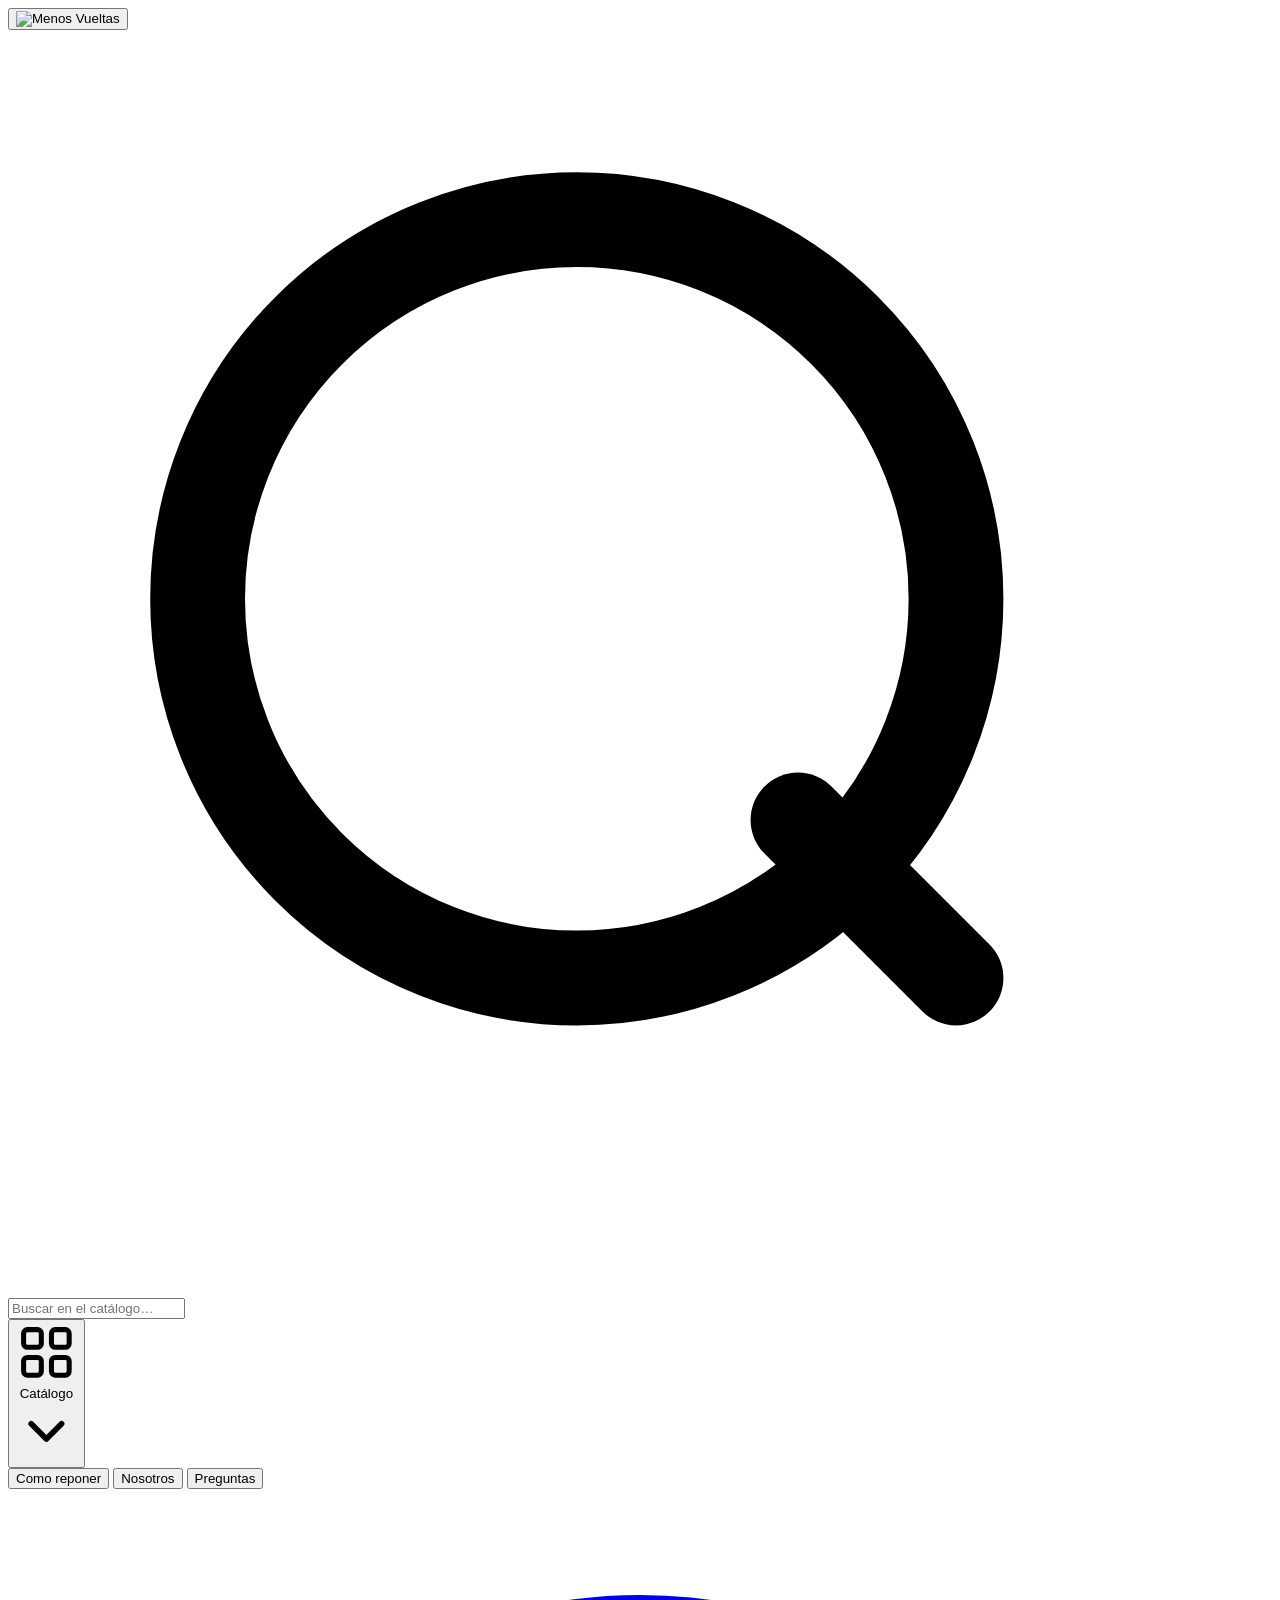
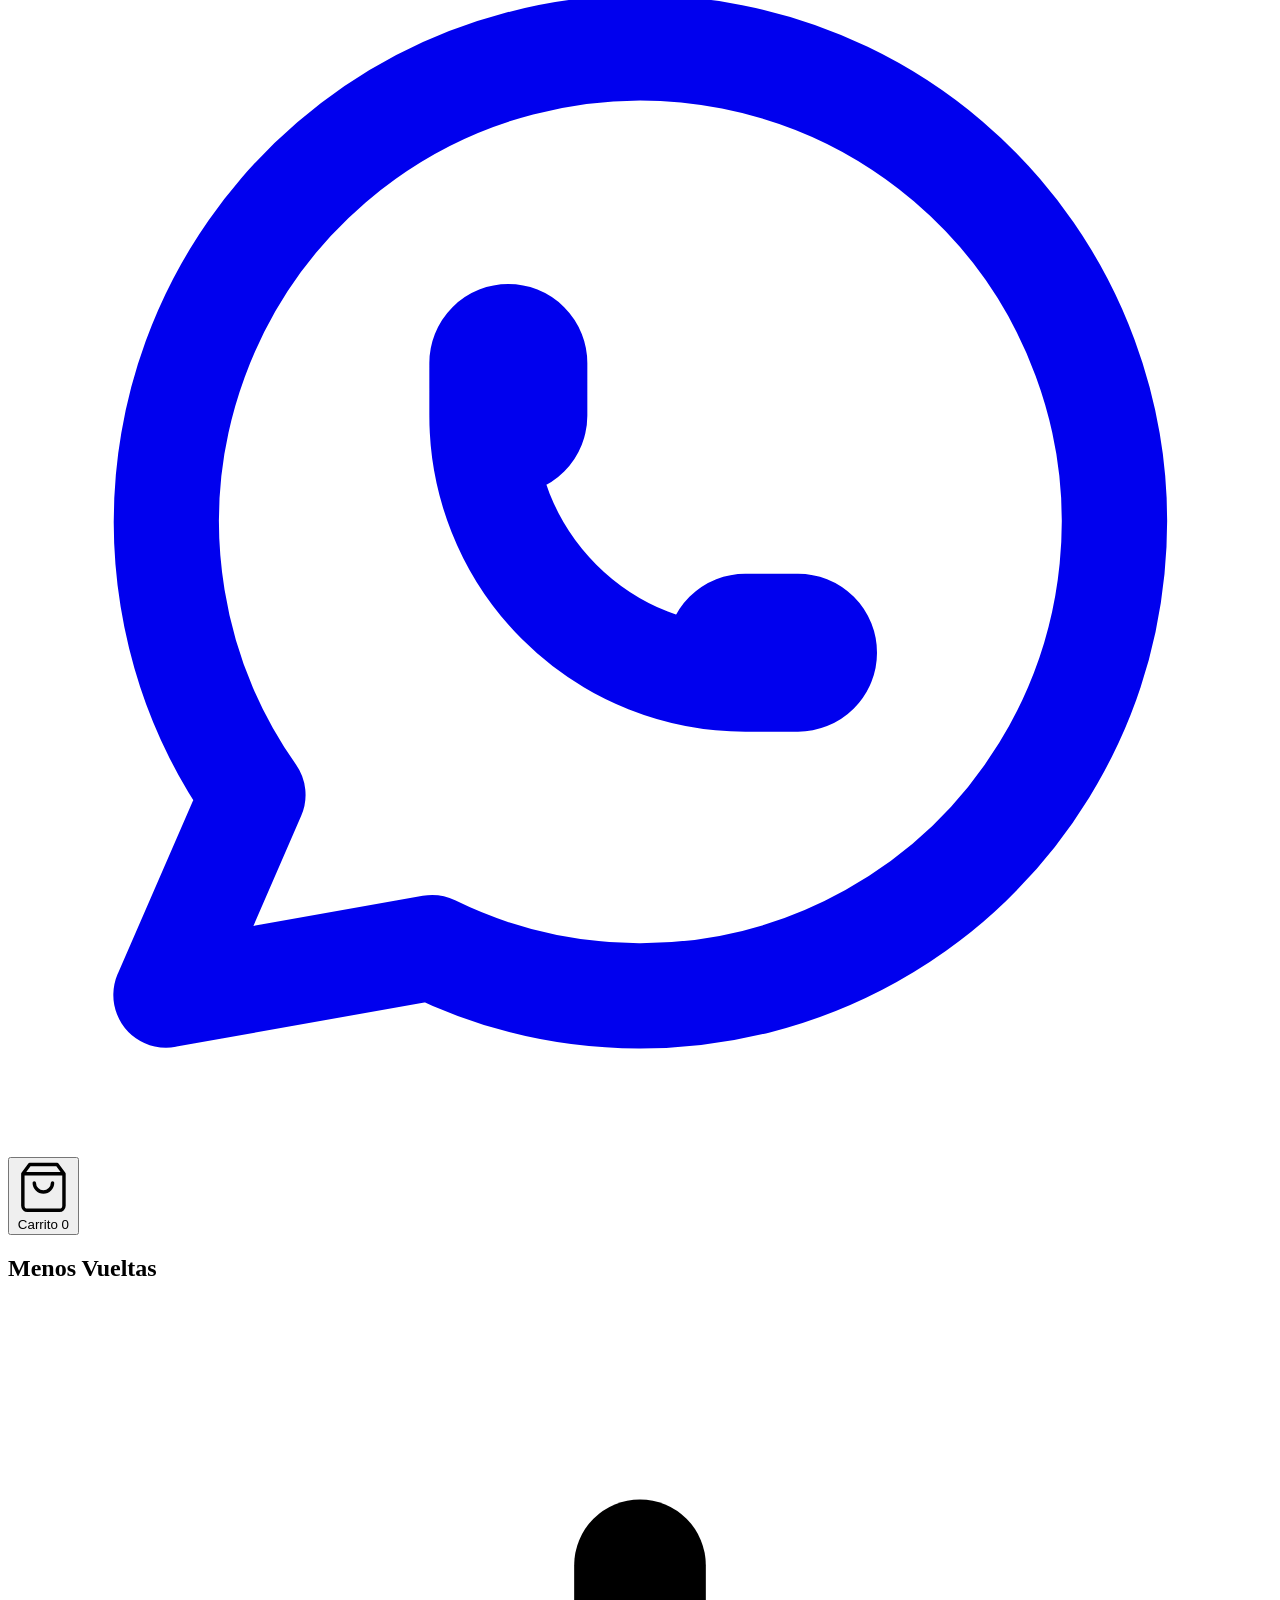
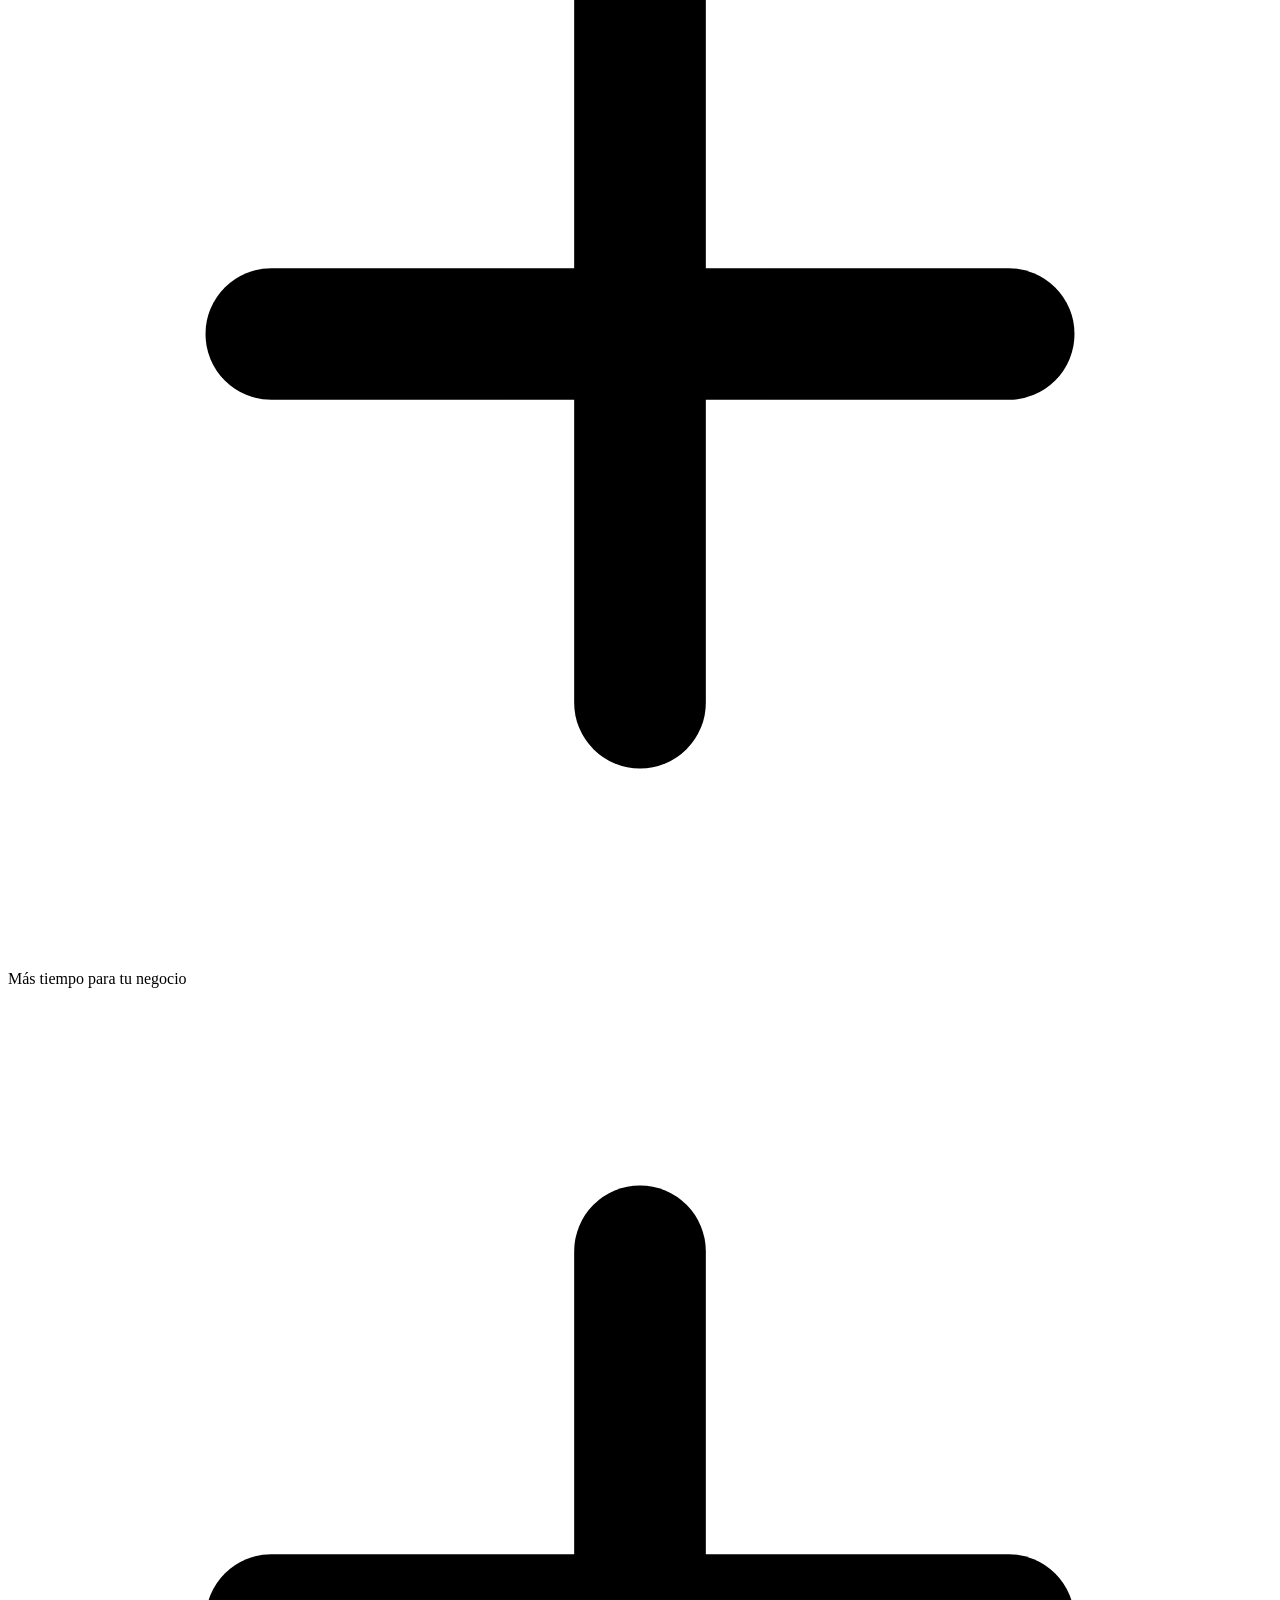
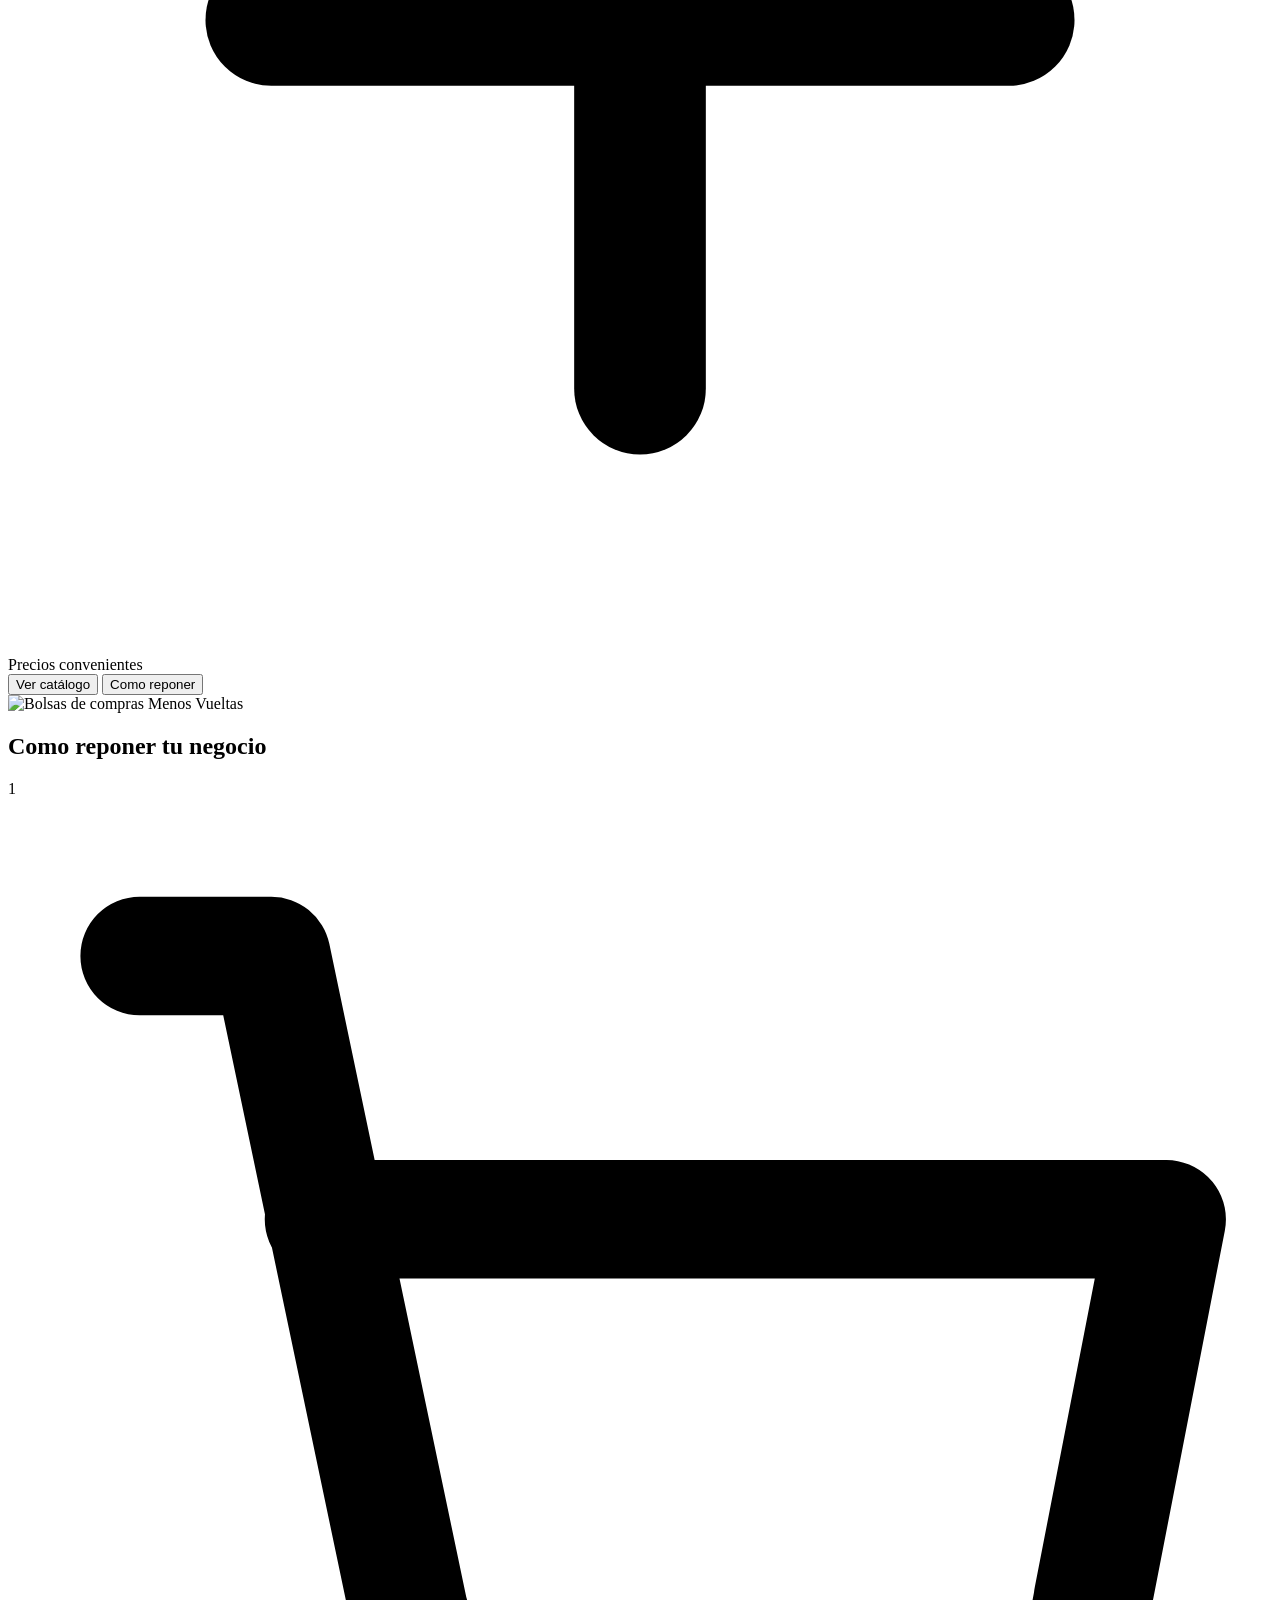
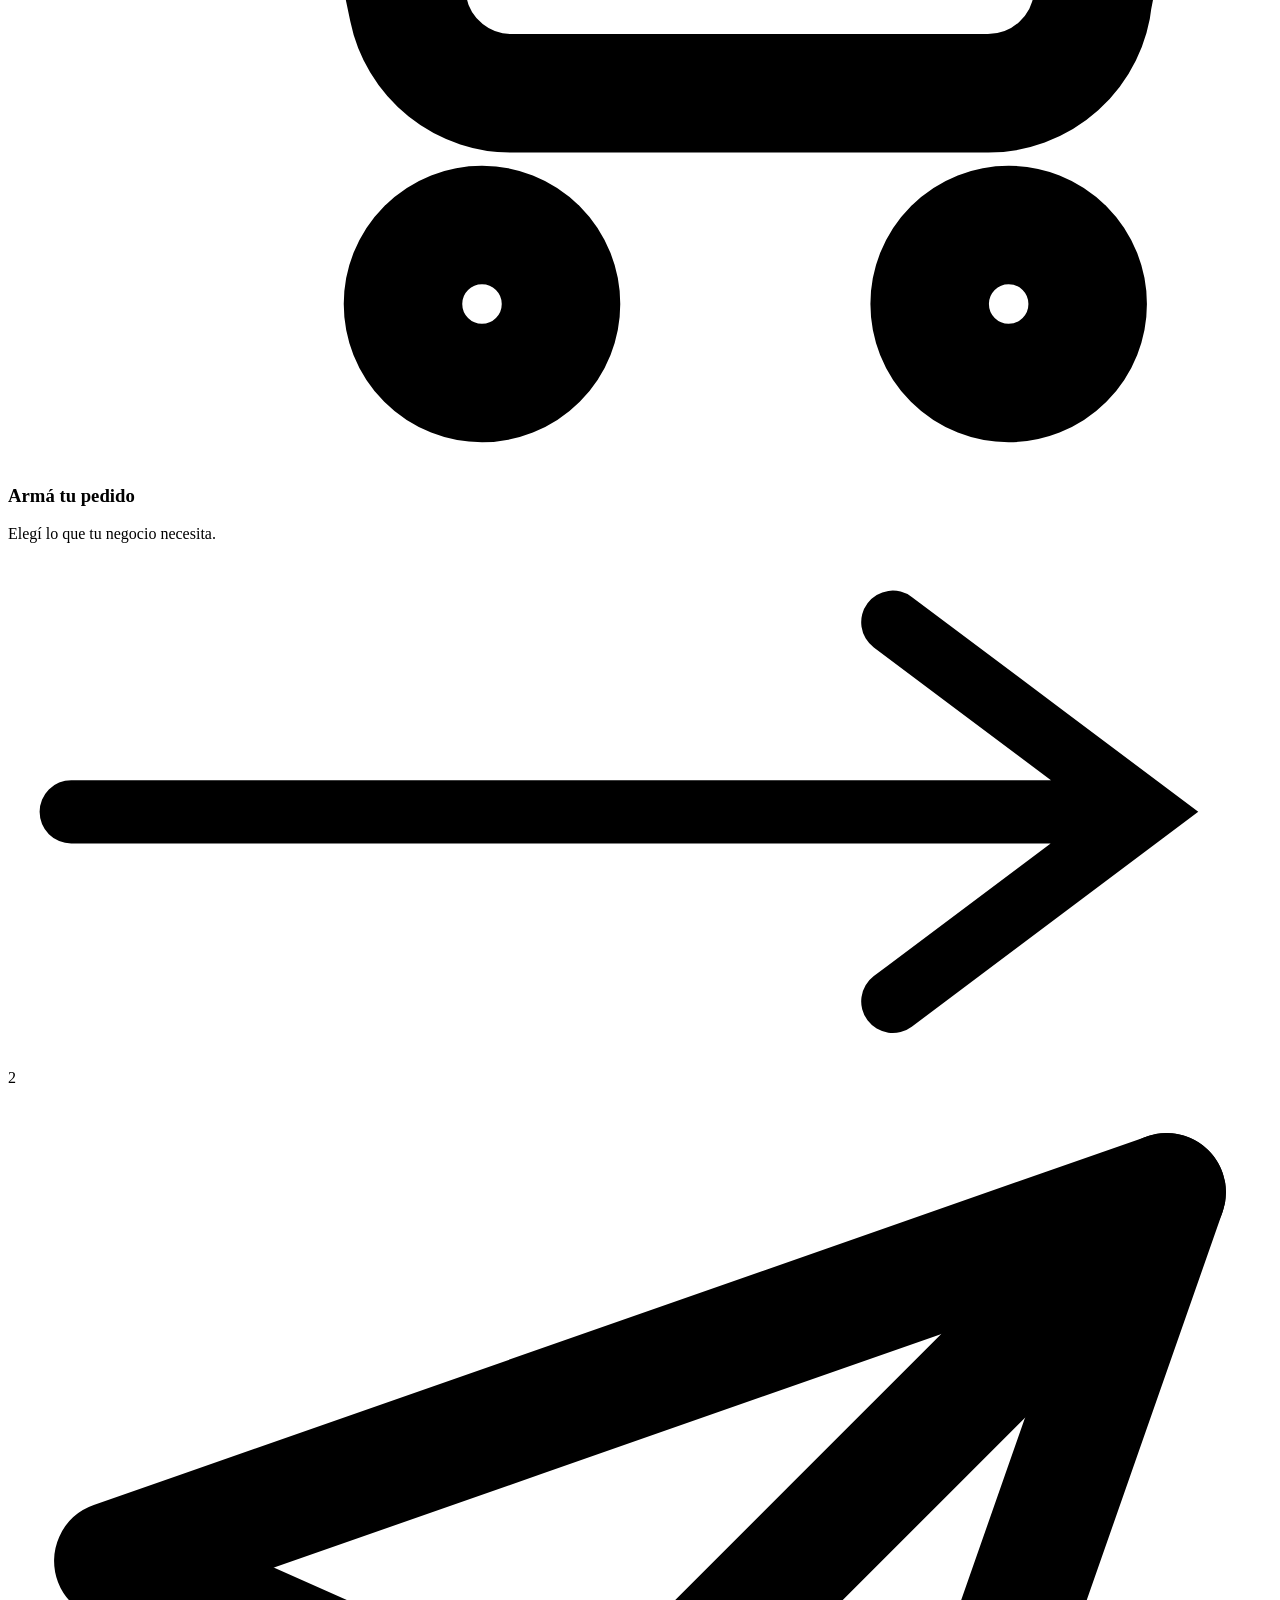
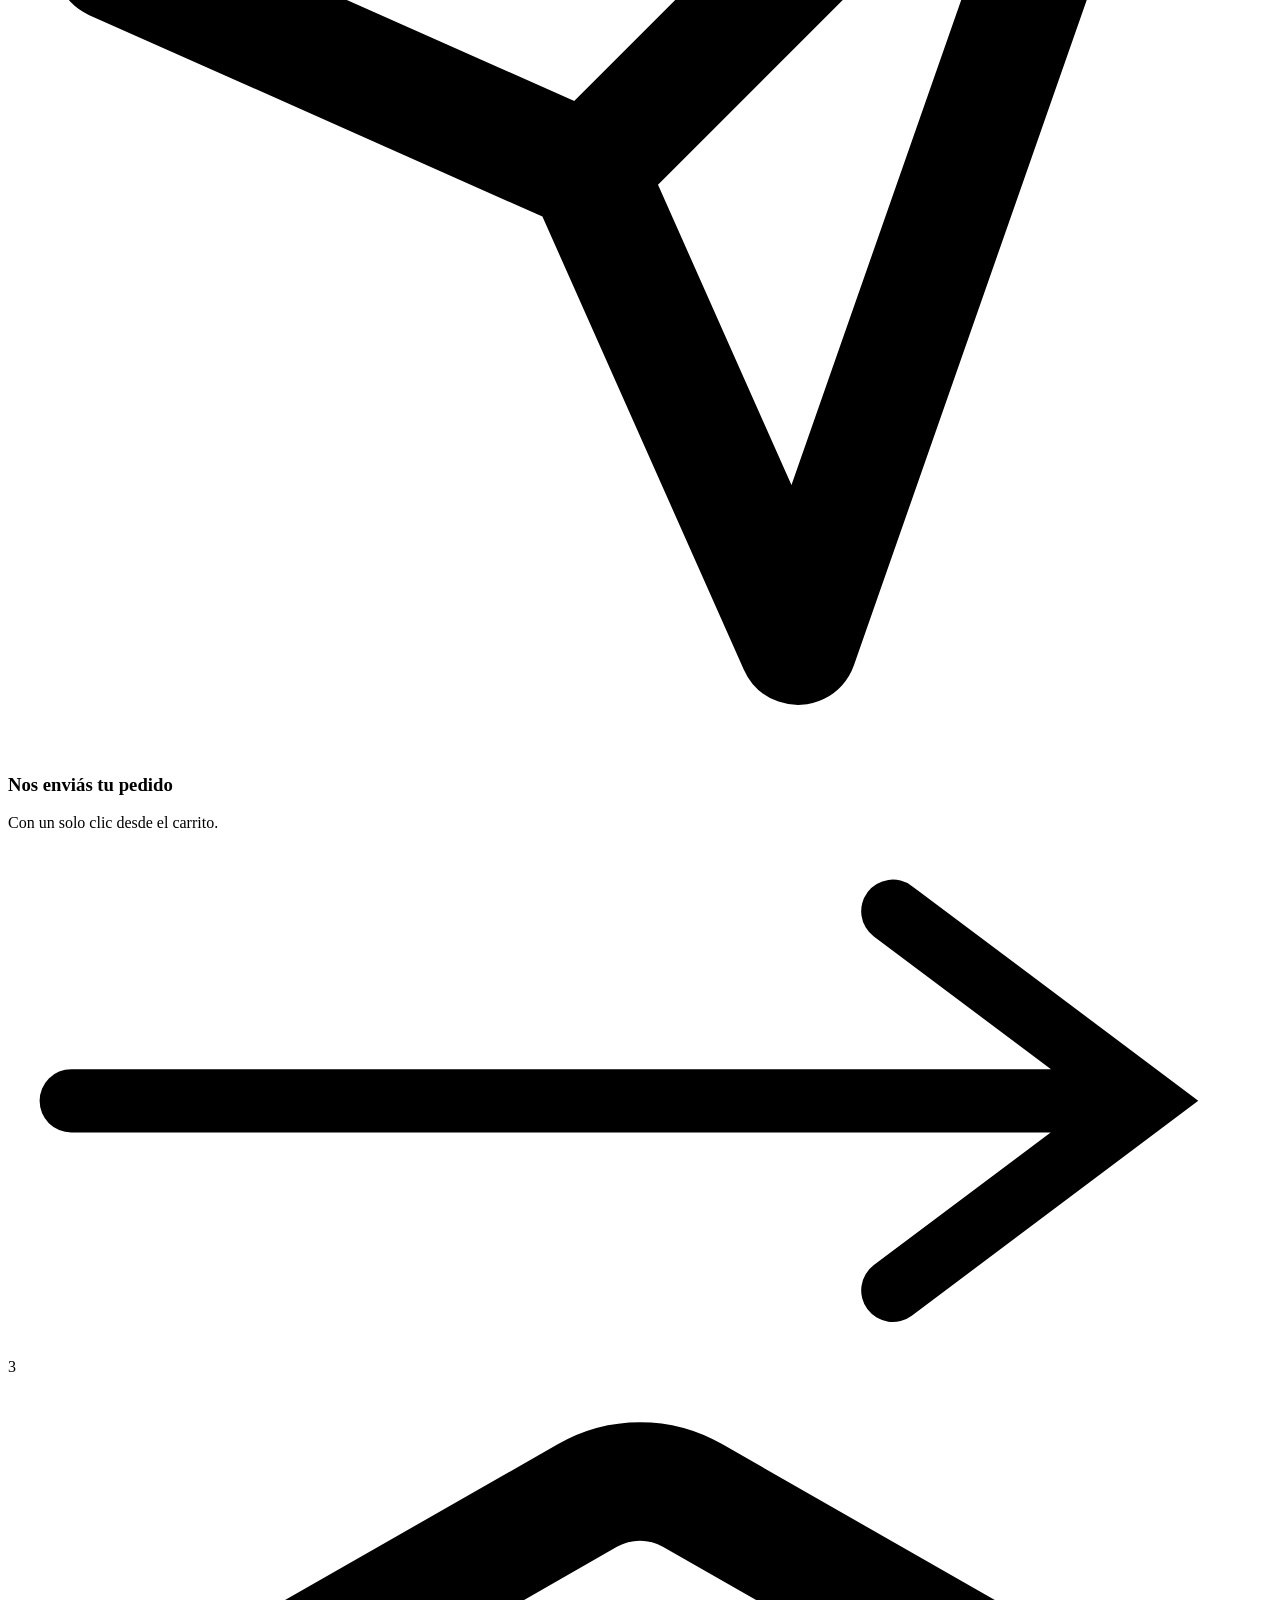
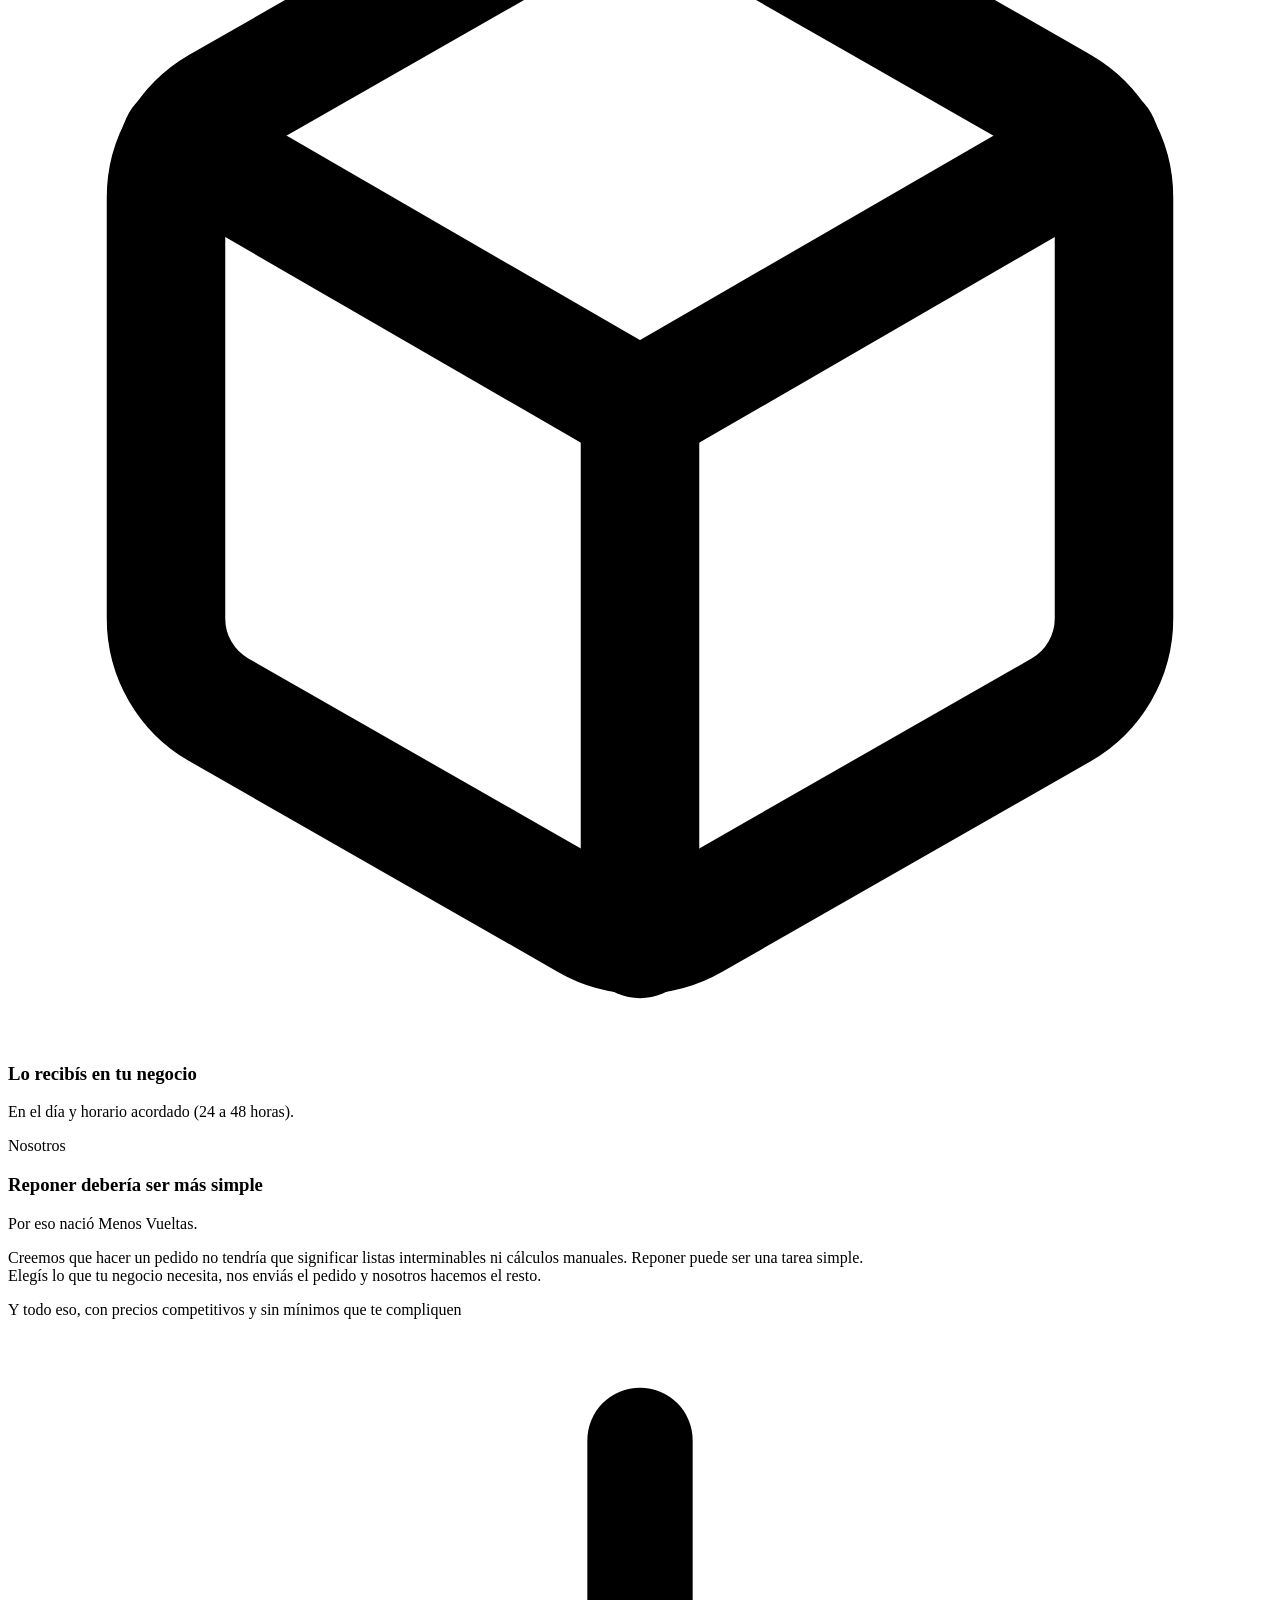
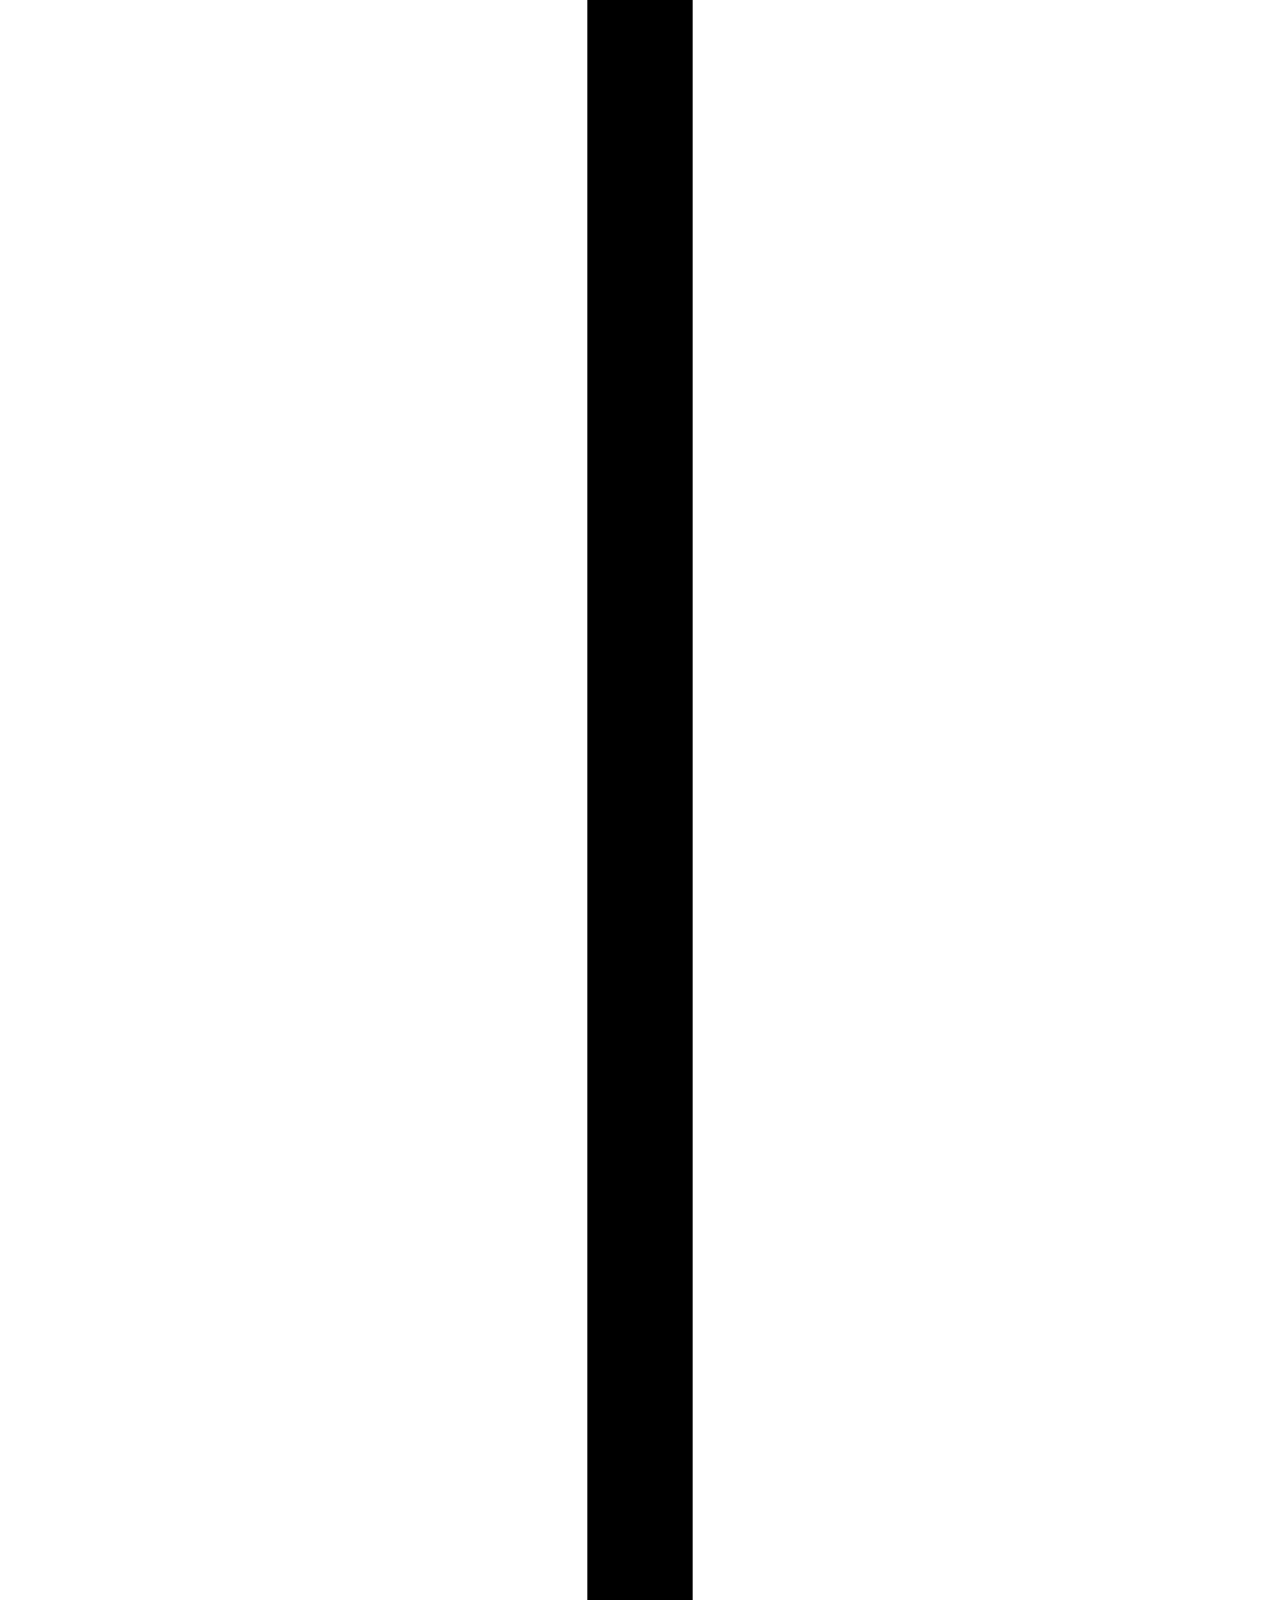
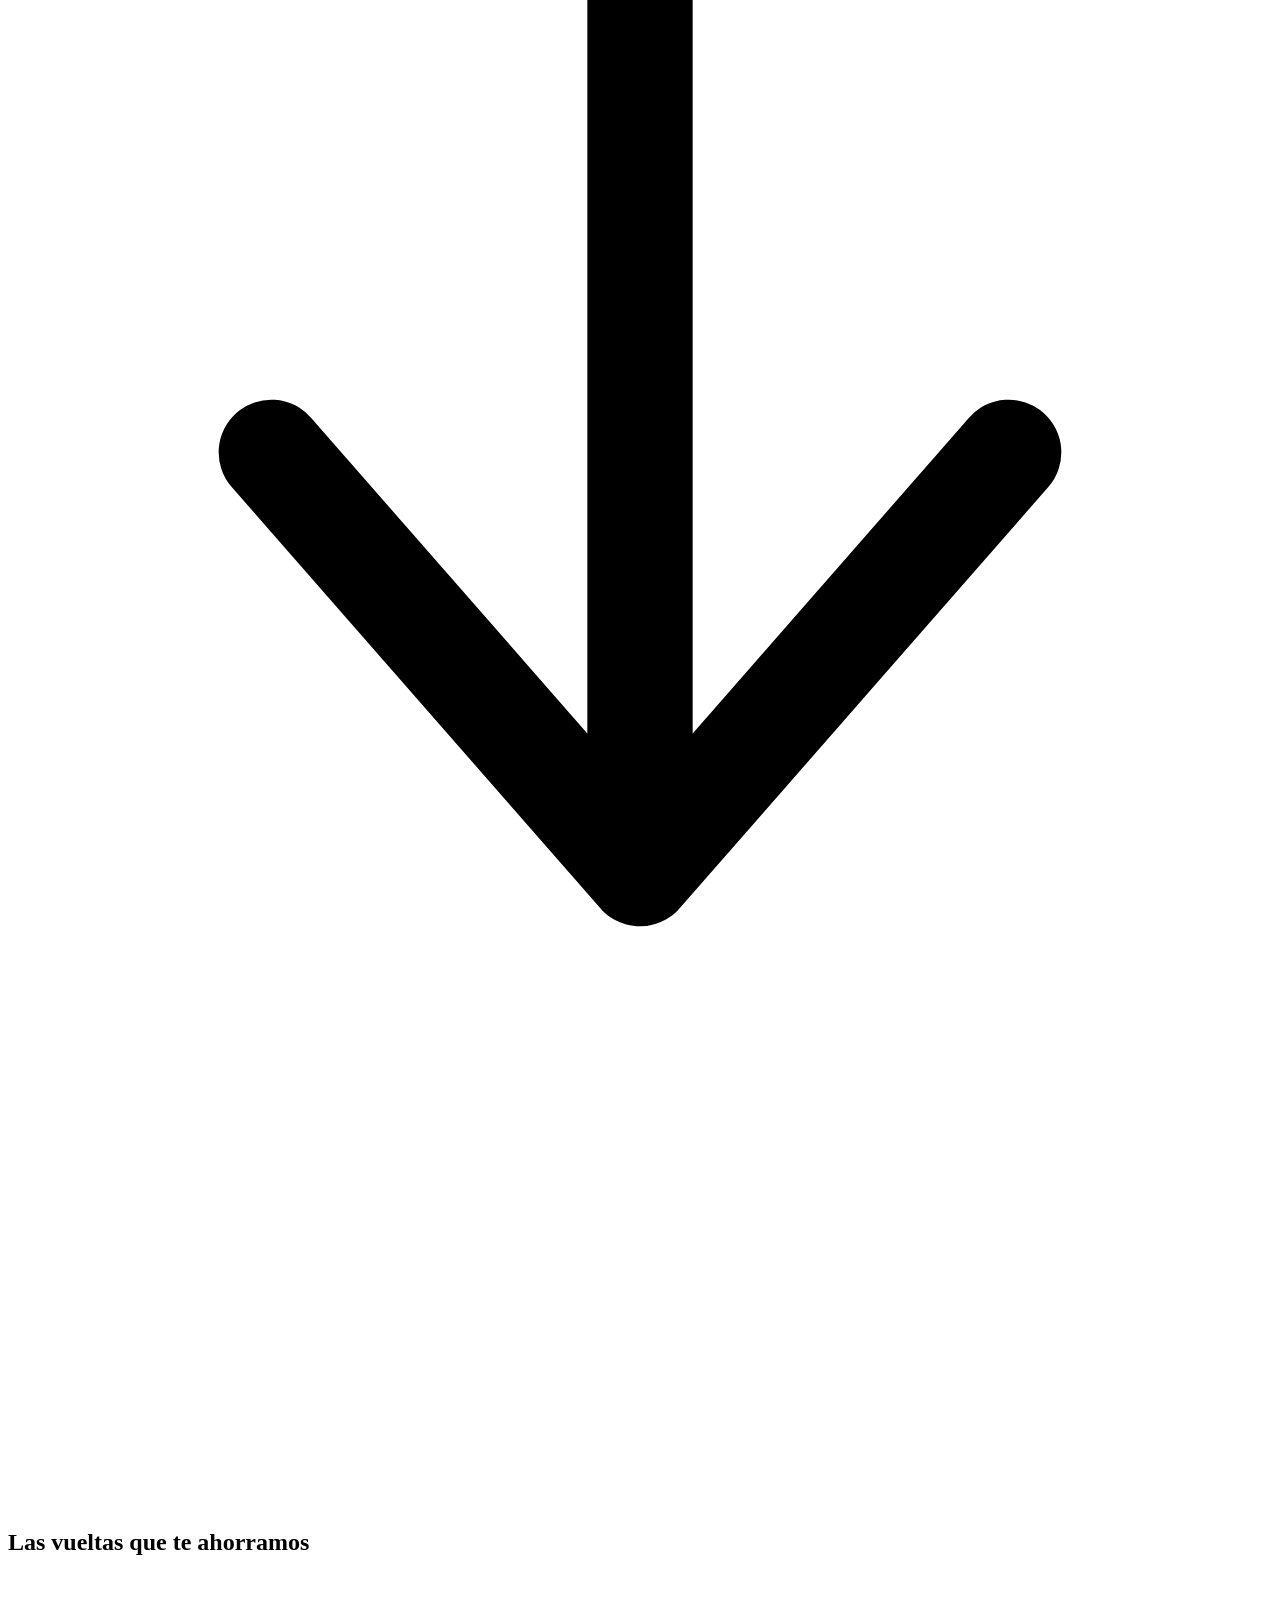
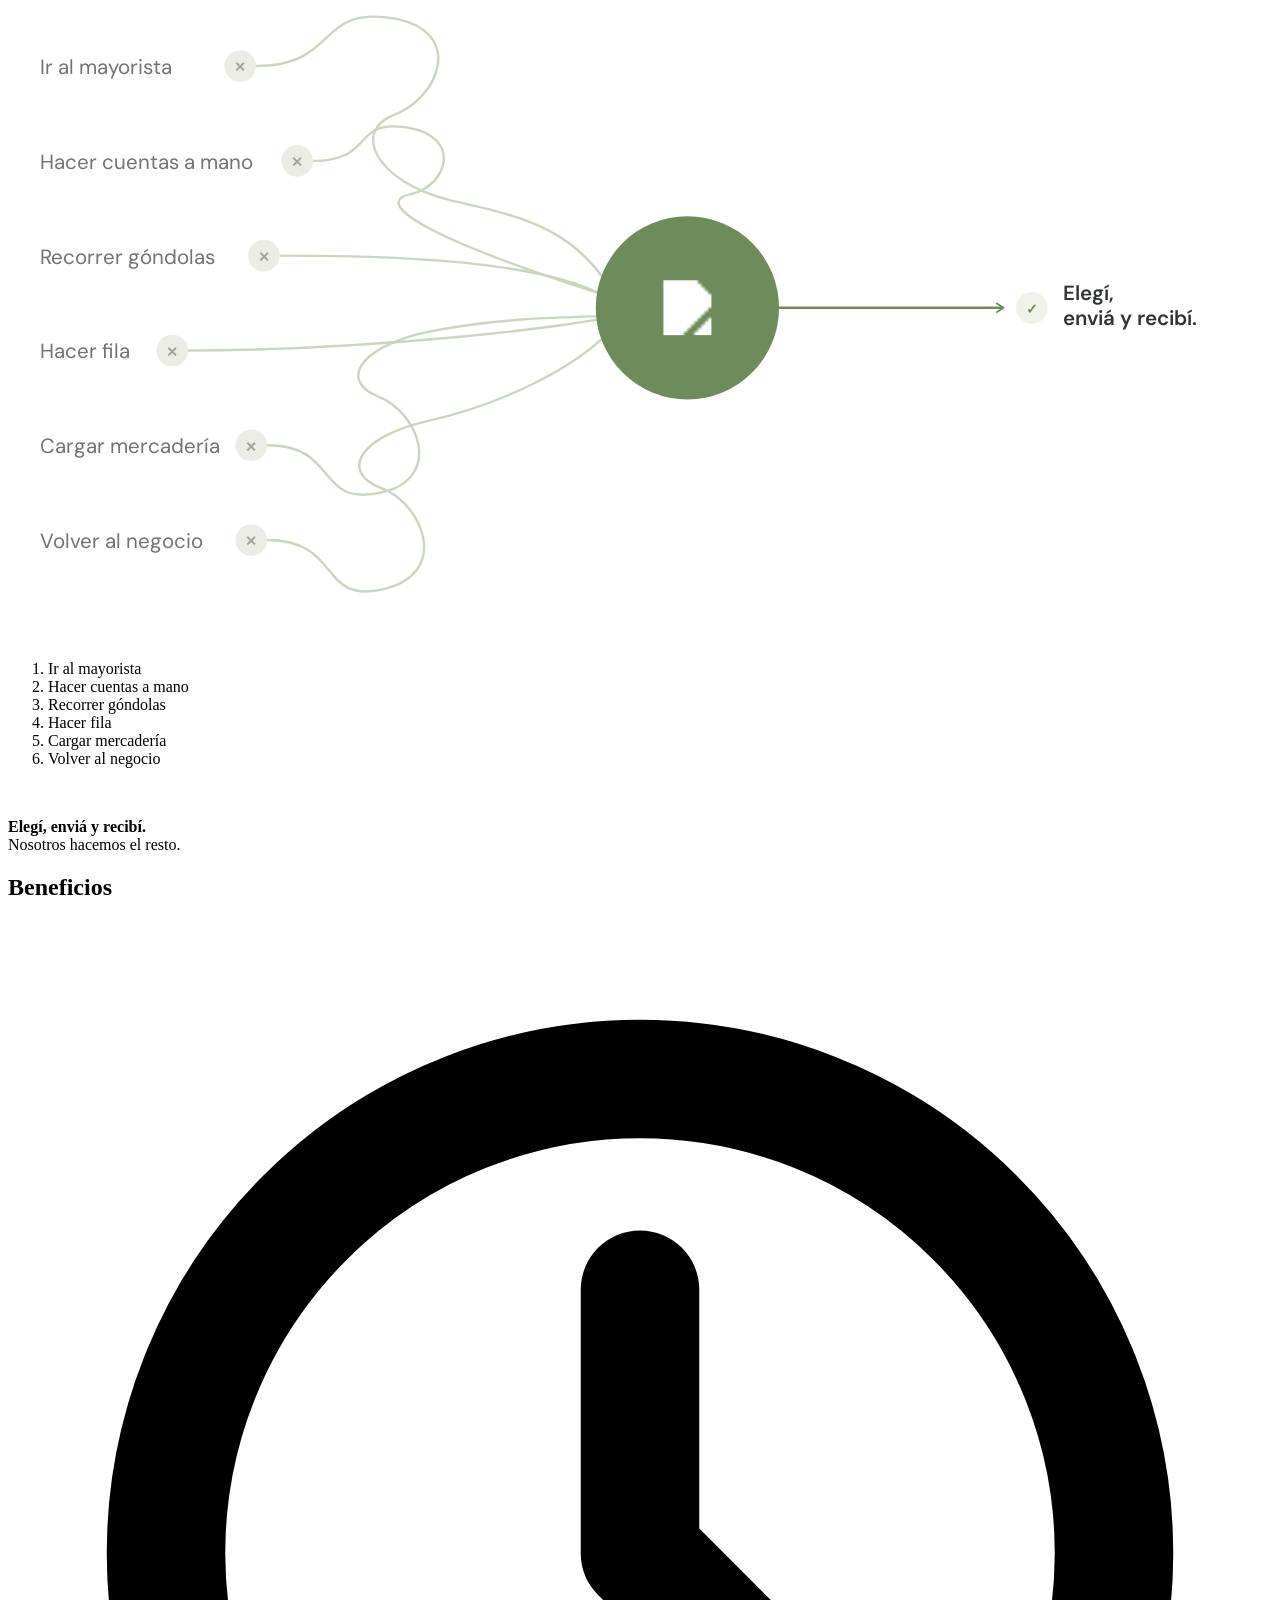
==== b2b/index.html @ 7161d849 "upgrades visuales" ====
<!DOCTYPE html>
<html lang="es">
<head>
<meta charset="UTF-8">
<meta name="viewport" content="width=device-width, initial-scale=1.0">
<title>Menos Vueltas — Pedidos para tu negocio</title>
<link rel="preconnect" href="https://fonts.googleapis.com">
<link rel="preconnect" href="https://fonts.gstatic.com" crossorigin>
<link href="https://fonts.googleapis.com/css2?family=DM+Sans:ital,opsz,wght@0,9..40,300;0,9..40,400;0,9..40,500;0,9..40,600;0,9..40,700&family=Cabin:wght@400;500;600&display=swap" rel="stylesheet">
<link rel="stylesheet" href="styles.css">
</head>
<body>

<!-- ══ BARRA SUPERIOR ══ -->
<header class="topbar">
  <div class="topbar-inner">

    <button class="brand" onclick="mostrarLanding()">
      <img src="logo.svg" alt="Menos Vueltas" class="brand-logo">
    </button>

    <div class="topbar-middle">
      <div class="search-wrap">
        <svg class="search-icon" viewBox="0 0 20 20" fill="none">
          <circle cx="9" cy="9" r="6" stroke="currentColor" stroke-width="1.5"/>
          <path d="M15 15l-2.5-2.5" stroke="currentColor" stroke-width="1.5" stroke-linecap="round"/>
        </svg>
        <input type="text" id="buscador" placeholder="Buscar en el catálogo…" autocomplete="off">
      </div>

      <div class="nav-dropdown" id="navDropdown">
        <button class="nav-pill" onclick="toggleMegamenu()">
          <svg class="nav-pill-icon" viewBox="0 0 24 24" fill="none" stroke="currentColor" stroke-width="2" stroke-linecap="round" stroke-linejoin="round"><rect x="3" y="3" width="7" height="7" rx="1.5"/><rect x="14" y="3" width="7" height="7" rx="1.5"/><rect x="3" y="14" width="7" height="7" rx="1.5"/><rect x="14" y="14" width="7" height="7" rx="1.5"/></svg>
          <span class="nav-pill-text">Catálogo</span>
          <svg class="chevron" viewBox="0 0 16 16" fill="none">
            <path d="M4 6l4 4 4-4" stroke="currentColor" stroke-width="1.5" stroke-linecap="round" stroke-linejoin="round"/>
          </svg>
        </button>
        <div class="nav-megamenu">
          <div class="megamenu-grid" id="megamenuGrid"></div>
        </div>
      </div>

      <button class="nav-ghost hide-mobile" onclick="scrollLanding('como-comprar')">Como reponer</button>
      <button class="nav-ghost hide-mobile" onclick="scrollLanding('vueltas')">Nosotros</button>
      <button class="nav-ghost hide-mobile" onclick="scrollLanding('faq')">Preguntas</button>
    </div>

    <a class="whatsapp-trigger" href="https://wa.me/5491112345678?text=Hola%2C%20quiero%20hacer%20una%20consulta%20sobre%20Menos%20Vueltas." target="_blank" rel="noopener" aria-label="Consultar por WhatsApp">
      <svg viewBox="0 0 24 24" fill="none" stroke="currentColor" stroke-width="2" stroke-linecap="round" stroke-linejoin="round" aria-hidden="true">
        <path d="M3 21l1.65 -3.8a9 9 0 1 1 3.4 2.9l-5.05 .9" />
        <path d="M9 10a.5 .5 0 0 0 1 0v-1a.5 .5 0 0 0 -1 0v1a5 5 0 0 0 5 5h1a.5 .5 0 0 0 0 -1h-1a.5 .5 0 0 0 0 1" />
      </svg>
    </a>
    <button class="cart-trigger" onclick="abrirCarrito()">
      <svg viewBox="0 0 24 24" fill="none">
        <path d="M6 2L3 6v14a2 2 0 002 2h14a2 2 0 002-2V6l-3-4z" stroke="currentColor" stroke-width="1.5" stroke-linejoin="round"/>
        <line x1="3" y1="6" x2="21" y2="6" stroke="currentColor" stroke-width="1.5"/>
        <path d="M16 10a4 4 0 01-8 0" stroke="currentColor" stroke-width="1.5" stroke-linecap="round"/>
      </svg>
      <span class="cart-label hide-mobile">Carrito</span>
      <span class="cart-count" id="cartCount">0</span>
    </button>

  </div>
</header>


<!-- ══ LANDING ══ -->
<div id="vista-landing">

  <!-- Hero -->
  <section class="hero-bg">
  <div class="hero">
    <div class="hero-inner">
      <h1 class="hero-title">Menos Vueltas</h1>
      <div class="hero-pills">
        <span class="hero-pill">
          <svg viewBox="0 0 24 24" fill="none" stroke="currentColor" stroke-width="2.5" stroke-linecap="round"><line x1="12" y1="5" x2="12" y2="19"/><line x1="5" y1="12" x2="19" y2="12"/></svg>
          Más tiempo para tu negocio
        </span>
        <span class="hero-pill">
          <svg viewBox="0 0 24 24" fill="none" stroke="currentColor" stroke-width="2.5" stroke-linecap="round"><line x1="12" y1="5" x2="12" y2="19"/><line x1="5" y1="12" x2="19" y2="12"/></svg>
          Precios convenientes
        </span>
      </div>
      <div class="hero-actions">
        <button class="btn-primary" onclick="mostrarCatalogo()">Ver catálogo</button>
        <button class="btn-ghost-dark" onclick="scrollLanding('como-comprar')">Como reponer</button>
      </div>
    </div>
    <div class="hero-visual">
      <img src="hero-bolsas.jpg" alt="Bolsas de compras Menos Vueltas" class="hero-photo">
    </div>
  </div>
  </section>

  <!-- Cómo reponer (id interno "como-comprar" se mantiene por compatibilidad con el JS compartido) -->
  <section id="como-comprar" class="como-comprar seccion-deco">
    <div class="bg-circles" aria-hidden="true">
      <span class="bg-circle bg-circle--dash" style="width:130px;height:130px;top:-55px;left:-35px;"></span>
      <span class="bg-circle bg-circle--fill" style="width:24px;height:24px;top:48%;right:6%;border-color:var(--t3);opacity:.3;"></span>
    </div>
    <div class="como-comprar-inner">
      <h2 class="seccion-h2-center">Como reponer tu negocio</h2>
      <div class="pasos-row">

        <div class="paso">
          <div class="paso-icon">
            <span class="paso-num">1</span>
            <svg viewBox="0 0 24 24" fill="none" stroke="currentColor" stroke-width="2.25" stroke-linecap="round" stroke-linejoin="round">
              <circle cx="9" cy="21" r="1.5"/>
              <circle cx="19" cy="21" r="1.5"/>
              <path d="M2.5 3h2.5l2.6 12.4a2 2 0 002 1.6h9a2 2 0 002-1.8L22 8H6"/>
            </svg>
          </div>
          <h3>Armá tu pedido</h3>
          <p>Elegí lo que tu negocio necesita.</p>
        </div>

        <div class="paso-arrow-wrap">
          <svg class="paso-arrow" viewBox="0 0 40 16" fill="none" stroke="currentColor" stroke-width="2" stroke-linecap="round">
            <path d="M2 8h34M28 2l8 6-8 6"/>
          </svg>
        </div>

        <div class="paso">
          <div class="paso-icon">
            <span class="paso-num">2</span>
            <svg viewBox="0 0 24 24" fill="none" stroke="currentColor" stroke-width="2.25" stroke-linecap="round" stroke-linejoin="round">
              <path d="M22 2L11 13"/>
              <path d="M22 2l-7 20-4-9-9-4 20-7z"/>
            </svg>
          </div>
          <h3>Nos enviás tu pedido</h3>
          <p>Con un solo clic desde el carrito.</p>
        </div>

        <div class="paso-arrow-wrap">
          <svg class="paso-arrow" viewBox="0 0 40 16" fill="none" stroke="currentColor" stroke-width="2" stroke-linecap="round">
            <path d="M2 8h34M28 2l8 6-8 6"/>
          </svg>
        </div>

        <div class="paso">
          <div class="paso-icon">
            <span class="paso-num">3</span>
            <svg viewBox="0 0 24 24" fill="none" stroke="currentColor" stroke-width="2.25" stroke-linecap="round" stroke-linejoin="round">
              <path d="M21 16V8a2 2 0 00-1-1.73l-7-4a2 2 0 00-2 0l-7 4A2 2 0 003 8v8a2 2 0 001 1.73l7 4a2 2 0 002 0l7-4A2 2 0 0021 16z"/>
              <polyline points="3.27 6.96 12 12.01 20.73 6.96"/>
              <line x1="12" y1="22.08" x2="12" y2="12"/>
            </svg>
          </div>
          <h3>Lo recibís en tu negocio</h3>
          <p>En el día y horario acordado (24 a 48 horas).</p>
        </div>

      </div>
    </div>
  </section>

  <!-- Las vueltas que te ahorramos -->
  <section id="vueltas" class="vueltas seccion-deco">
    <div class="bg-circles" aria-hidden="true">
      <span class="bg-circle" style="width:22px;height:22px;top:44%;left:2.5%;border-color:var(--t3);opacity:.25;"></span>
      <span class="bg-circle bg-circle--dash" style="width:64px;height:64px;top:30%;right:4%;"></span>
    </div>
    <div class="vueltas-inner">

      <div class="nosotros-intro">
        <p class="nosotros-eyebrow">Nosotros</p>
        <h3 class="nosotros-title">Reponer debería ser más simple</h3>
        <p class="nosotros-text">Por eso nació Menos Vueltas.</p>
        <p class="nosotros-text">Creemos que hacer un pedido no tendría que significar listas interminables ni cálculos manuales. Reponer puede ser una tarea simple.<br>Elegís lo que tu negocio necesita, nos enviás el pedido y nosotros hacemos el resto.</p>
        <p class="nosotros-text">Y todo eso, con precios competitivos y sin mínimos que te compliquen</p>
      </div>

      <div class="nosotros-conector" aria-hidden="true">
        <svg viewBox="0 0 24 64" fill="none" stroke="currentColor" stroke-width="2" stroke-linecap="round" stroke-linejoin="round">
          <path d="M12 2v50M5 44l7 8 7-8"/>
        </svg>
      </div>

      <h2 class="seccion-h2-center">Las vueltas que te ahorramos</h2>

      <div class="vueltas-svg-wrap">
        <svg class="vueltas-svg" viewBox="0 0 800 420" xmlns="http://www.w3.org/2000/svg" preserveAspectRatio="xMidYMid meet">
          <defs>
            <marker id="arrowVueltas" viewBox="0 0 10 10" refX="8" refY="5" markerWidth="5" markerHeight="5" orient="auto-start-reverse">
              <path d="M2 1L8 5L2 9" fill="none" stroke="#6E8B5B" stroke-width="1.5"/>
            </marker>
          </defs>

          <!-- ══ ITEMS IZQUIERDA — badge pegado justo al texto ══ -->
          <text x="20" y="62"  font-size="13" fill="#6F746E" font-family="DM Sans, sans-serif">Ir al mayorista</text>
          <circle cx="147" cy="57"  r="10" fill="#EAECE5"/>
          <text   x="147" y="61"  font-size="9" fill="#9EA39D" text-anchor="middle" font-weight="600">✕</text>

          <text x="20" y="122" font-size="13" fill="#6F746E" font-family="DM Sans, sans-serif">Hacer cuentas a mano</text>
          <circle cx="183" cy="117" r="10" fill="#EAECE5"/>
          <text   x="183" y="121" font-size="9" fill="#9EA39D" text-anchor="middle" font-weight="600">✕</text>

          <text x="20" y="182" font-size="13" fill="#6F746E" font-family="DM Sans, sans-serif">Recorrer góndolas</text>
          <circle cx="162" cy="177" r="10" fill="#EAECE5"/>
          <text   x="162" y="181" font-size="9" fill="#9EA39D" text-anchor="middle" font-weight="600">✕</text>

          <text x="20" y="242" font-size="13" fill="#6F746E" font-family="DM Sans, sans-serif">Hacer fila</text>
          <circle cx="104" cy="237" r="10" fill="#EAECE5"/>
          <text   x="104" y="241" font-size="9" fill="#9EA39D" text-anchor="middle" font-weight="600">✕</text>

          <text x="20" y="302" font-size="13" fill="#6F746E" font-family="DM Sans, sans-serif">Cargar mercadería</text>
          <circle cx="154" cy="297" r="10" fill="#EAECE5"/>
          <text   x="154" y="301" font-size="9" fill="#9EA39D" text-anchor="middle" font-weight="600">✕</text>

          <text x="20" y="362" font-size="13" fill="#6F746E" font-family="DM Sans, sans-serif">Volver al negocio</text>
          <circle cx="154" cy="357" r="10" fill="#EAECE5"/>
          <text   x="154" y="361" font-size="9" fill="#9EA39D" text-anchor="middle" font-weight="600">✕</text>

          <!-- ══ CURVAS CON RULOS desde el borde derecho de cada badge ══ -->

          <!-- Ir al mayorista (sale x=157): rulo hacia arriba -->
          <path d="M157 57 C 210 57, 195 18, 245 27 C 290 36, 272 78, 244 88 C 218 98, 232 130, 280 142 C 325 152, 362 160, 385 205"
                stroke="#C8D6BB" stroke-width="1.5" fill="none"/>

          <!-- Hacer cuentas a mano (sale x=193): rulo pequeño arriba -->
          <path d="M193 117 C 233 117, 217 90, 253 96 C 288 102, 278 133, 255 138 C 235 142, 245 160, 387 205"
                stroke="#C8D6BB" stroke-width="1.5" fill="none"/>

          <!-- Recorrer góndolas (sale x=172): leve arco -->
          <path d="M172 177 C 270 177, 350 183, 385 207"
                stroke="#C8D6BB" stroke-width="1.5" fill="none"/>

          <!-- Hacer fila (sale x=114): leve arco desde abajo -->
          <path d="M114 237 C 230 237, 358 222, 385 215"
                stroke="#C8D6BB" stroke-width="1.5" fill="none"/>

          <!-- Cargar mercadería (sale x=164): rulo hacia abajo -->
          <path d="M164 297 C 210 297, 194 336, 236 327 C 276 318, 260 276, 234 266 C 210 256, 222 236, 262 226 C 315 215, 365 216, 385 215"
                stroke="#C8D6BB" stroke-width="1.5" fill="none"/>

          <!-- Volver al negocio (sale x=164): rulo grande hacia abajo -->
          <path d="M164 357 C 212 357, 196 398, 238 388 C 280 378, 263 334, 236 324 C 210 314, 222 292, 264 282 C 310 272, 362 248, 385 220"
                stroke="#C8D6BB" stroke-width="1.5" fill="none"/>

          <!-- ══ LOGO CENTRAL ══ -->
          <circle cx="430" cy="210" r="58" fill="#6E8B5B"/>
          <image href="logo.svg" x="379" y="192.6" width="102" height="34.7" style="filter: brightness(0) invert(1);"/>

          <!-- ══ LÍNEA DE SALIDA ══ -->
          <path d="M488 210 L 630 210" stroke="#6E8B5B" stroke-width="1.5" fill="none" marker-end="url(#arrowVueltas)"/>

          <!-- Check + texto -->
          <circle cx="648" cy="210" r="10" fill="#EEF2E9"/>
          <text x="648" y="214" font-size="9" fill="#6E8B5B" text-anchor="middle" font-weight="700">✓</text>
          <text x="668" y="205" font-size="13" fill="#2F3430" font-family="DM Sans, sans-serif" font-weight="600">Elegí,</text>
          <text x="668" y="221" font-size="13" fill="#2F3430" font-family="DM Sans, sans-serif" font-weight="600">enviá y recibí.</text>

        </svg>
      </div>

      <div class="vueltas-mobile" aria-label="Pasos que evitás al reponer con Menos Vueltas">
        <ol class="vueltas-mobile-list">
          <li>Ir al mayorista</li>
          <li>Hacer cuentas a mano</li>
          <li>Recorrer góndolas</li>
          <li>Hacer fila</li>
          <li>Cargar mercadería</li>
          <li>Volver al negocio</li>
        </ol>
        <div class="vueltas-mobile-result">
          <span class="vueltas-mobile-logo" aria-hidden="true"><img src="logo.svg" alt=""></span>
          <p><strong>Elegí, enviá y recibí.</strong><br>Nosotros hacemos el resto.</p>
        </div>
      </div>

    </div>
  </section>

  <!-- Beneficios -->
  <section class="beneficios seccion-deco">
    <div class="bg-circles" aria-hidden="true">
      <span class="bg-circle bg-circle--dash" style="width:76px;height:76px;top:32%;right:4%;"></span>
      <span class="bg-circle bg-circle--fill" style="width:20px;height:20px;bottom:30%;left:6%;opacity:.35;"></span>
    </div>
    <div class="beneficios-inner">
      <h2 class="seccion-h2-center">Beneficios</h2>
      <div class="beneficios-grid">

        <div class="beneficio">
          <div class="beneficio-icon-wrap"><svg viewBox="0 0 24 24" fill="none" stroke="currentColor" stroke-width="2.25" stroke-linecap="round" stroke-linejoin="round">
            <circle cx="12" cy="12" r="9"/>
            <polyline points="12 7 12 12 15 15"/>
          </svg></div>
          <p>Pedidos más rápidos</p>
        </div>

        <div class="beneficio">
          <div class="beneficio-icon-wrap"><svg viewBox="0 0 24 24" fill="none" stroke="currentColor" stroke-width="2.25" stroke-linecap="round" stroke-linejoin="round">
            <path d="M12 2l8 4v6c0 5-3.5 8.5-8 10-4.5-1.5-8-5-8-10V6l8-4z"/>
            <path d="M9 12l2 2 4-4"/>
          </svg></div>
          <p>Precios competitivos</p>
        </div>

        <div class="beneficio">
          <div class="beneficio-icon-wrap"><svg viewBox="0 0 24 24" fill="none" stroke="currentColor" stroke-width="2.25" stroke-linecap="round" stroke-linejoin="round">
            <path d="M3 7h18M3 12h18M3 17h12"/>
          </svg></div>
          <p>Sin mínimos ni máximos</p>
        </div>

        <div class="beneficio">
          <div class="beneficio-icon-wrap"><svg viewBox="0 0 24 24" fill="none" stroke="currentColor" stroke-width="2.25" stroke-linecap="round" stroke-linejoin="round">
            <rect x="7" y="2" width="10" height="20" rx="2"/>
            <line x1="11" y1="18" x2="13" y2="18"/>
          </svg></div>
          <p>Pedís desde donde estés</p>
        </div>

        <div class="beneficio">
          <div class="beneficio-icon-wrap"><svg viewBox="0 0 24 24" fill="none" stroke="currentColor" stroke-width="2.25" stroke-linecap="round" stroke-linejoin="round">
            <circle cx="12" cy="8" r="4"/>
            <path d="M4 21c0-4 4-7 8-7s8 3 8 7"/>
          </svg></div>
          <p>Atención cercana y personalizada</p>
        </div>

        <div class="beneficio">
          <div class="beneficio-icon-wrap"><svg viewBox="0 0 24 24" fill="none" stroke="currentColor" stroke-width="2.25" stroke-linecap="round" stroke-linejoin="round">
            <rect x="3" y="4" width="18" height="18" rx="2"/>
            <line x1="16" y1="2" x2="16" y2="6"/>
            <line x1="8" y1="2" x2="8" y2="6"/>
            <line x1="3" y1="10" x2="21" y2="10"/>
          </svg></div>
          <p>Entregas con mínimo margen de error</p>
        </div>

      </div>
    </div>
  </section>

  <!-- Categorías principales -->
  <section class="categorias-home seccion-deco">
    <div class="bg-circles" aria-hidden="true">
      <span class="bg-circle bg-circle--dash" style="width:88px;height:88px;bottom:26%;right:5%;"></span>
      <span class="bg-circle" style="width:26px;height:26px;top:35%;left:4%;border-color:var(--t3);opacity:.3;"></span>
    </div>
    <div class="categorias-home-inner">
      <h2 class="seccion-h2-center">Categorías principales</h2>
      <div class="categorias-grid">

        <button class="categoria-card" onclick="mostrarCatalogo('Almacen')">
          <div class="categoria-img-wrap">
            <svg viewBox="0 0 24 24" fill="none" stroke="currentColor" stroke-width="2" stroke-linecap="round" stroke-linejoin="round"><path d="M3 9l1-5h16l1 5"/><path d="M4 9h16v10a1 1 0 01-1 1H5a1 1 0 01-1-1V9z"/><line x1="9" y1="13" x2="15" y2="13"/></svg>
          </div>
          <span>Almacén</span>
          <span class="categoria-arrow"><svg viewBox="0 0 24 24" fill="none" stroke="currentColor" stroke-width="2.5" stroke-linecap="round" stroke-linejoin="round"><path d="M5 12h14M13 6l6 6-6 6"/></svg></span>
        </button>

        <button class="categoria-card" onclick="mostrarCatalogo('Desayuno y Mediatarde')">
          <div class="categoria-img-wrap">
            <svg viewBox="0 0 24 24" fill="none" stroke="currentColor" stroke-width="2" stroke-linecap="round" stroke-linejoin="round"><g transform="translate(1,2)"><path d="M3 8h14v6a4 4 0 01-4 4H7a4 4 0 01-4-4V8z"/><path d="M17 9h2a2 2 0 012 2v1a2 2 0 01-2 2h-2"/><line x1="6" y1="2" x2="6" y2="5"/><line x1="10" y1="2" x2="10" y2="5"/><line x1="14" y1="2" x2="14" y2="5"/></g></svg>
          </div>
          <span>Desayuno y Mediatarde</span>
          <span class="categoria-arrow"><svg viewBox="0 0 24 24" fill="none" stroke="currentColor" stroke-width="2.5" stroke-linecap="round" stroke-linejoin="round"><path d="M5 12h14M13 6l6 6-6 6"/></svg></span>
        </button>

        <button class="categoria-card" onclick="mostrarCatalogo('Higiene Personal')">
          <div class="categoria-img-wrap">
            <svg viewBox="0 0 24 24" fill="none" stroke="currentColor" stroke-width="2" stroke-linecap="round" stroke-linejoin="round"><path d="M4 12h16a1 1 0 011 1v3a4 4 0 01-4 4H7a4 4 0 01-4-4v-3a1 1 0 011-1z"/><path d="M6 12V5a2 2 0 012-2h3v2.25"/><path d="M4 21l1-1.5"/><path d="M20 21l-1-1.5"/></svg>
          </div>
          <span>Higiene Personal</span>
          <span class="categoria-arrow"><svg viewBox="0 0 24 24" fill="none" stroke="currentColor" stroke-width="2.5" stroke-linecap="round" stroke-linejoin="round"><path d="M5 12h14M13 6l6 6-6 6"/></svg></span>
        </button>

        <button class="categoria-card" onclick="mostrarCatalogo('Hogar y Ferreteria')">
          <div class="categoria-img-wrap">
            <svg viewBox="0 0 24 24" fill="none" stroke="currentColor" stroke-width="2" stroke-linecap="round" stroke-linejoin="round"><path d="M3 11l9-8 9 8"/><path d="M5 10v10a1 1 0 001 1h12a1 1 0 001-1V10"/><path d="M9 21v-6h6v6"/></svg>
          </div>
          <span>Hogar y Ferretería</span>
          <span class="categoria-arrow"><svg viewBox="0 0 24 24" fill="none" stroke="currentColor" stroke-width="2.5" stroke-linecap="round" stroke-linejoin="round"><path d="M5 12h14M13 6l6 6-6 6"/></svg></span>
        </button>

        <button class="categoria-card" onclick="mostrarCatalogo('Limpieza')">
          <div class="categoria-img-wrap">
            <svg viewBox="0 0 24 24" fill="none" stroke="currentColor" stroke-width="2" stroke-linecap="round" stroke-linejoin="round"><path d="M4 12a2 2 0 012-2h4a2 2 0 012 2v7a2 2 0 01-2 2H6a2 2 0 01-2-2v-7"/><path d="M6 10V6a1 1 0 011-1h2a1 1 0 011 1v4"/><path d="M15 7h.01"/><path d="M18 9h.01"/><path d="M18 5h.01"/><path d="M21 3h.01"/><path d="M21 7h.01"/><path d="M21 11h.01"/><path d="M10 7h1"/></svg>
          </div>
          <span>Limpieza</span>
          <span class="categoria-arrow"><svg viewBox="0 0 24 24" fill="none" stroke="currentColor" stroke-width="2.5" stroke-linecap="round" stroke-linejoin="round"><path d="M5 12h14M13 6l6 6-6 6"/></svg></span>
        </button>

        <button class="categoria-card" onclick="mostrarCatalogo('Snacks y Golosinas')">
          <div class="categoria-img-wrap">
            <svg viewBox="0 0 24 24" fill="none" stroke="currentColor" stroke-width="2" stroke-linecap="round" stroke-linejoin="round"><path d="M7.05 11.293l4.243-4.243a2 2 0 012.828 0l2.829 2.83a2 2 0 010 2.828l-4.243 4.243a2 2 0 01-2.828 0l-2.829-2.831a2 2 0 010-2.828"/><path d="M16.243 9.172l3.086-.772a1.5 1.5 0 00.697-2.516l-2.216-2.217a1.5 1.5 0 00-2.44.47l-1.248 2.913"/><path d="M9.172 16.243l-.772 3.086a1.5 1.5 0 01-2.516.697l-2.217-2.216a1.5 1.5 0 01.47-2.44l2.913-1.248"/></svg>
          </div>
          <span>Snacks y Golosinas</span>
          <span class="categoria-arrow"><svg viewBox="0 0 24 24" fill="none" stroke="currentColor" stroke-width="2.5" stroke-linecap="round" stroke-linejoin="round"><path d="M5 12h14M13 6l6 6-6 6"/></svg></span>
        </button>

      </div>
    </div>
  </section>

  <!-- FAQ -->
  <section id="faq" class="faq-section seccion-deco">
    <div class="bg-circles" aria-hidden="true">
      <span class="bg-circle bg-circle--fill" style="width:28px;height:28px;top:38%;right:6%;"></span>
      <span class="bg-circle bg-circle--dash" style="width:120px;height:120px;bottom:-50px;left:-35px;border-color:var(--t3);"></span>
    </div>
    <div class="faq-inner">
      <div class="faq-header">
        <div class="sobre-label">Preguntas frecuentes</div>
        <h2 class="sobre-title">Todo lo que necesitás saber.</h2>
      </div>
      <div class="faq-list">

        <div class="faq-item">
          <button class="faq-pregunta" onclick="toggleFaq(this)">
            <span>Cómo hago un pedido</span>
            <span class="faq-icono">+</span>
          </button>
          <div class="faq-respuesta">
            Elegís los productos desde el catálogo, los agregás al carrito y al finalizar
            te redirigimos a WhatsApp con el pedido ya armado. Nosotros lo confirmamos y coordinamos la entrega.
          </div>
        </div>

        <div class="faq-item">
          <button class="faq-pregunta" onclick="toggleFaq(this)">
            <span>Hay pedido mínimo</span>
            <span class="faq-icono">+</span>
          </button>
          <div class="faq-respuesta">
            No. No manejamos mínimos ni máximos — pedís lo que tu negocio necesita, sin restricciones innecesarias.
          </div>
        </div>

        <div class="faq-item">
          <button class="faq-pregunta" onclick="toggleFaq(this)">
            <span>Cuándo llega mi pedido</span>
            <span class="faq-icono">+</span>
          </button>
          <div class="faq-respuesta">
            Coordinamos la entrega según tu zona y tus horarios. Normalmente entre 24 a 48 horas.
          </div>
        </div>

        <div class="faq-item">
          <button class="faq-pregunta" onclick="toggleFaq(this)">
            <span>Cuándo pago</span>
            <span class="faq-icono">+</span>
          </button>
          <div class="faq-respuesta">
            Te vamos a pedir una seña del 10% del total para confirmar tu pedido. El resto lo pagás cuando recibís tu pedido.
          </div>
        </div>

        <div class="faq-item">
          <button class="faq-pregunta" onclick="toggleFaq(this)">
            <span>En qué zonas entregan</span>
            <span class="faq-icono">+</span>
          </button>
          <div class="faq-respuesta">
            Entregamos en Carrodilla y alrededores. Consultanos por WhatsApp por tu dirección.
          </div>
        </div>

      </div>
    </div>
  </section>

  <!-- CTA final -->
  <section class="cta-final">
    <div class="cta-final-inner">
      <div class="bg-circles" aria-hidden="true">
        <span class="bg-circle bg-circle--dash" style="width:180px;height:180px;top:-70px;right:-50px;border-color:var(--accent);opacity:.35;"></span>
        <span class="bg-circle" style="width:90px;height:90px;bottom:-40px;left:6%;border-color:var(--accent);opacity:.3;"></span>
      </div>
      <h2><span>Listo para reponer </span><strong>más simple</strong></h2>
      <button class="btn-primary" onclick="mostrarCatalogo()">Ver catálogo</button>
    </div>
  </section>

  <footer class="footer">
    <div class="footer-inner">

      <img src="logo.svg" alt="Menos Vueltas" class="footer-logo">

      <nav class="footer-nav">
        <button class="footer-nav-link" onclick="mostrarCatalogo()">Catálogo</button>
        <button class="footer-nav-link" onclick="scrollLanding('como-comprar')">Como reponer</button>
        <button class="footer-nav-link" onclick="scrollLanding('vueltas')">Nosotros</button>
        <button class="footer-nav-link" onclick="scrollLanding('faq')">Preguntas</button>
      </nav>

      <div class="footer-bottom">
        <span class="footer-copy">© 2026 Menos Vueltas</span>
        <span class="footer-dot">·</span>
        <span class="footer-copy">Carrodilla, Mendoza</span>
        <span class="footer-dot">·</span>
        <a class="footer-whatsapp" href="https://wa.me/5491112345678" target="_blank" rel="noopener">WhatsApp</a>
      </div>

    </div>
  </footer>

</div><!-- /vista-landing -->


<!-- ══ CATÁLOGO ══ -->
<div id="vista-catalogo">

  <div class="catalogo-topbar">
    <div class="catalogo-topbar-inner">
      <button class="back-btn" onclick="mostrarLanding()">
        <svg viewBox="0 0 20 20" fill="none">
          <path d="M12 4l-6 6 6 6" stroke="currentColor" stroke-width="1.5" stroke-linecap="round" stroke-linejoin="round"/>
        </svg>
        Inicio
      </button>
      <span class="catalogo-titulo-label" id="catalogo-titulo-label">Catálogo</span>
    </div>
  </div>

  <div class="filtros-wrap">
    <div class="filtros" id="filtros"></div>
  </div>

  <div class="subfiltros-wrap" id="subfiltrosWrap">
    <div class="subfiltros" id="subfiltros"></div>
  </div>

  <main class="catalogo-main">
    <div class="loading" id="loading">
      <div class="loading-spinner"></div>
      <p>Cargando productos…</p>
    </div>
    <div id="catalogo"></div>
  </main>

</div><!-- /vista-catalogo -->


<!-- ══ CARRITO (drawer) ══ -->
<div class="carrito-overlay" id="carritoOverlay" onclick="if(event.target===this)cerrarCarrito()">
  <aside class="carrito-panel">

    <div class="carrito-header">
      <h2>Tu pedido</h2>
      <button class="carrito-close" onclick="cerrarCarrito()">
        <svg viewBox="0 0 20 20" fill="none">
          <path d="M5 5l10 10M15 5L5 15" stroke="currentColor" stroke-width="1.5" stroke-linecap="round"/>
        </svg>
      </button>
    </div>

    <div class="carrito-items" id="carritoItems">
      <div class="carrito-empty">Tu carrito está vacío</div>
    </div>

    <div class="carrito-footer">
      <div class="carrito-total">
        <span class="carrito-total-label">Total estimado</span>
        <span class="carrito-total-valor" id="carritoTotal">—</span>
      </div>
      <div class="carrito-nota" id="carritoNota"></div>
      <button class="whatsapp-btn" onclick="enviarWhatsApp()">
        <svg viewBox="0 0 24 24" fill="currentColor">
          <path d="M17.472 14.382c-.297-.149-1.758-.867-2.03-.967-.273-.099-.471-.148-.67.15-.197.297-.767.966-.94 1.164-.173.199-.347.223-.644.075-.297-.15-1.255-.463-2.39-1.475-.883-.788-1.48-1.761-1.653-2.059-.173-.297-.018-.458.13-.606.134-.133.298-.347.446-.52.149-.174.198-.298.298-.497.099-.198.05-.371-.025-.52-.075-.149-.669-1.612-.916-2.207-.242-.579-.487-.5-.669-.51-.173-.008-.371-.01-.57-.01-.198 0-.52.074-.792.372-.272.297-1.04 1.016-1.04 2.479 0 1.462 1.065 2.875 1.213 3.074.149.198 2.096 3.2 5.077 4.487.709.306 1.262.489 1.694.625.712.227 1.36.195 1.871.118.571-.085 1.758-.719 2.006-1.413.248-.694.248-1.289.173-1.413-.074-.124-.272-.198-.57-.347m-5.421 7.403h-.004a9.87 9.87 0 01-5.031-1.378l-.361-.214-3.741.982.998-3.648-.235-.374a9.86 9.86 0 01-1.51-5.26c.001-5.45 4.436-9.884 9.888-9.884 2.64 0 5.122 1.03 6.988 2.898a9.825 9.825 0 012.893 6.994c-.003 5.45-4.437 9.884-9.885 9.884m8.413-18.297A11.815 11.815 0 0012.05 0C5.495 0 .16 5.335.157 11.892c0 2.096.547 4.142 1.588 5.945L.057 24l6.305-1.654a11.882 11.882 0 005.683 1.448h.005c6.554 0 11.89-5.335 11.893-11.893a11.821 11.821 0 00-3.48-8.413z"/>
        </svg>
        Enviar pedido
      </button>
    </div>

  </aside>
</div>

<script>window.CANAL = 'B2B';</script>
<script src="app.js"></script>
</body>
</html>
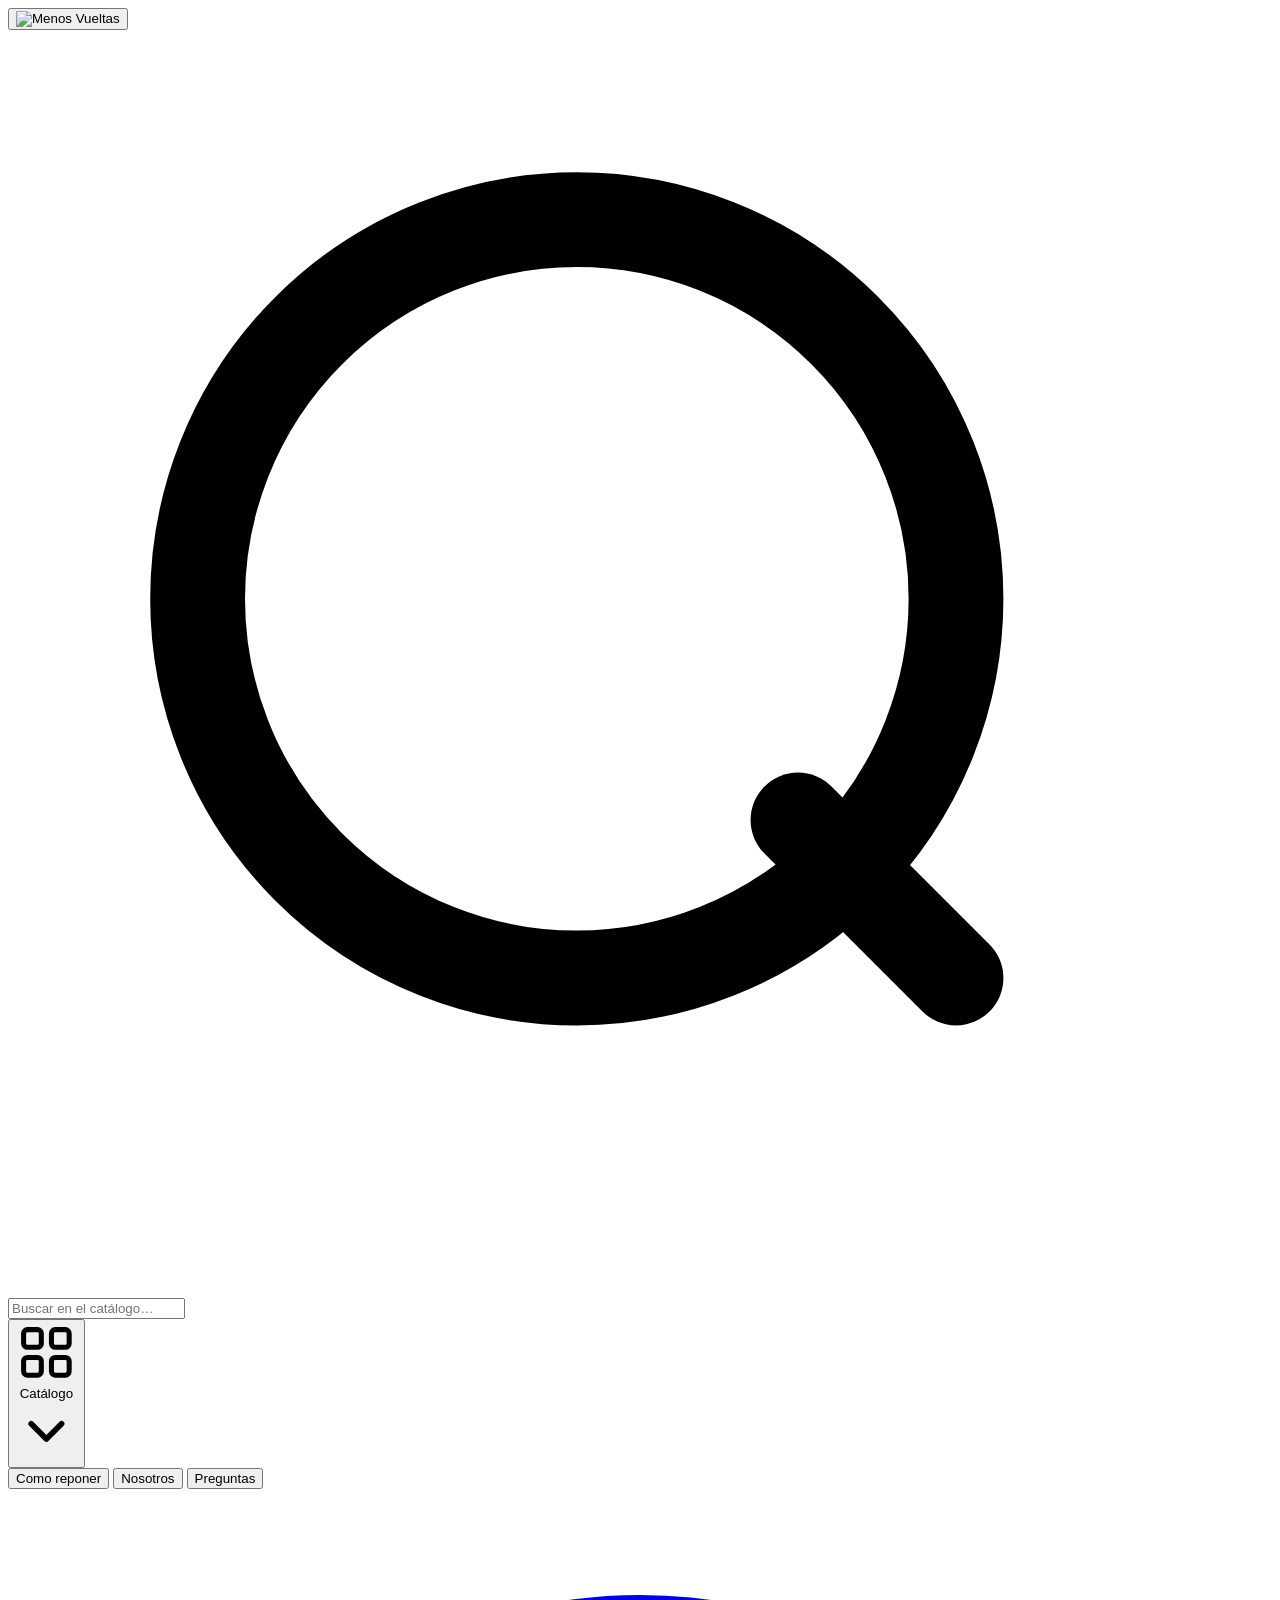
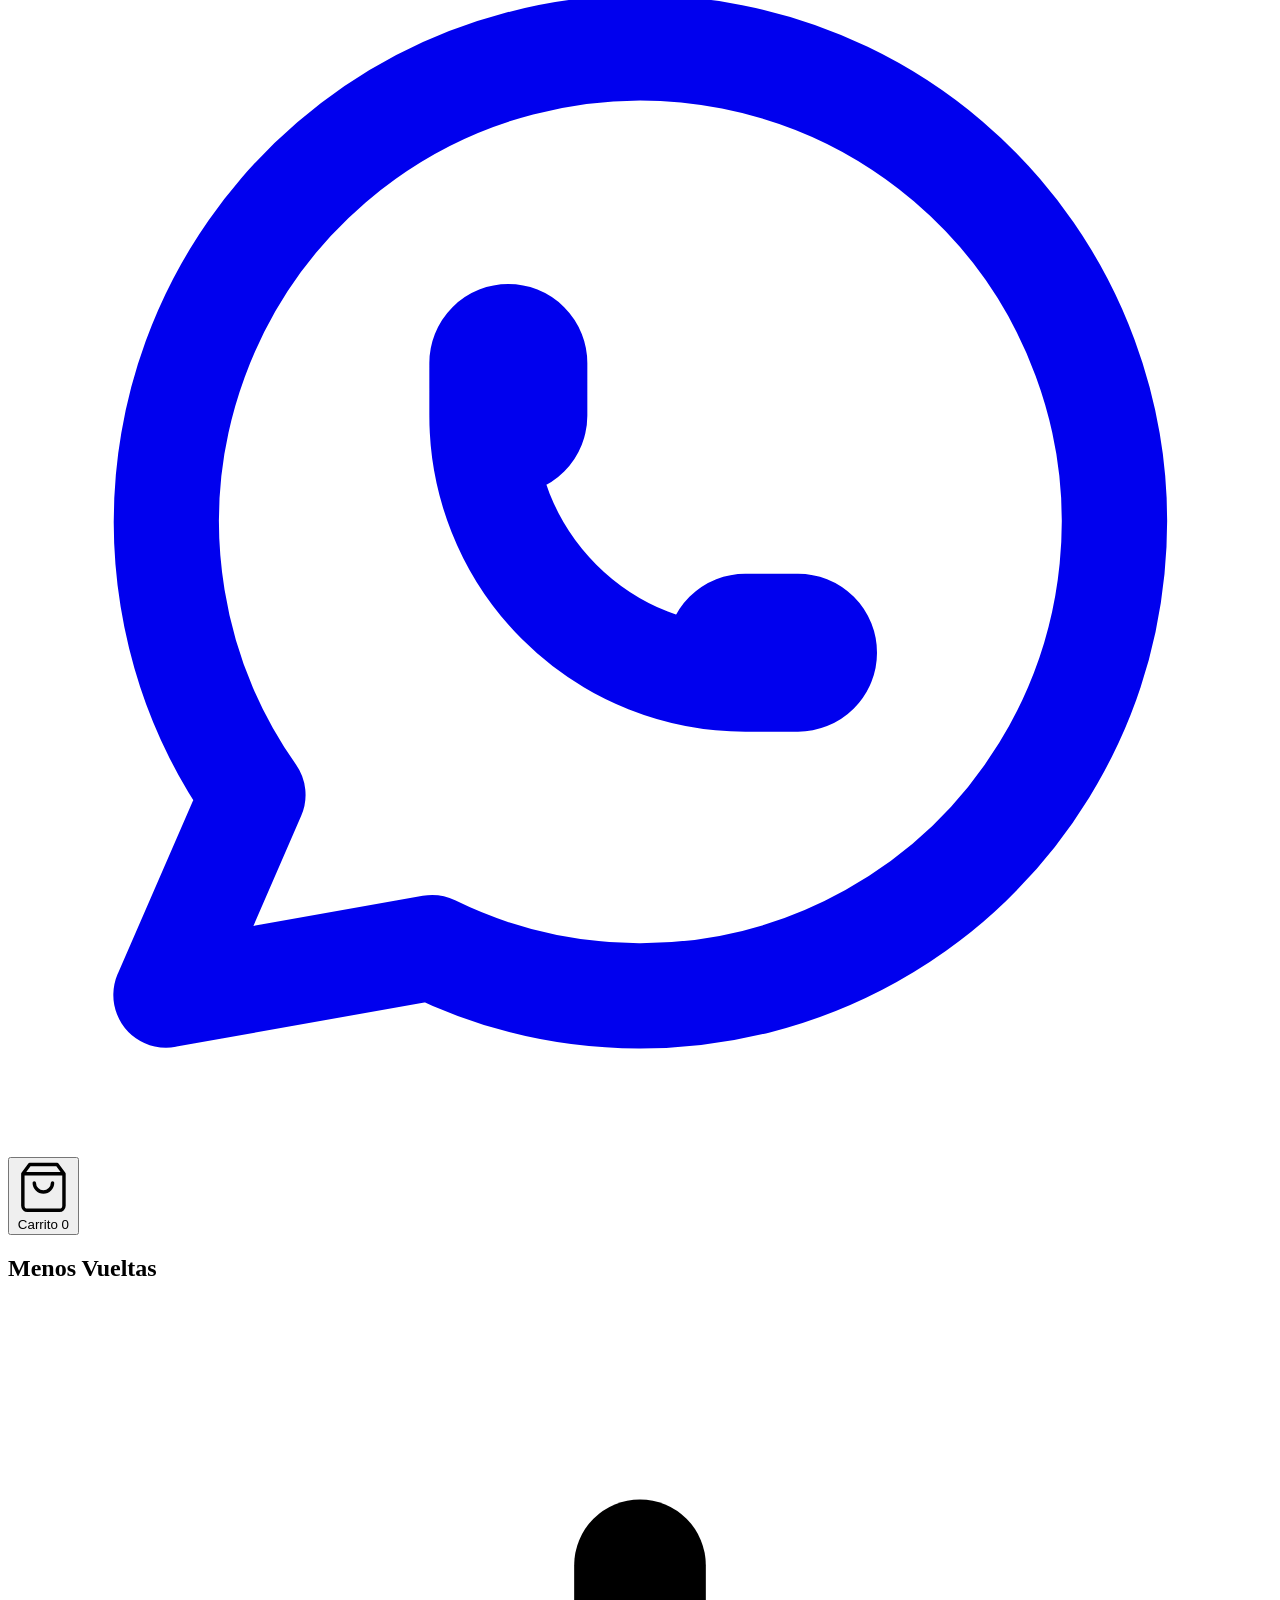
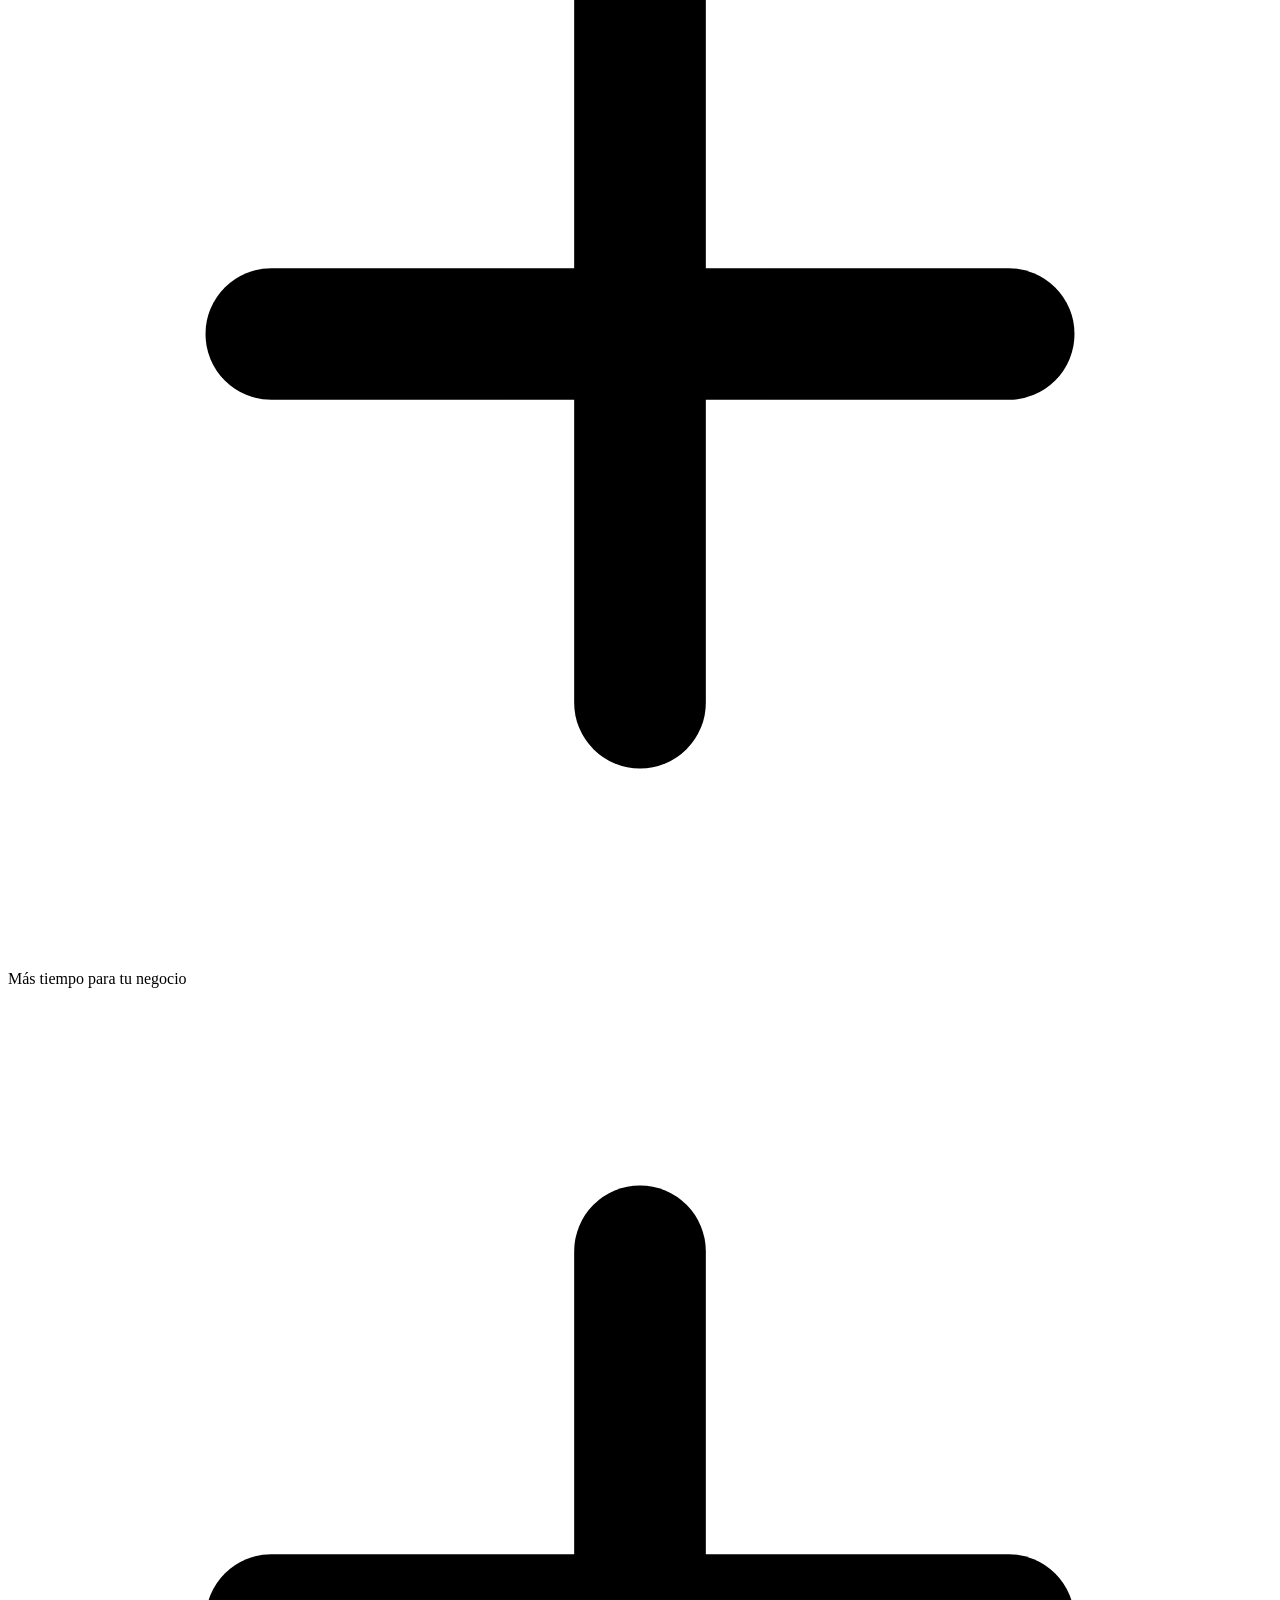
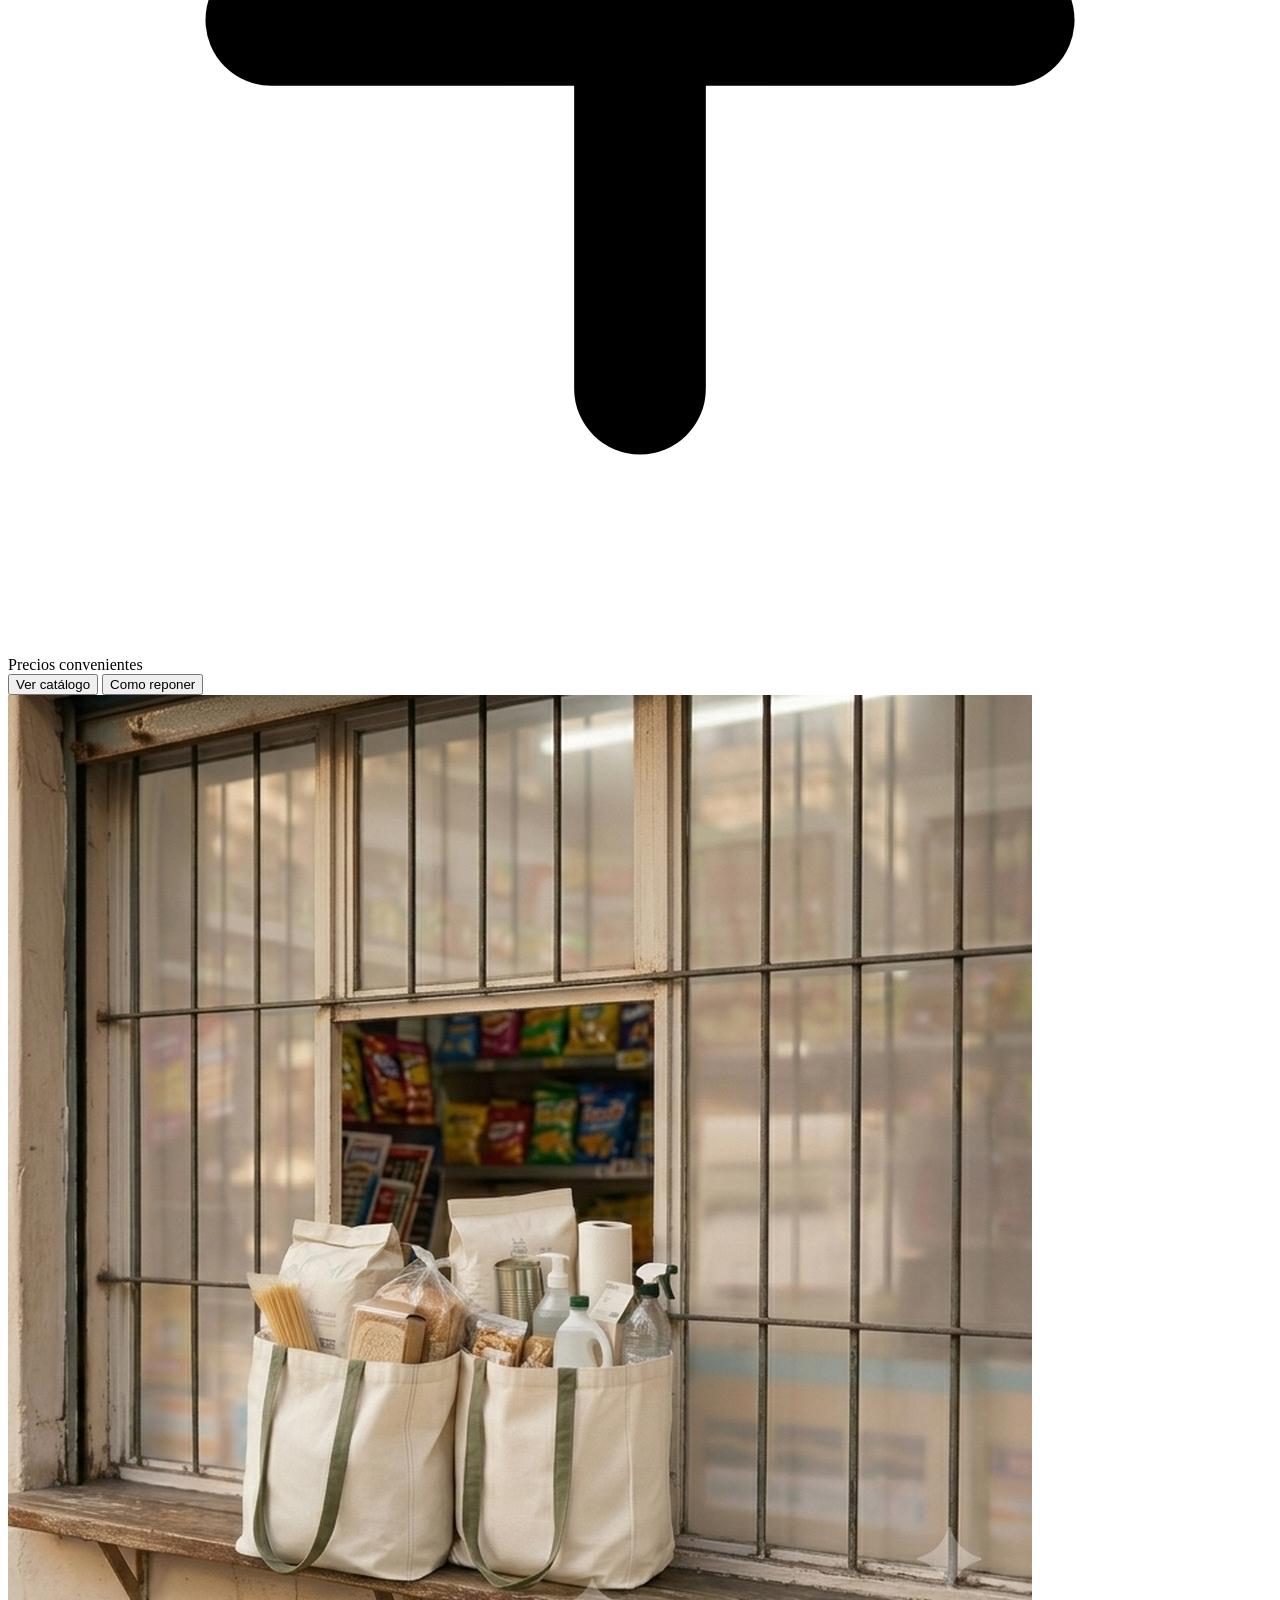
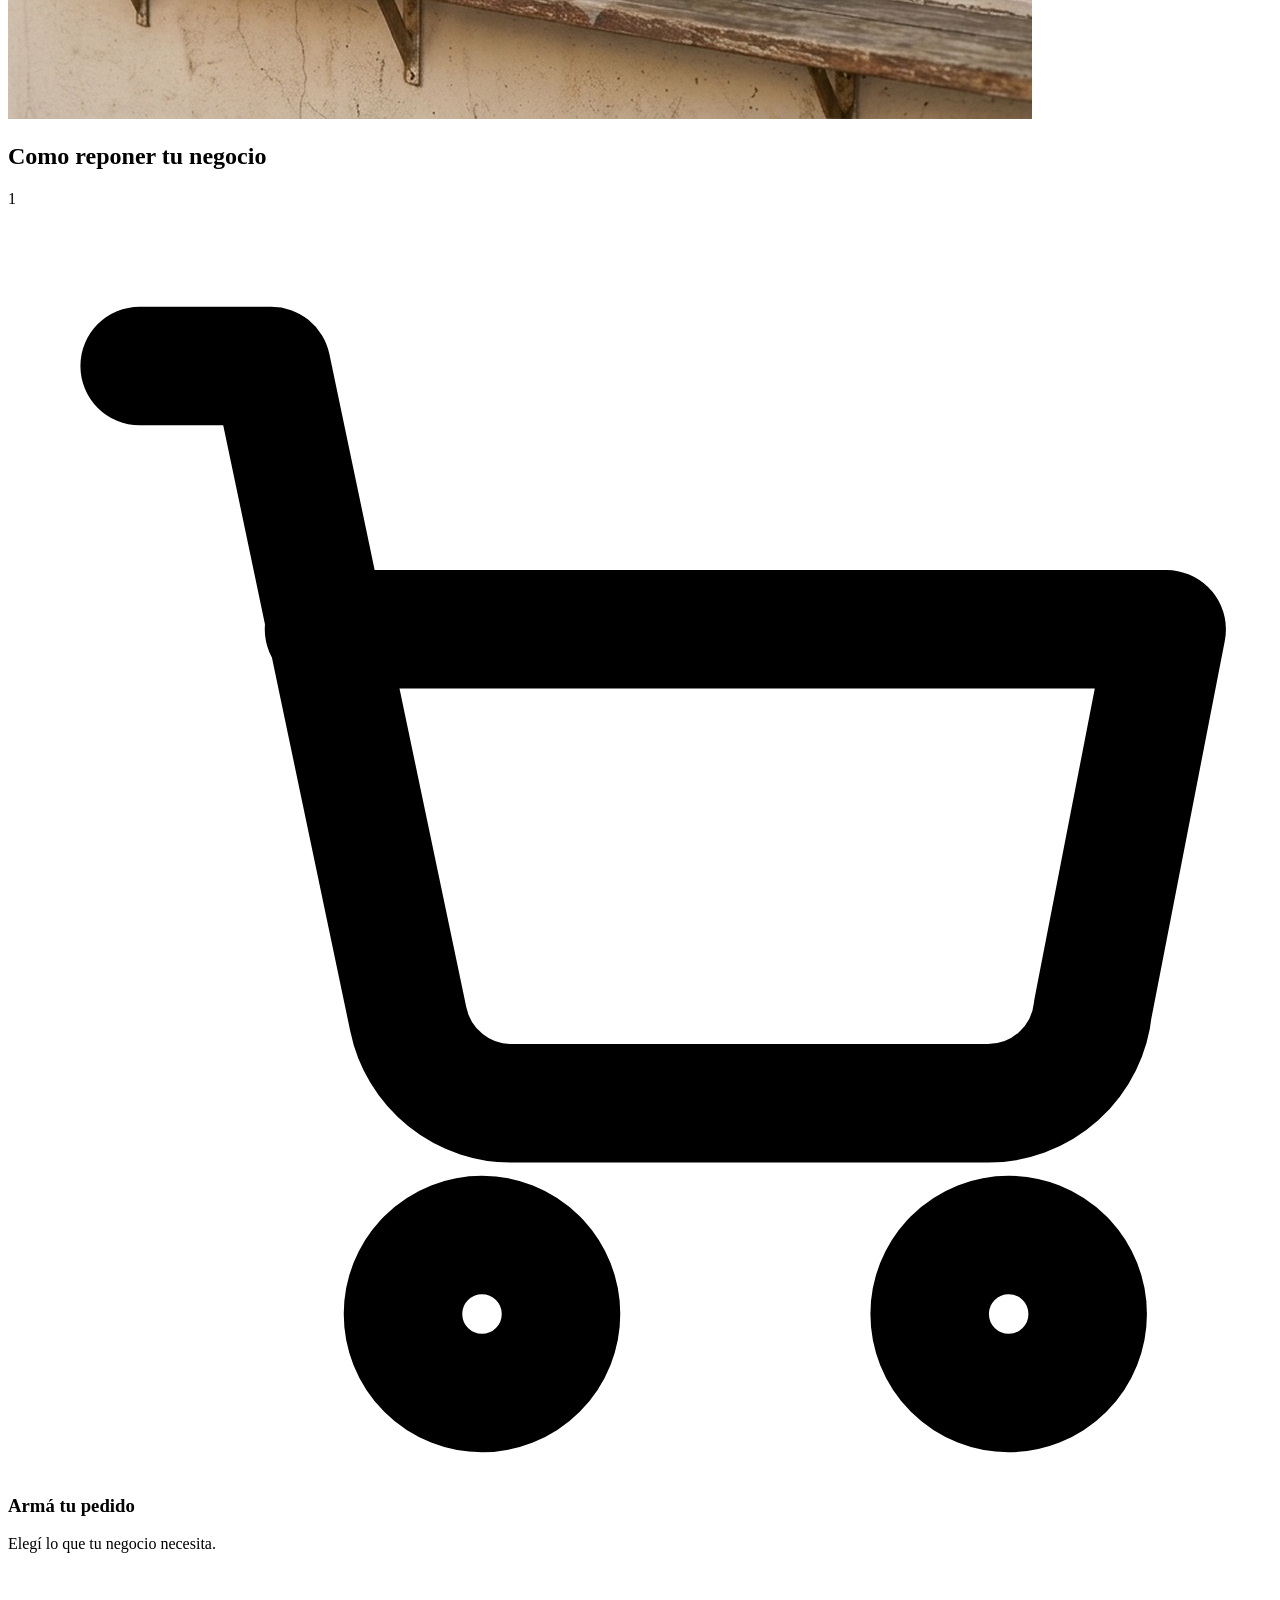
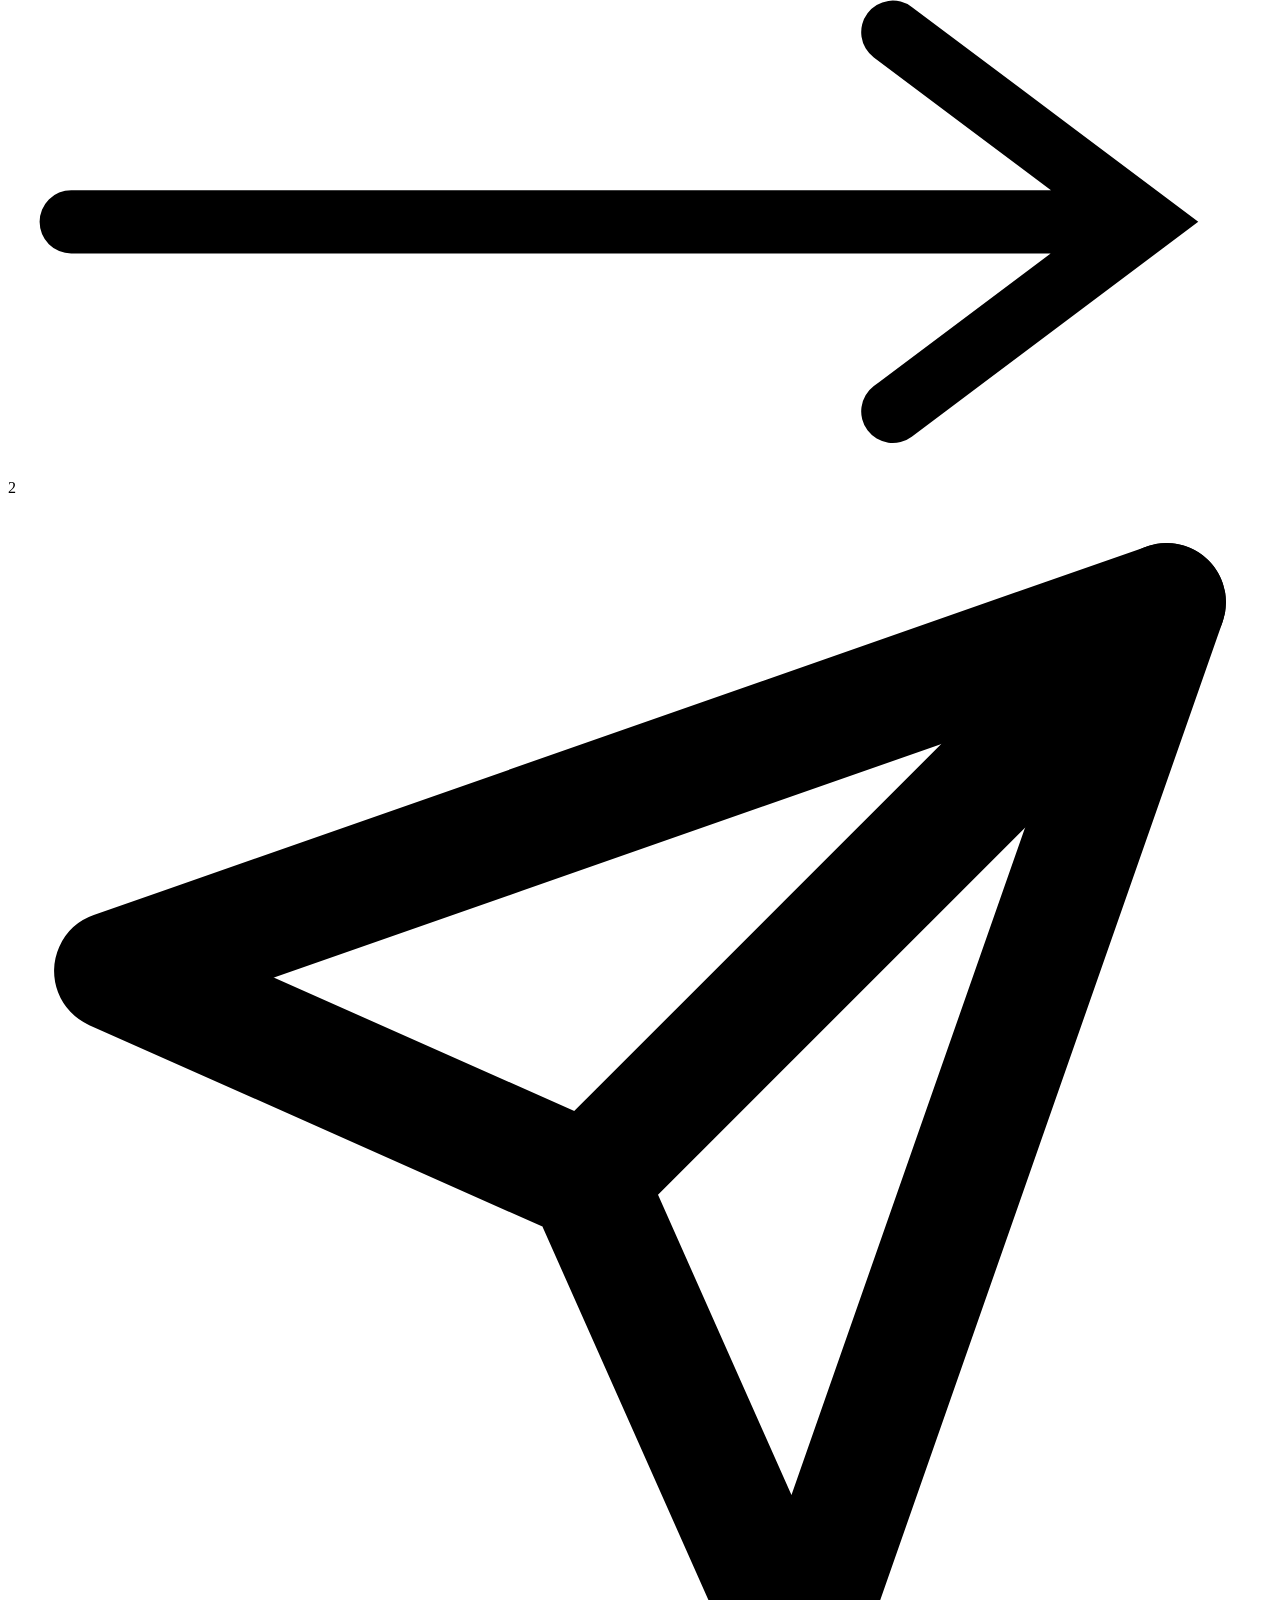
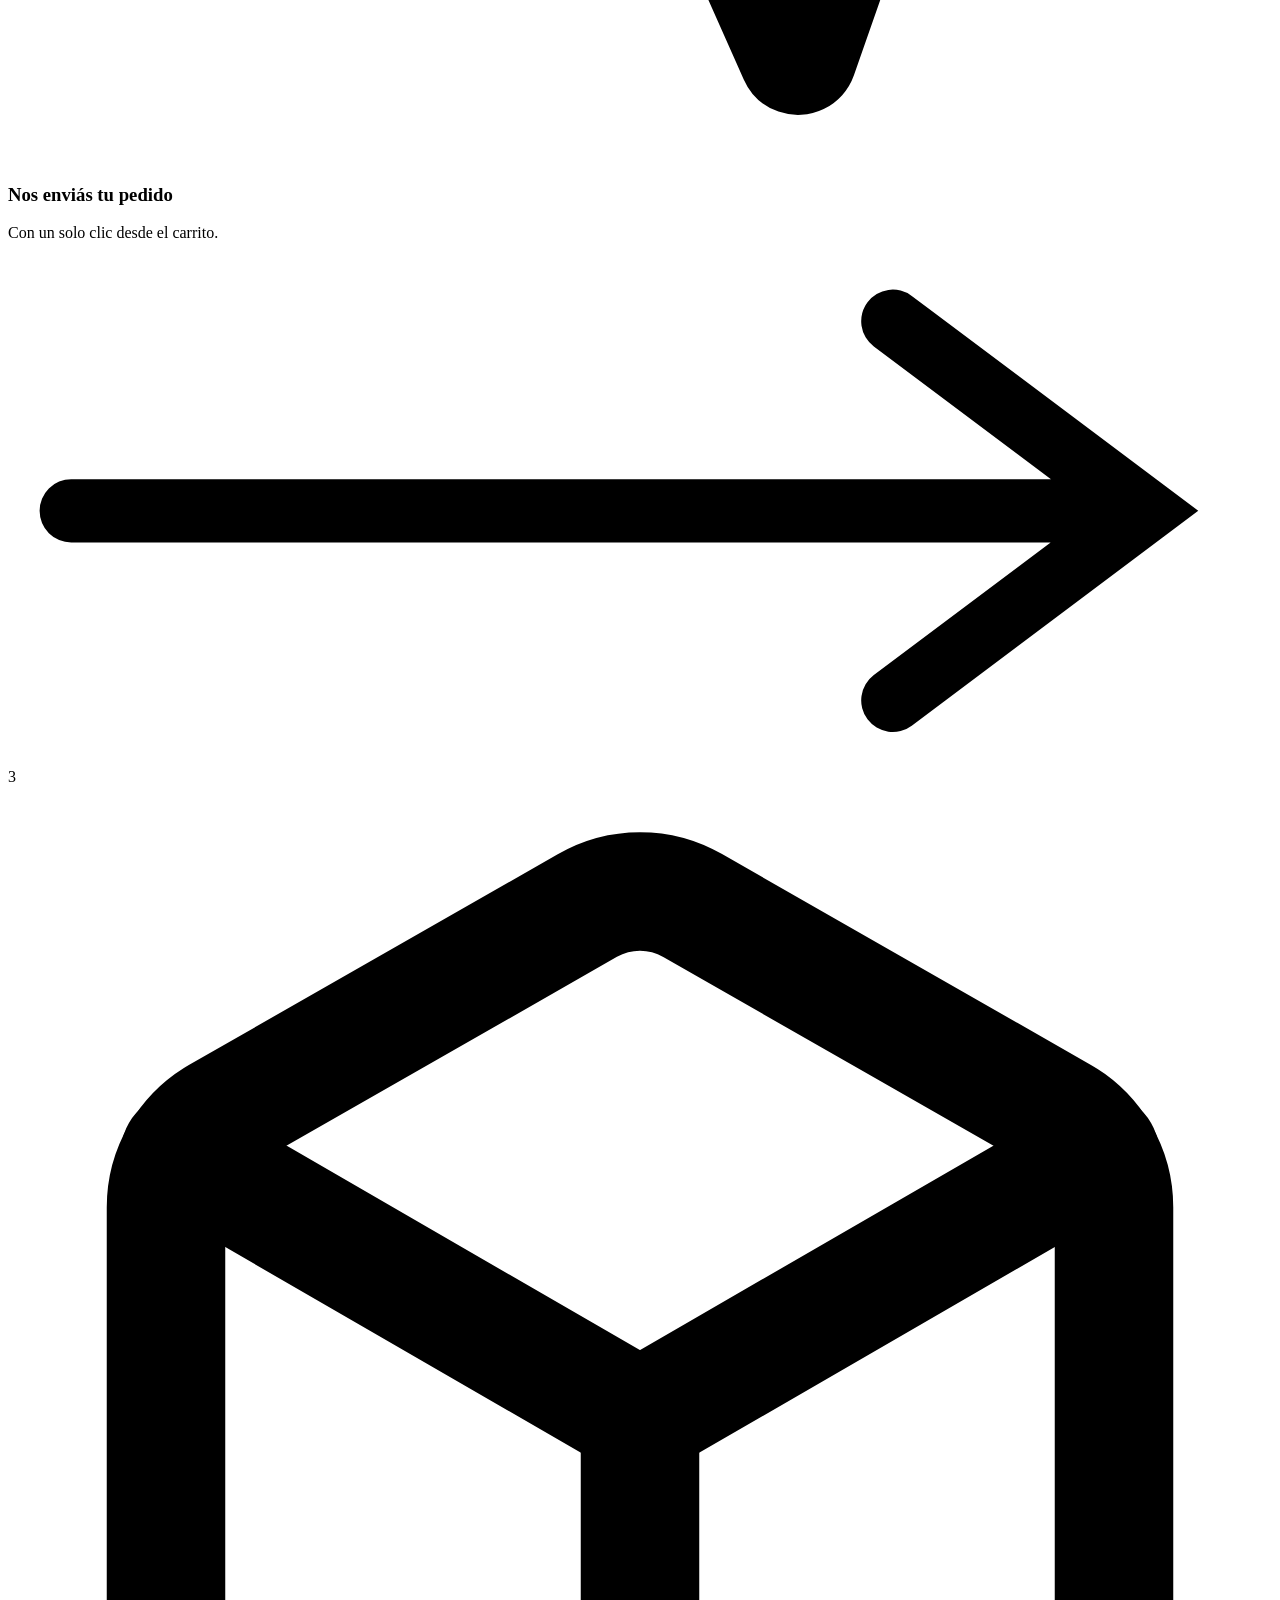
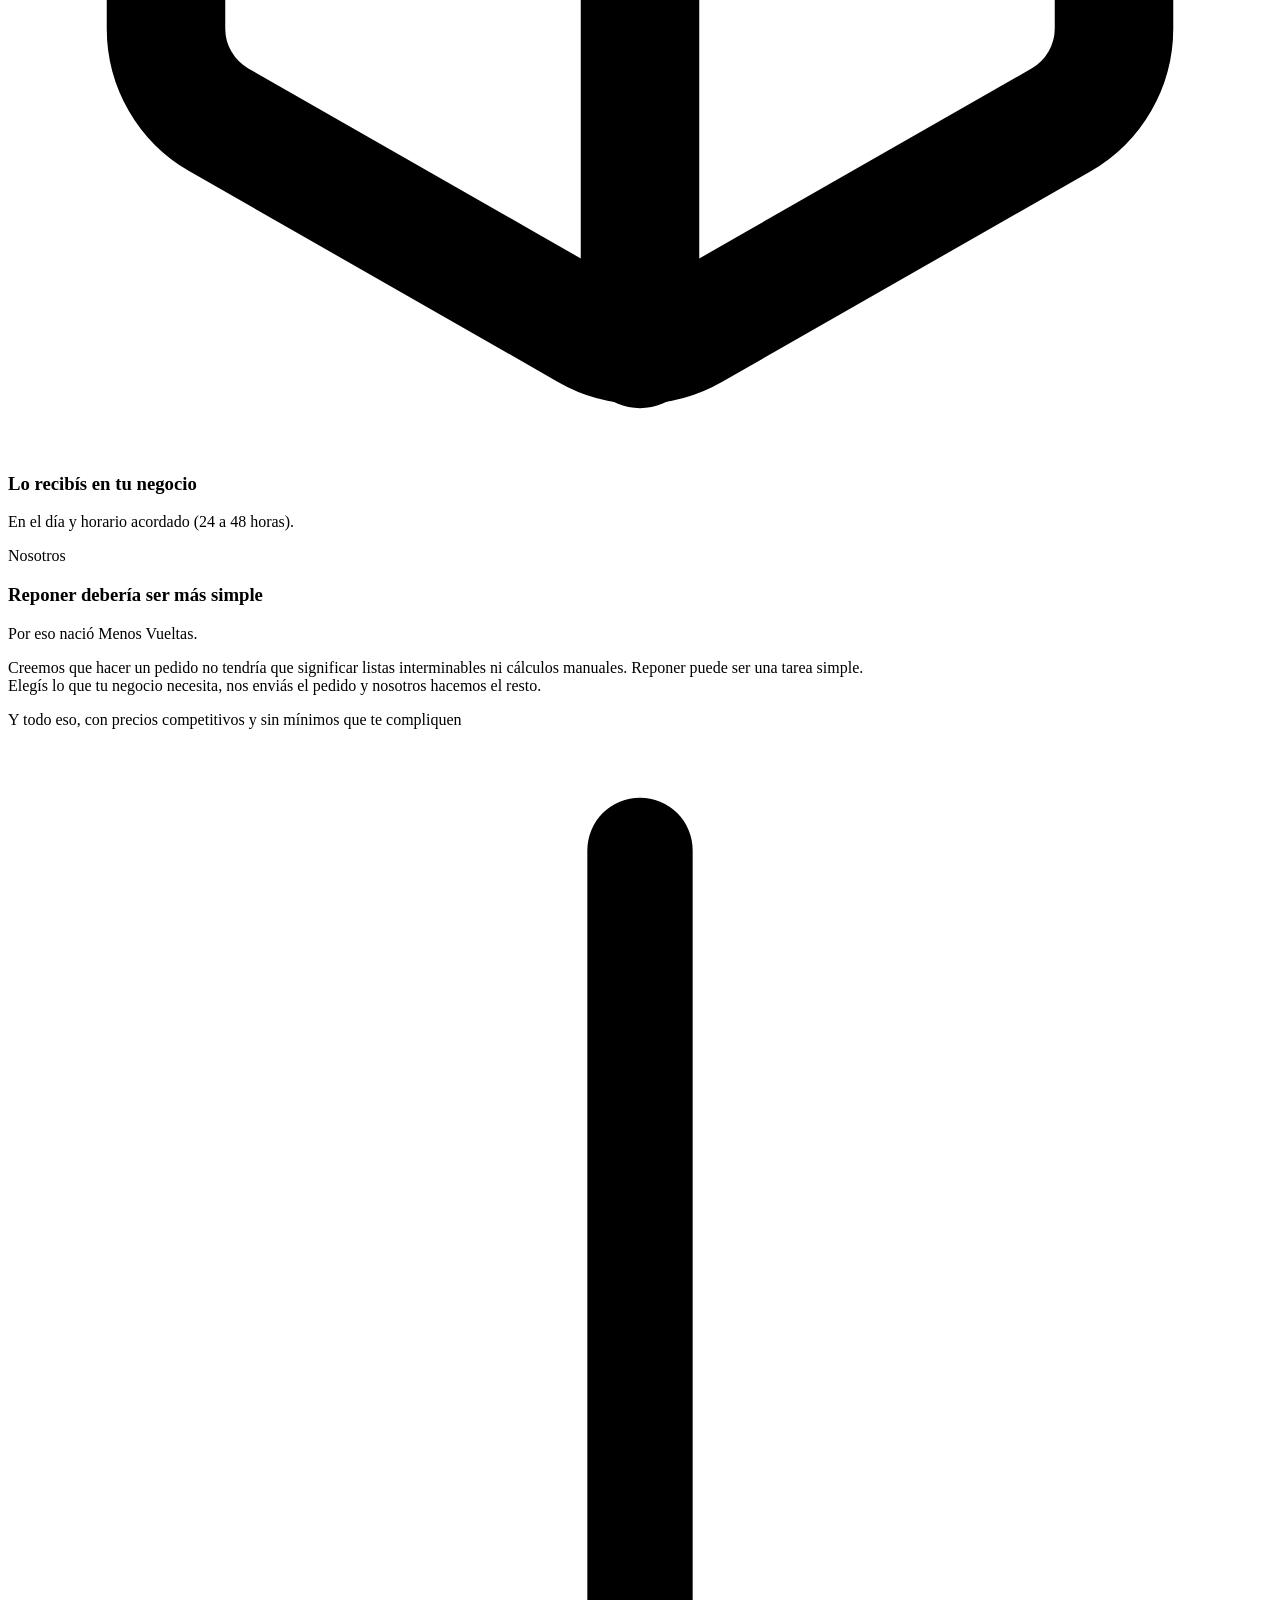
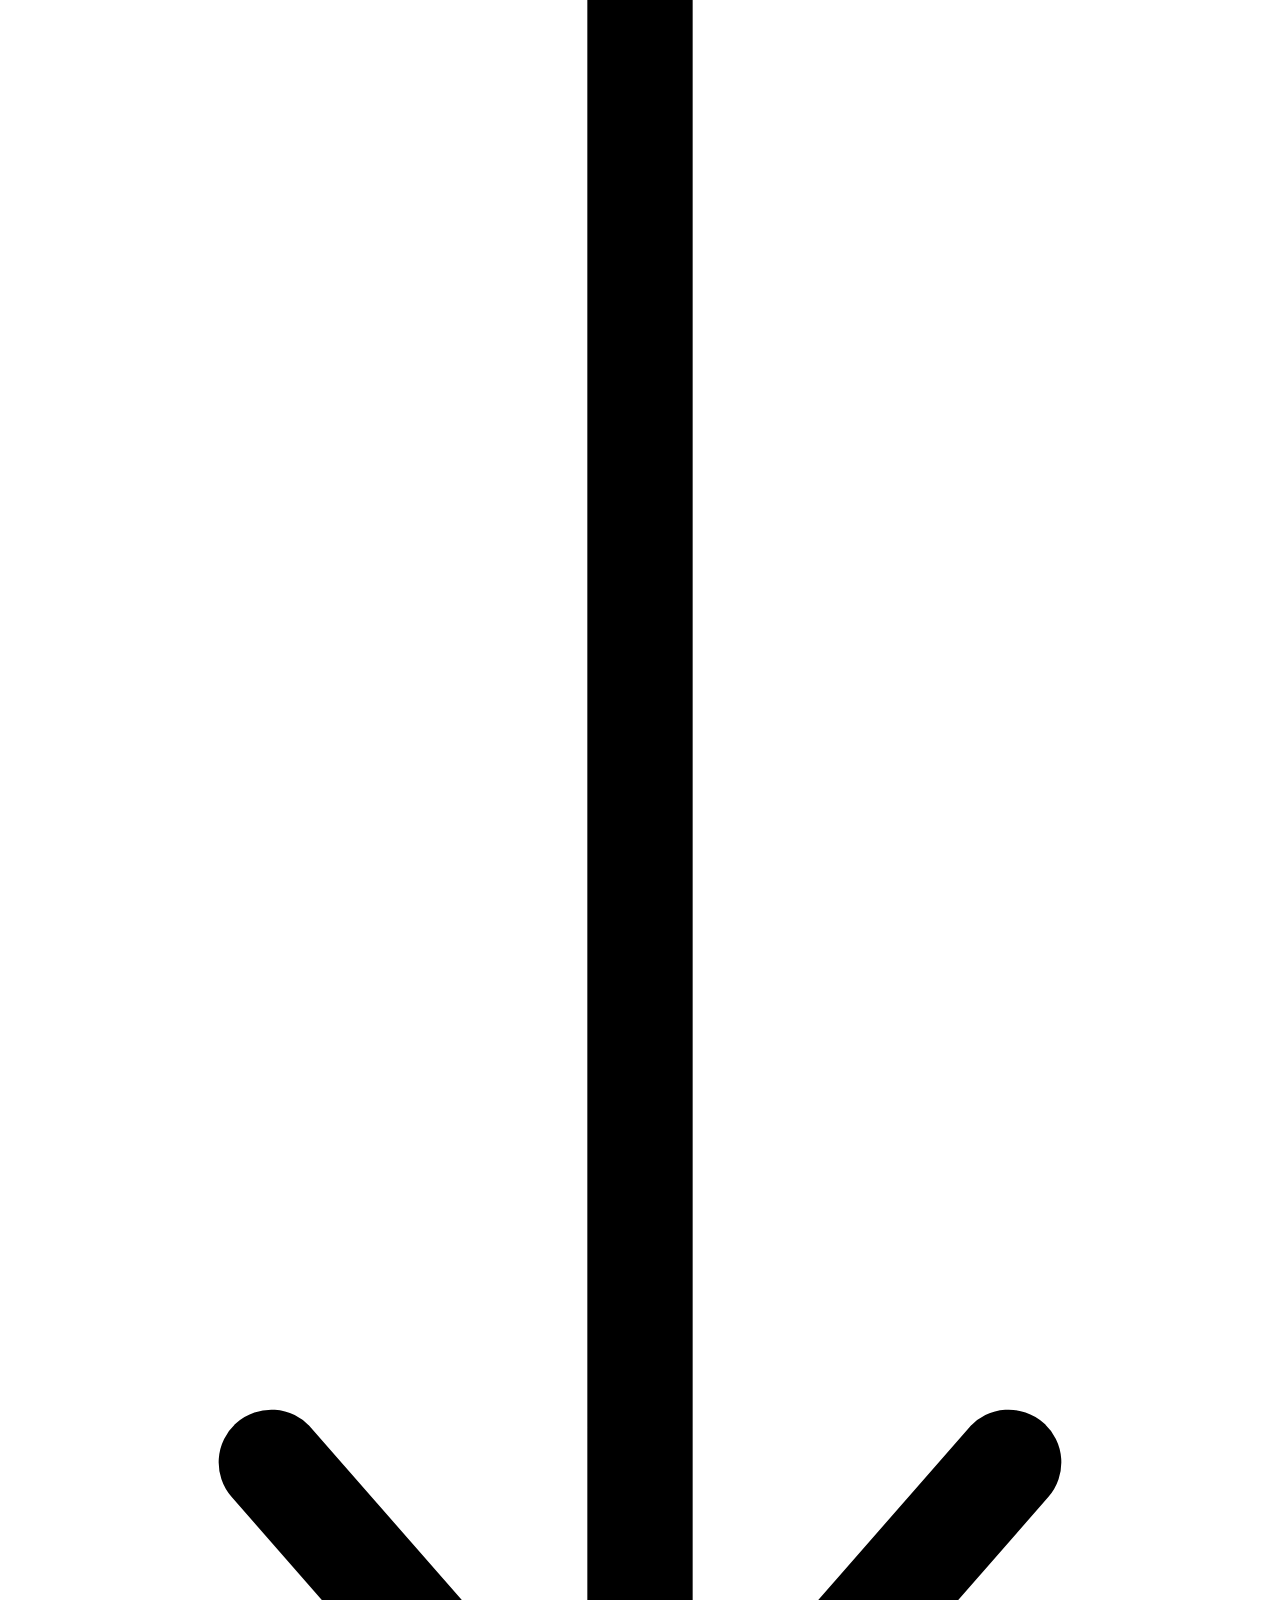
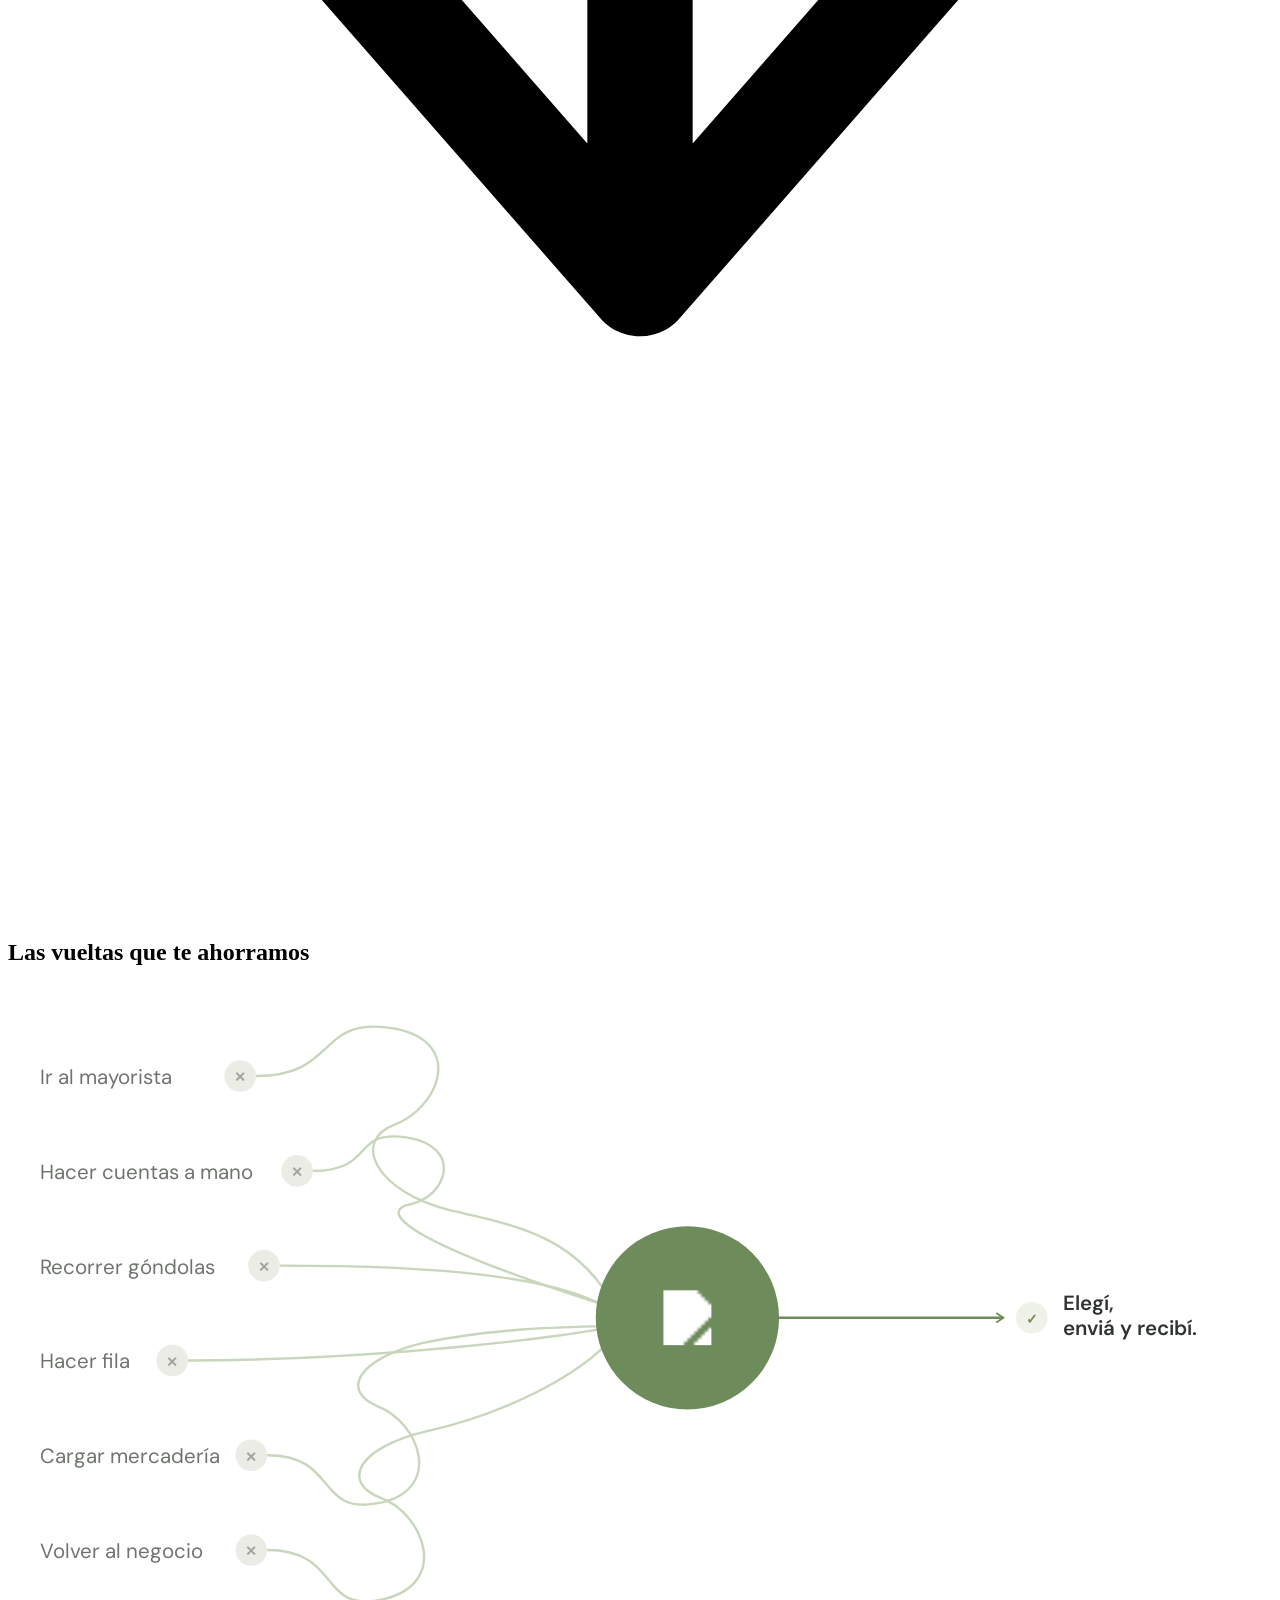
==== commit 12714a29: "fix wsp button, nueva foto b2b" ====
--- a/b2b/index.html
+++ b/b2b/index.html
@@ -52,6 +52,9 @@
         <path d="M9 10a.5 .5 0 0 0 1 0v-1a.5 .5 0 0 0 -1 0v1a5 5 0 0 0 5 5h1a.5 .5 0 0 0 0 -1h-1a.5 .5 0 0 0 0 1" />
       </svg>
     </a>
+
+    <span class="topbar-divider" aria-hidden="true"></span>
+
     <button class="cart-trigger" onclick="abrirCarrito()">
       <svg viewBox="0 0 24 24" fill="none">
         <path d="M6 2L3 6v14a2 2 0 002 2h14a2 2 0 002-2V6l-3-4z" stroke="currentColor" stroke-width="1.5" stroke-linejoin="round"/>
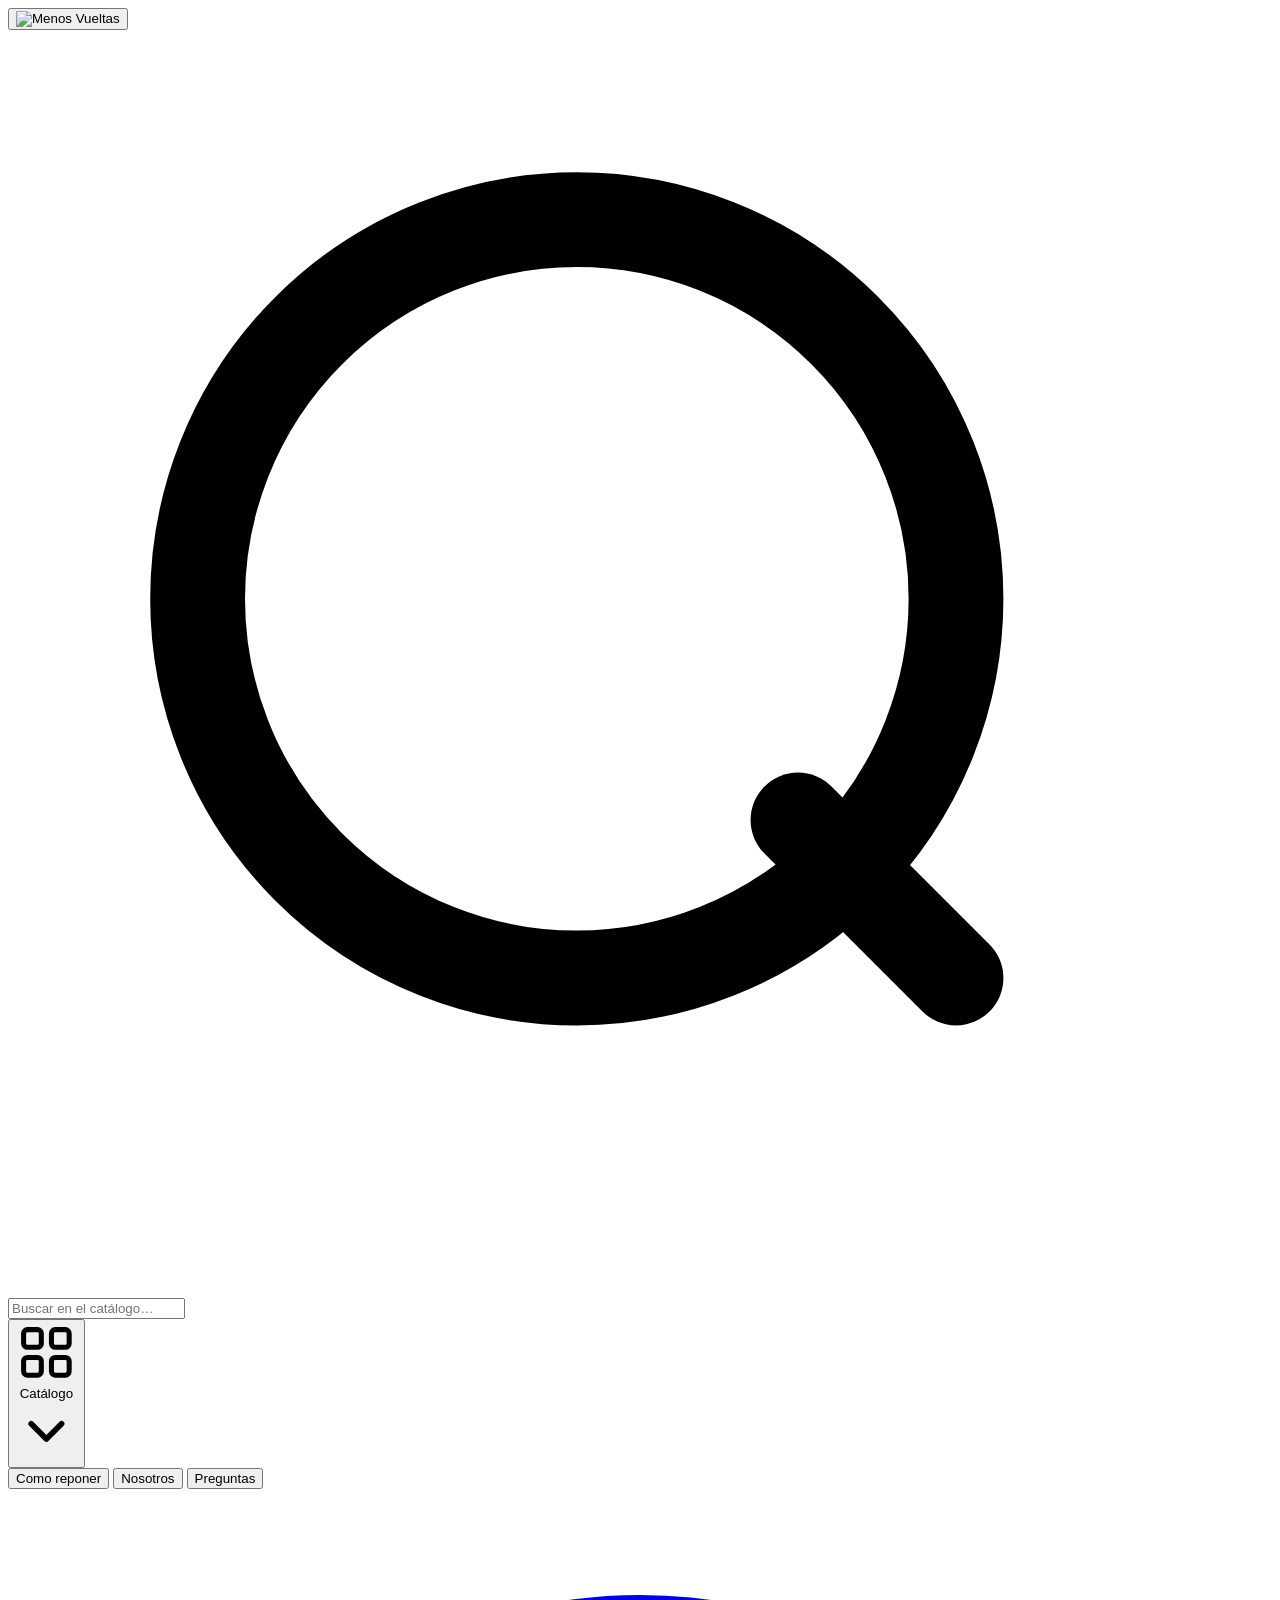
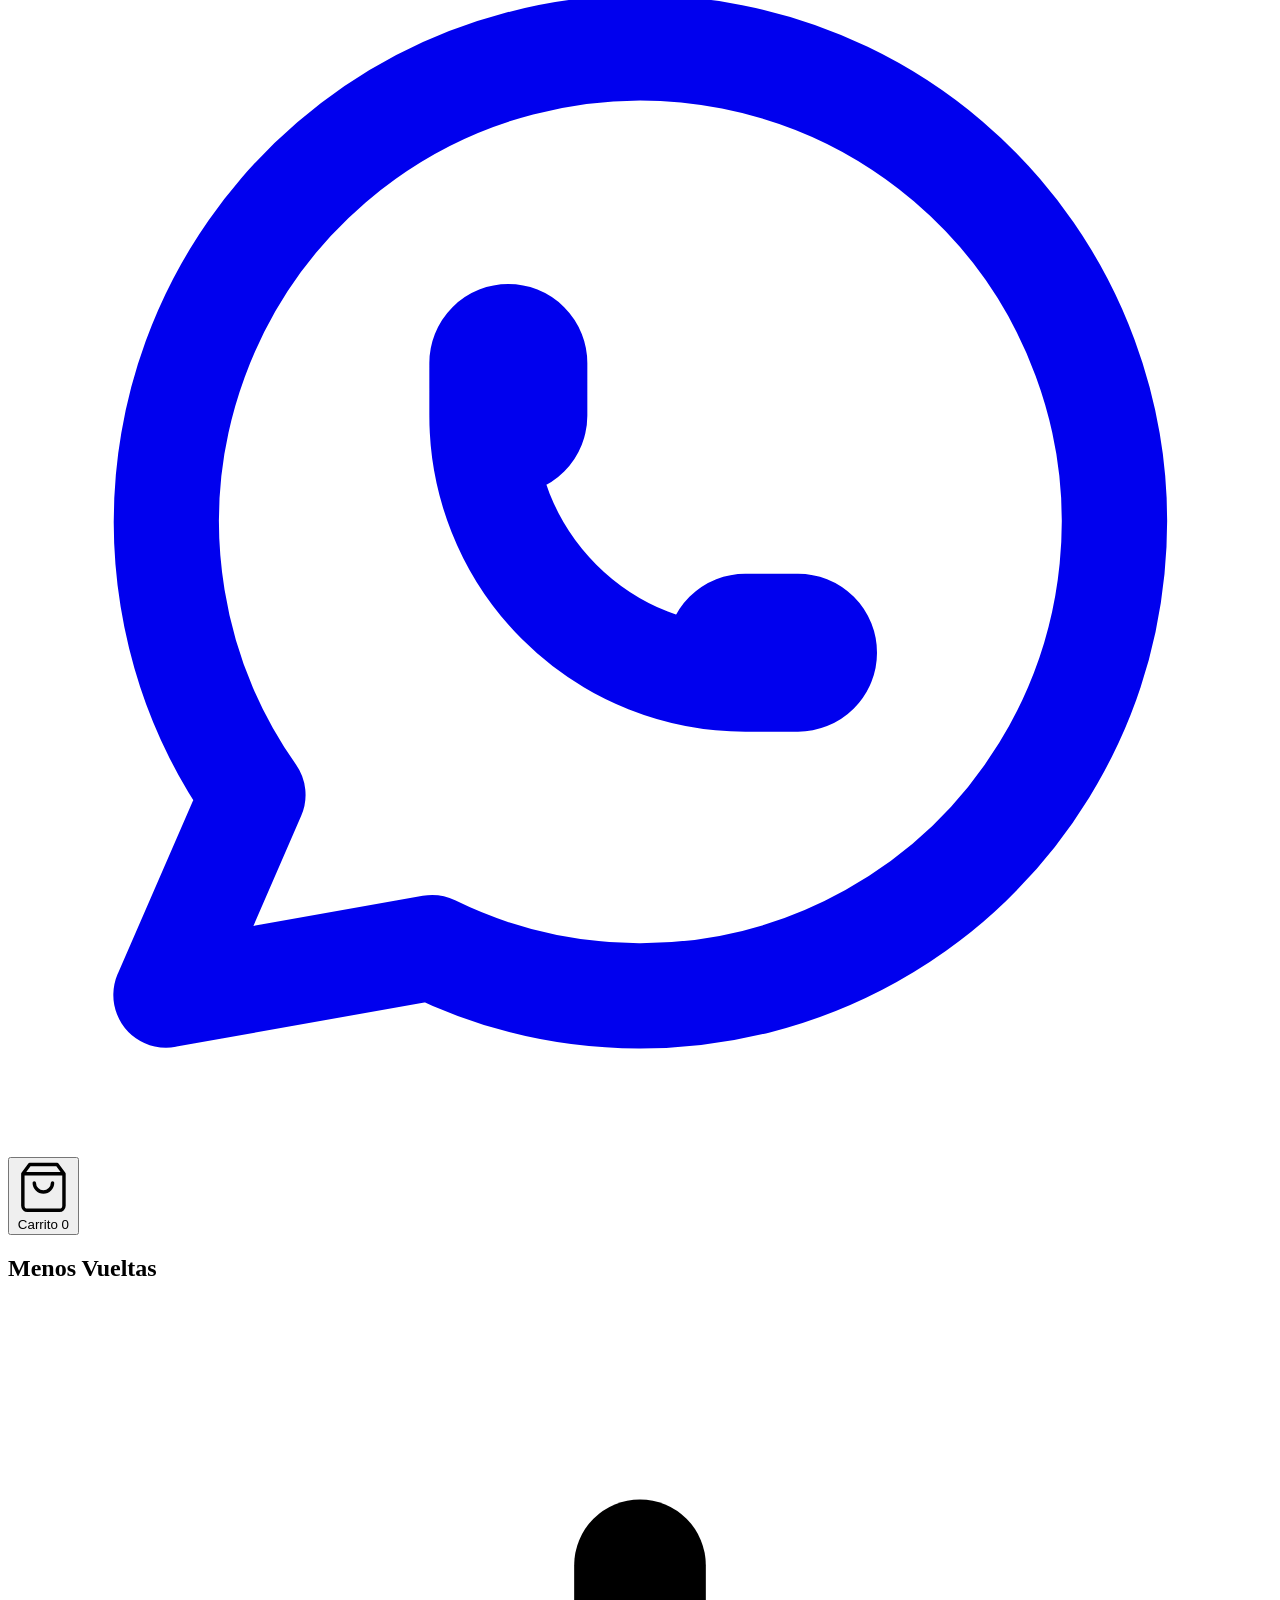
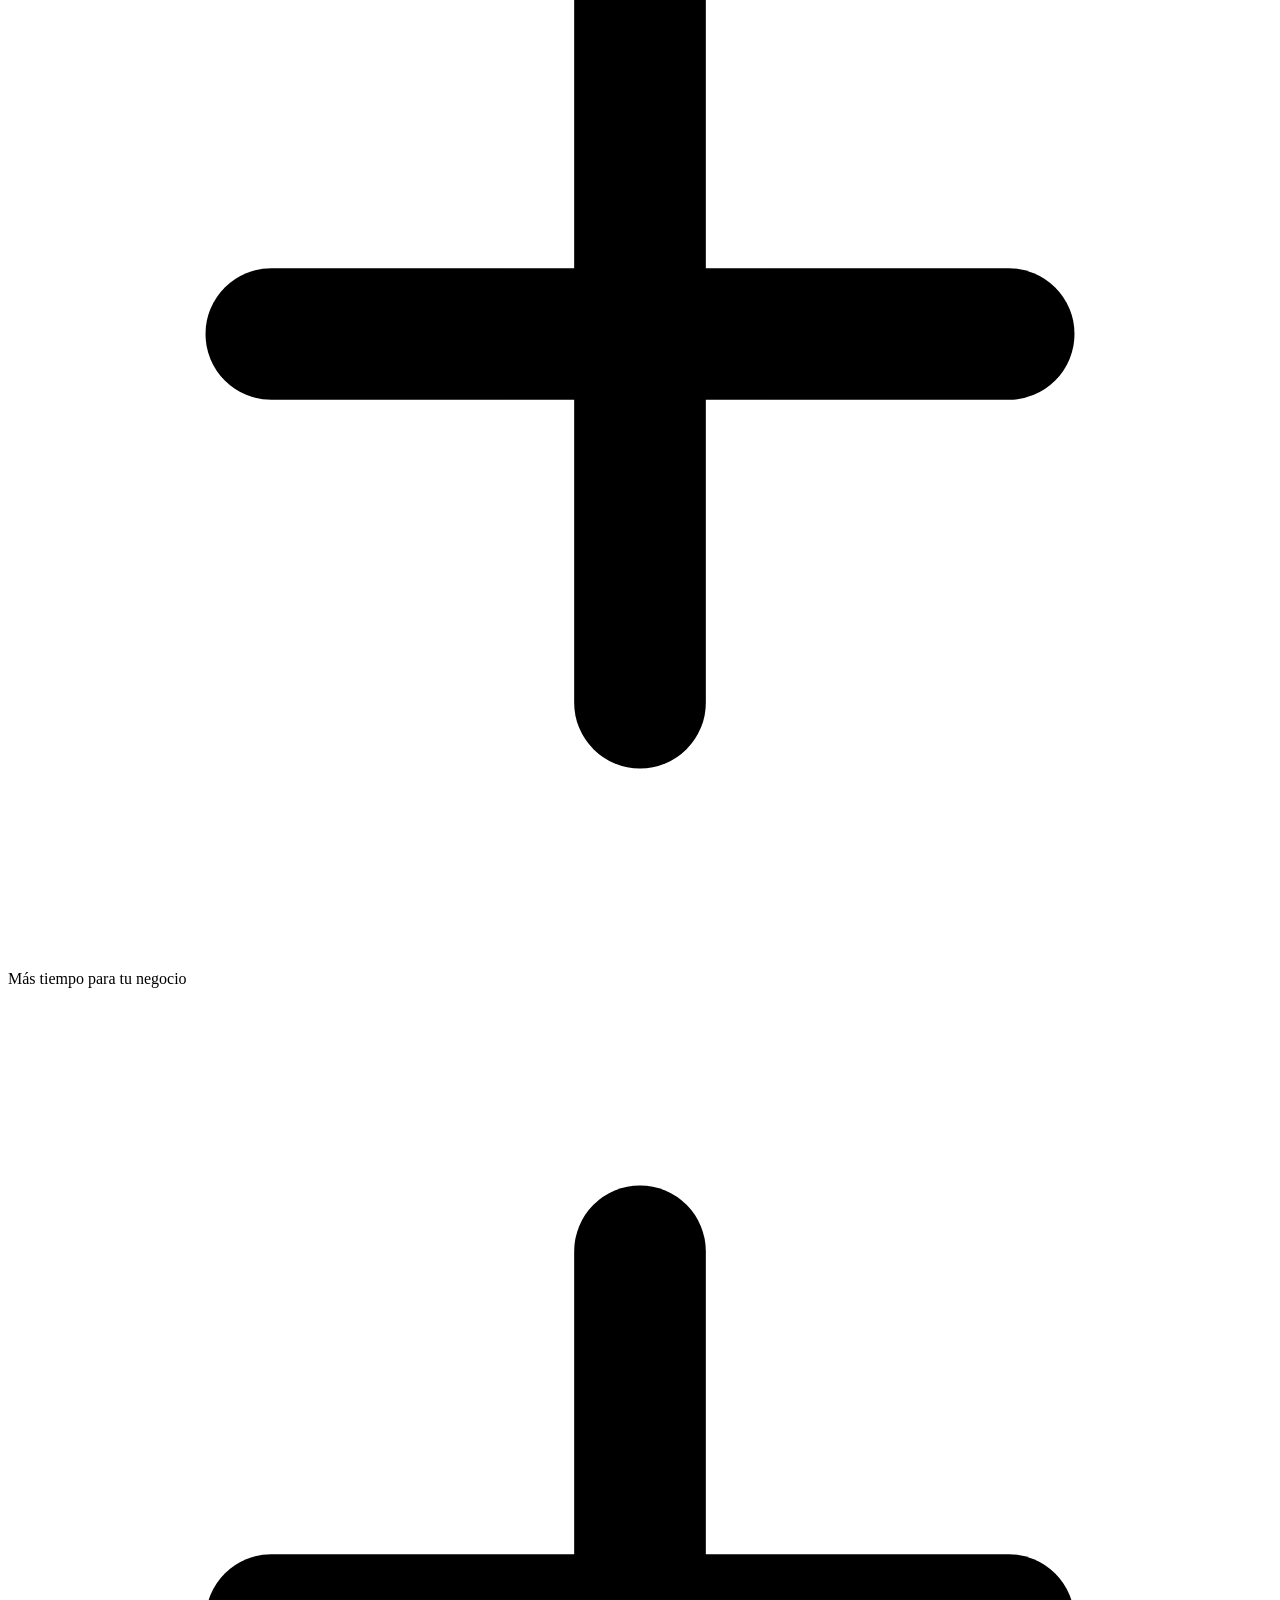
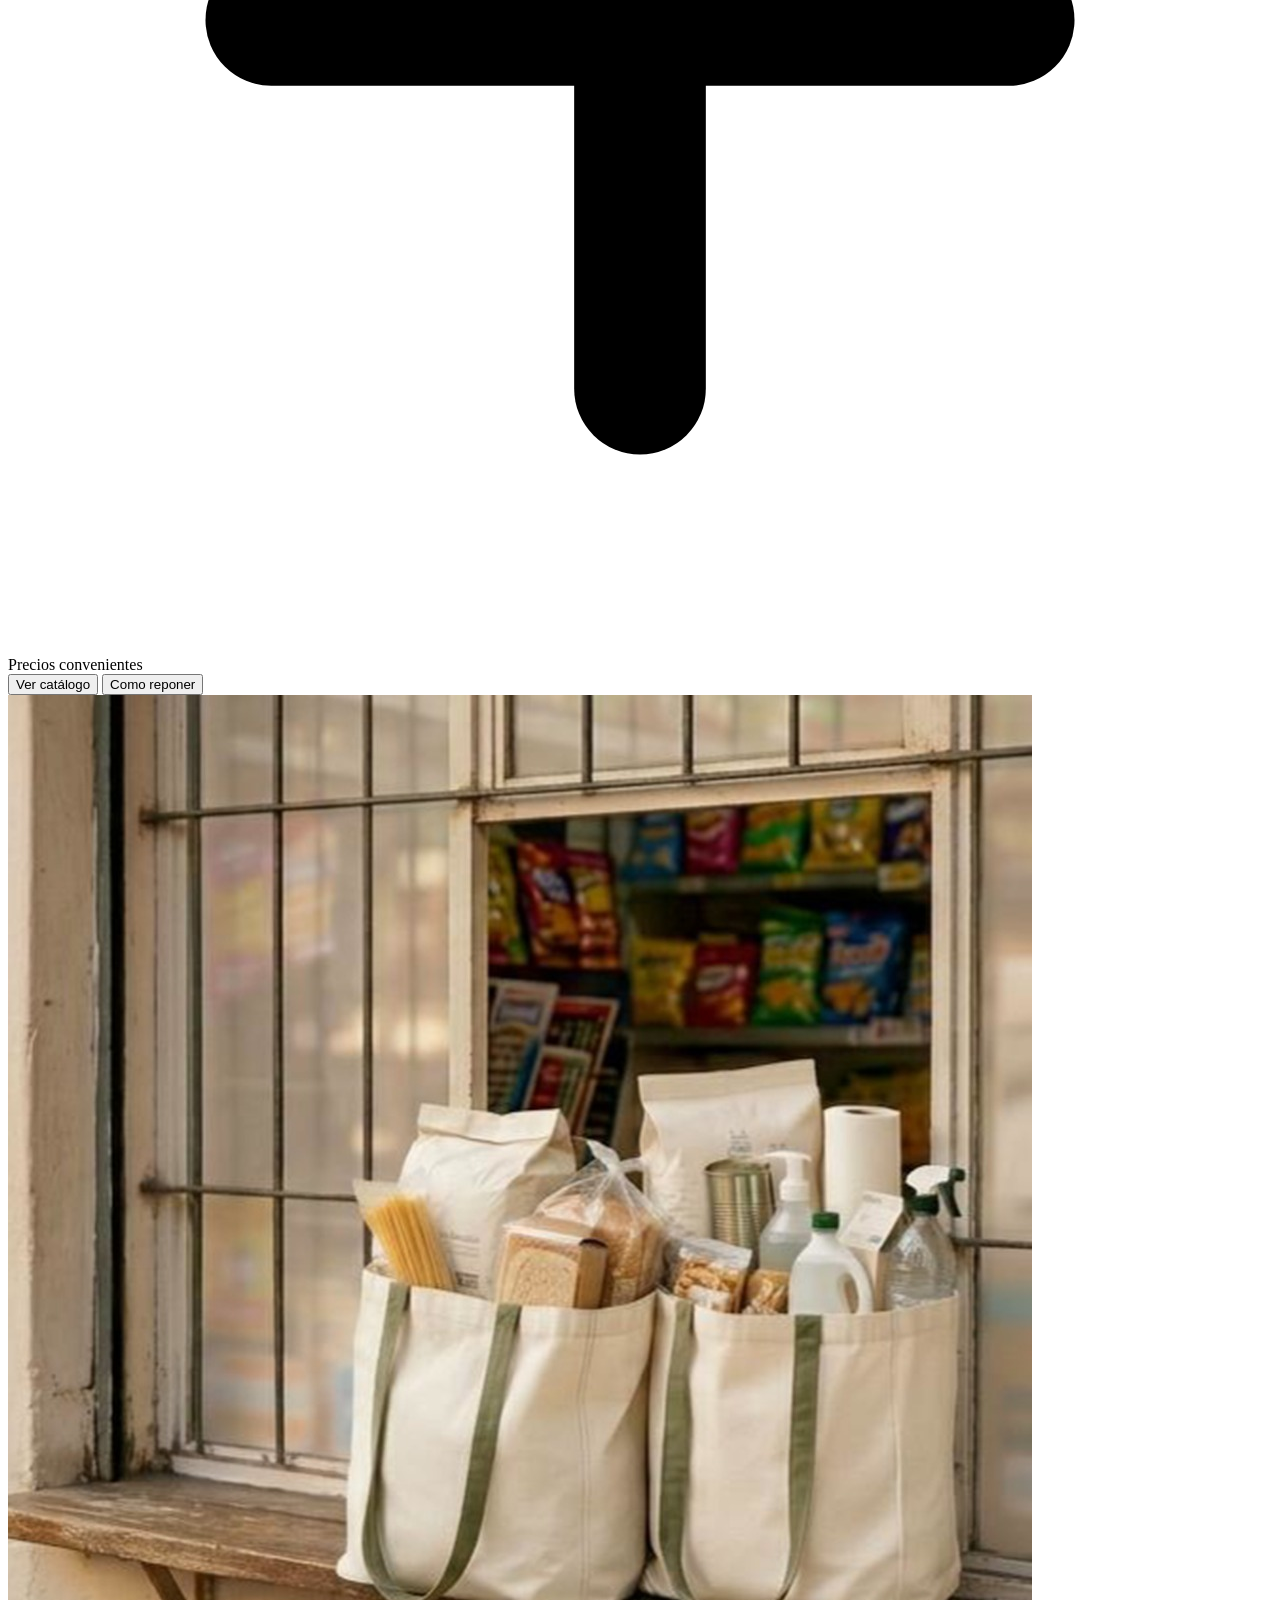
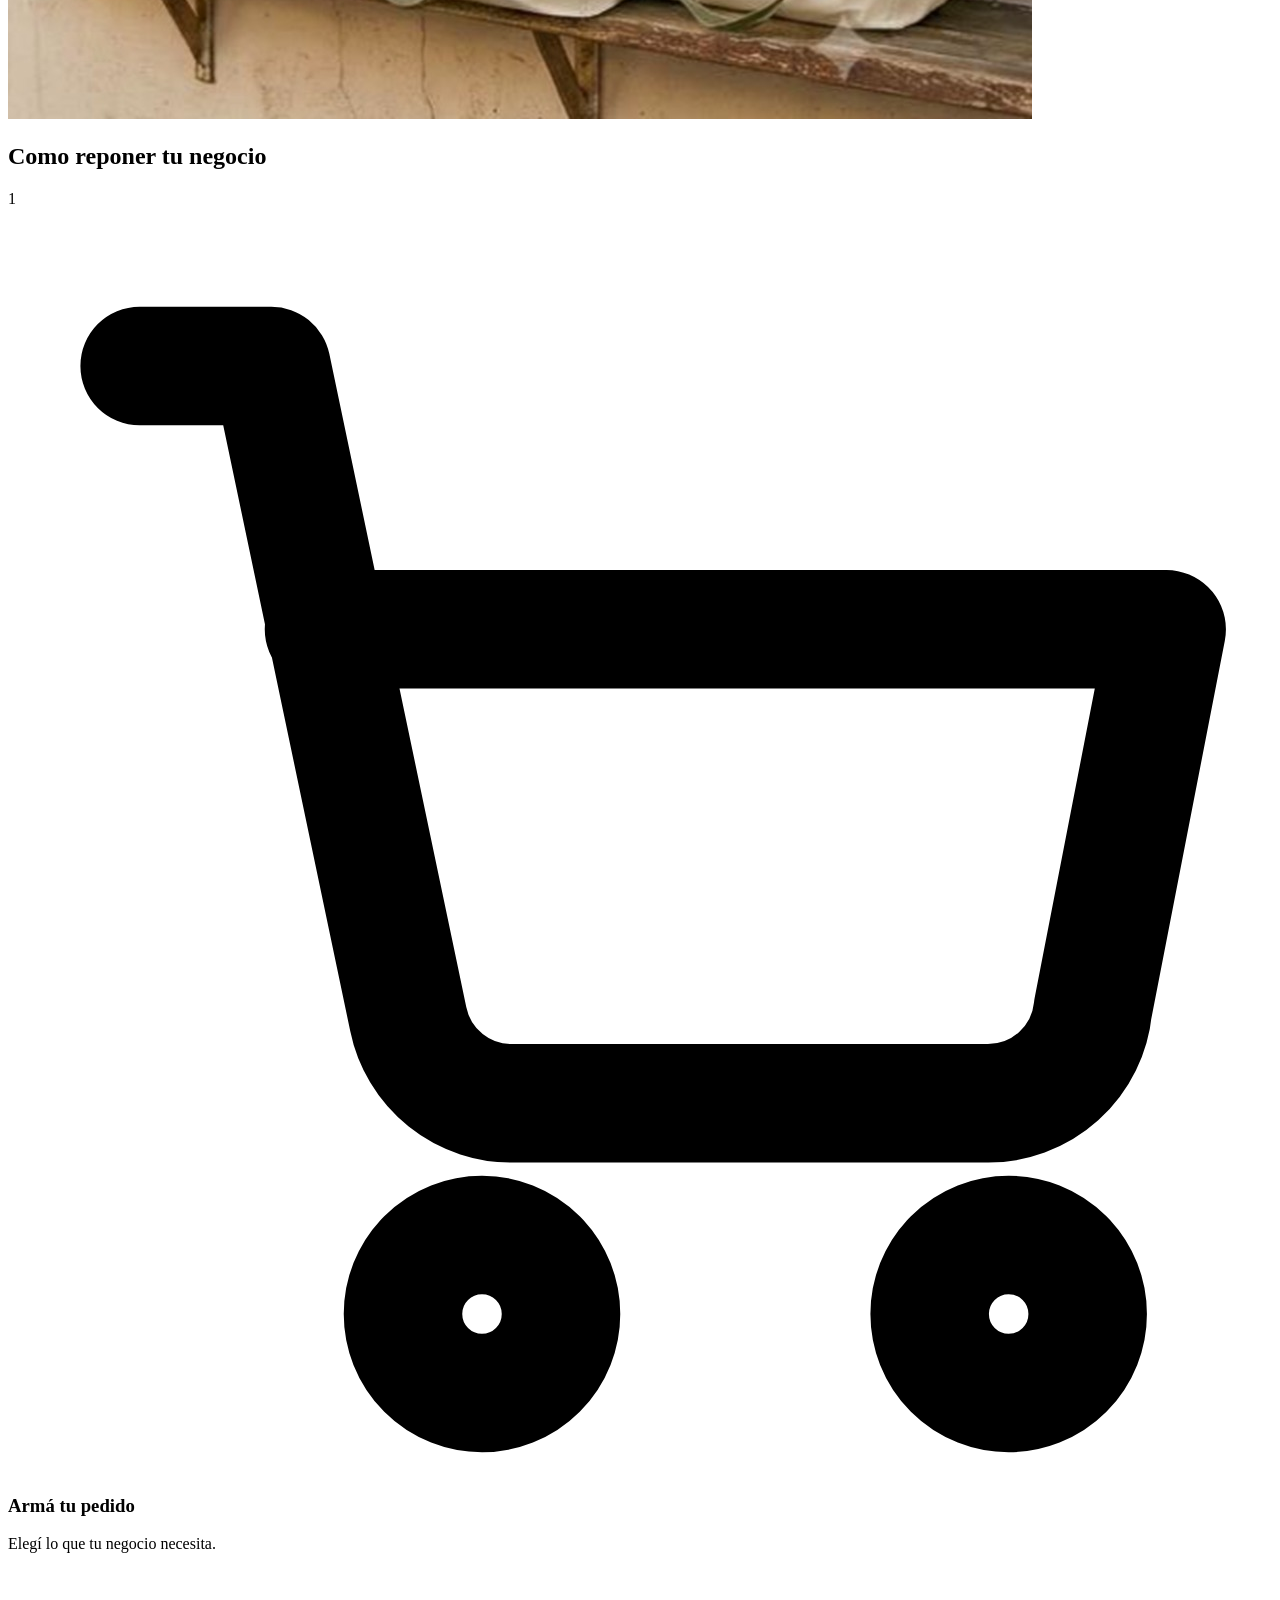
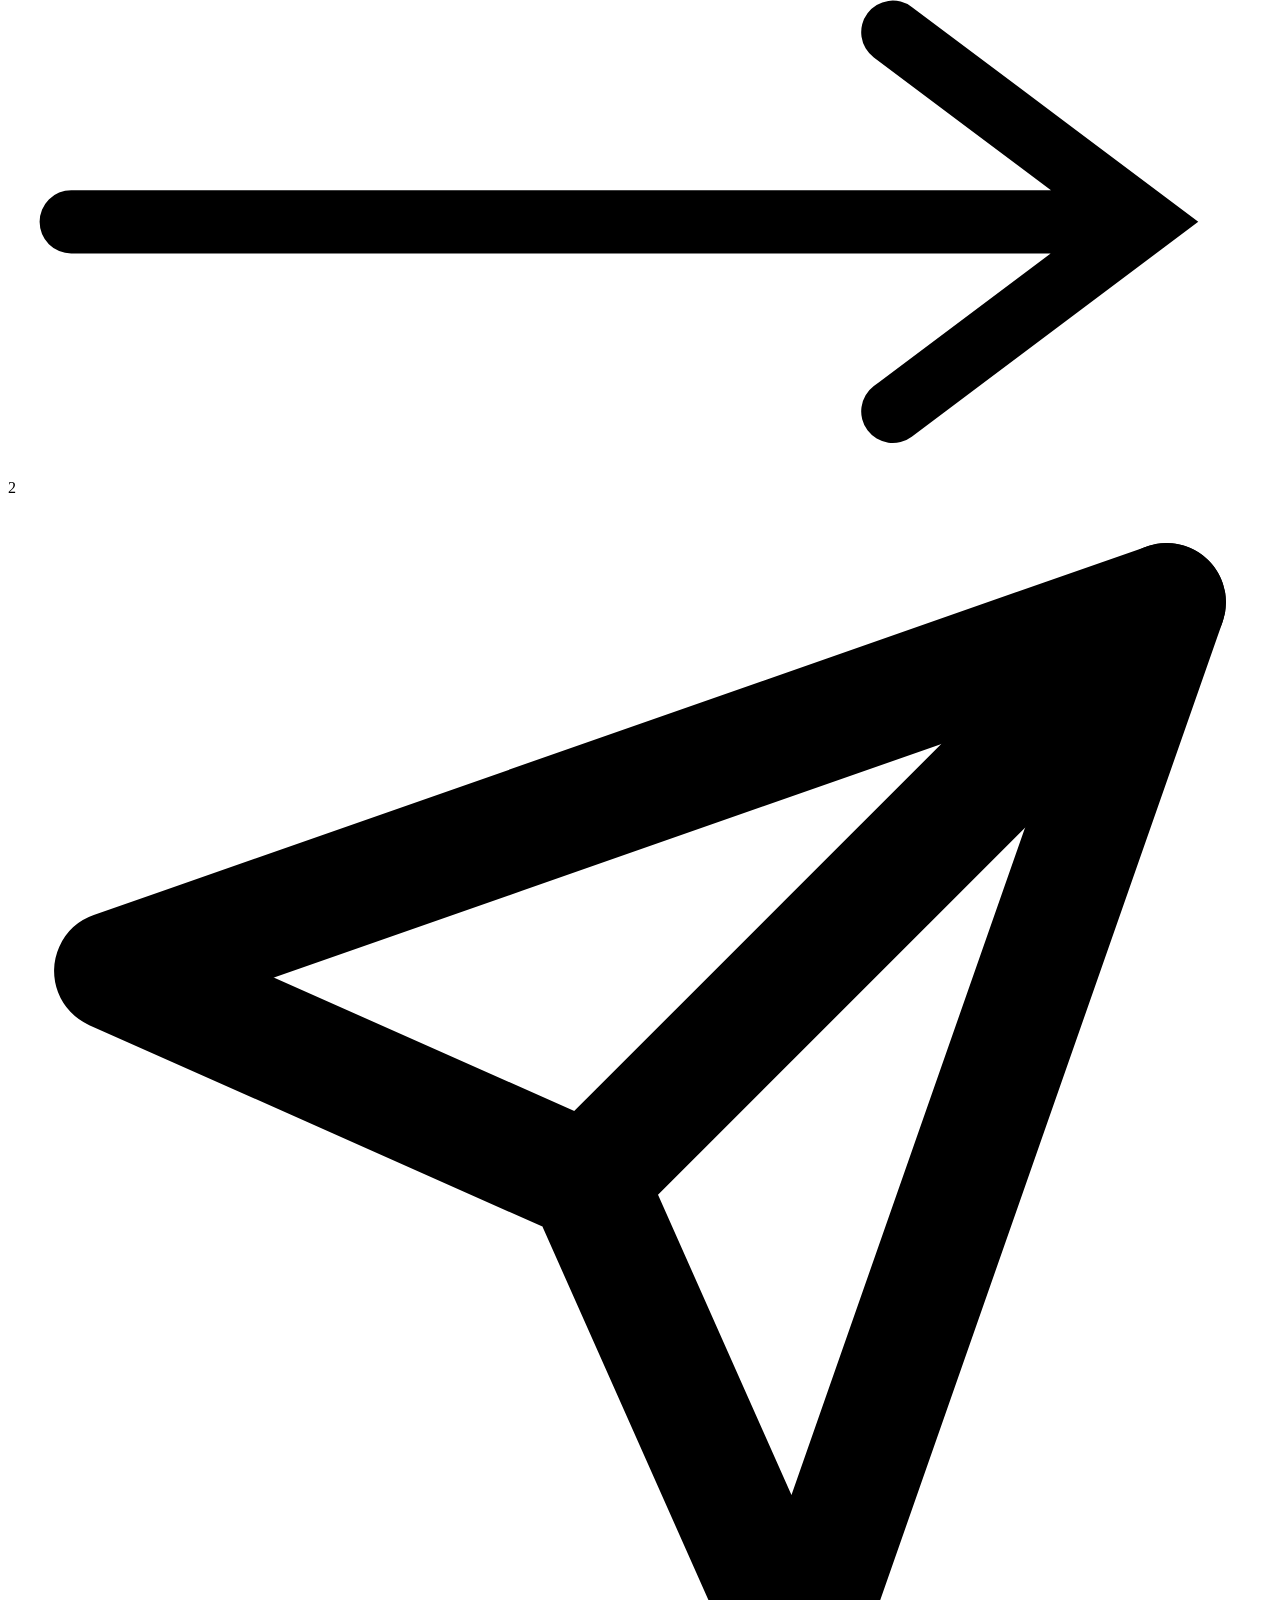
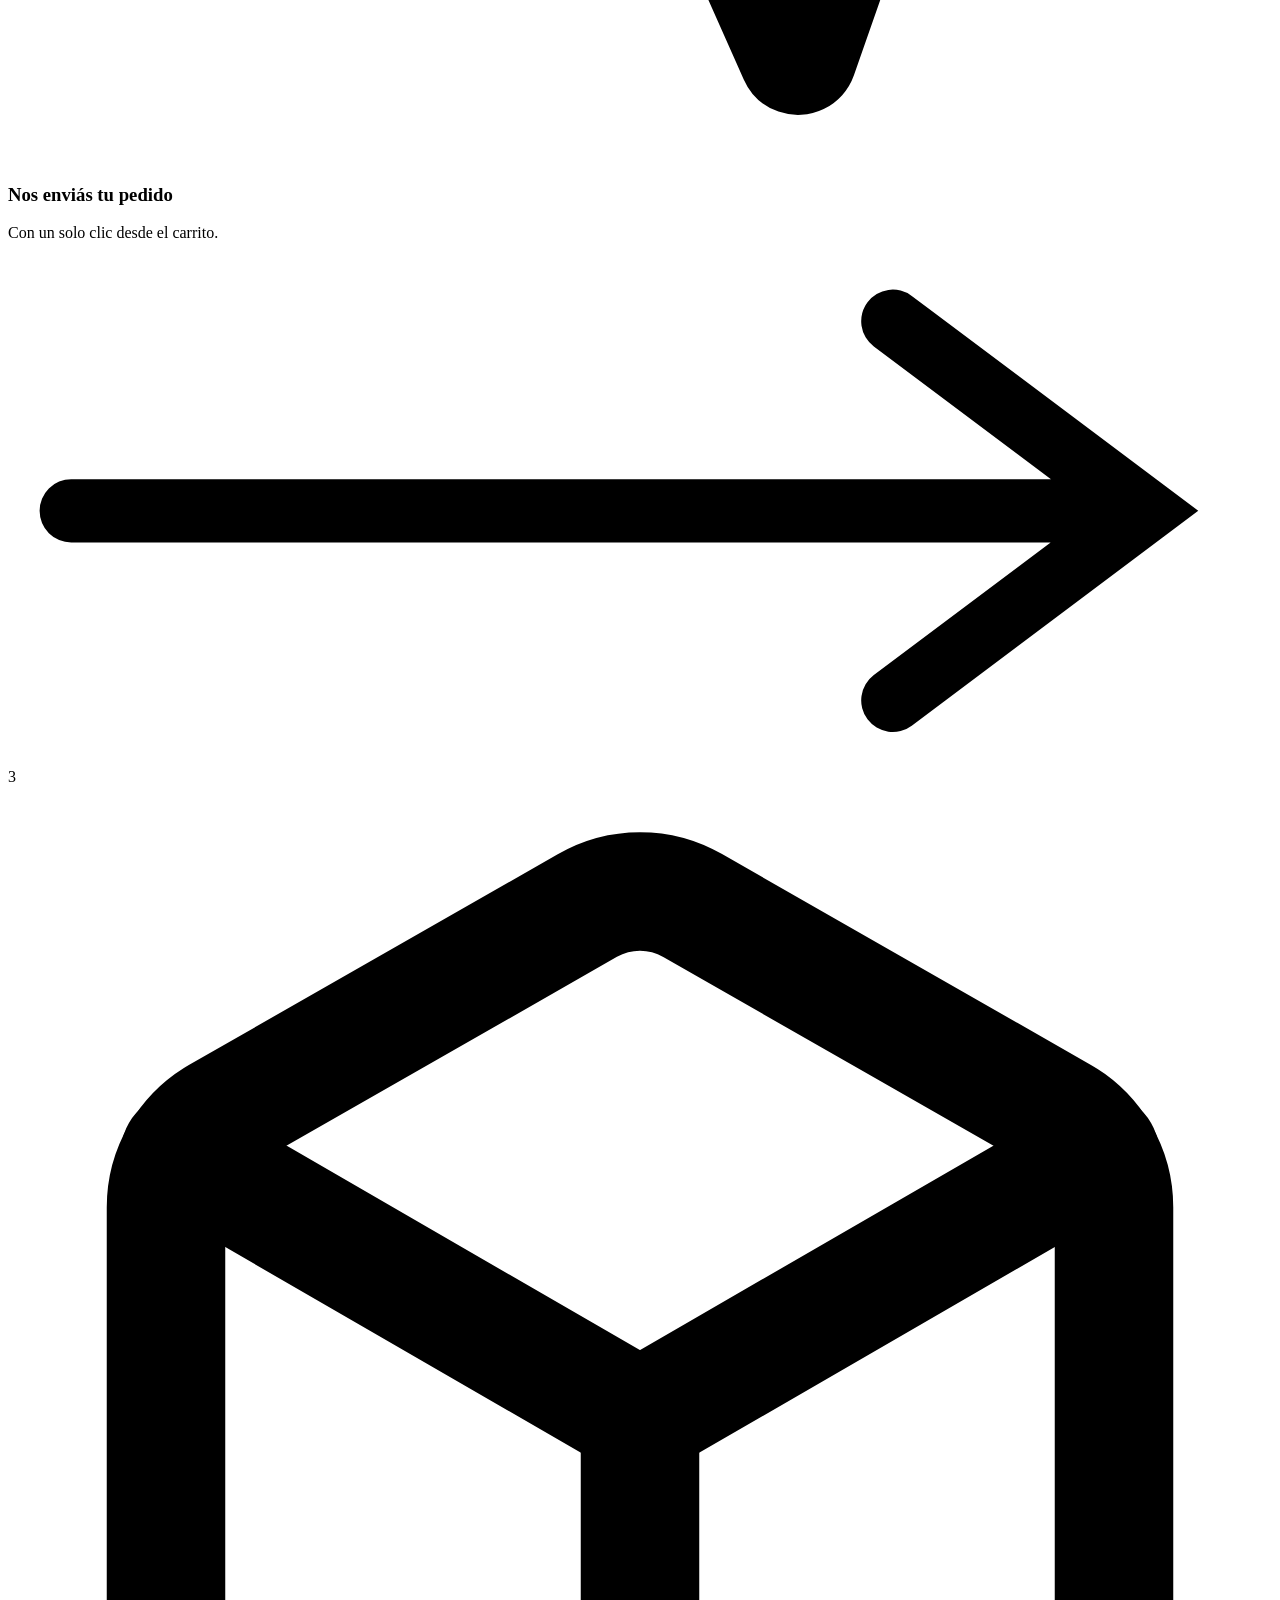
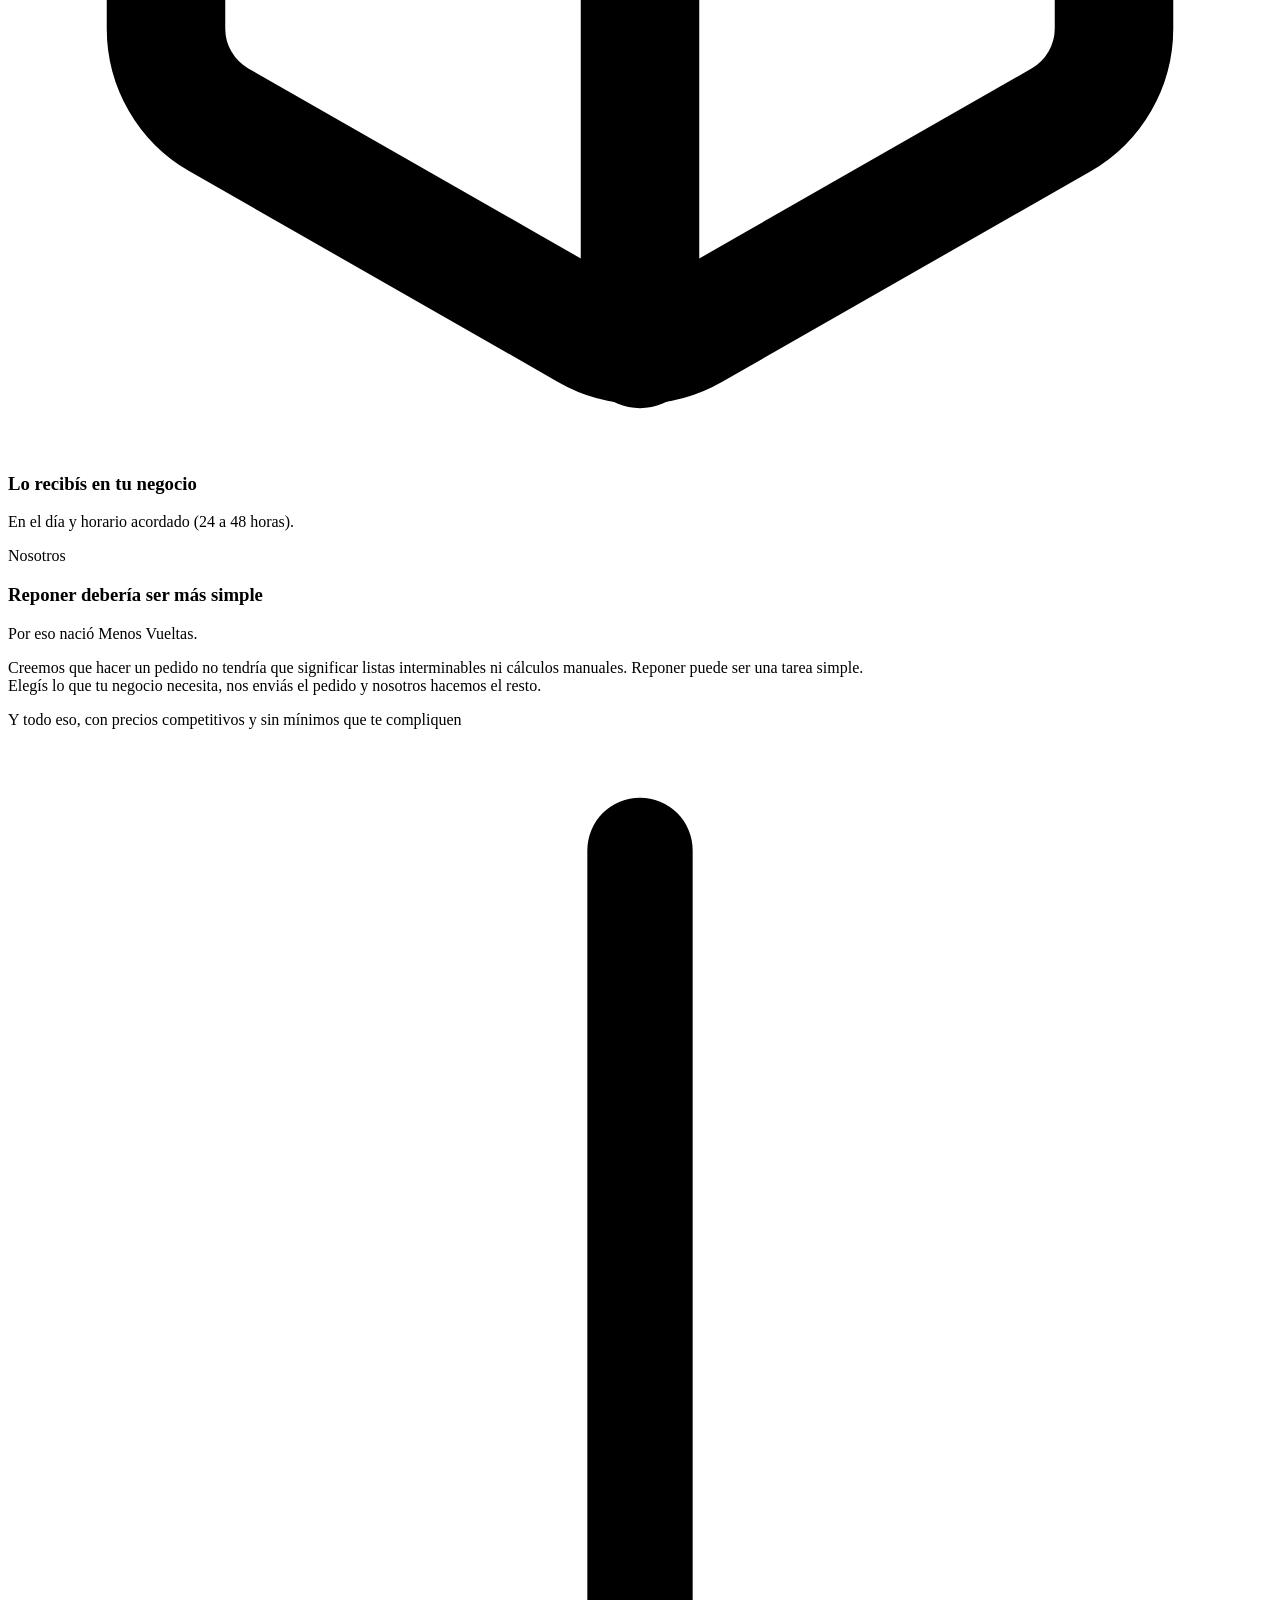
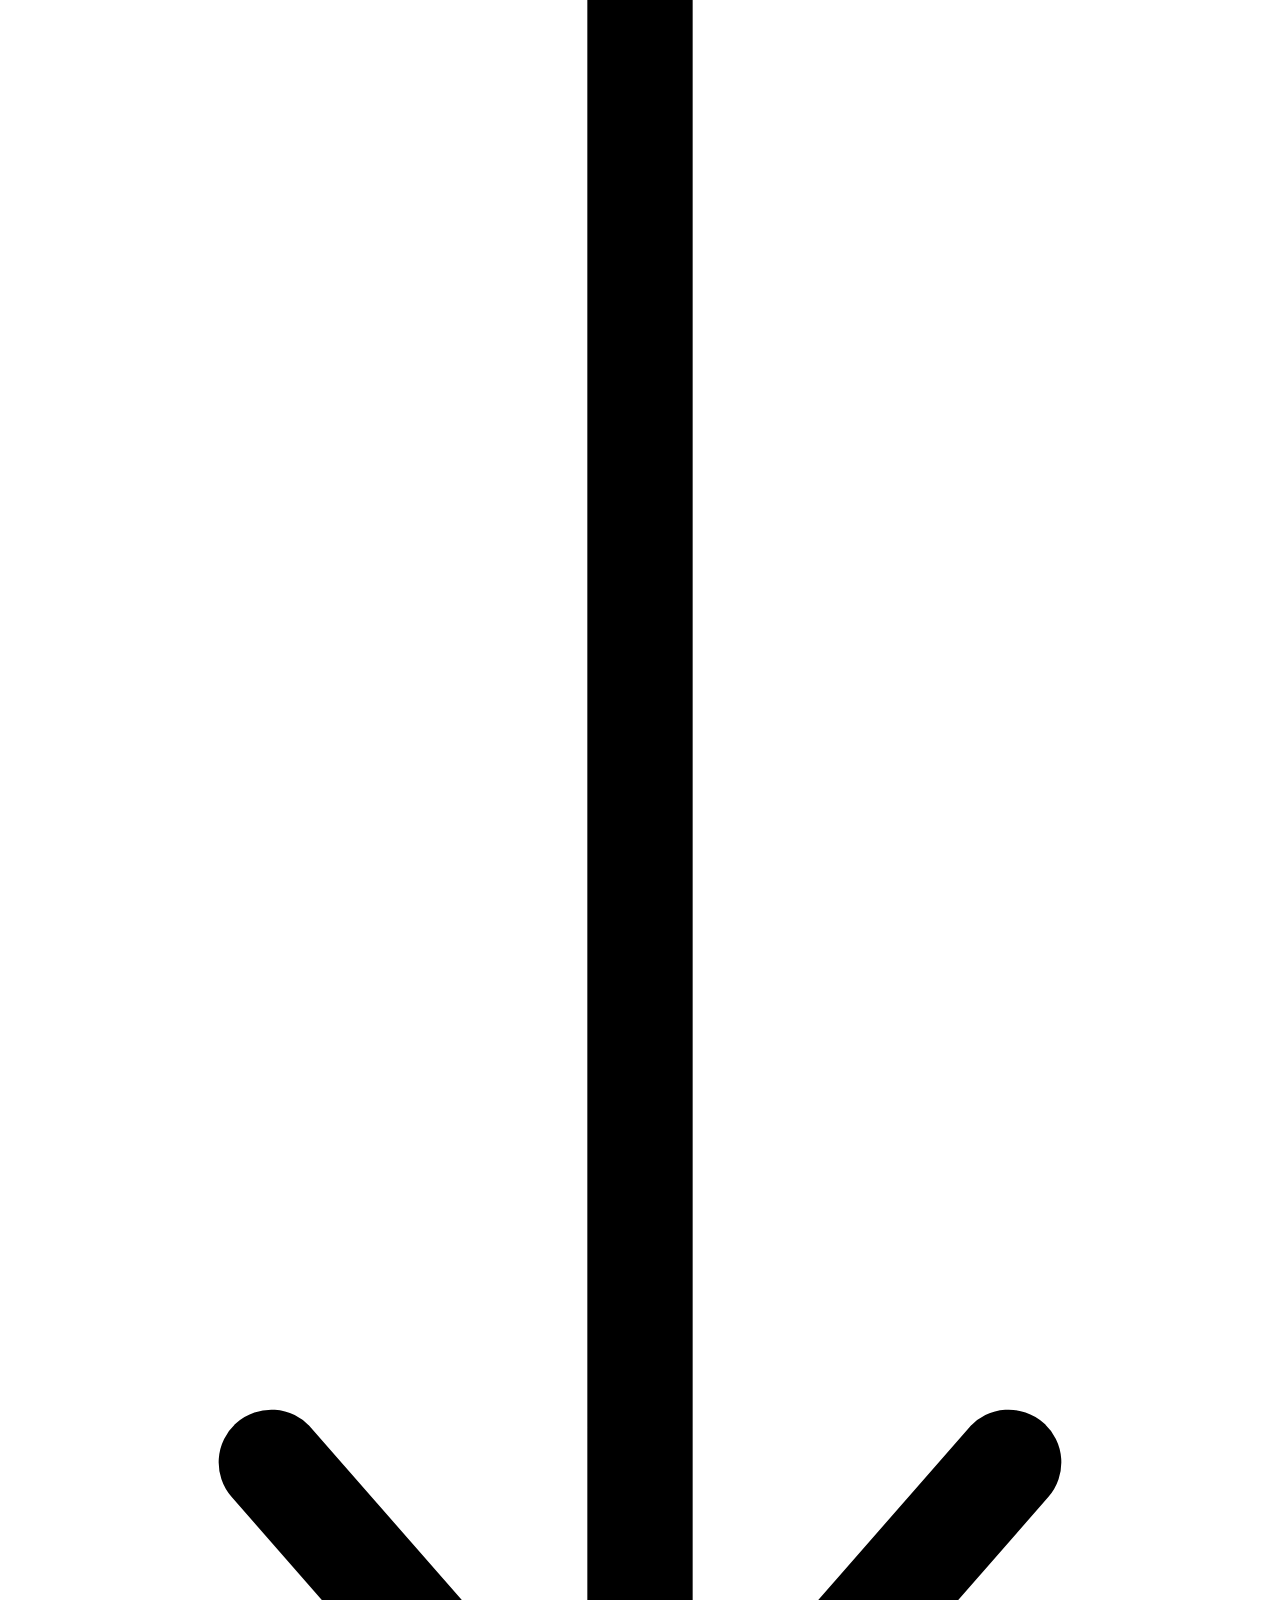
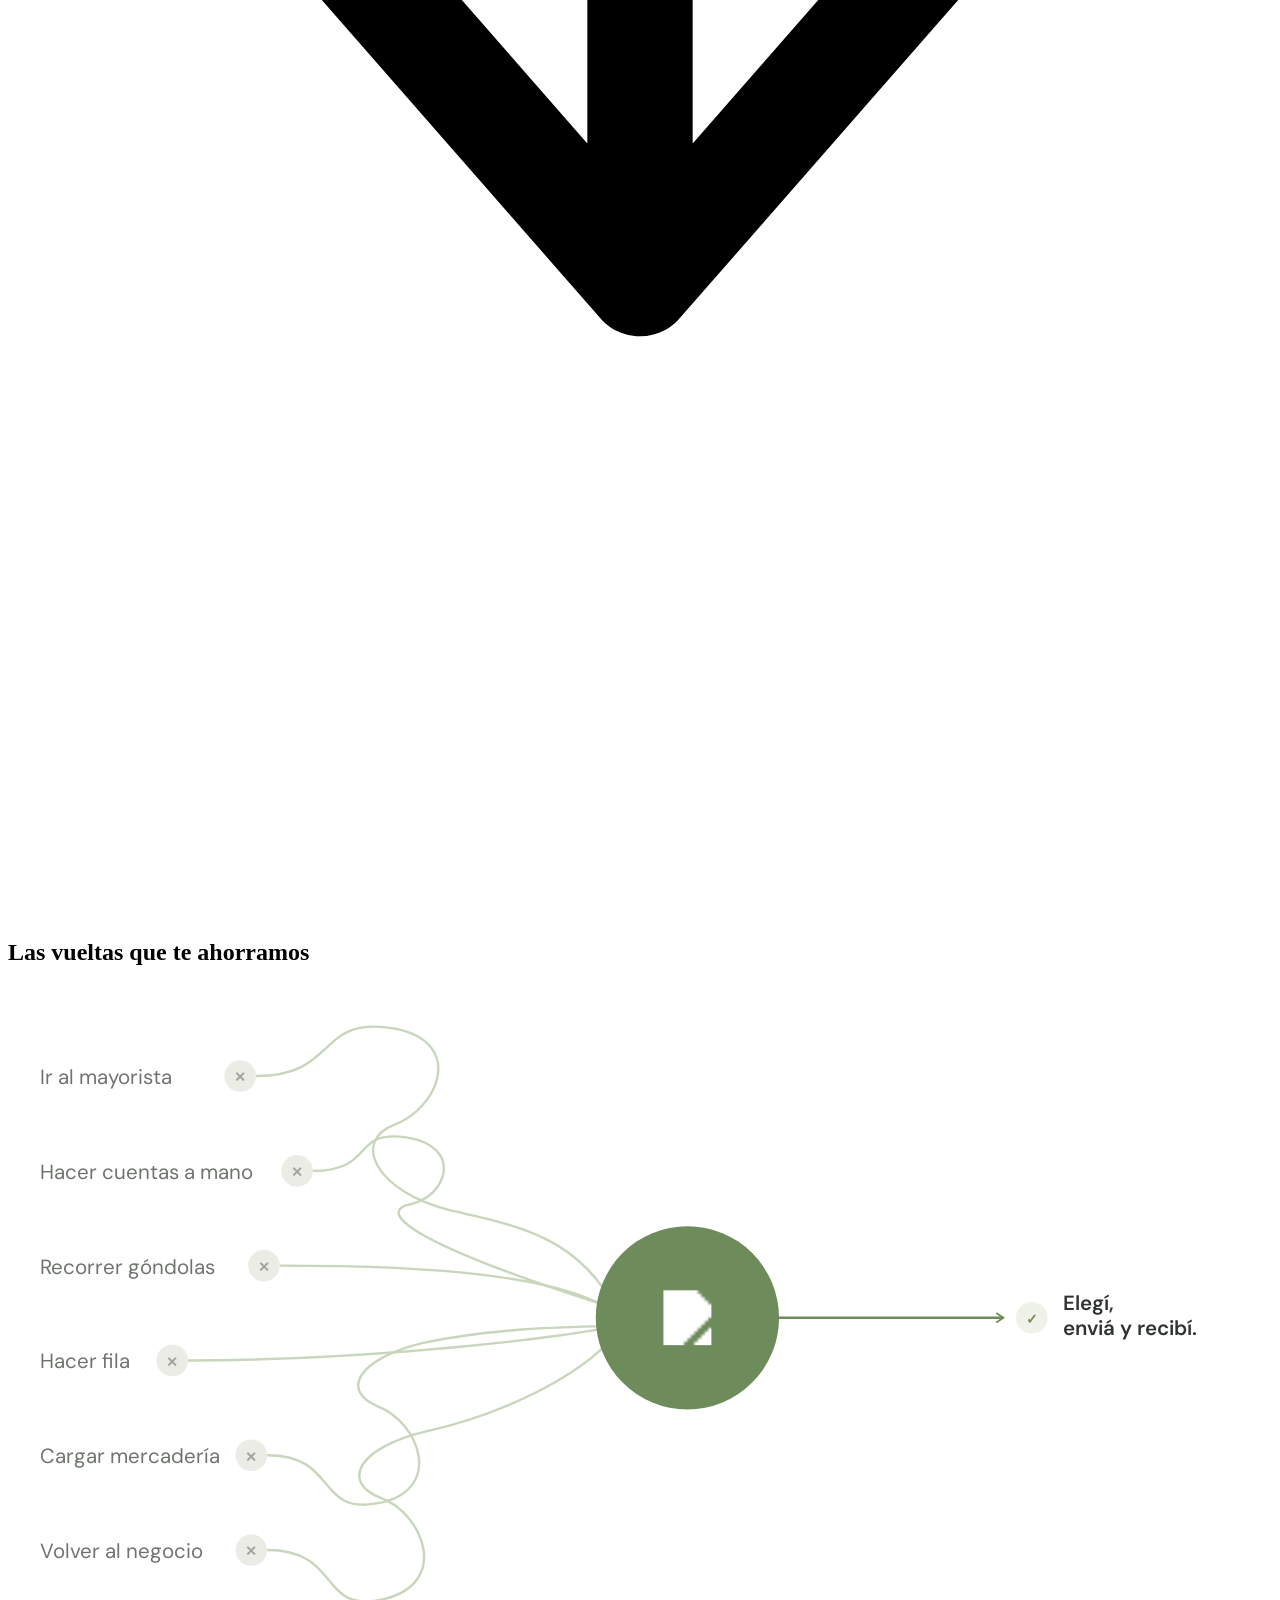
==== commit 33f75ac1: "fix icon wp foto b2b" ====
--- a/b2b/index.html
+++ b/b2b/index.html
@@ -46,24 +46,24 @@
       <button class="nav-ghost hide-mobile" onclick="scrollLanding('faq')">Preguntas</button>
     </div>
 
-    <a class="whatsapp-trigger" href="https://wa.me/5491112345678?text=Hola%2C%20quiero%20hacer%20una%20consulta%20sobre%20Menos%20Vueltas." target="_blank" rel="noopener" aria-label="Consultar por WhatsApp">
-      <svg viewBox="0 0 24 24" fill="none" stroke="currentColor" stroke-width="2" stroke-linecap="round" stroke-linejoin="round" aria-hidden="true">
-        <path d="M3 21l1.65 -3.8a9 9 0 1 1 3.4 2.9l-5.05 .9" />
-        <path d="M9 10a.5 .5 0 0 0 1 0v-1a.5 .5 0 0 0 -1 0v1a5 5 0 0 0 5 5h1a.5 .5 0 0 0 0 -1h-1a.5 .5 0 0 0 0 1" />
-      </svg>
-    </a>
-
-    <span class="topbar-divider" aria-hidden="true"></span>
-
-    <button class="cart-trigger" onclick="abrirCarrito()">
-      <svg viewBox="0 0 24 24" fill="none">
-        <path d="M6 2L3 6v14a2 2 0 002 2h14a2 2 0 002-2V6l-3-4z" stroke="currentColor" stroke-width="1.5" stroke-linejoin="round"/>
-        <line x1="3" y1="6" x2="21" y2="6" stroke="currentColor" stroke-width="1.5"/>
-        <path d="M16 10a4 4 0 01-8 0" stroke="currentColor" stroke-width="1.5" stroke-linecap="round"/>
-      </svg>
-      <span class="cart-label hide-mobile">Carrito</span>
-      <span class="cart-count" id="cartCount">0</span>
-    </button>
+    <div class="topbar-actions">
+      <a class="whatsapp-trigger" href="https://wa.me/5491112345678?text=Hola%2C%20quiero%20hacer%20una%20consulta%20sobre%20Menos%20Vueltas." target="_blank" rel="noopener" aria-label="Consultar por WhatsApp">
+        <svg viewBox="0 0 24 24" fill="none" stroke="currentColor" stroke-width="2" stroke-linecap="round" stroke-linejoin="round" aria-hidden="true">
+          <path d="M3 21l1.65 -3.8a9 9 0 1 1 3.4 2.9l-5.05 .9" />
+          <path d="M9 10a.5 .5 0 0 0 1 0v-1a.5 .5 0 0 0 -1 0v1a5 5 0 0 0 5 5h1a.5 .5 0 0 0 0 -1h-1a.5 .5 0 0 0 0 1" />
+        </svg>
+      </a>
+
+      <button class="cart-trigger" onclick="abrirCarrito()">
+        <svg viewBox="0 0 24 24" fill="none">
+          <path d="M6 2L3 6v14a2 2 0 002 2h14a2 2 0 002-2V6l-3-4z" stroke="currentColor" stroke-width="1.5" stroke-linejoin="round"/>
+          <line x1="3" y1="6" x2="21" y2="6" stroke="currentColor" stroke-width="1.5"/>
+          <path d="M16 10a4 4 0 01-8 0" stroke="currentColor" stroke-width="1.5" stroke-linecap="round"/>
+        </svg>
+        <span class="cart-label hide-mobile">Carrito</span>
+        <span class="cart-count" id="cartCount">0</span>
+      </button>
+    </div>
 
   </div>
 </header>
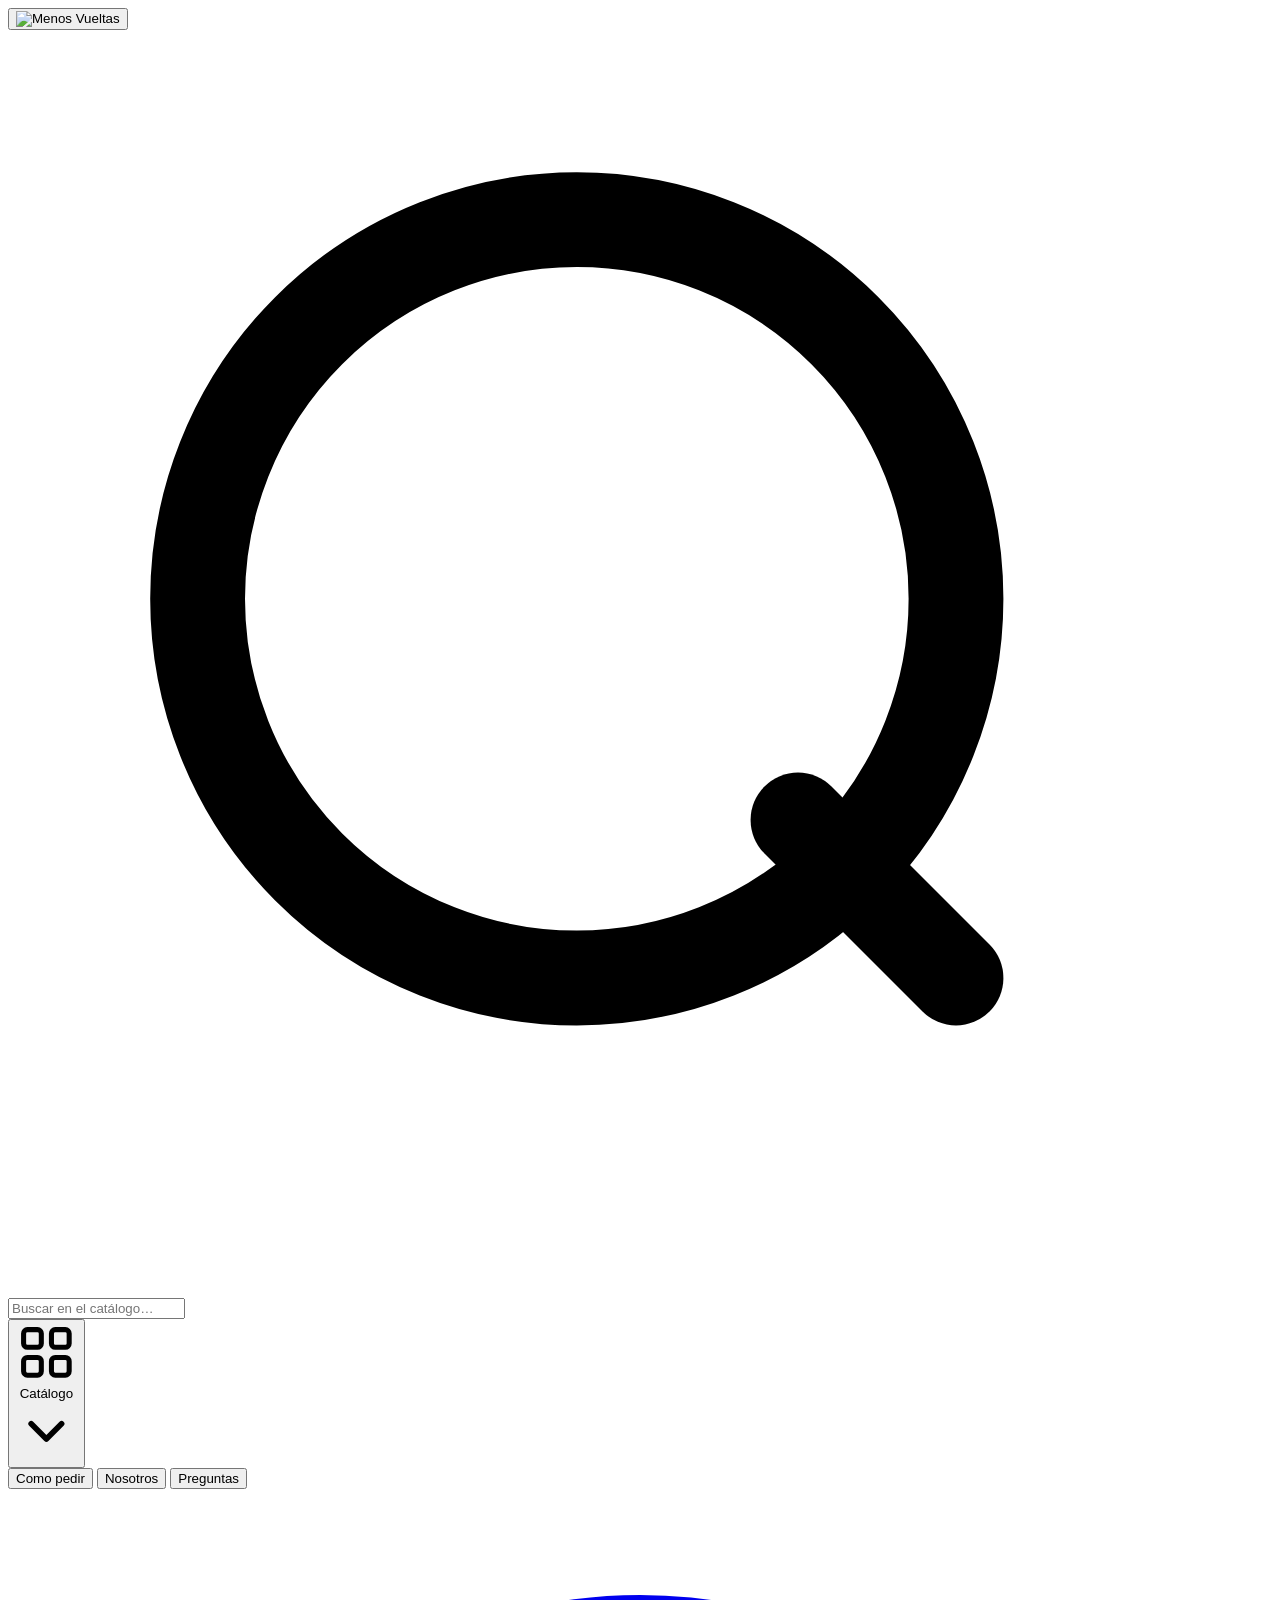
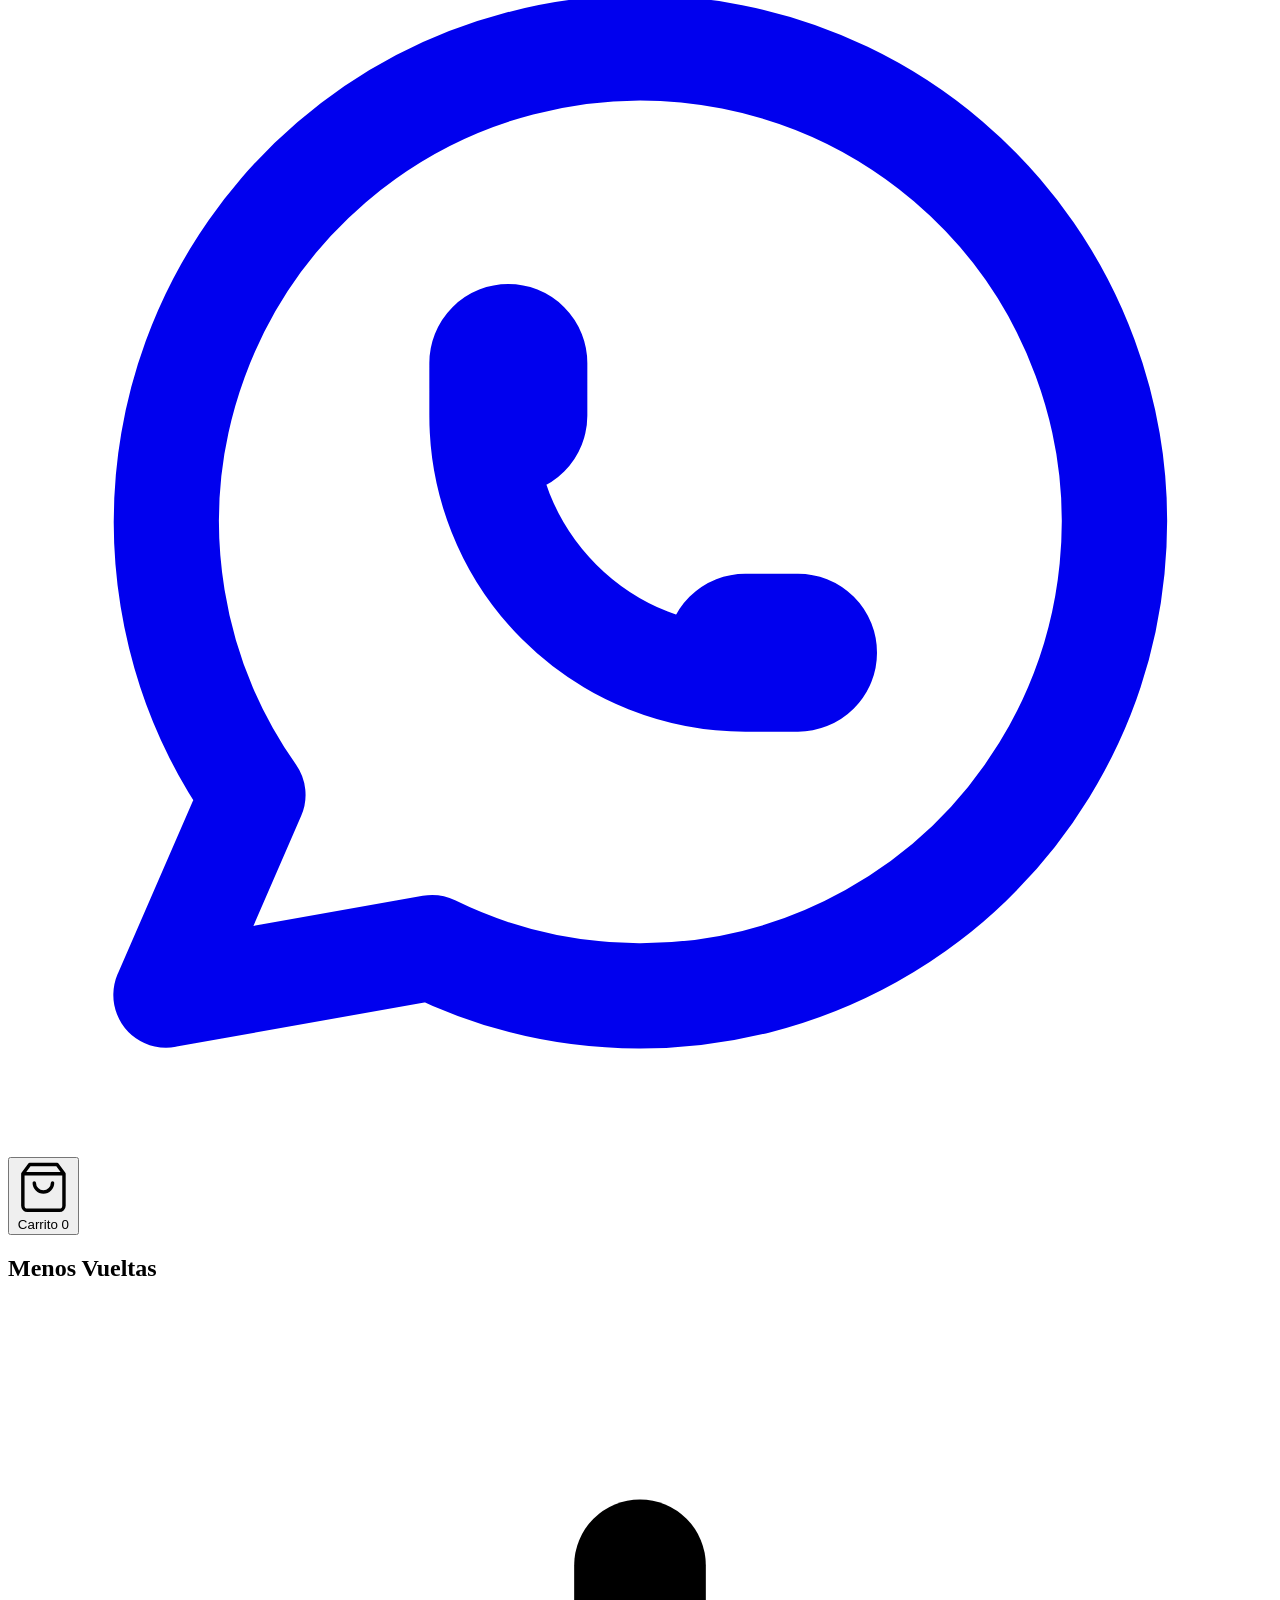
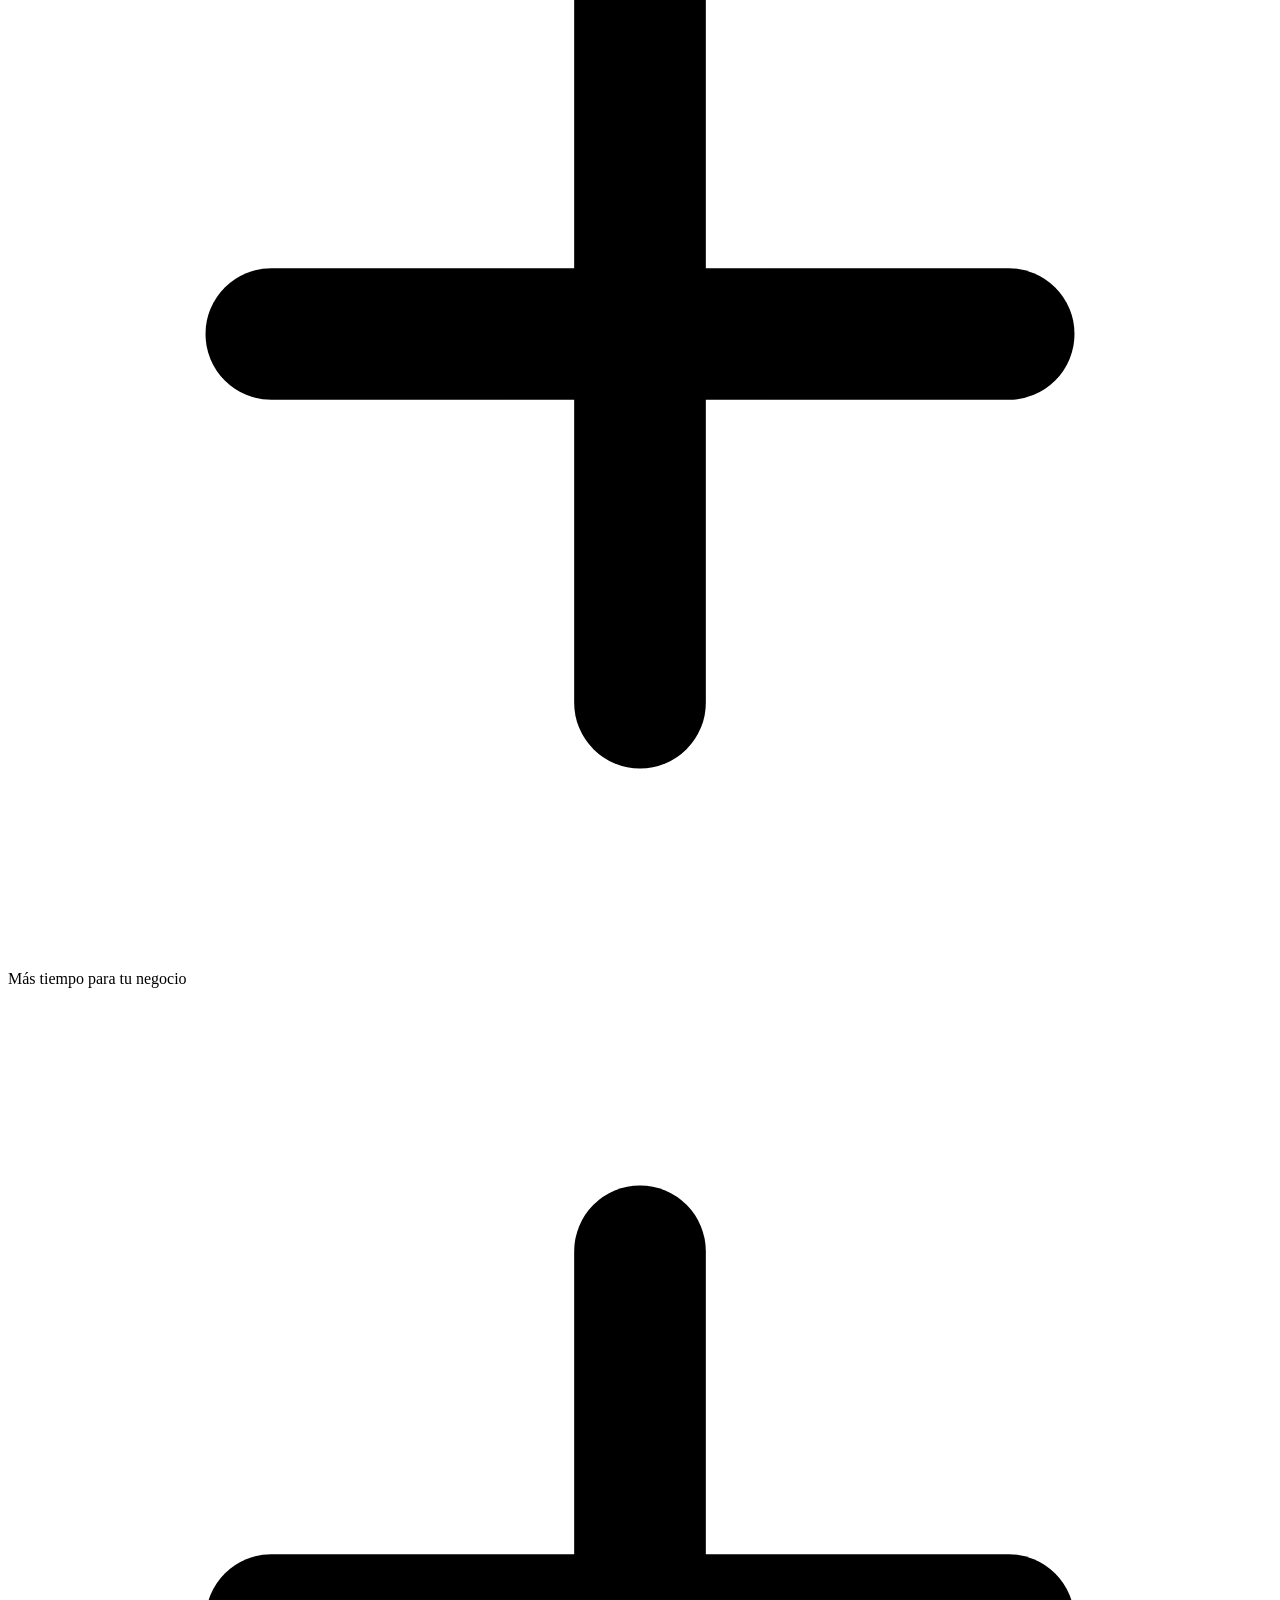
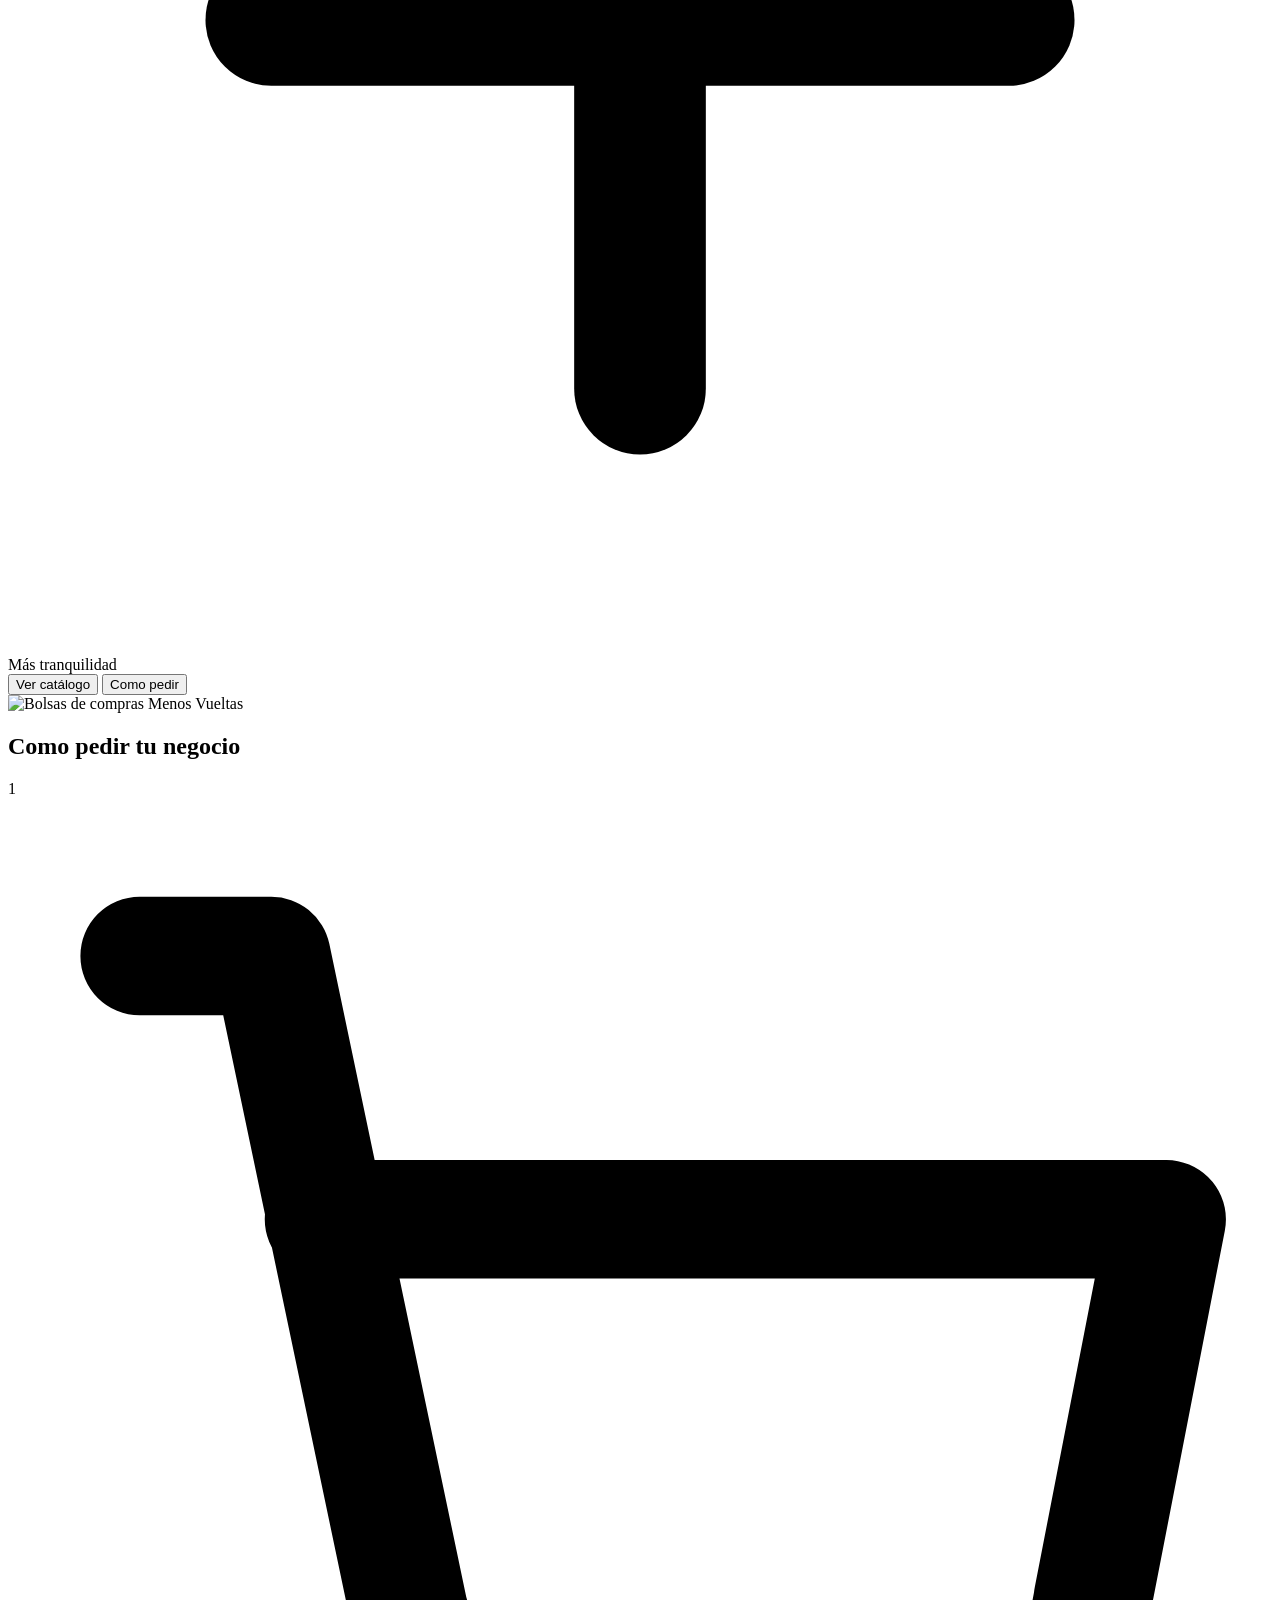
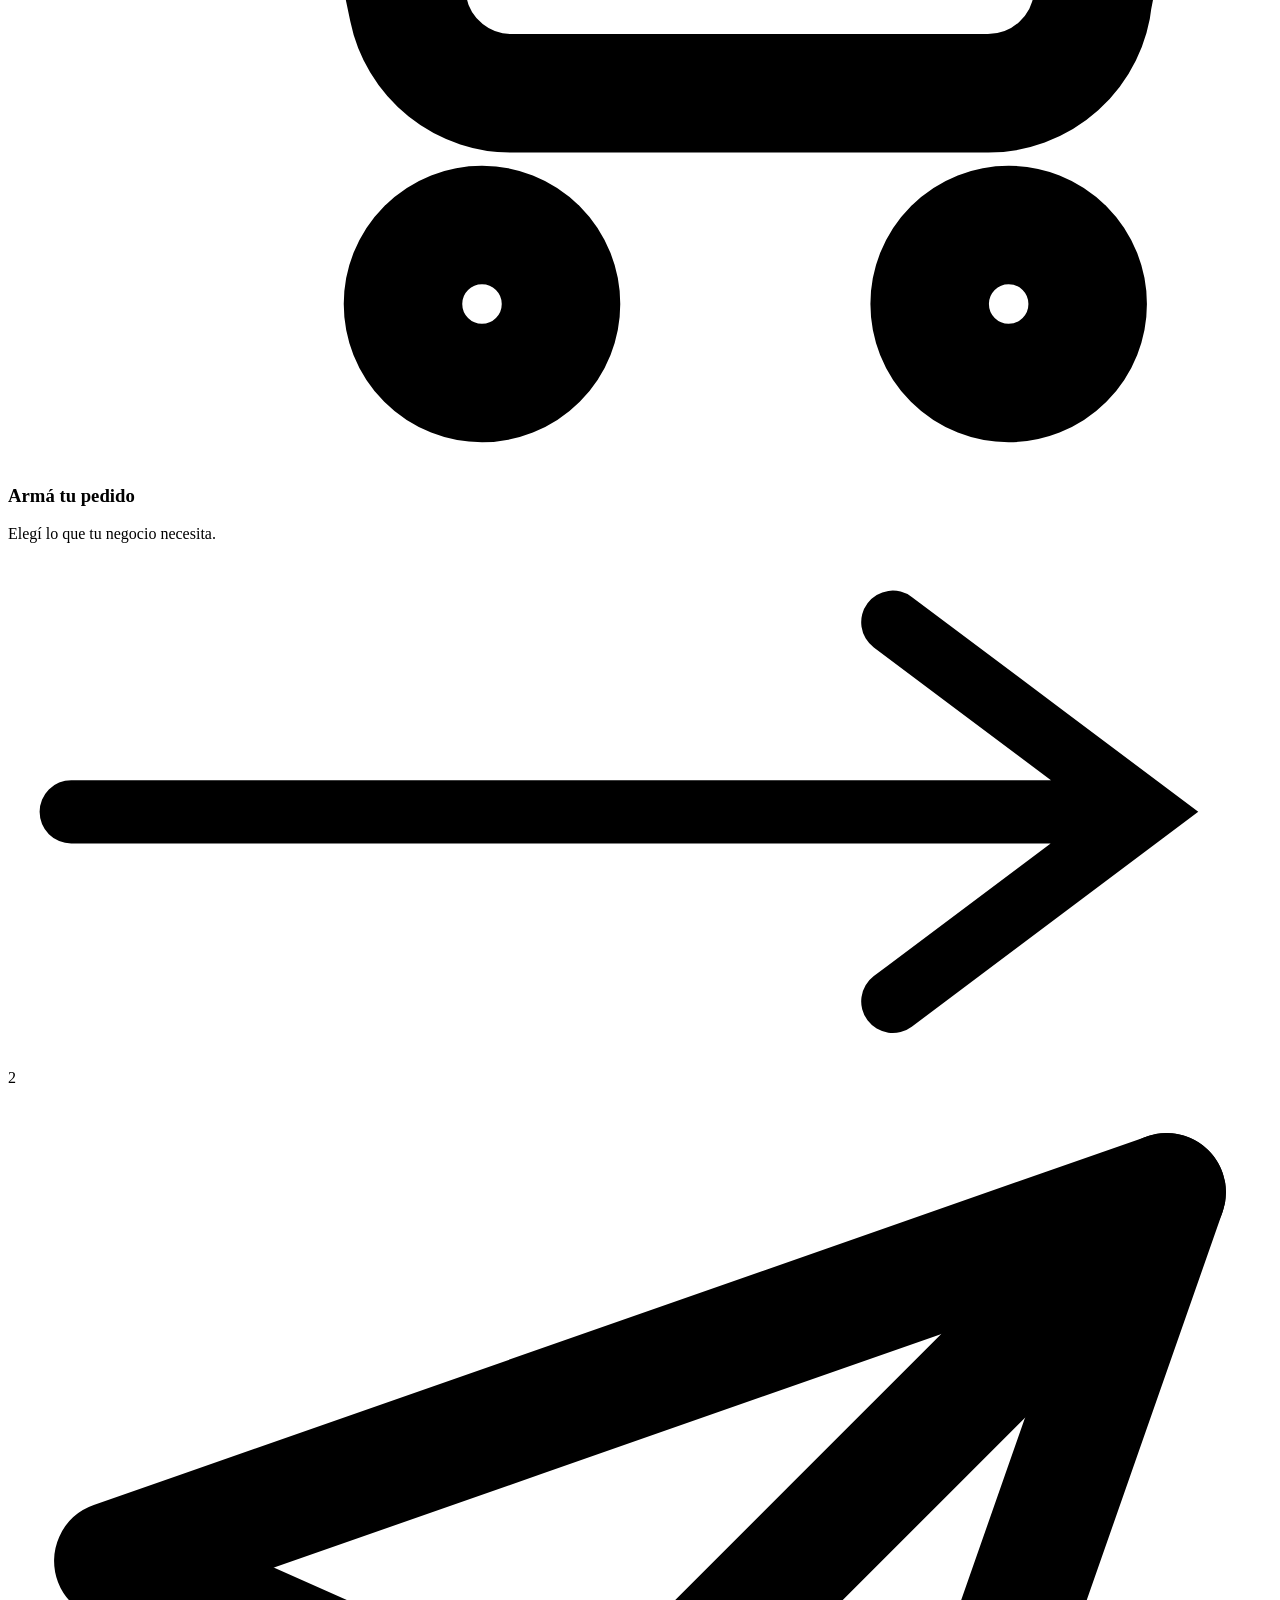
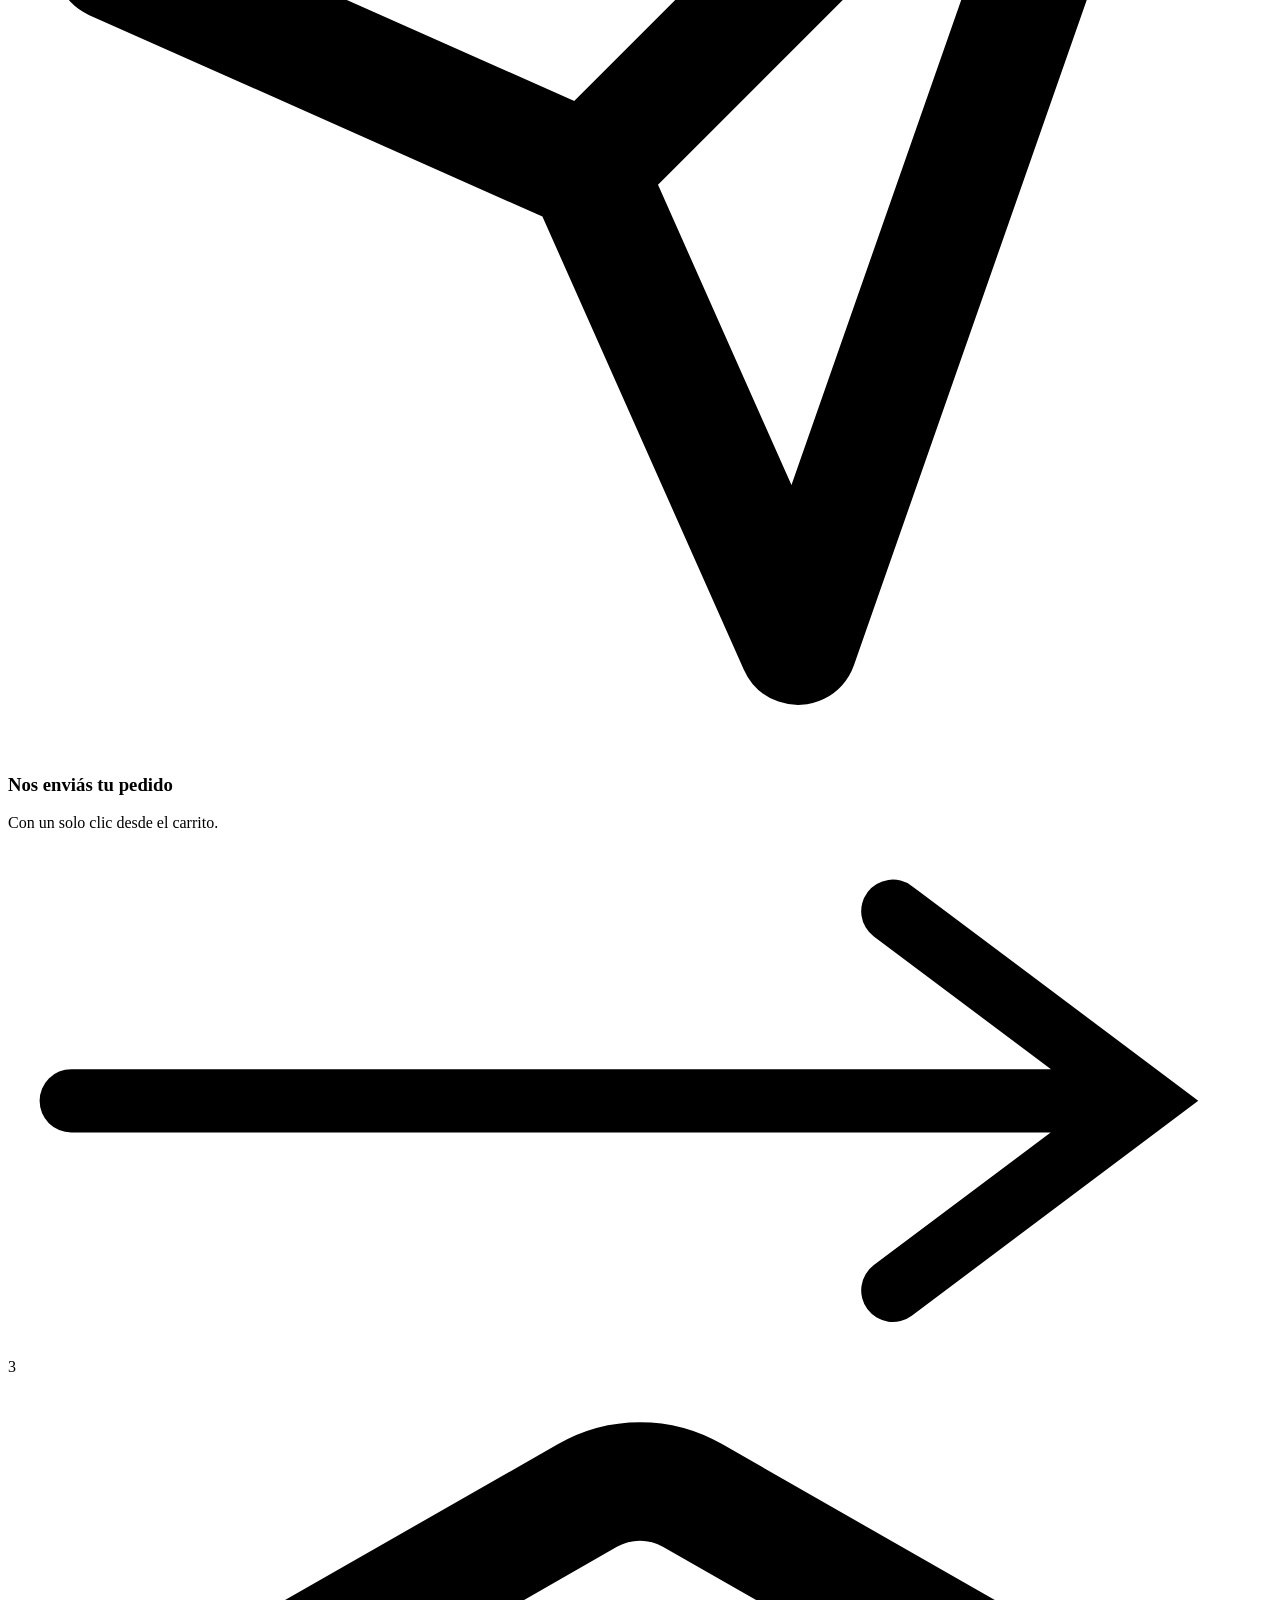
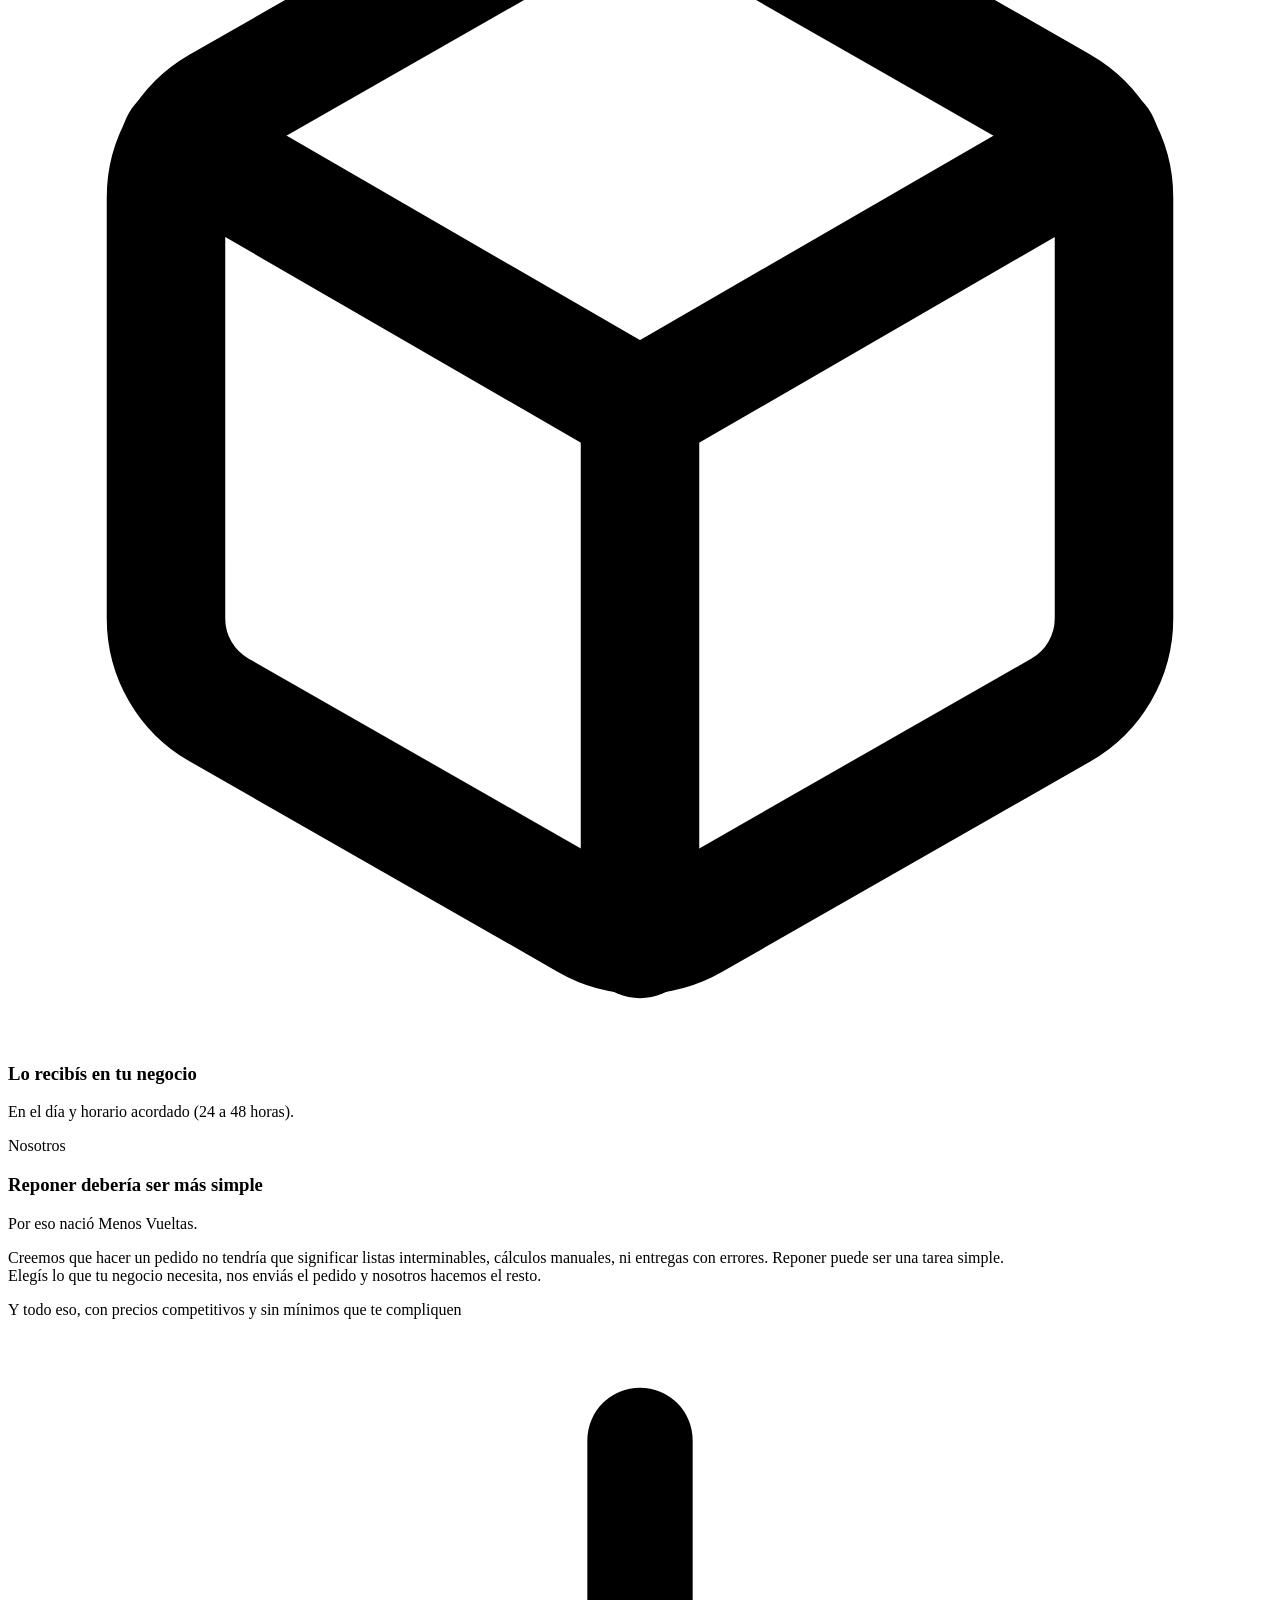
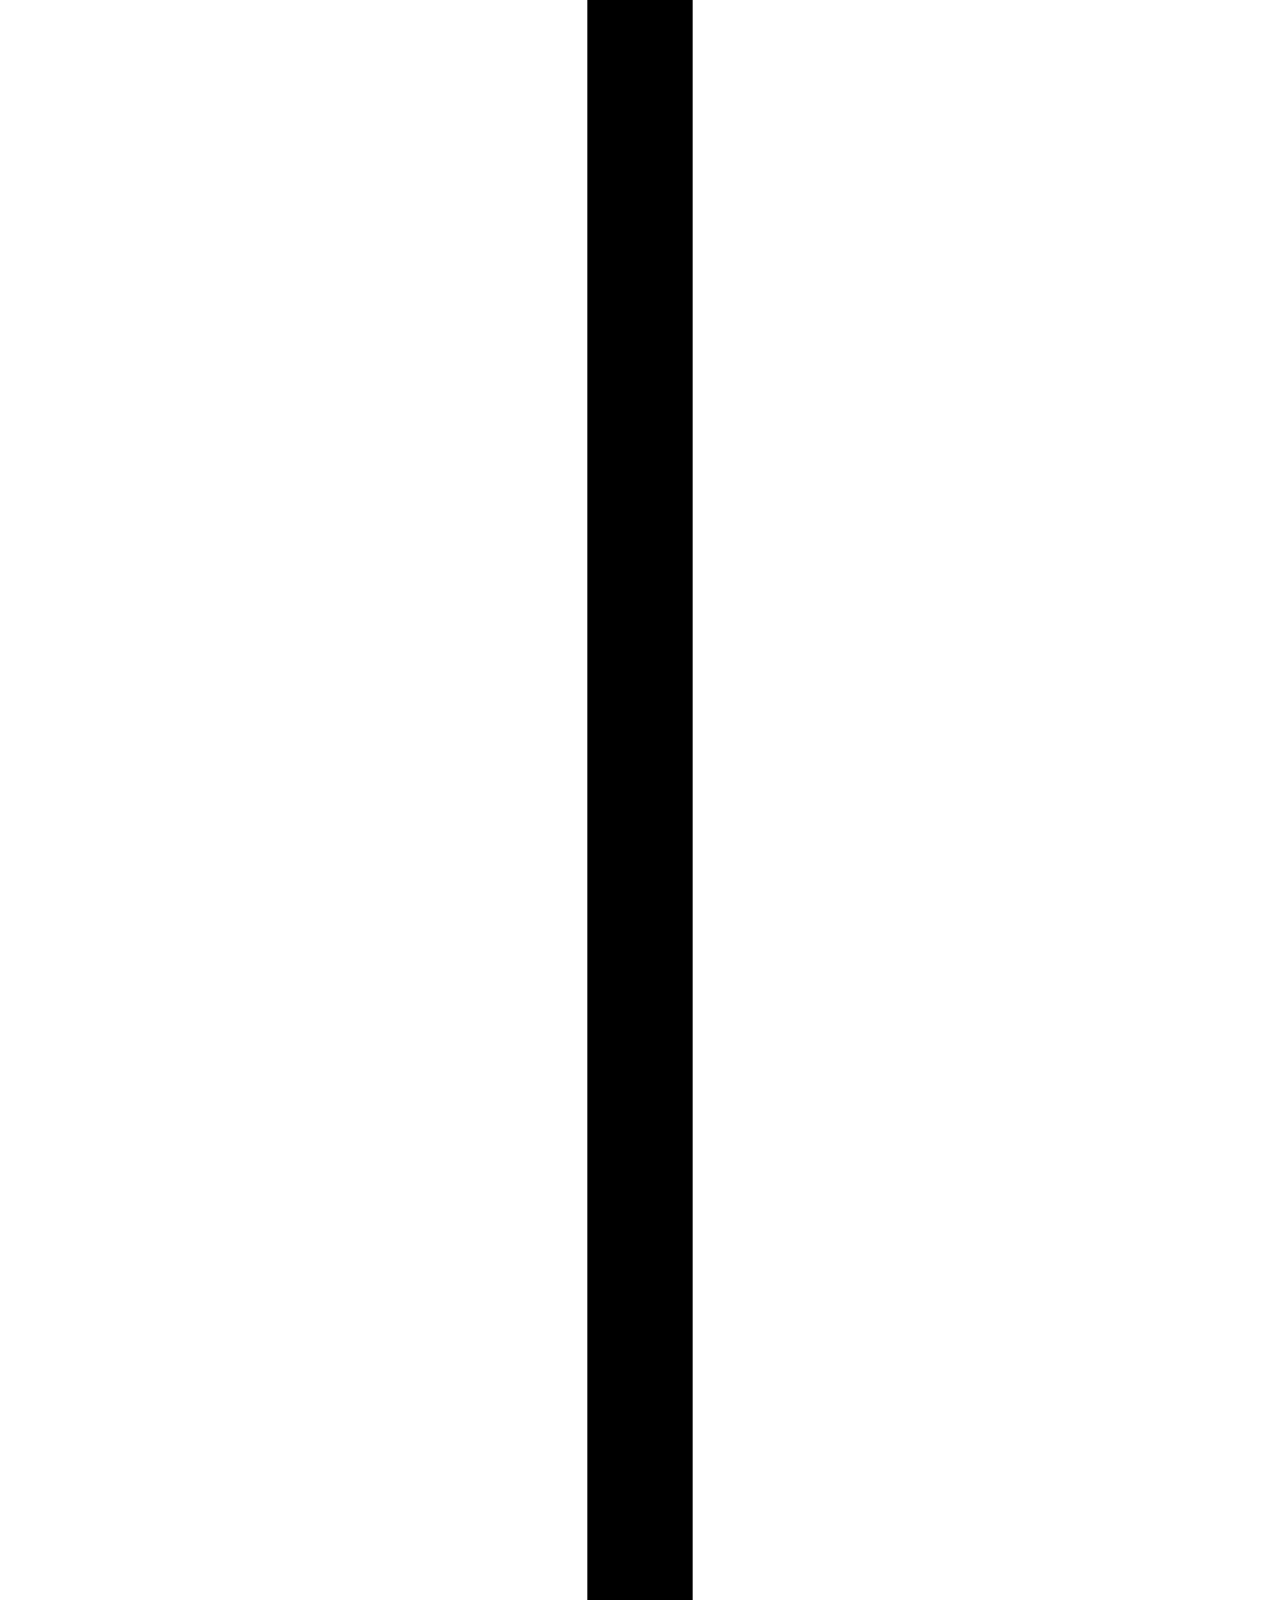
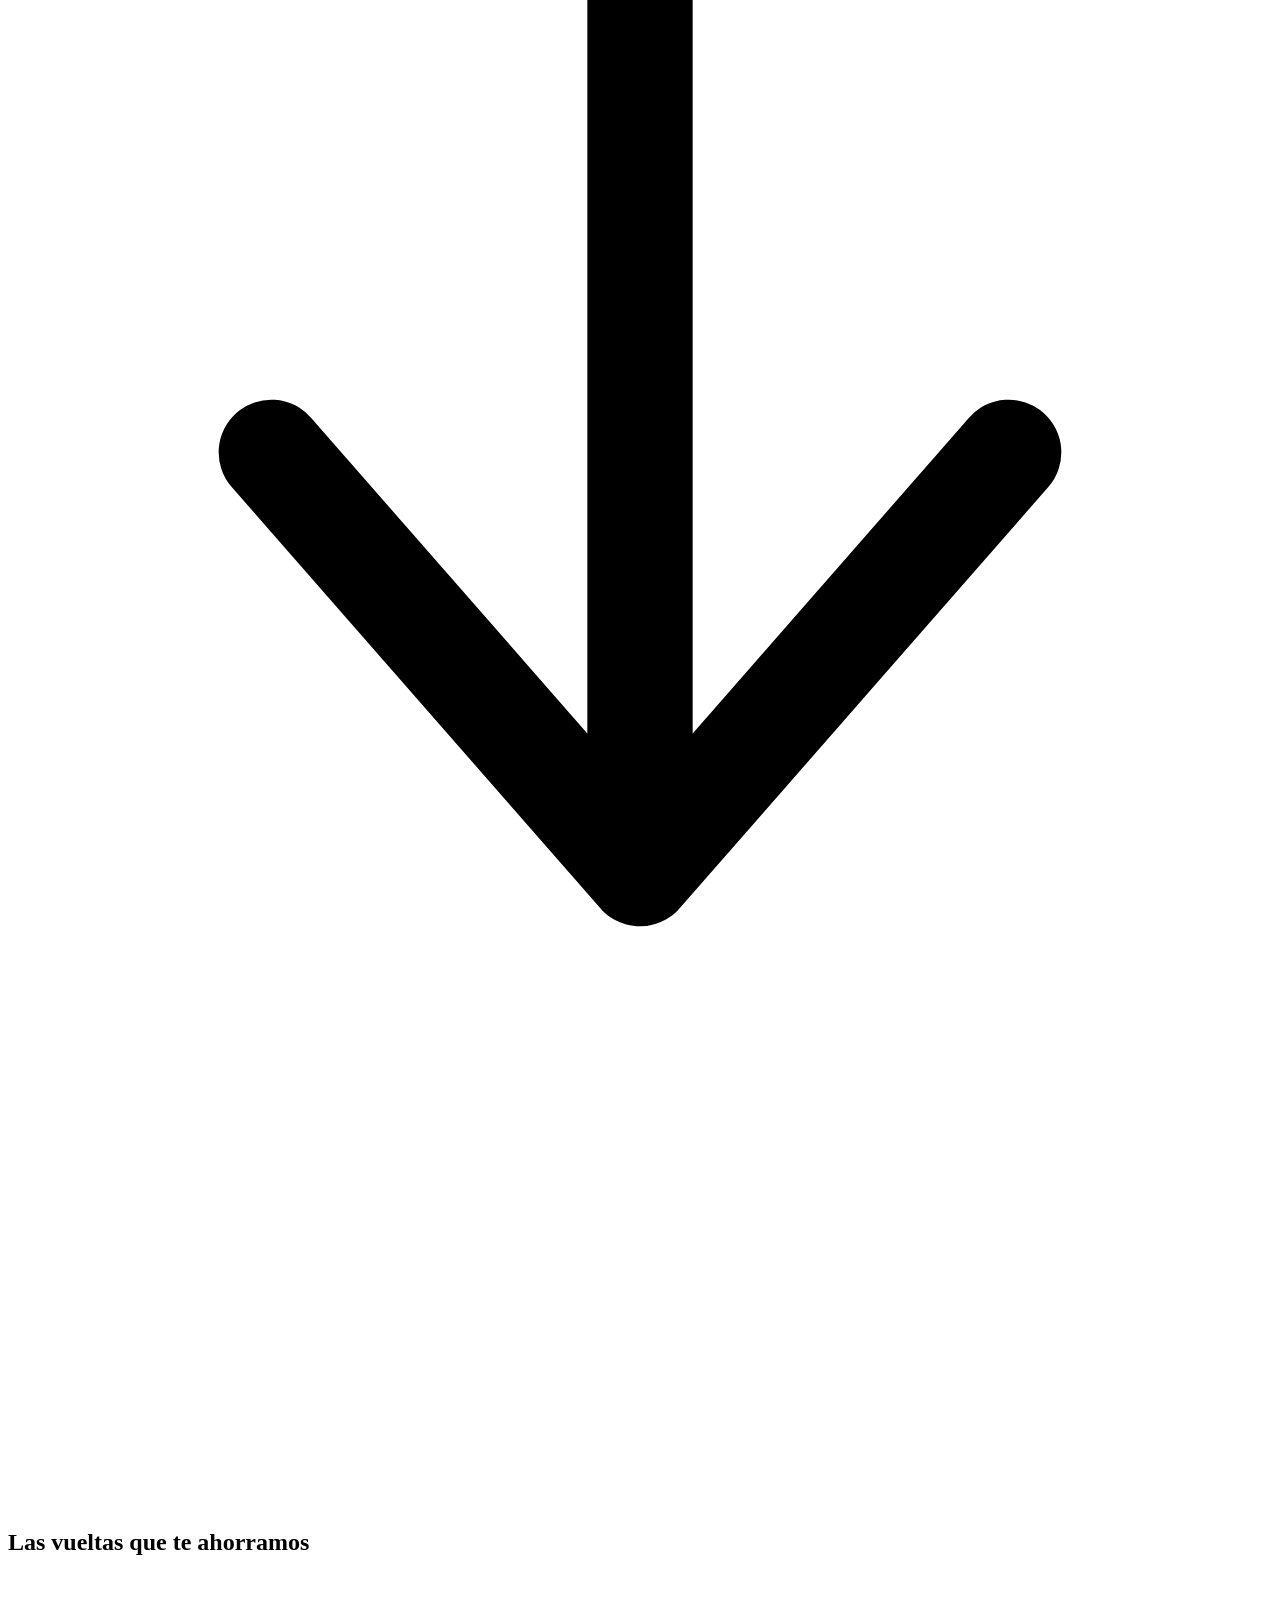
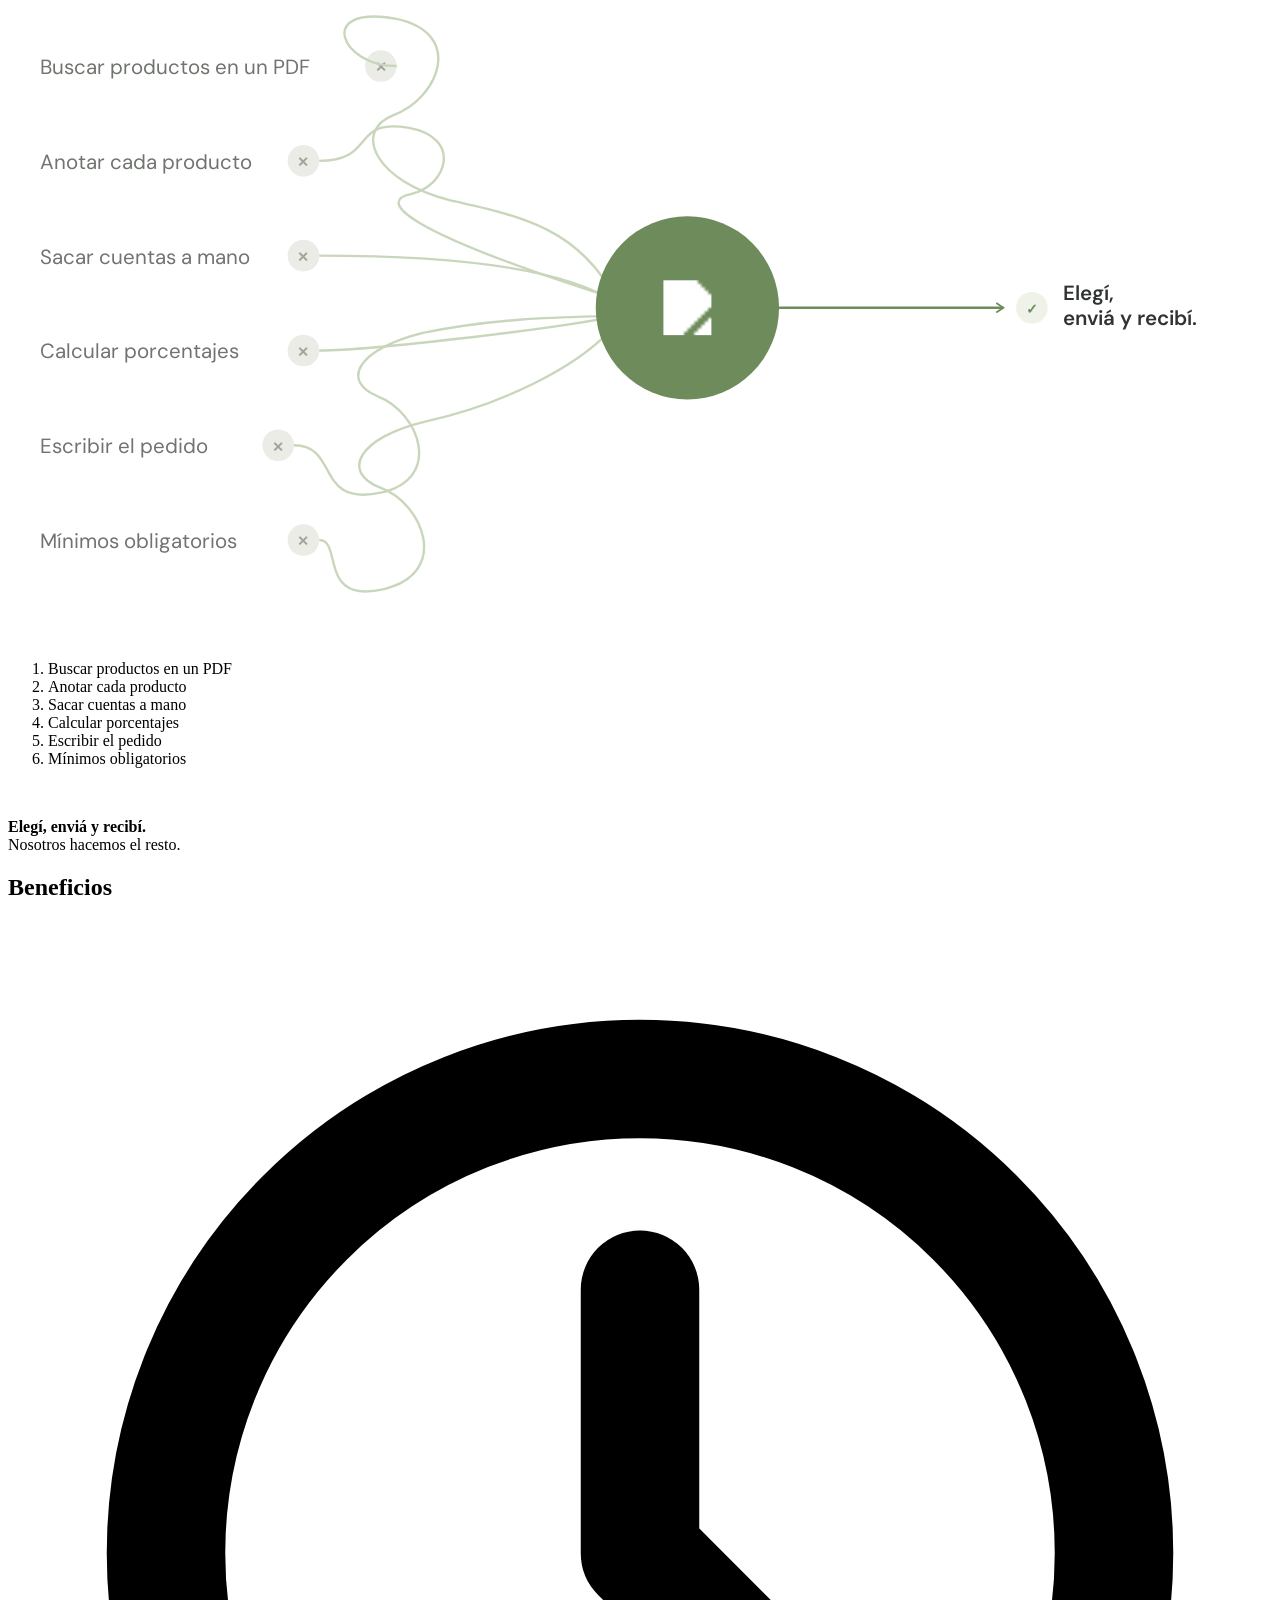
==== commit 68a39a60: "updates html b2b" ====
--- a/b2b/index.html
+++ b/b2b/index.html
@@ -41,7 +41,7 @@
         </div>
       </div>
 
-      <button class="nav-ghost hide-mobile" onclick="scrollLanding('como-comprar')">Como reponer</button>
+      <button class="nav-ghost hide-mobile" onclick="scrollLanding('como-comprar')">Como pedir</button>
       <button class="nav-ghost hide-mobile" onclick="scrollLanding('vueltas')">Nosotros</button>
       <button class="nav-ghost hide-mobile" onclick="scrollLanding('faq')">Preguntas</button>
     </div>
@@ -84,12 +84,12 @@
         </span>
         <span class="hero-pill">
           <svg viewBox="0 0 24 24" fill="none" stroke="currentColor" stroke-width="2.5" stroke-linecap="round"><line x1="12" y1="5" x2="12" y2="19"/><line x1="5" y1="12" x2="19" y2="12"/></svg>
-          Precios convenientes
+          Más tranquilidad
         </span>
       </div>
       <div class="hero-actions">
         <button class="btn-primary" onclick="mostrarCatalogo()">Ver catálogo</button>
-        <button class="btn-ghost-dark" onclick="scrollLanding('como-comprar')">Como reponer</button>
+        <button class="btn-ghost-dark" onclick="scrollLanding('como-comprar')">Como pedir</button>
       </div>
     </div>
     <div class="hero-visual">
@@ -98,14 +98,14 @@
   </div>
   </section>
 
-  <!-- Cómo reponer (id interno "como-comprar" se mantiene por compatibilidad con el JS compartido) -->
+  <!-- Cómo pedir (id interno "como-comprar" se mantiene por compatibilidad con el JS compartido) -->
   <section id="como-comprar" class="como-comprar seccion-deco">
     <div class="bg-circles" aria-hidden="true">
       <span class="bg-circle bg-circle--dash" style="width:130px;height:130px;top:-55px;left:-35px;"></span>
       <span class="bg-circle bg-circle--fill" style="width:24px;height:24px;top:48%;right:6%;border-color:var(--t3);opacity:.3;"></span>
     </div>
     <div class="como-comprar-inner">
-      <h2 class="seccion-h2-center">Como reponer tu negocio</h2>
+      <h2 class="seccion-h2-center">Como pedir tu negocio</h2>
       <div class="pasos-row">
 
         <div class="paso">
@@ -174,7 +174,7 @@
         <p class="nosotros-eyebrow">Nosotros</p>
         <h3 class="nosotros-title">Reponer debería ser más simple</h3>
         <p class="nosotros-text">Por eso nació Menos Vueltas.</p>
-        <p class="nosotros-text">Creemos que hacer un pedido no tendría que significar listas interminables ni cálculos manuales. Reponer puede ser una tarea simple.<br>Elegís lo que tu negocio necesita, nos enviás el pedido y nosotros hacemos el resto.</p>
+        <p class="nosotros-text">Creemos que hacer un pedido no tendría que significar listas interminables, cálculos manuales, ni entregas con errores. Reponer puede ser una tarea simple.<br>Elegís lo que tu negocio necesita, nos enviás el pedido y nosotros hacemos el resto.</p>
         <p class="nosotros-text">Y todo eso, con precios competitivos y sin mínimos que te compliquen</p>
       </div>
 
@@ -195,54 +195,54 @@
           </defs>
 
           <!-- ══ ITEMS IZQUIERDA — badge pegado justo al texto ══ -->
-          <text x="20" y="62"  font-size="13" fill="#6F746E" font-family="DM Sans, sans-serif">Ir al mayorista</text>
-          <circle cx="147" cy="57"  r="10" fill="#EAECE5"/>
-          <text   x="147" y="61"  font-size="9" fill="#9EA39D" text-anchor="middle" font-weight="600">✕</text>
-
-          <text x="20" y="122" font-size="13" fill="#6F746E" font-family="DM Sans, sans-serif">Hacer cuentas a mano</text>
-          <circle cx="183" cy="117" r="10" fill="#EAECE5"/>
-          <text   x="183" y="121" font-size="9" fill="#9EA39D" text-anchor="middle" font-weight="600">✕</text>
-
-          <text x="20" y="182" font-size="13" fill="#6F746E" font-family="DM Sans, sans-serif">Recorrer góndolas</text>
-          <circle cx="162" cy="177" r="10" fill="#EAECE5"/>
-          <text   x="162" y="181" font-size="9" fill="#9EA39D" text-anchor="middle" font-weight="600">✕</text>
-
-          <text x="20" y="242" font-size="13" fill="#6F746E" font-family="DM Sans, sans-serif">Hacer fila</text>
-          <circle cx="104" cy="237" r="10" fill="#EAECE5"/>
-          <text   x="104" y="241" font-size="9" fill="#9EA39D" text-anchor="middle" font-weight="600">✕</text>
-
-          <text x="20" y="302" font-size="13" fill="#6F746E" font-family="DM Sans, sans-serif">Cargar mercadería</text>
-          <circle cx="154" cy="297" r="10" fill="#EAECE5"/>
-          <text   x="154" y="301" font-size="9" fill="#9EA39D" text-anchor="middle" font-weight="600">✕</text>
-
-          <text x="20" y="362" font-size="13" fill="#6F746E" font-family="DM Sans, sans-serif">Volver al negocio</text>
-          <circle cx="154" cy="357" r="10" fill="#EAECE5"/>
-          <text   x="154" y="361" font-size="9" fill="#9EA39D" text-anchor="middle" font-weight="600">✕</text>
+          <text x="20" y="62"  font-size="13" fill="#6F746E" font-family="DM Sans, sans-serif">Buscar productos en un PDF</text>
+          <circle cx="236" cy="57"  r="10" fill="#EAECE5"/>
+          <text   x="236" y="61"  font-size="9" fill="#9EA39D" text-anchor="middle" font-weight="600">✕</text>
+
+          <text x="20" y="122" font-size="13" fill="#6F746E" font-family="DM Sans, sans-serif">Anotar cada producto</text>
+          <circle cx="187" cy="117" r="10" fill="#EAECE5"/>
+          <text   x="187" y="121" font-size="9" fill="#9EA39D" text-anchor="middle" font-weight="600">✕</text>
+
+          <text x="20" y="182" font-size="13" fill="#6F746E" font-family="DM Sans, sans-serif">Sacar cuentas a mano</text>
+          <circle cx="187" cy="177" r="10" fill="#EAECE5"/>
+          <text   x="187" y="181" font-size="9" fill="#9EA39D" text-anchor="middle" font-weight="600">✕</text>
+
+          <text x="20" y="242" font-size="13" fill="#6F746E" font-family="DM Sans, sans-serif">Calcular porcentajes</text>
+          <circle cx="187" cy="237" r="10" fill="#EAECE5"/>
+          <text   x="187" y="241" font-size="9" fill="#9EA39D" text-anchor="middle" font-weight="600">✕</text>
+
+          <text x="20" y="302" font-size="13" fill="#6F746E" font-family="DM Sans, sans-serif">Escribir el pedido</text>
+          <circle cx="171" cy="297" r="10" fill="#EAECE5"/>
+          <text   x="171" y="301" font-size="9" fill="#9EA39D" text-anchor="middle" font-weight="600">✕</text>
+
+          <text x="20" y="362" font-size="13" fill="#6F746E" font-family="DM Sans, sans-serif">Mínimos obligatorios</text>
+          <circle cx="187" cy="357" r="10" fill="#EAECE5"/>
+          <text   x="187" y="361" font-size="9" fill="#9EA39D" text-anchor="middle" font-weight="600">✕</text>
 
           <!-- ══ CURVAS CON RULOS desde el borde derecho de cada badge ══ -->
 
-          <!-- Ir al mayorista (sale x=157): rulo hacia arriba -->
-          <path d="M157 57 C 210 57, 195 18, 245 27 C 290 36, 272 78, 244 88 C 218 98, 232 130, 280 142 C 325 152, 362 160, 385 205"
+          <!-- Buscar productos en un PDF (sale x=246): rulo hacia arriba -->
+          <path d="M246 57 C 210 57, 195 18, 245 27 C 290 36, 272 78, 244 88 C 218 98, 232 130, 280 142 C 325 152, 362 160, 385 205"
                 stroke="#C8D6BB" stroke-width="1.5" fill="none"/>
 
-          <!-- Hacer cuentas a mano (sale x=193): rulo pequeño arriba -->
-          <path d="M193 117 C 233 117, 217 90, 253 96 C 288 102, 278 133, 255 138 C 235 142, 245 160, 387 205"
+          <!-- Anotar cada producto (sale x=197): rulo pequeño arriba -->
+          <path d="M197 117 C 233 117, 217 90, 253 96 C 288 102, 278 133, 255 138 C 235 142, 245 160, 387 205"
                 stroke="#C8D6BB" stroke-width="1.5" fill="none"/>
 
-          <!-- Recorrer góndolas (sale x=172): leve arco -->
-          <path d="M172 177 C 270 177, 350 183, 385 207"
+          <!-- Sacar cuentas a mano (sale x=197): leve arco -->
+          <path d="M197 177 C 270 177, 350 183, 385 207"
                 stroke="#C8D6BB" stroke-width="1.5" fill="none"/>
 
-          <!-- Hacer fila (sale x=114): leve arco desde abajo -->
-          <path d="M114 237 C 230 237, 358 222, 385 215"
+          <!-- Calcular porcentajes (sale x=197): leve arco desde abajo -->
+          <path d="M197 237 C 230 237, 358 222, 385 215"
                 stroke="#C8D6BB" stroke-width="1.5" fill="none"/>
 
-          <!-- Cargar mercadería (sale x=164): rulo hacia abajo -->
-          <path d="M164 297 C 210 297, 194 336, 236 327 C 276 318, 260 276, 234 266 C 210 256, 222 236, 262 226 C 315 215, 365 216, 385 215"
+          <!-- Escribir el pedido (sale x=181): rulo hacia abajo -->
+          <path d="M181 297 C 210 297, 194 336, 236 327 C 276 318, 260 276, 234 266 C 210 256, 222 236, 262 226 C 315 215, 365 216, 385 215"
                 stroke="#C8D6BB" stroke-width="1.5" fill="none"/>
 
-          <!-- Volver al negocio (sale x=164): rulo grande hacia abajo -->
-          <path d="M164 357 C 212 357, 196 398, 238 388 C 280 378, 263 334, 236 324 C 210 314, 222 292, 264 282 C 310 272, 362 248, 385 220"
+          <!-- Mínimos obligatorios (sale x=197): rulo grande hacia abajo -->
+          <path d="M197 357 C 212 357, 196 398, 238 388 C 280 378, 263 334, 236 324 C 210 314, 222 292, 264 282 C 310 272, 362 248, 385 220"
                 stroke="#C8D6BB" stroke-width="1.5" fill="none"/>
 
           <!-- ══ LOGO CENTRAL ══ -->
@@ -261,14 +261,14 @@
         </svg>
       </div>
 
-      <div class="vueltas-mobile" aria-label="Pasos que evitás al reponer con Menos Vueltas">
+      <div class="vueltas-mobile" aria-label="Pasos que evitás al pedir con Menos Vueltas">
         <ol class="vueltas-mobile-list">
-          <li>Ir al mayorista</li>
-          <li>Hacer cuentas a mano</li>
-          <li>Recorrer góndolas</li>
-          <li>Hacer fila</li>
-          <li>Cargar mercadería</li>
-          <li>Volver al negocio</li>
+          <li>Buscar productos en un PDF</li>
+          <li>Anotar cada producto</li>
+          <li>Sacar cuentas a mano</li>
+          <li>Calcular porcentajes</li>
+          <li>Escribir el pedido</li>
+          <li>Mínimos obligatorios</li>
         </ol>
         <div class="vueltas-mobile-result">
           <span class="vueltas-mobile-logo" aria-hidden="true"><img src="logo.svg" alt=""></span>
@@ -309,7 +309,7 @@
           <div class="beneficio-icon-wrap"><svg viewBox="0 0 24 24" fill="none" stroke="currentColor" stroke-width="2.25" stroke-linecap="round" stroke-linejoin="round">
             <path d="M3 7h18M3 12h18M3 17h12"/>
           </svg></div>
-          <p>Sin mínimos ni máximos</p>
+          <p>Sin mínimos obligatorios</p>
         </div>
 
         <div class="beneficio">
@@ -423,14 +423,14 @@
             <span class="faq-icono">+</span>
           </button>
           <div class="faq-respuesta">
-            Elegís los productos desde el catálogo, los agregás al carrito y al finalizar
-            te redirigimos a WhatsApp con el pedido ya armado. Nosotros lo confirmamos y coordinamos la entrega.
+            Elegís los productos desde el catálogo, los agregás al carrito y al finalizar te redirige a WhatsApp
+            con el pedido ya armado y los precios calculados. Nosotros lo confirmamos y coordinamos la entrega.
           </div>
         </div>
 
         <div class="faq-item">
           <button class="faq-pregunta" onclick="toggleFaq(this)">
-            <span>Hay pedido mínimo</span>
+            <span>Hay monto o cantidades mínimas</span>
             <span class="faq-icono">+</span>
           </button>
           <div class="faq-respuesta">
@@ -444,7 +444,7 @@
             <span class="faq-icono">+</span>
           </button>
           <div class="faq-respuesta">
-            Coordinamos la entrega según tu zona y tus horarios. Normalmente entre 24 a 48 horas.
+            Coordinamos la entrega lo más rápido posible. Normalmente entre 24 y 48 horas.
           </div>
         </div>
 
@@ -454,7 +454,7 @@
             <span class="faq-icono">+</span>
           </button>
           <div class="faq-respuesta">
-            Te vamos a pedir una seña del 10% del total para confirmar tu pedido. El resto lo pagás cuando recibís tu pedido.
+            Pagás el total de tu pedido cuando llega a tu negocio.
           </div>
         </div>
 
@@ -491,7 +491,7 @@
 
       <nav class="footer-nav">
         <button class="footer-nav-link" onclick="mostrarCatalogo()">Catálogo</button>
-        <button class="footer-nav-link" onclick="scrollLanding('como-comprar')">Como reponer</button>
+        <button class="footer-nav-link" onclick="scrollLanding('como-comprar')">Como pedir</button>
         <button class="footer-nav-link" onclick="scrollLanding('vueltas')">Nosotros</button>
         <button class="footer-nav-link" onclick="scrollLanding('faq')">Preguntas</button>
       </nav>
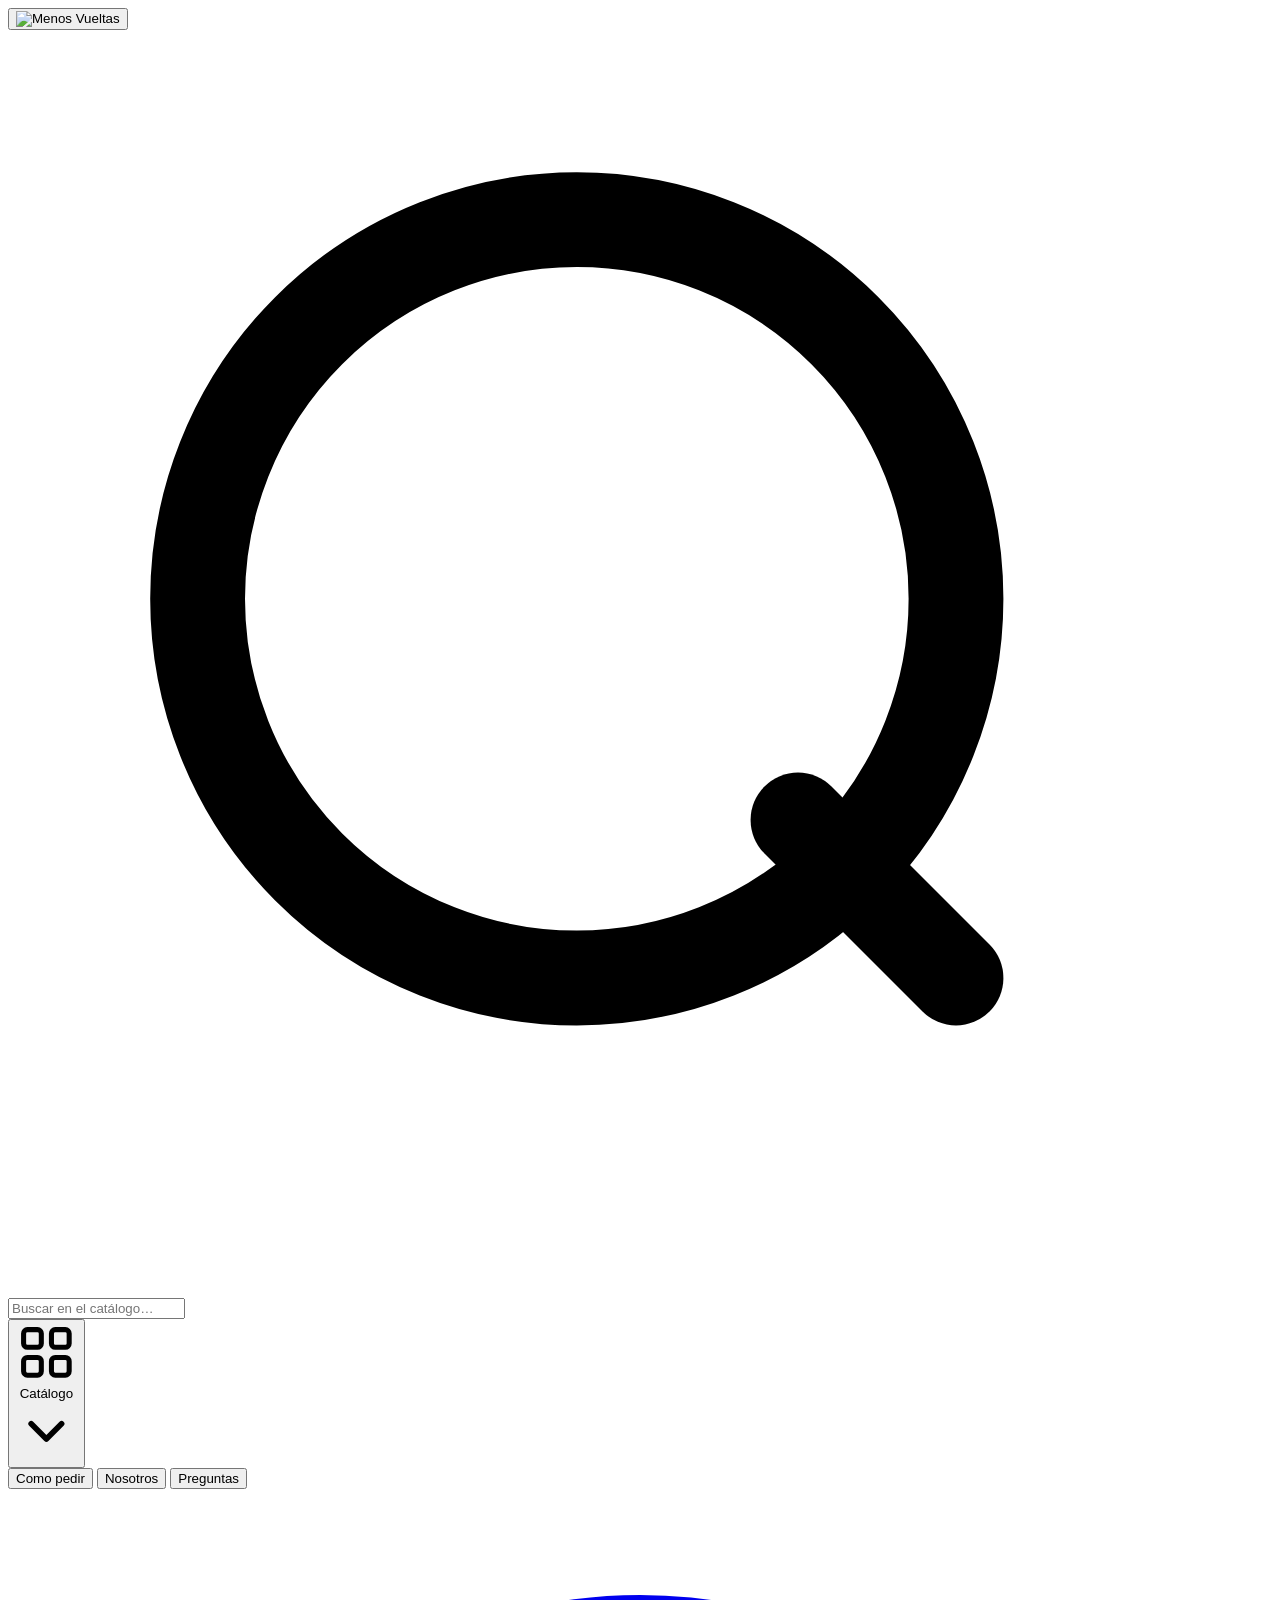
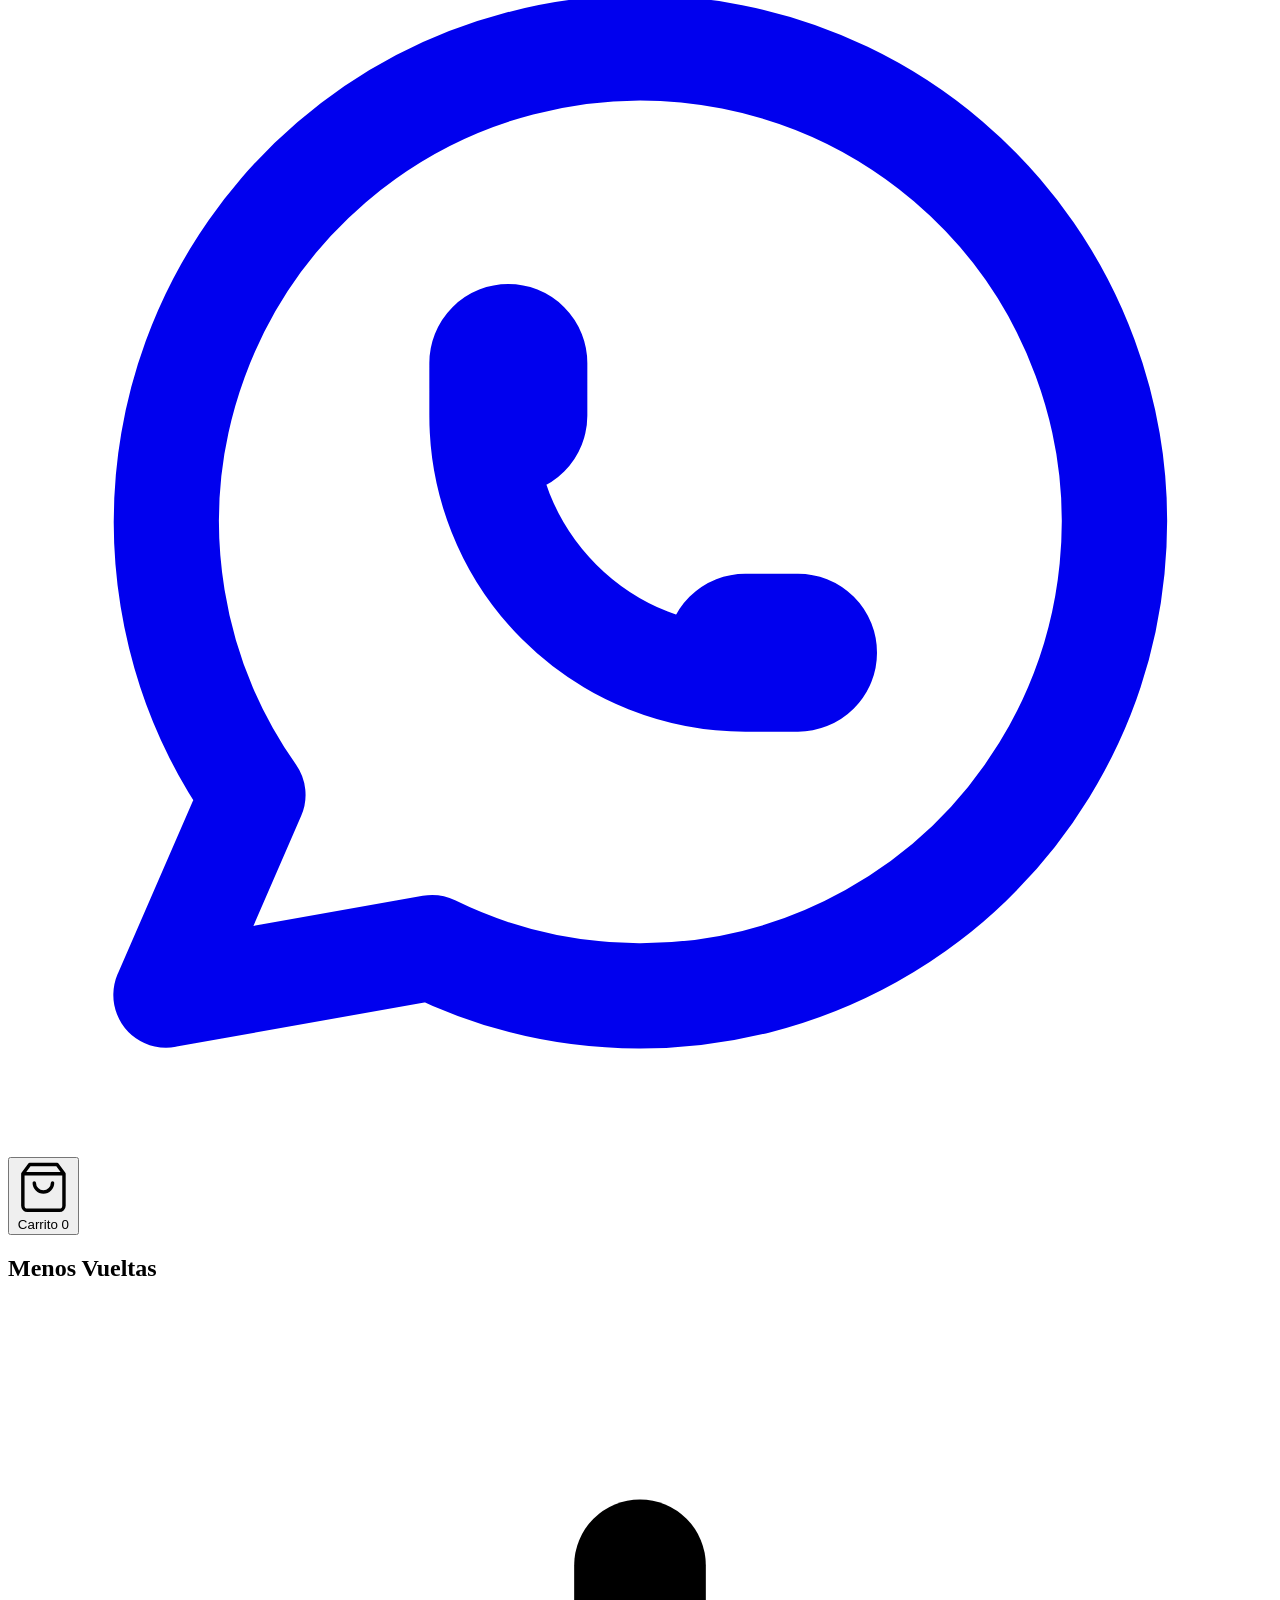
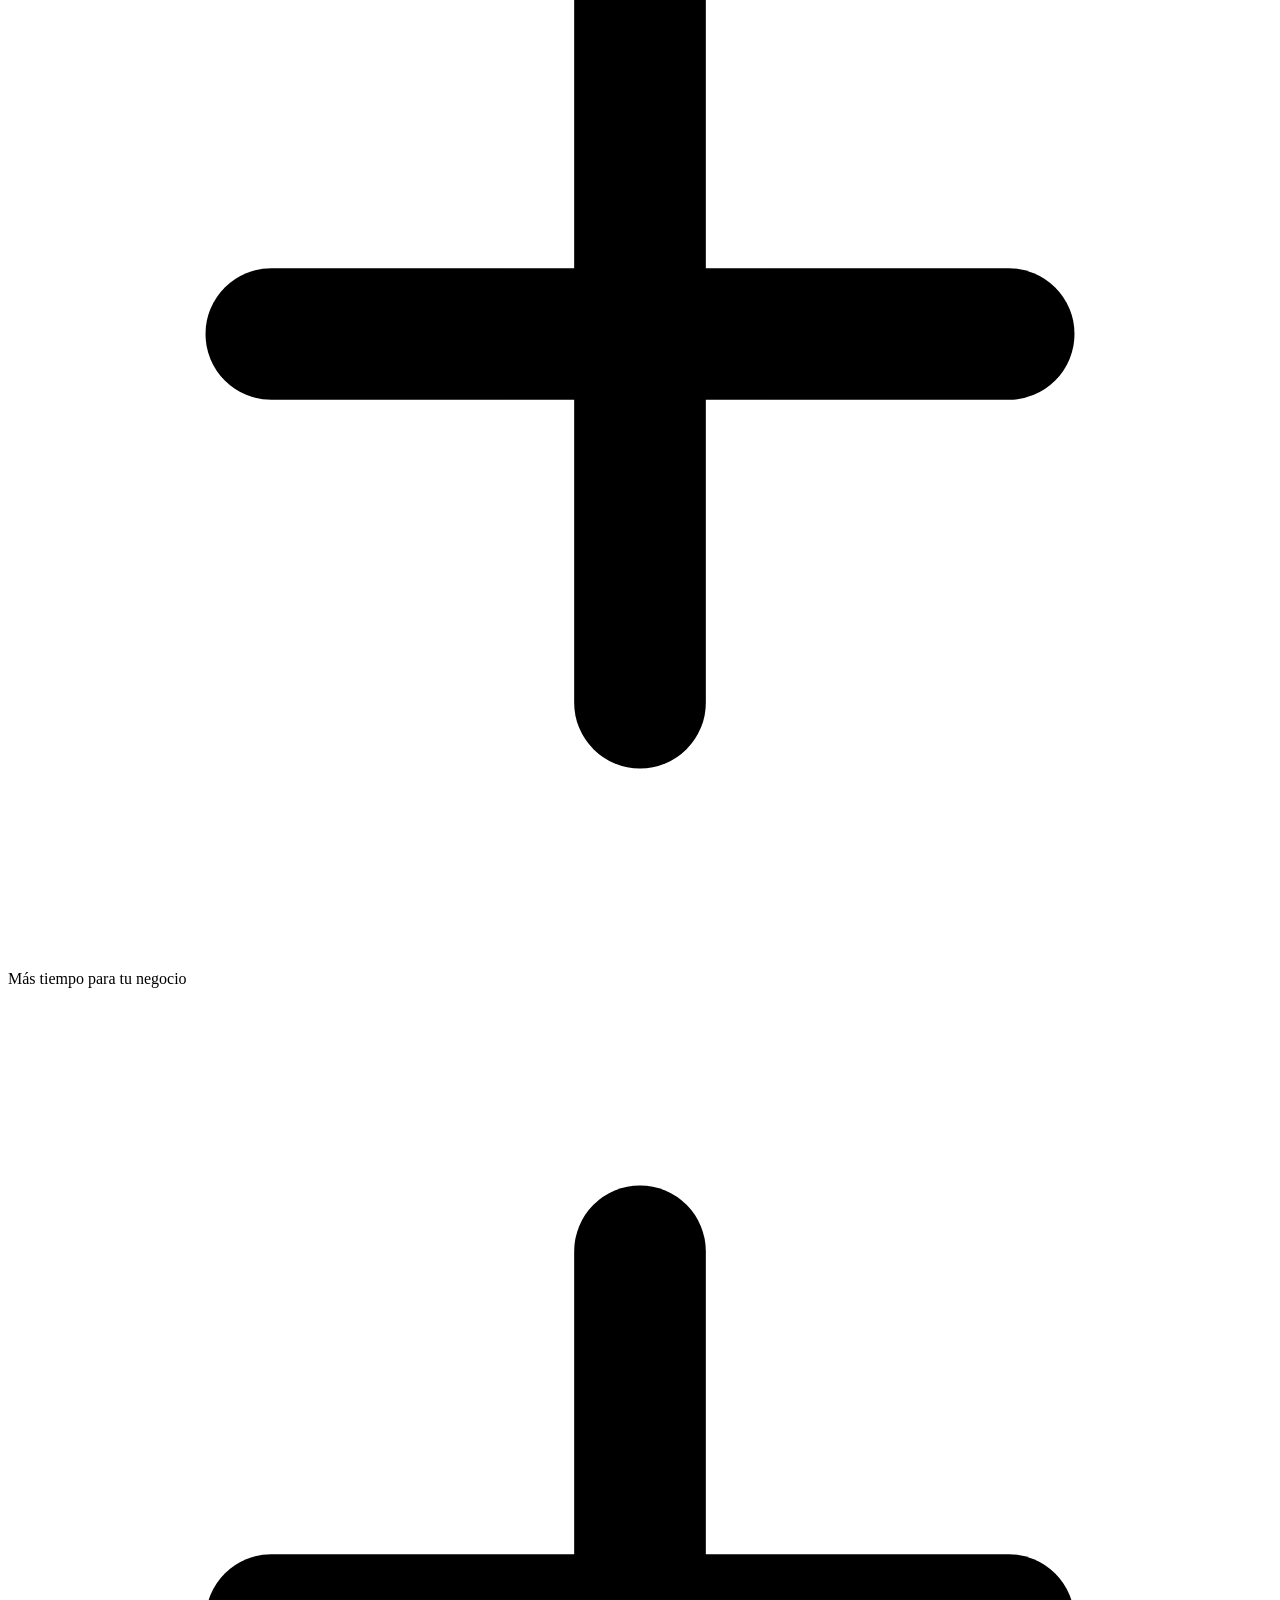
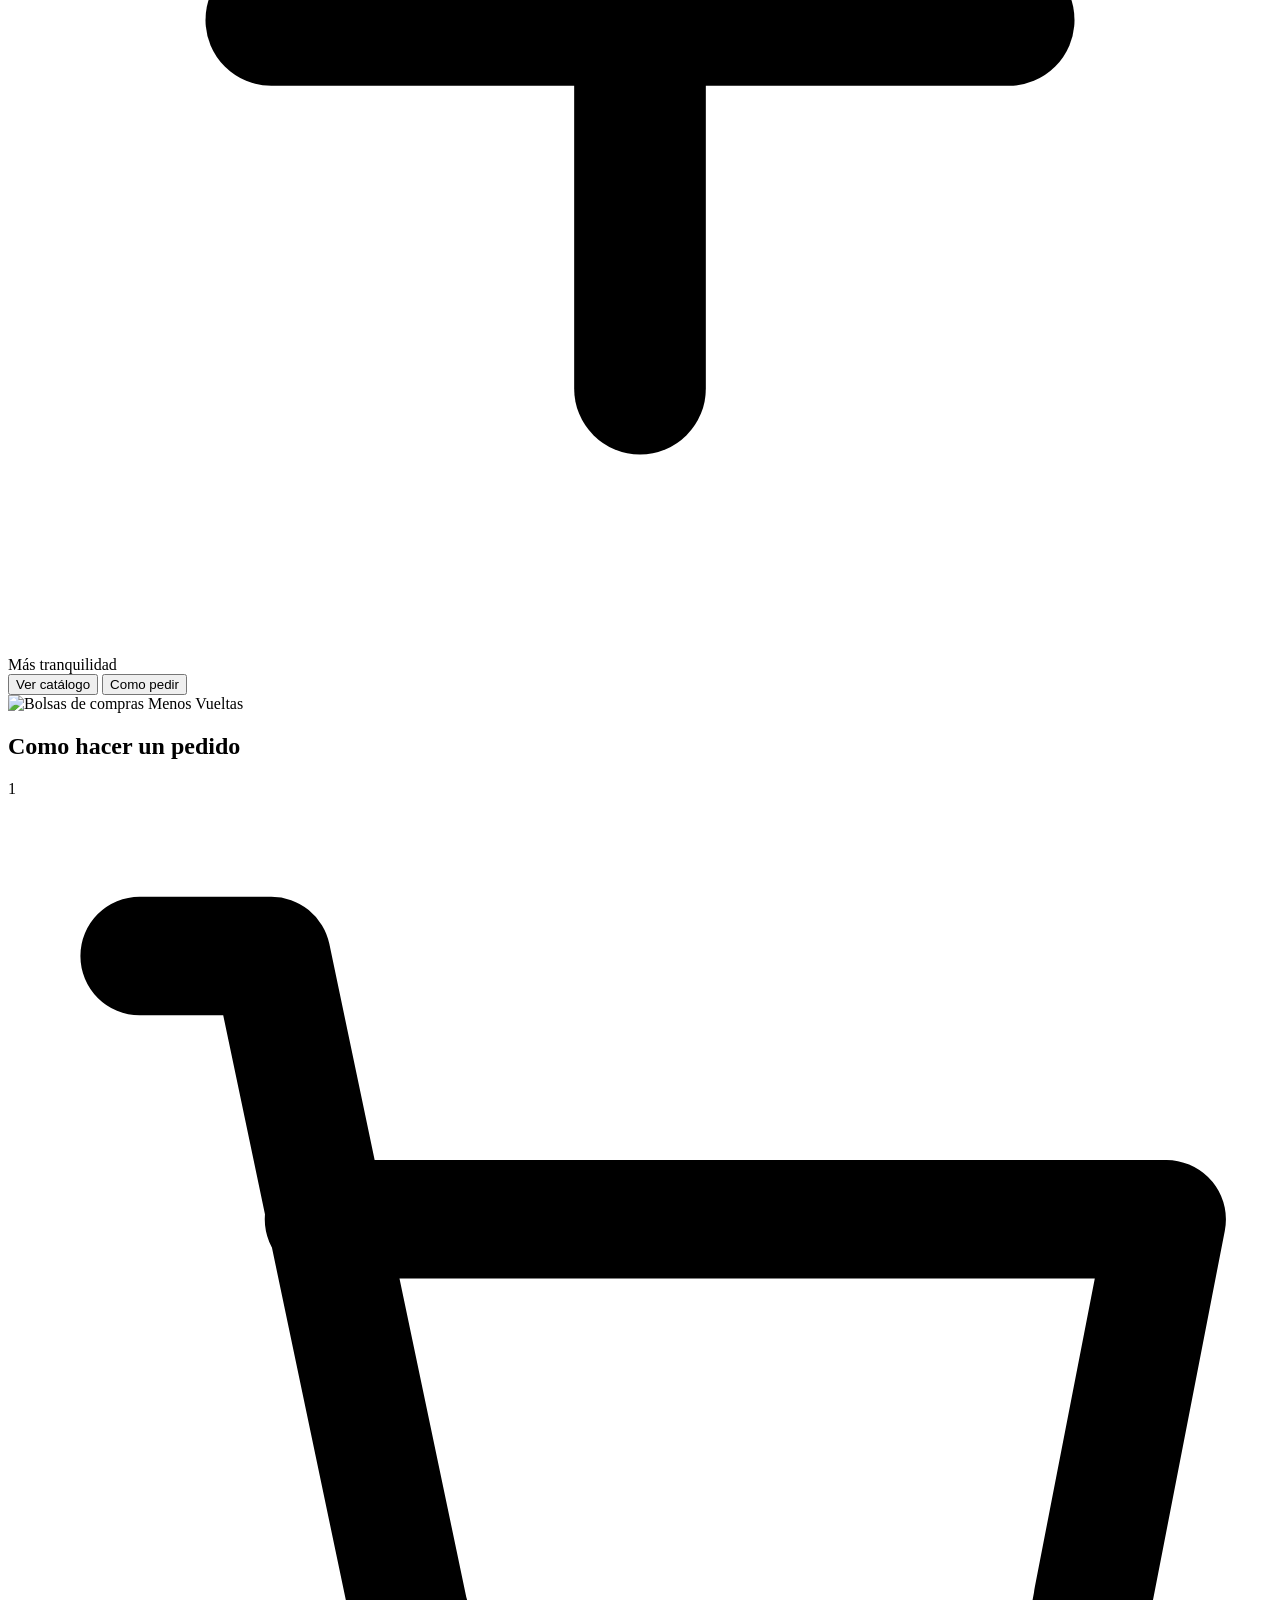
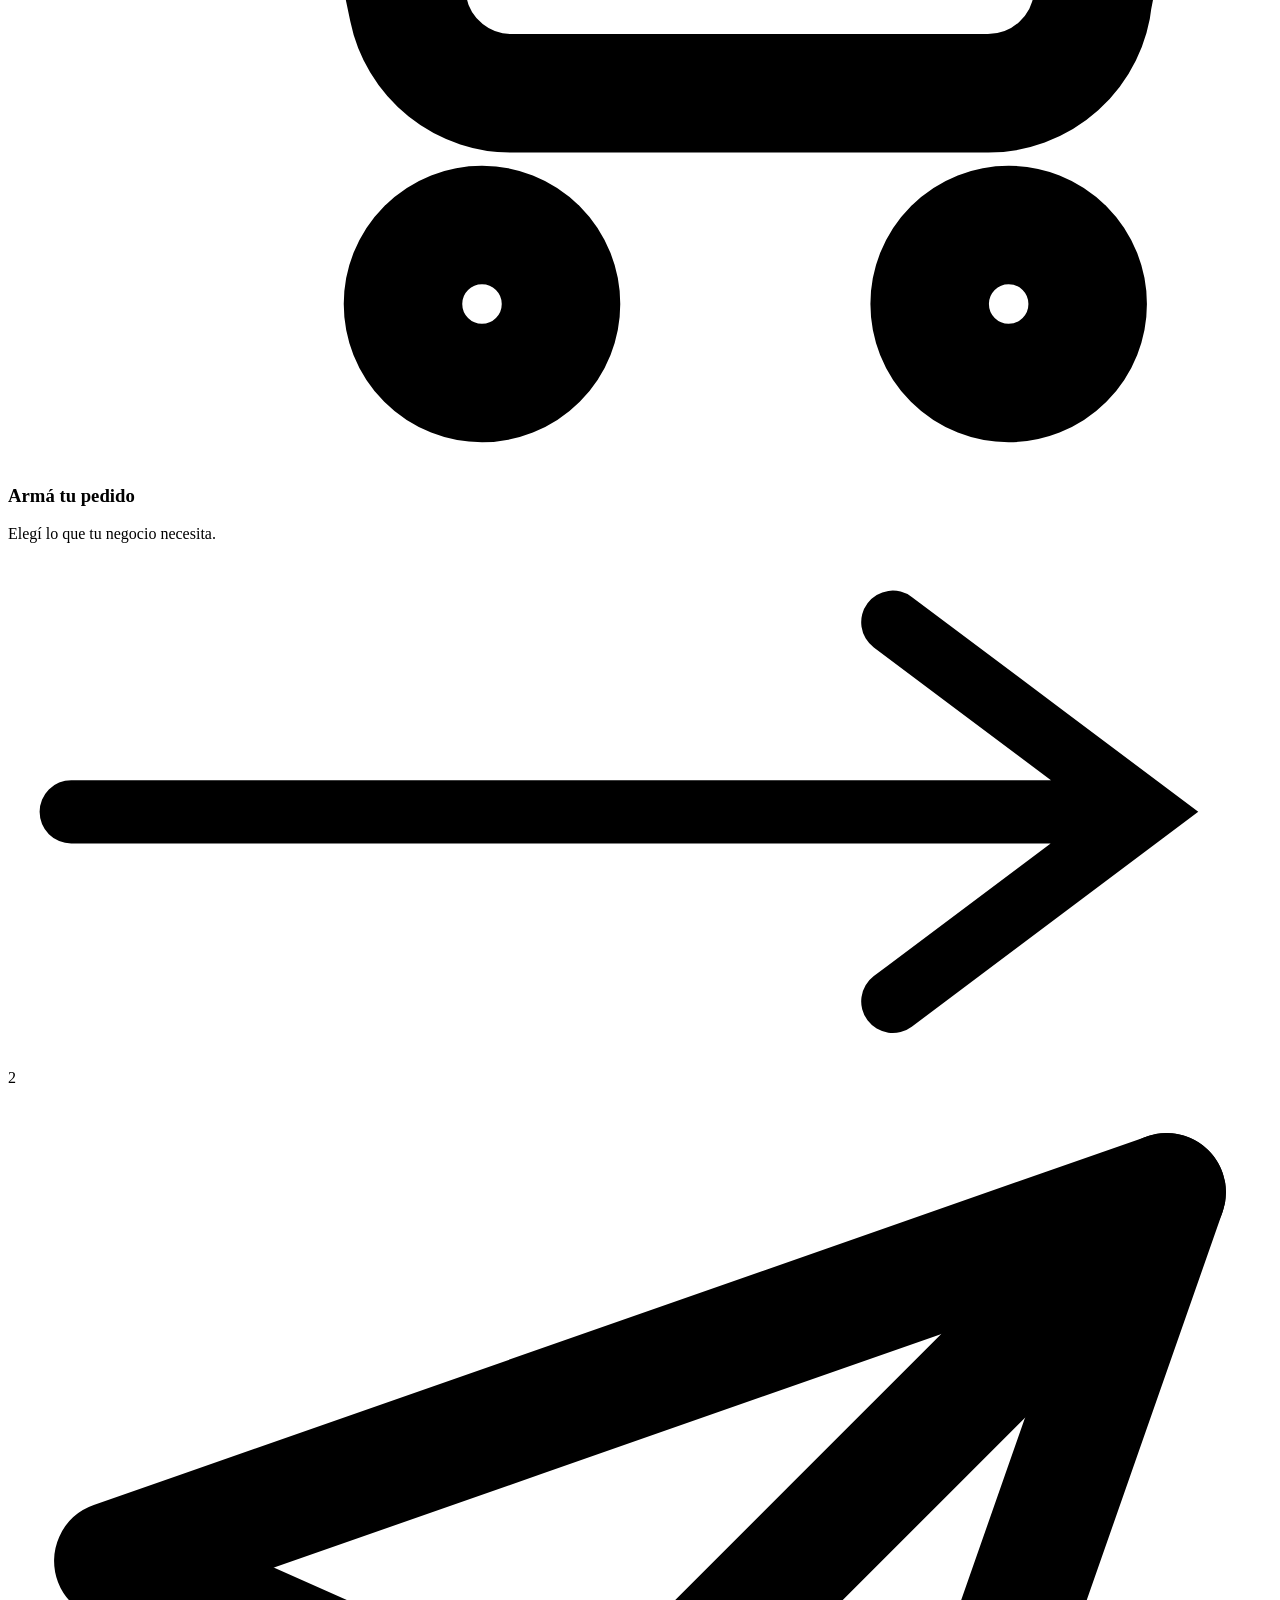
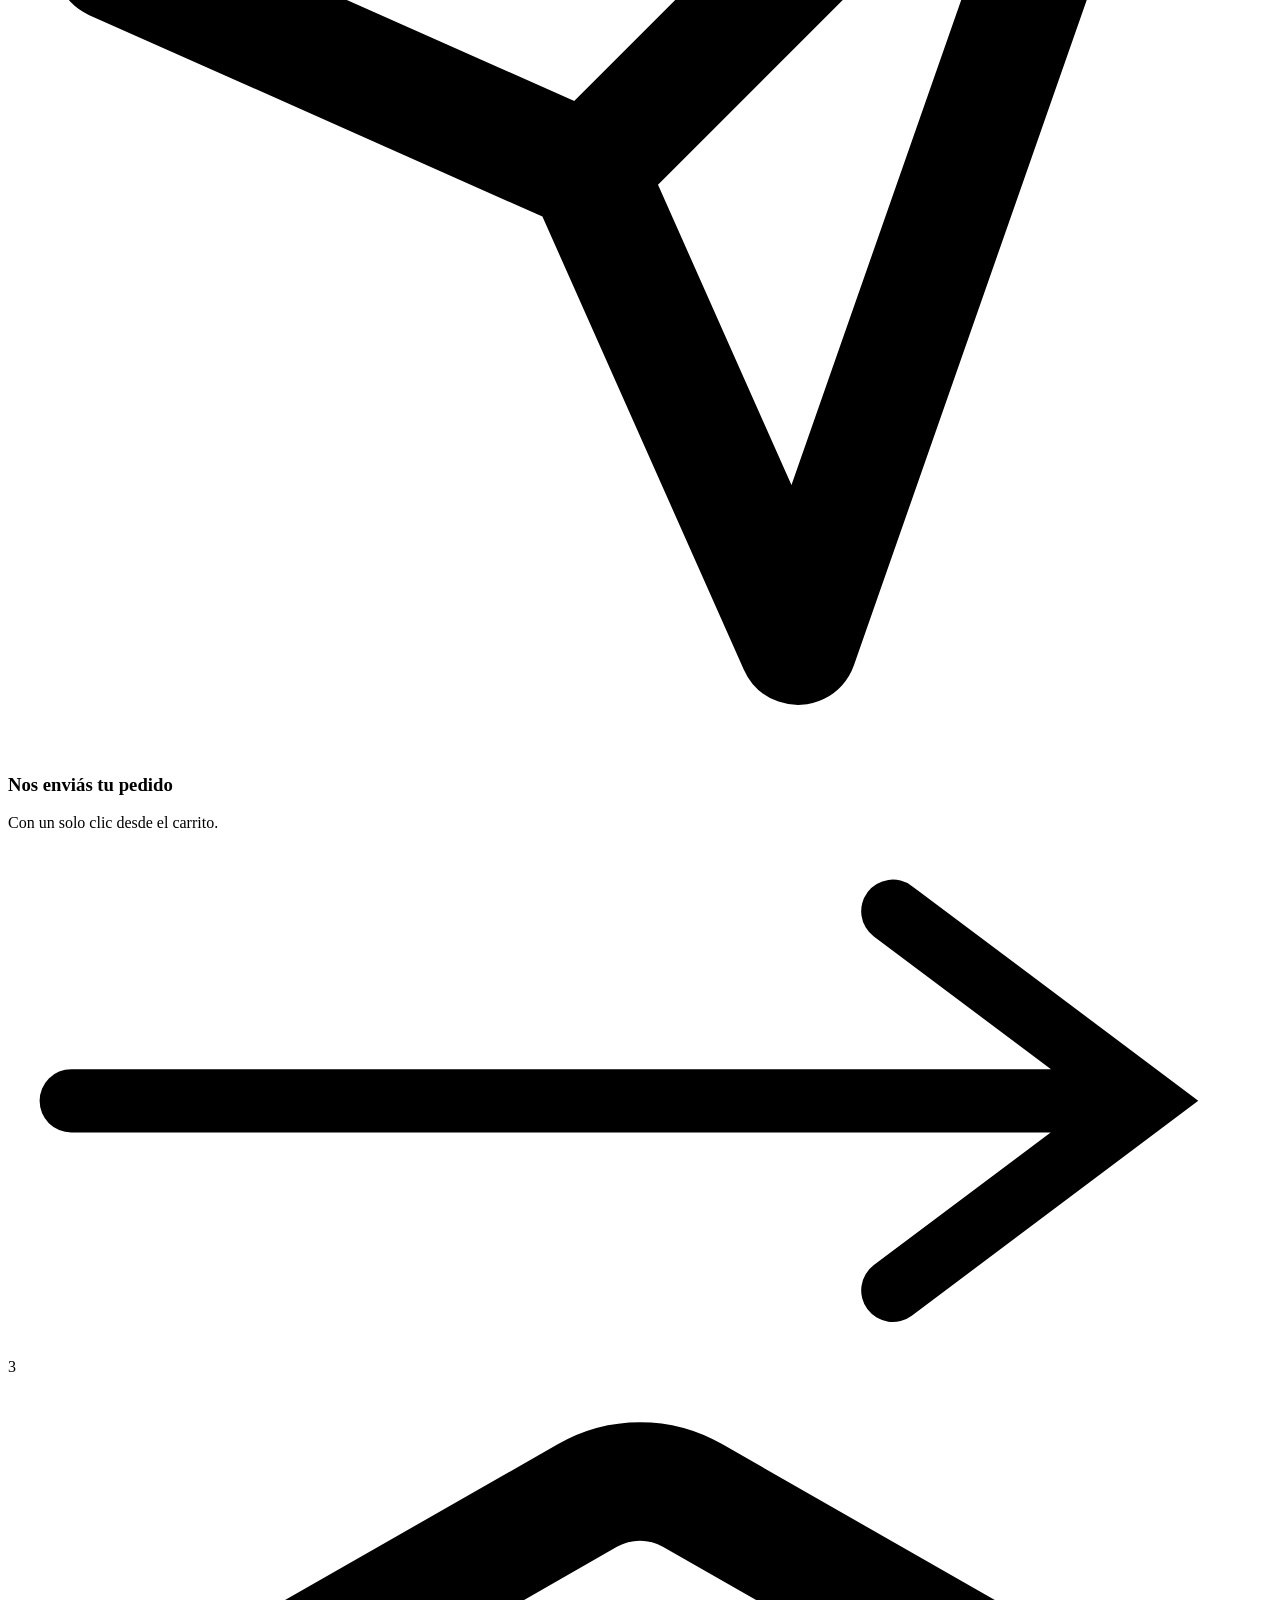
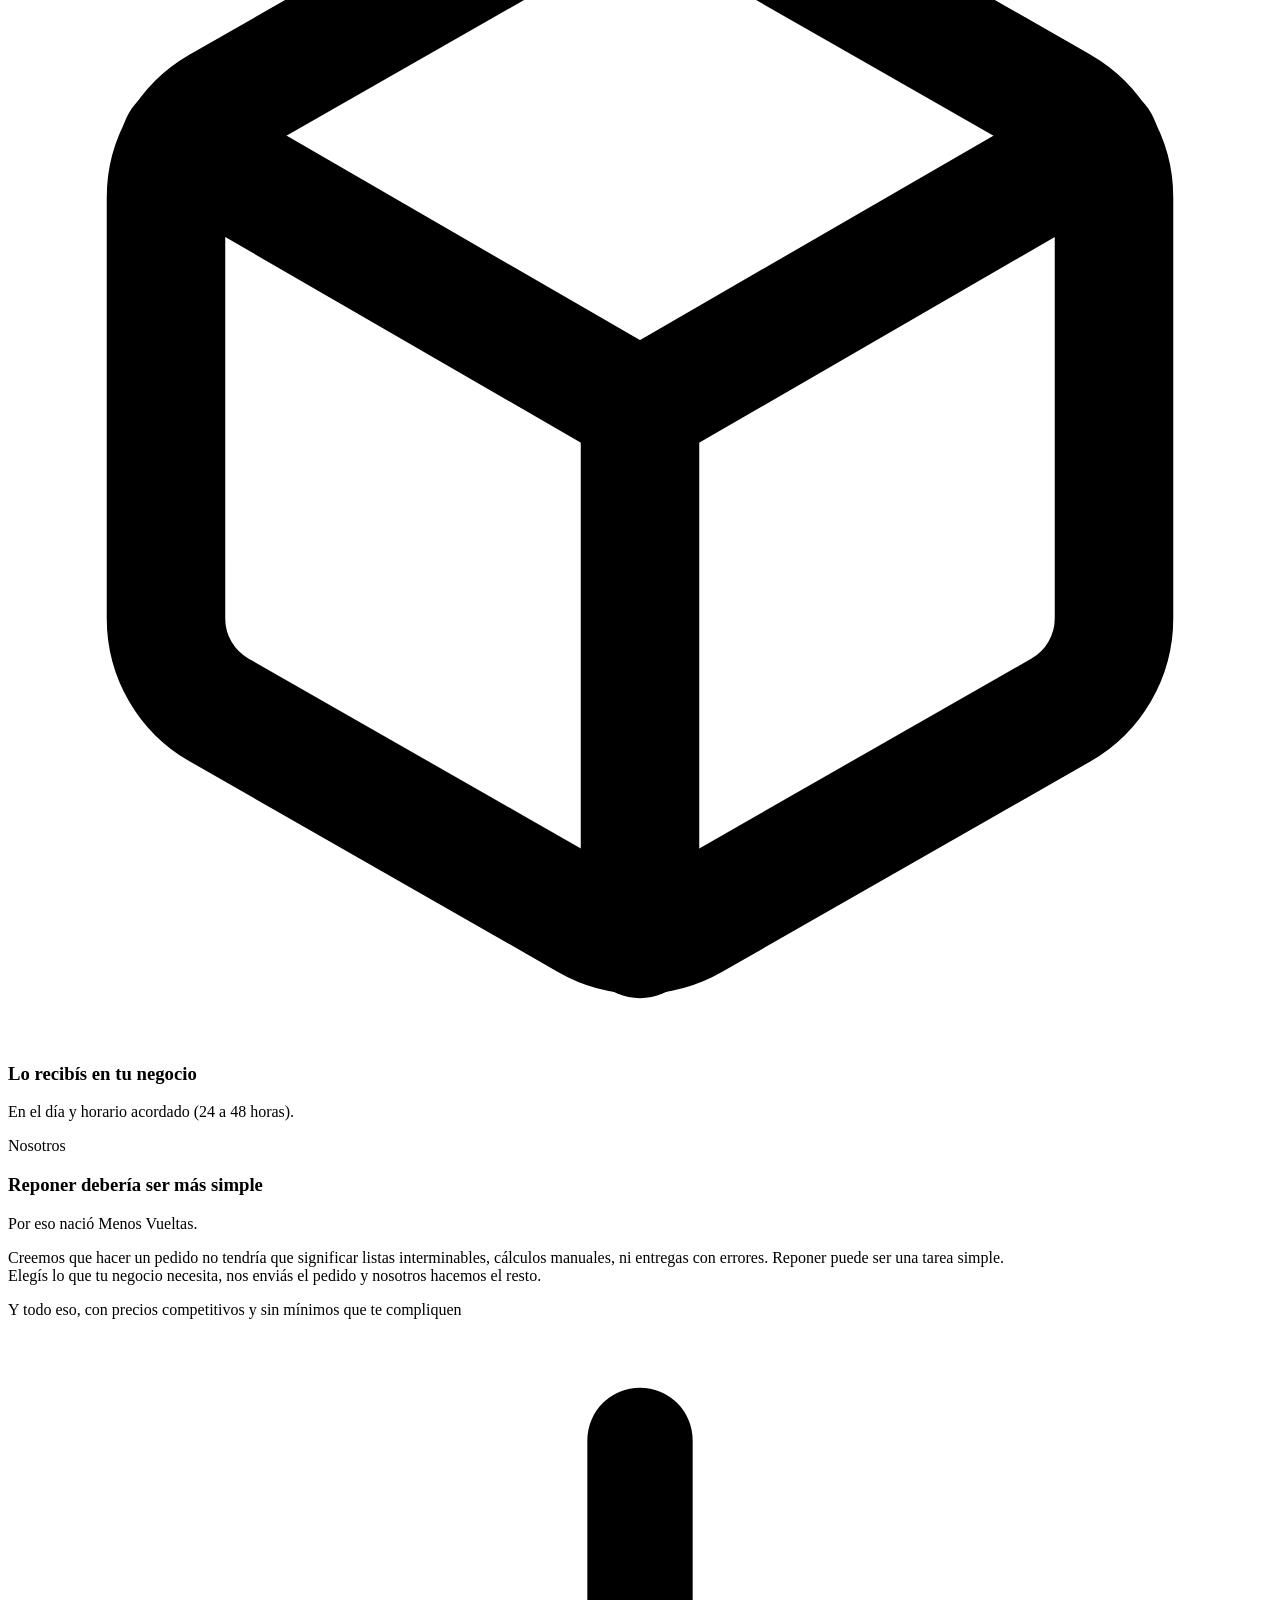
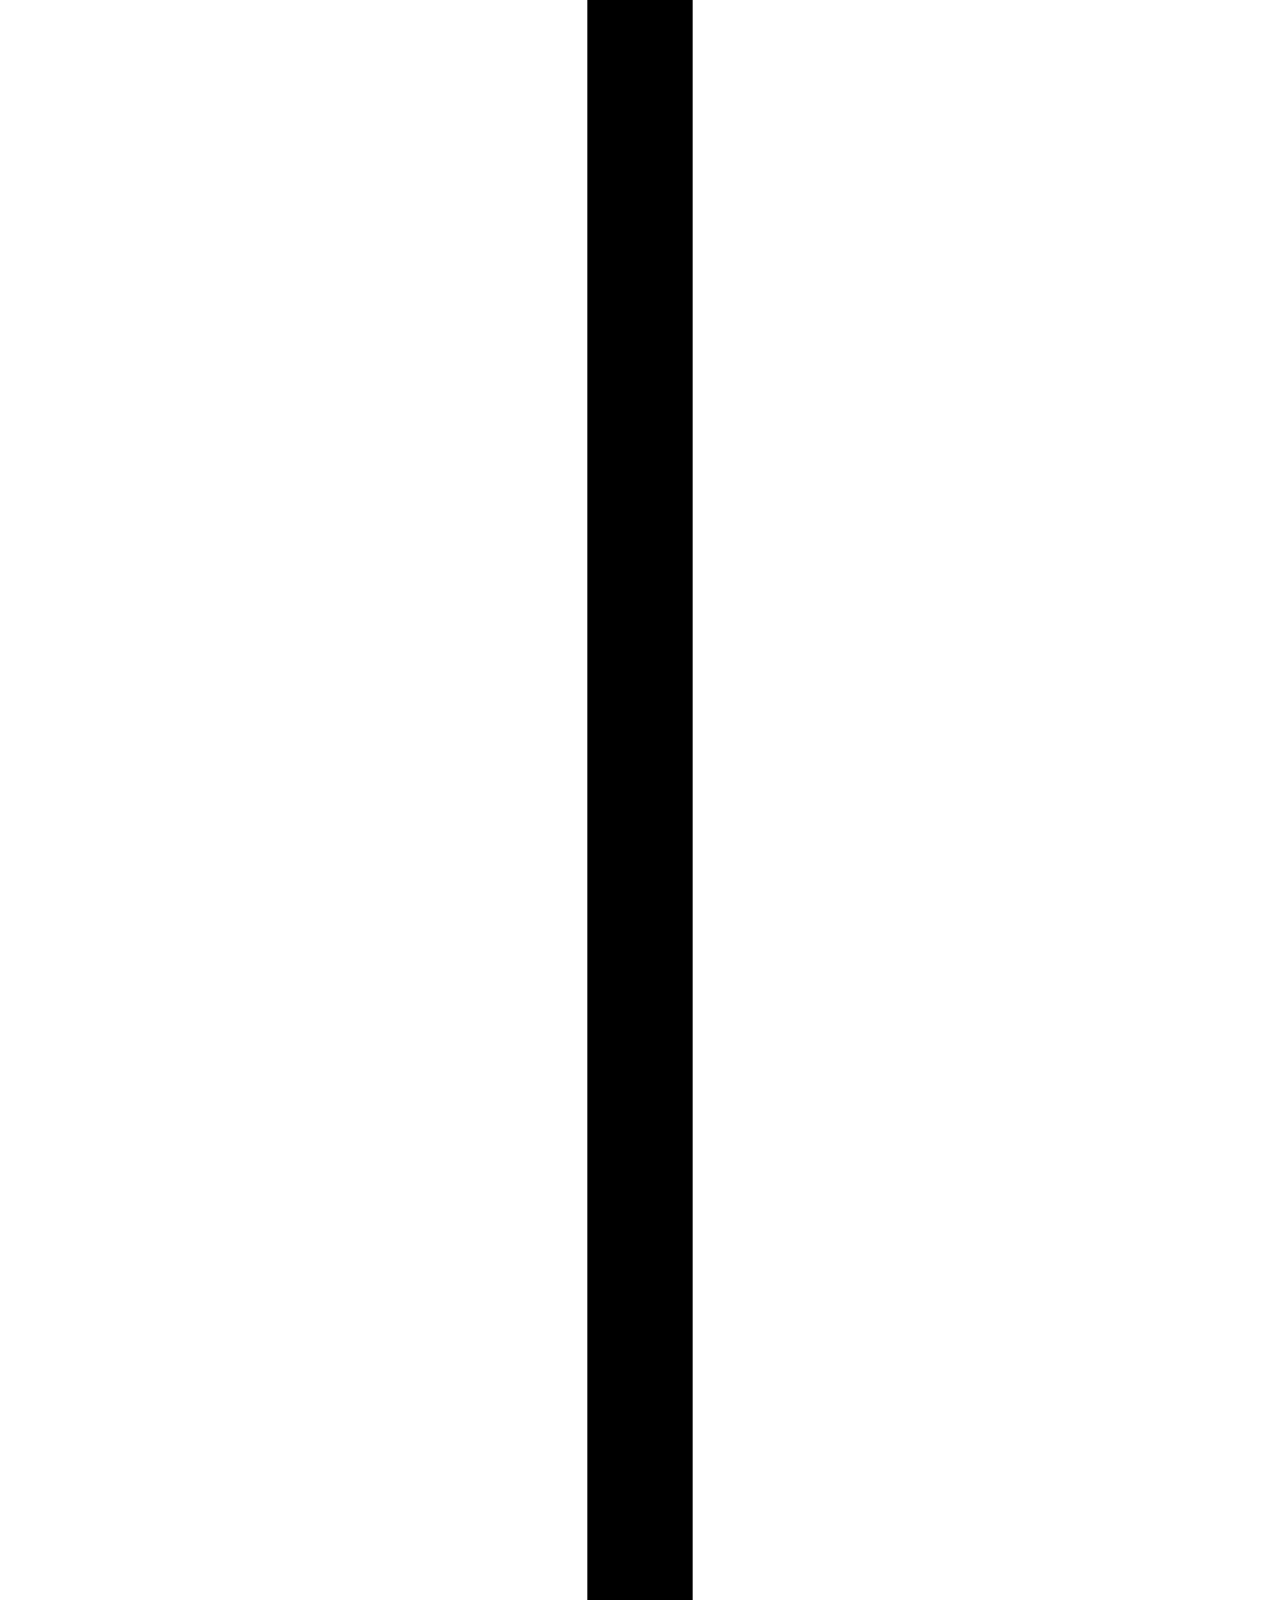
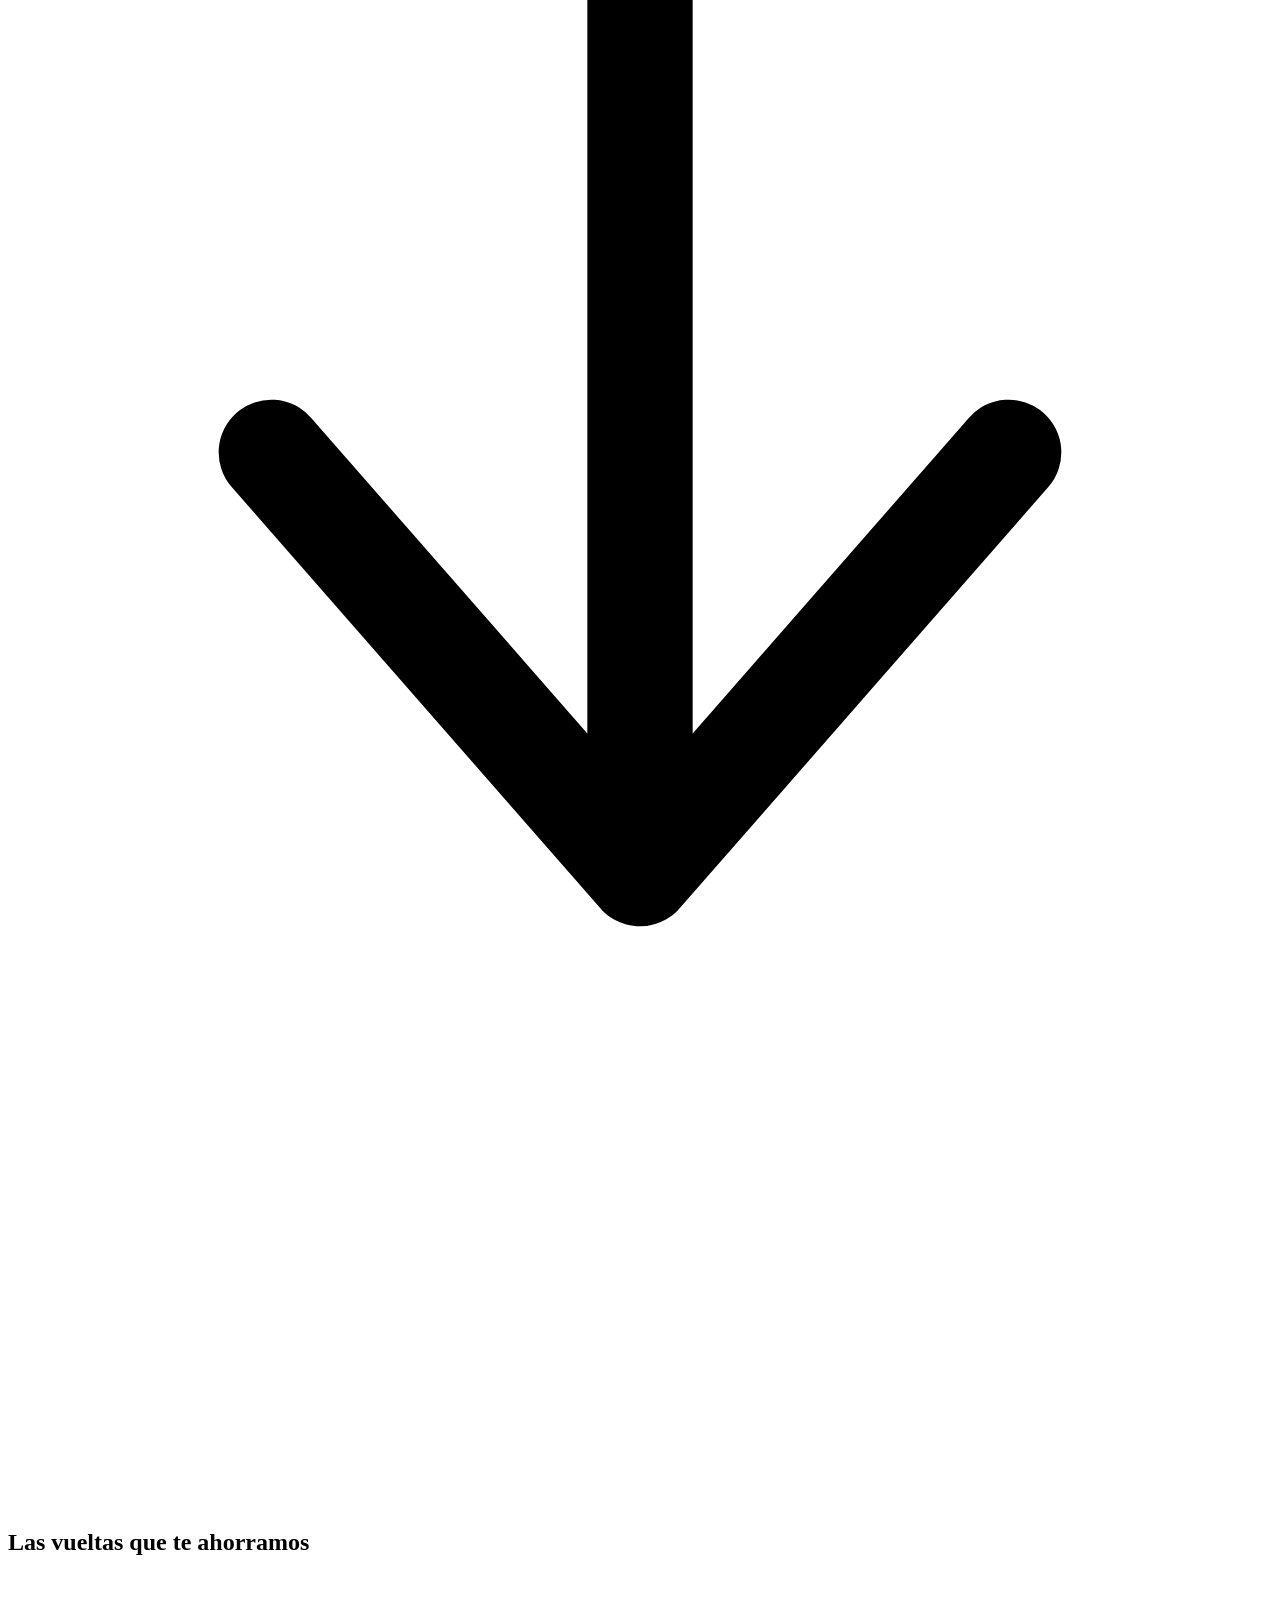
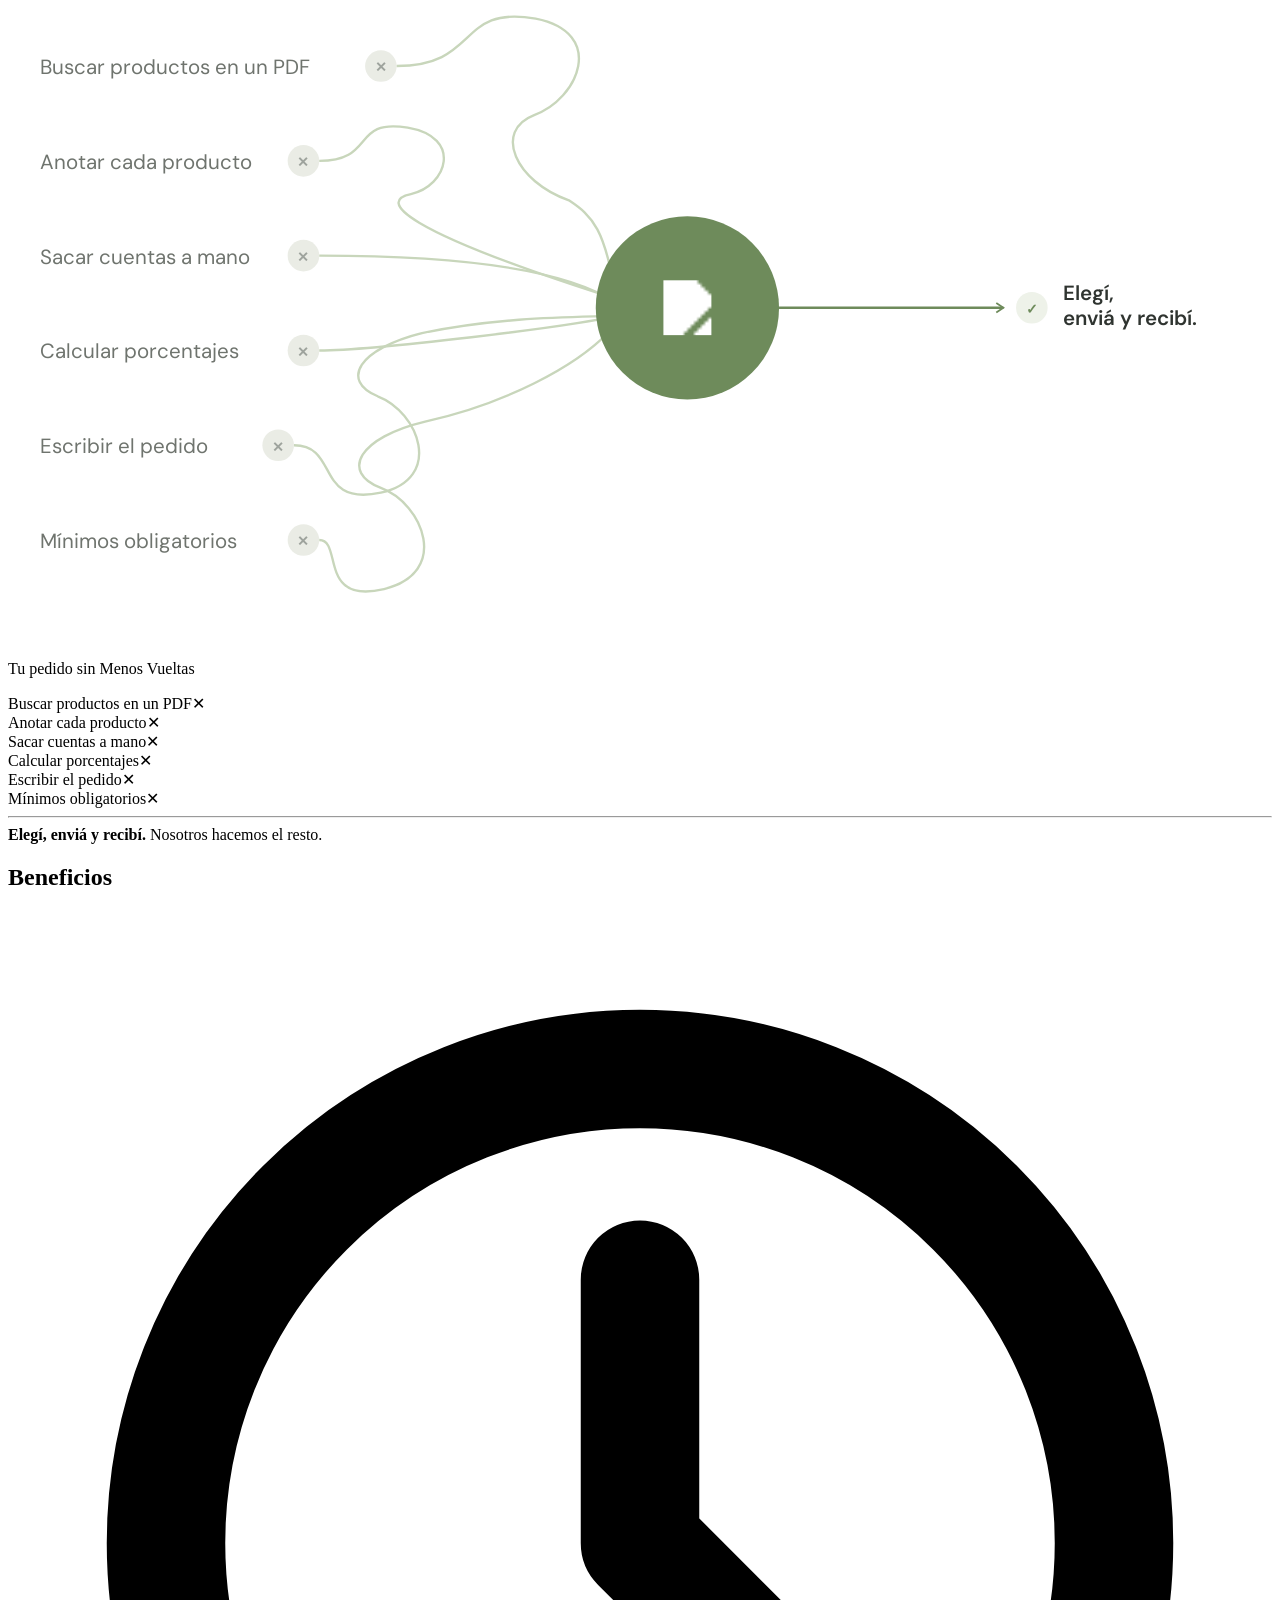
==== commit 4ee904d1: "upgrade menos vueltas mobile" ====
--- a/b2b/index.html
+++ b/b2b/index.html
@@ -47,7 +47,7 @@
     </div>
 
     <div class="topbar-actions">
-      <a class="whatsapp-trigger" href="https://wa.me/5491112345678?text=Hola%2C%20quiero%20hacer%20una%20consulta%20sobre%20Menos%20Vueltas." target="_blank" rel="noopener" aria-label="Consultar por WhatsApp">
+      <a class="whatsapp-trigger" href="https://wa.me/5492617716916?text=Hola%2C%20quiero%20hacer%20una%20consulta%20sobre%20Menos%20Vueltas." target="_blank" rel="noopener" aria-label="Consultar por WhatsApp">
         <svg viewBox="0 0 24 24" fill="none" stroke="currentColor" stroke-width="2" stroke-linecap="round" stroke-linejoin="round" aria-hidden="true">
           <path d="M3 21l1.65 -3.8a9 9 0 1 1 3.4 2.9l-5.05 .9" />
           <path d="M9 10a.5 .5 0 0 0 1 0v-1a.5 .5 0 0 0 -1 0v1a5 5 0 0 0 5 5h1a.5 .5 0 0 0 0 -1h-1a.5 .5 0 0 0 0 1" />
@@ -105,7 +105,7 @@
       <span class="bg-circle bg-circle--fill" style="width:24px;height:24px;top:48%;right:6%;border-color:var(--t3);opacity:.3;"></span>
     </div>
     <div class="como-comprar-inner">
-      <h2 class="seccion-h2-center">Como pedir tu negocio</h2>
+      <h2 class="seccion-h2-center">Como hacer un pedido</h2>
       <div class="pasos-row">
 
         <div class="paso">
@@ -222,7 +222,7 @@
           <!-- ══ CURVAS CON RULOS desde el borde derecho de cada badge ══ -->
 
           <!-- Buscar productos en un PDF (sale x=246): rulo hacia arriba -->
-          <path d="M246 57 C 210 57, 195 18, 245 27 C 290 36, 272 78, 244 88 C 218 98, 232 130, 280 142 C 325 152, 362 160, 385 205"
+          <path d="M246 57 C 299 57, 284 18, 334 27 C 379 36, 361 78, 333 88 C 307 98, 321 130, 355 142 C 370 152, 378 160, 385 205"
                 stroke="#C8D6BB" stroke-width="1.5" fill="none"/>
 
           <!-- Anotar cada producto (sale x=197): rulo pequeño arriba -->
@@ -262,17 +262,22 @@
       </div>
 
       <div class="vueltas-mobile" aria-label="Pasos que evitás al pedir con Menos Vueltas">
-        <ol class="vueltas-mobile-list">
-          <li>Buscar productos en un PDF</li>
-          <li>Anotar cada producto</li>
-          <li>Sacar cuentas a mano</li>
-          <li>Calcular porcentajes</li>
-          <li>Escribir el pedido</li>
-          <li>Mínimos obligatorios</li>
-        </ol>
-        <div class="vueltas-mobile-result">
-          <span class="vueltas-mobile-logo" aria-hidden="true"><img src="logo.svg" alt=""></span>
-          <p><strong>Elegí, enviá y recibí.</strong><br>Nosotros hacemos el resto.</p>
+        <p class="vueltas-ticket-heading">Tu pedido sin Menos Vueltas</p>
+
+        <div class="vueltas-ticket-line"><span class="vueltas-ticket-name">Buscar productos en un PDF</span><span class="vueltas-ticket-dots"></span><span class="vueltas-ticket-mark">✕</span></div>
+        <div class="vueltas-ticket-line"><span class="vueltas-ticket-name">Anotar cada producto</span><span class="vueltas-ticket-dots"></span><span class="vueltas-ticket-mark">✕</span></div>
+        <div class="vueltas-ticket-line"><span class="vueltas-ticket-name">Sacar cuentas a mano</span><span class="vueltas-ticket-dots"></span><span class="vueltas-ticket-mark">✕</span></div>
+        <div class="vueltas-ticket-line"><span class="vueltas-ticket-name">Calcular porcentajes</span><span class="vueltas-ticket-dots"></span><span class="vueltas-ticket-mark">✕</span></div>
+        <div class="vueltas-ticket-line"><span class="vueltas-ticket-name">Escribir el pedido</span><span class="vueltas-ticket-dots"></span><span class="vueltas-ticket-mark">✕</span></div>
+        <div class="vueltas-ticket-line"><span class="vueltas-ticket-name">Mínimos obligatorios</span><span class="vueltas-ticket-dots"></span><span class="vueltas-ticket-mark">✕</span></div>
+
+        <hr class="vueltas-ticket-divider">
+
+        <div class="vueltas-ticket-stamp">
+          <div class="vueltas-ticket-stamp-text">
+            <strong>Elegí, enviá y recibí.</strong>
+            <span>Nosotros hacemos el resto.</span>
+          </div>
         </div>
       </div>
 
@@ -501,7 +506,7 @@
         <span class="footer-dot">·</span>
         <span class="footer-copy">Carrodilla, Mendoza</span>
         <span class="footer-dot">·</span>
-        <a class="footer-whatsapp" href="https://wa.me/5491112345678" target="_blank" rel="noopener">WhatsApp</a>
+        <a class="footer-whatsapp" href="https://wa.me/5492617716916" target="_blank" rel="noopener">WhatsApp</a>
       </div>
 
     </div>
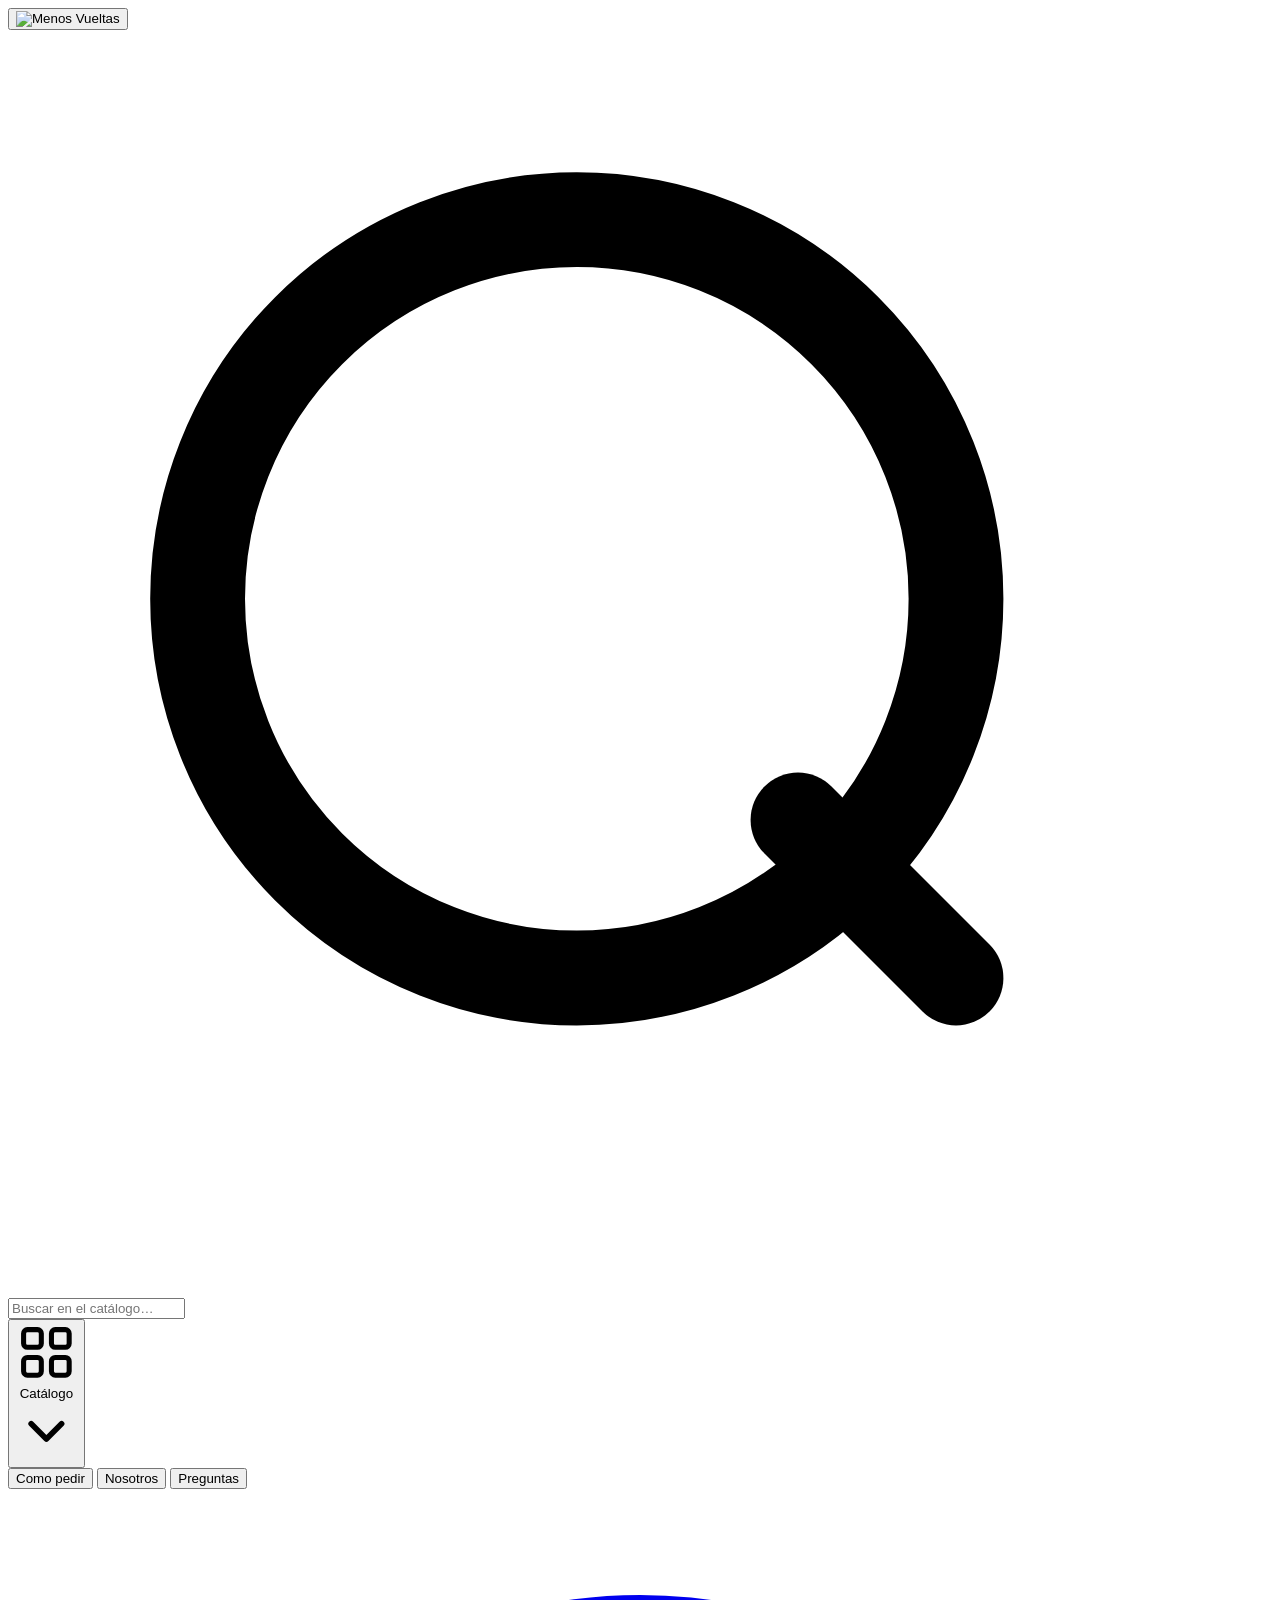
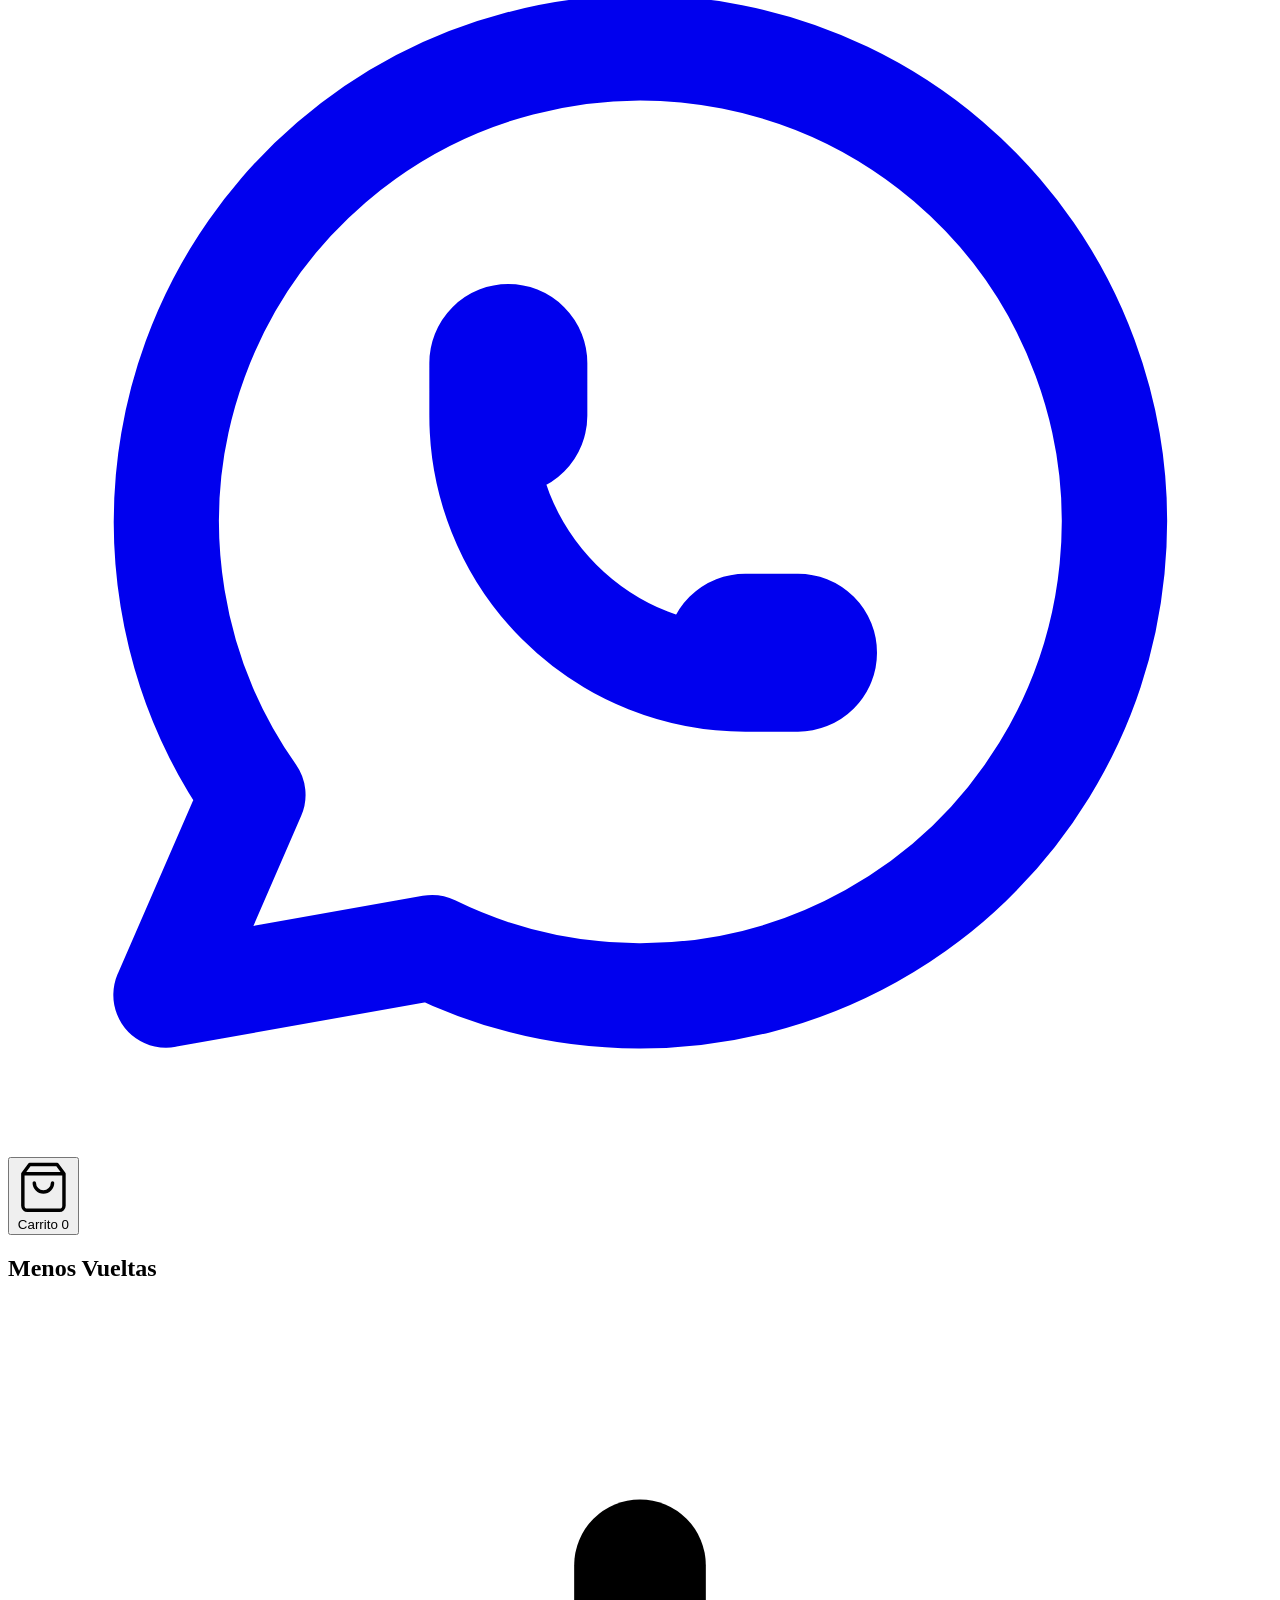
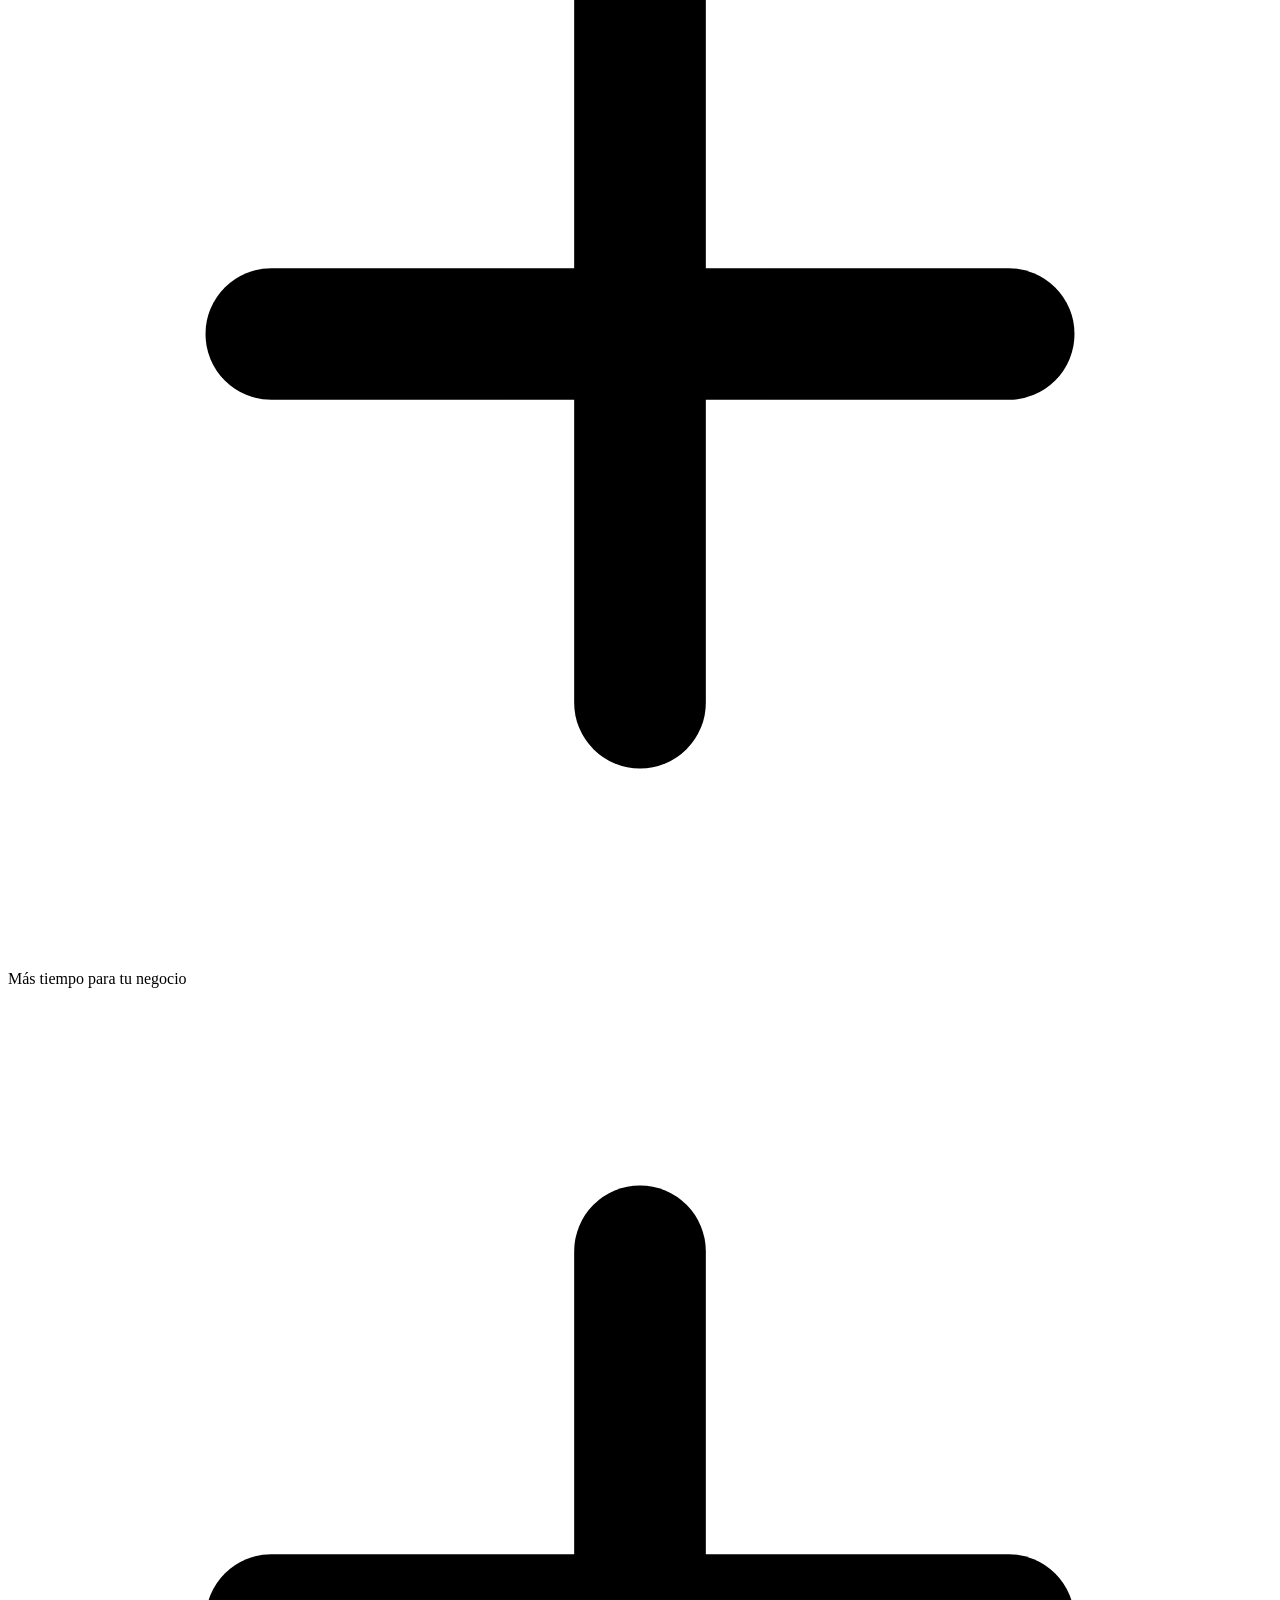
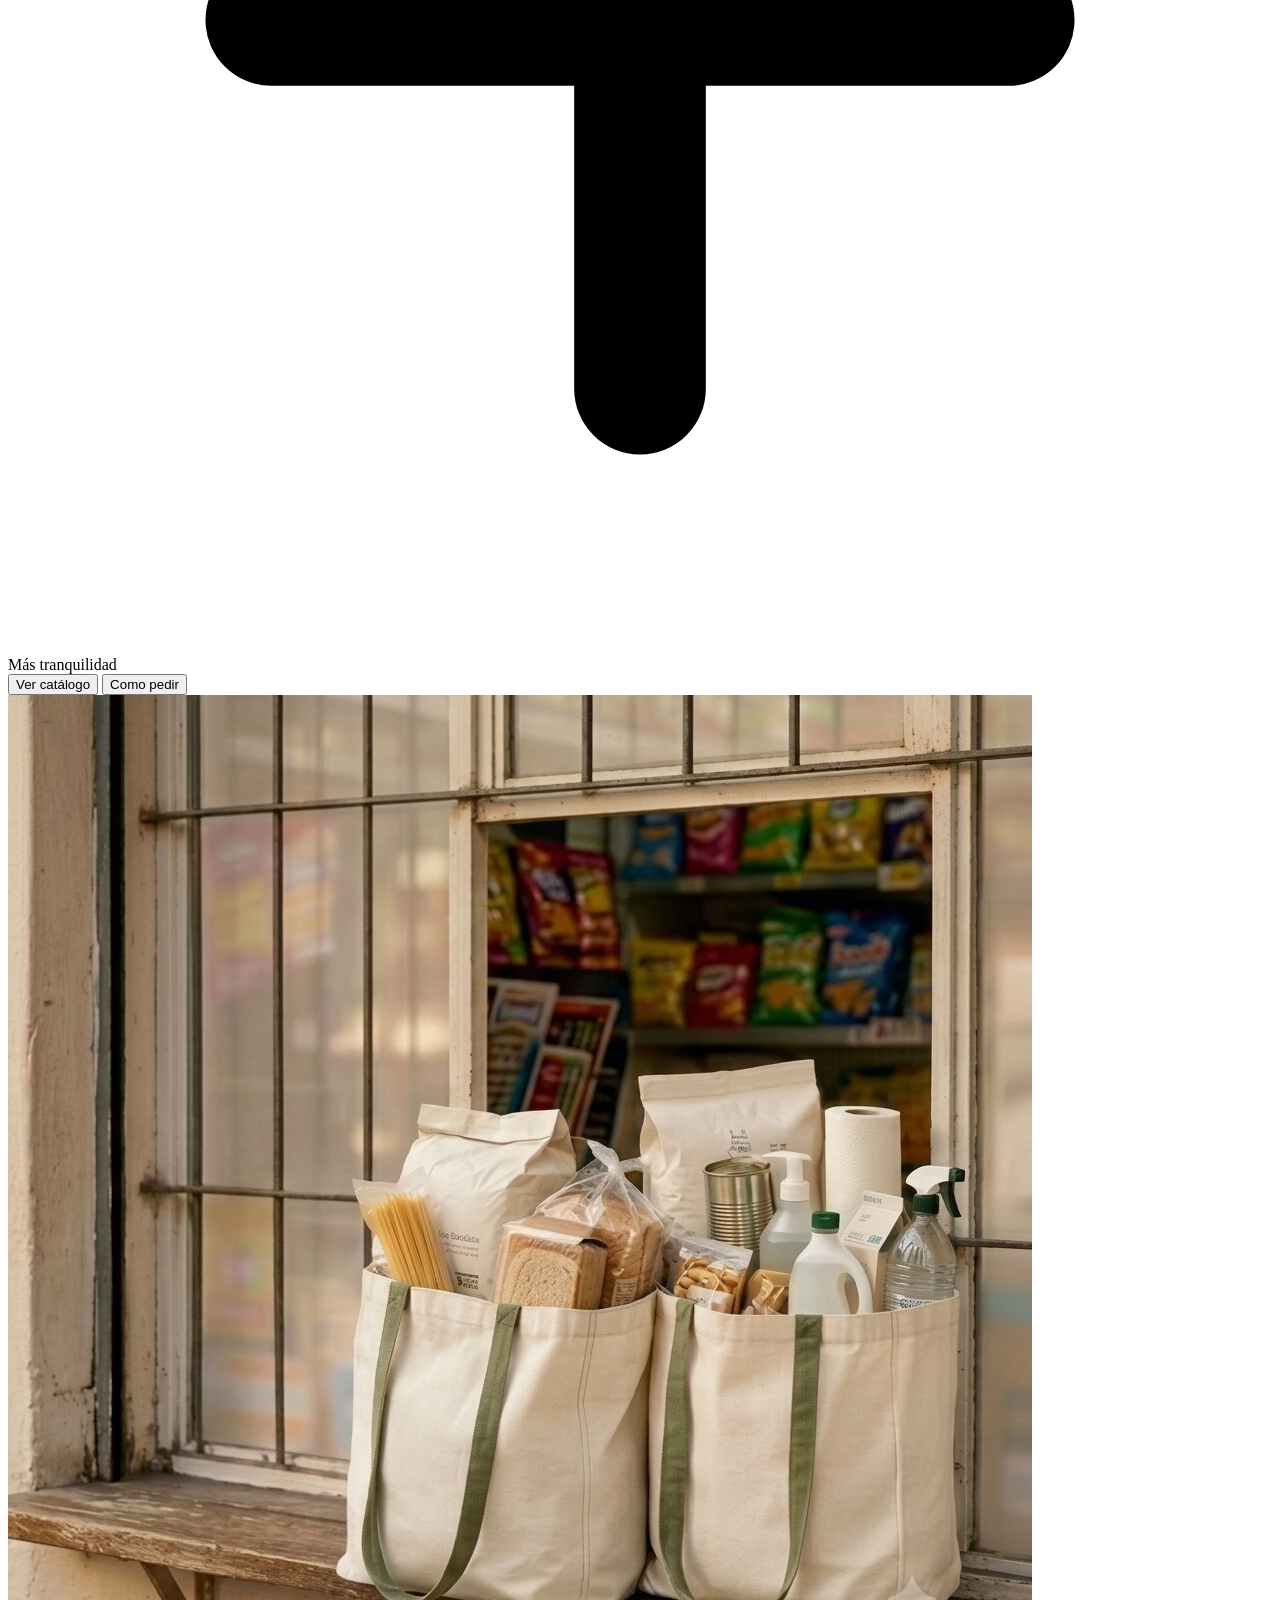
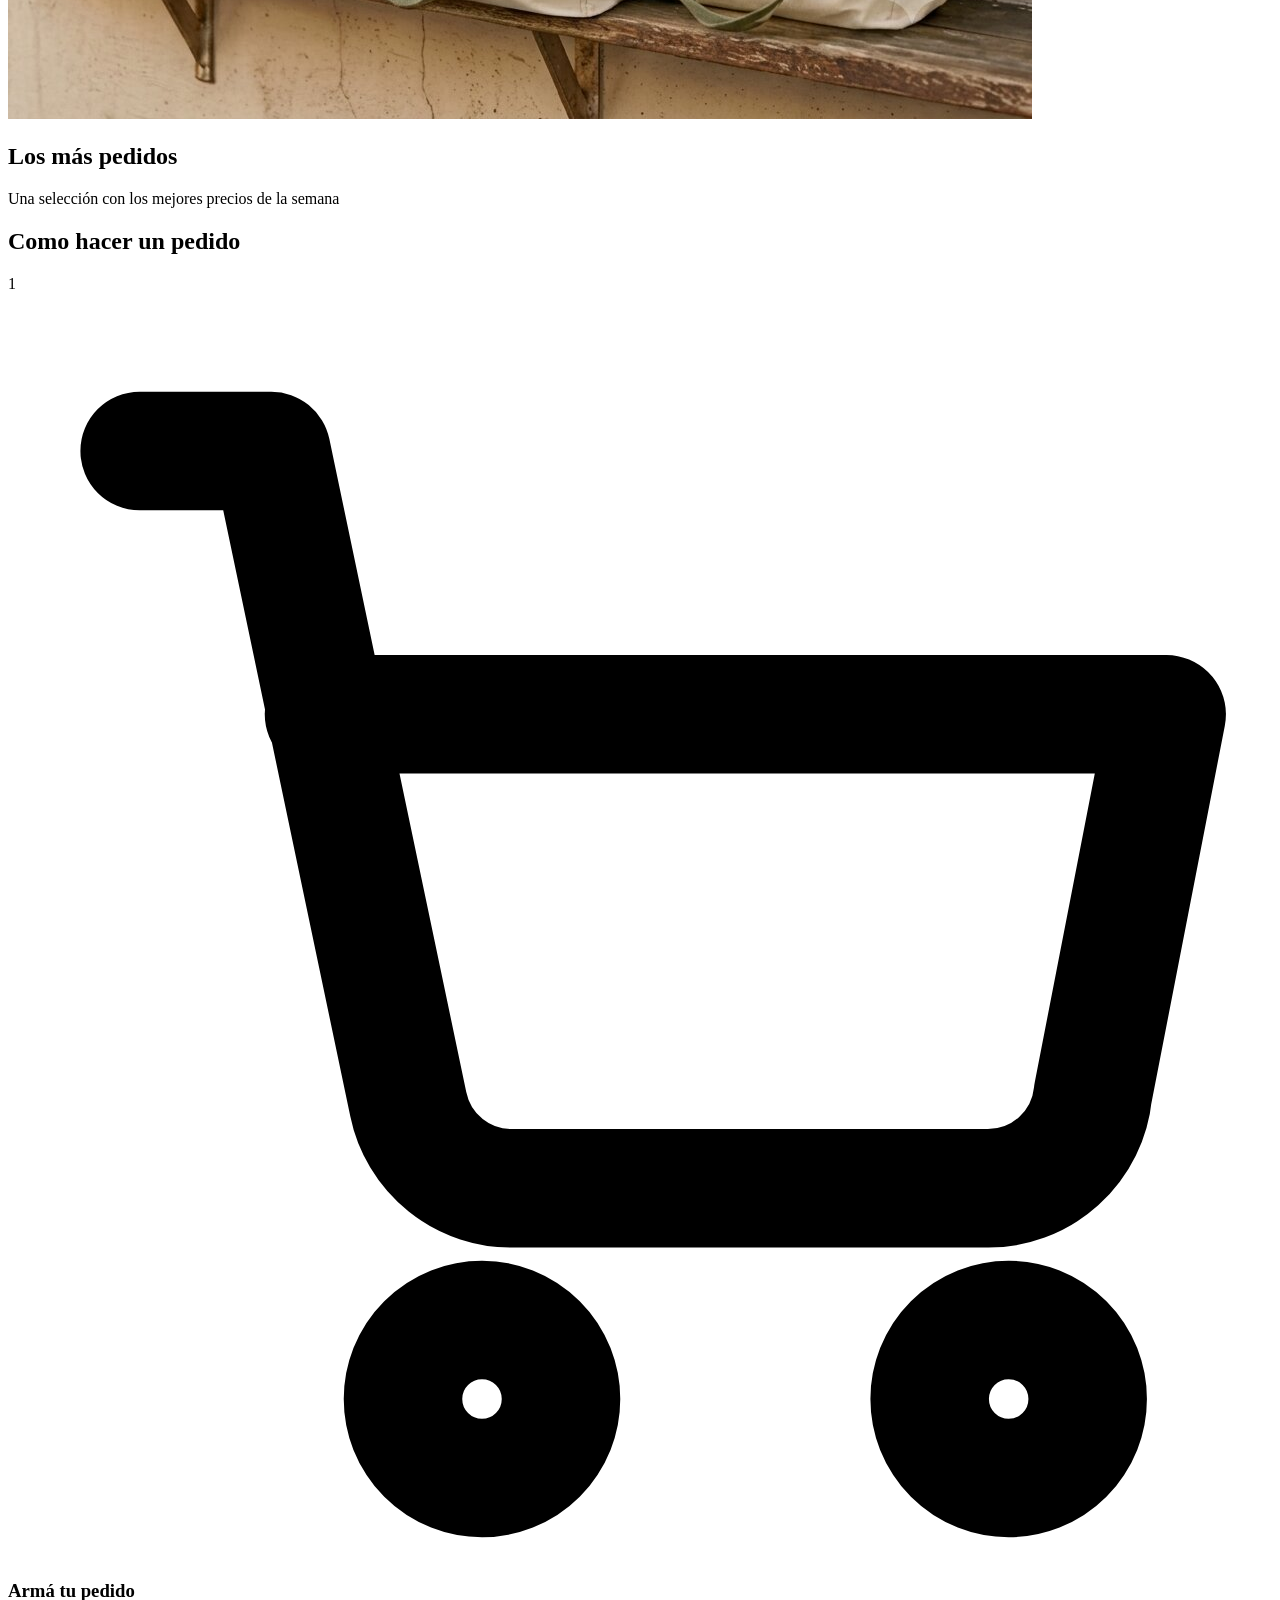
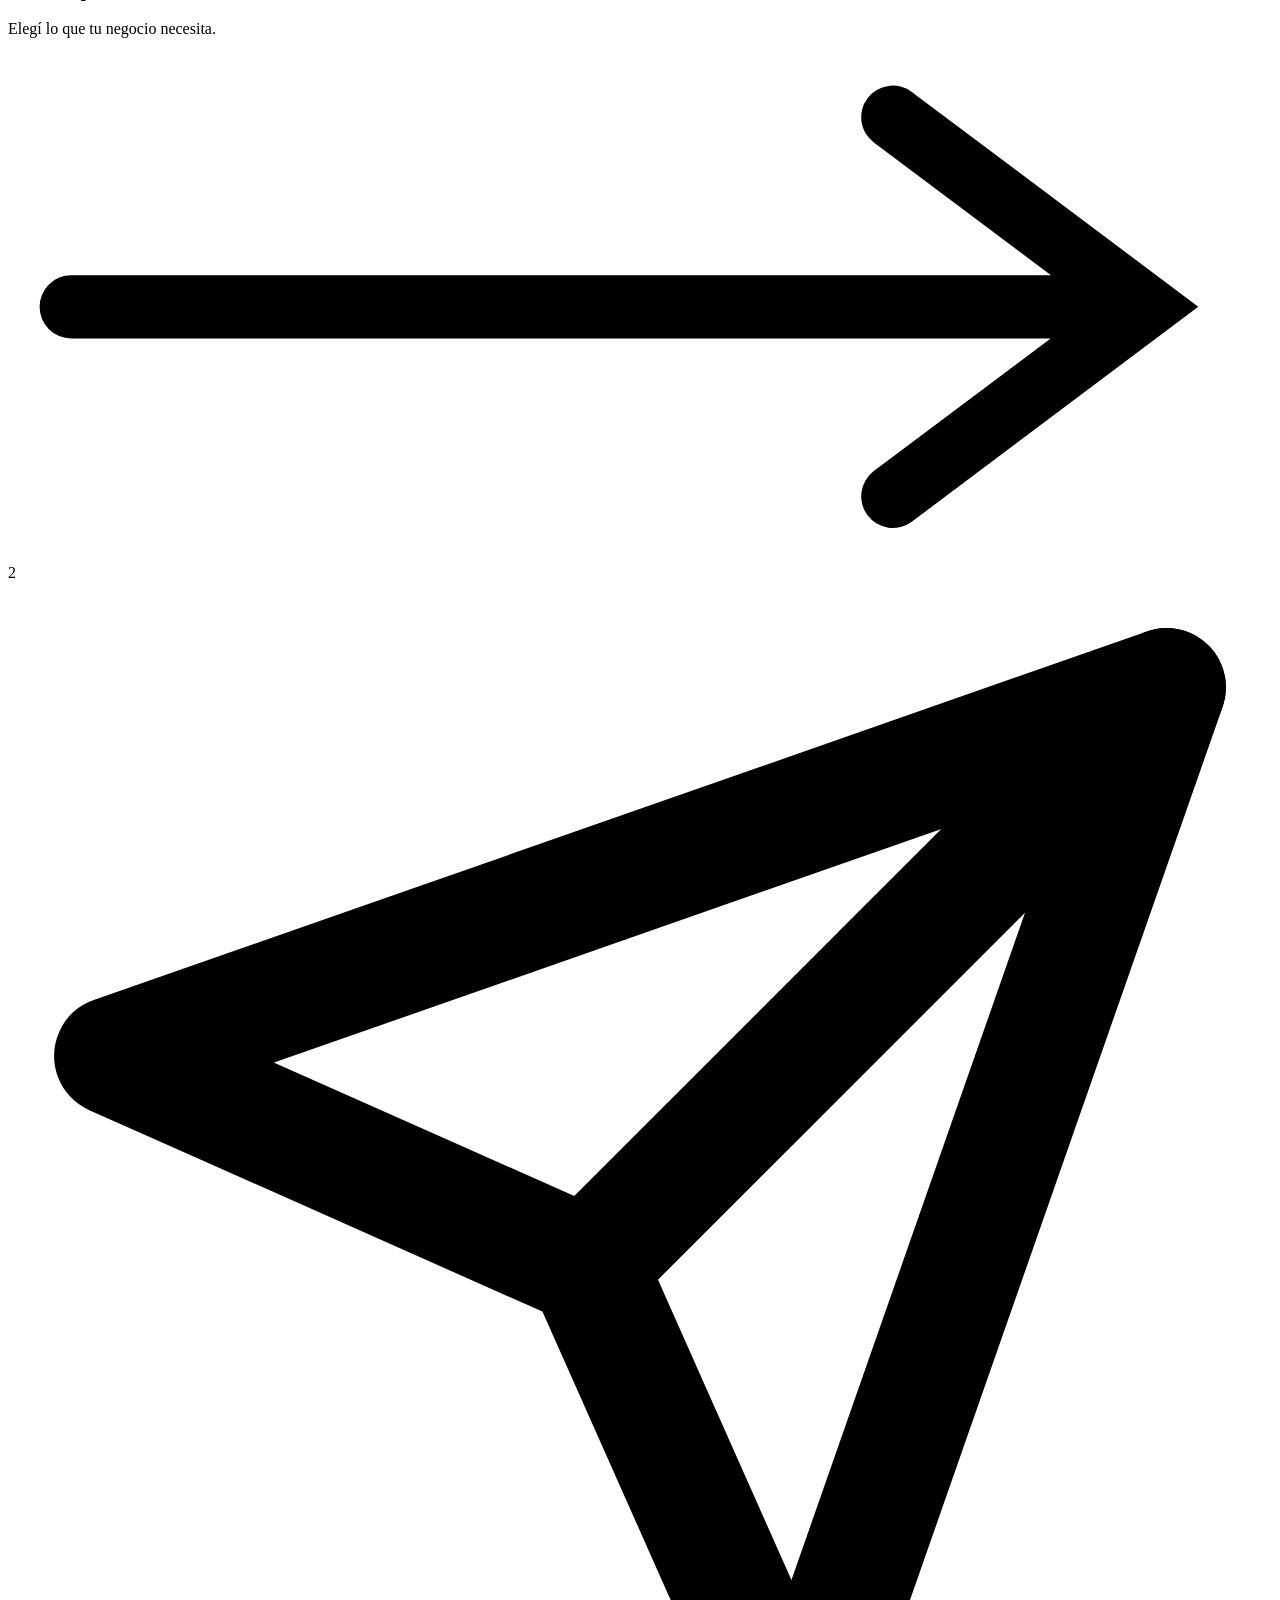
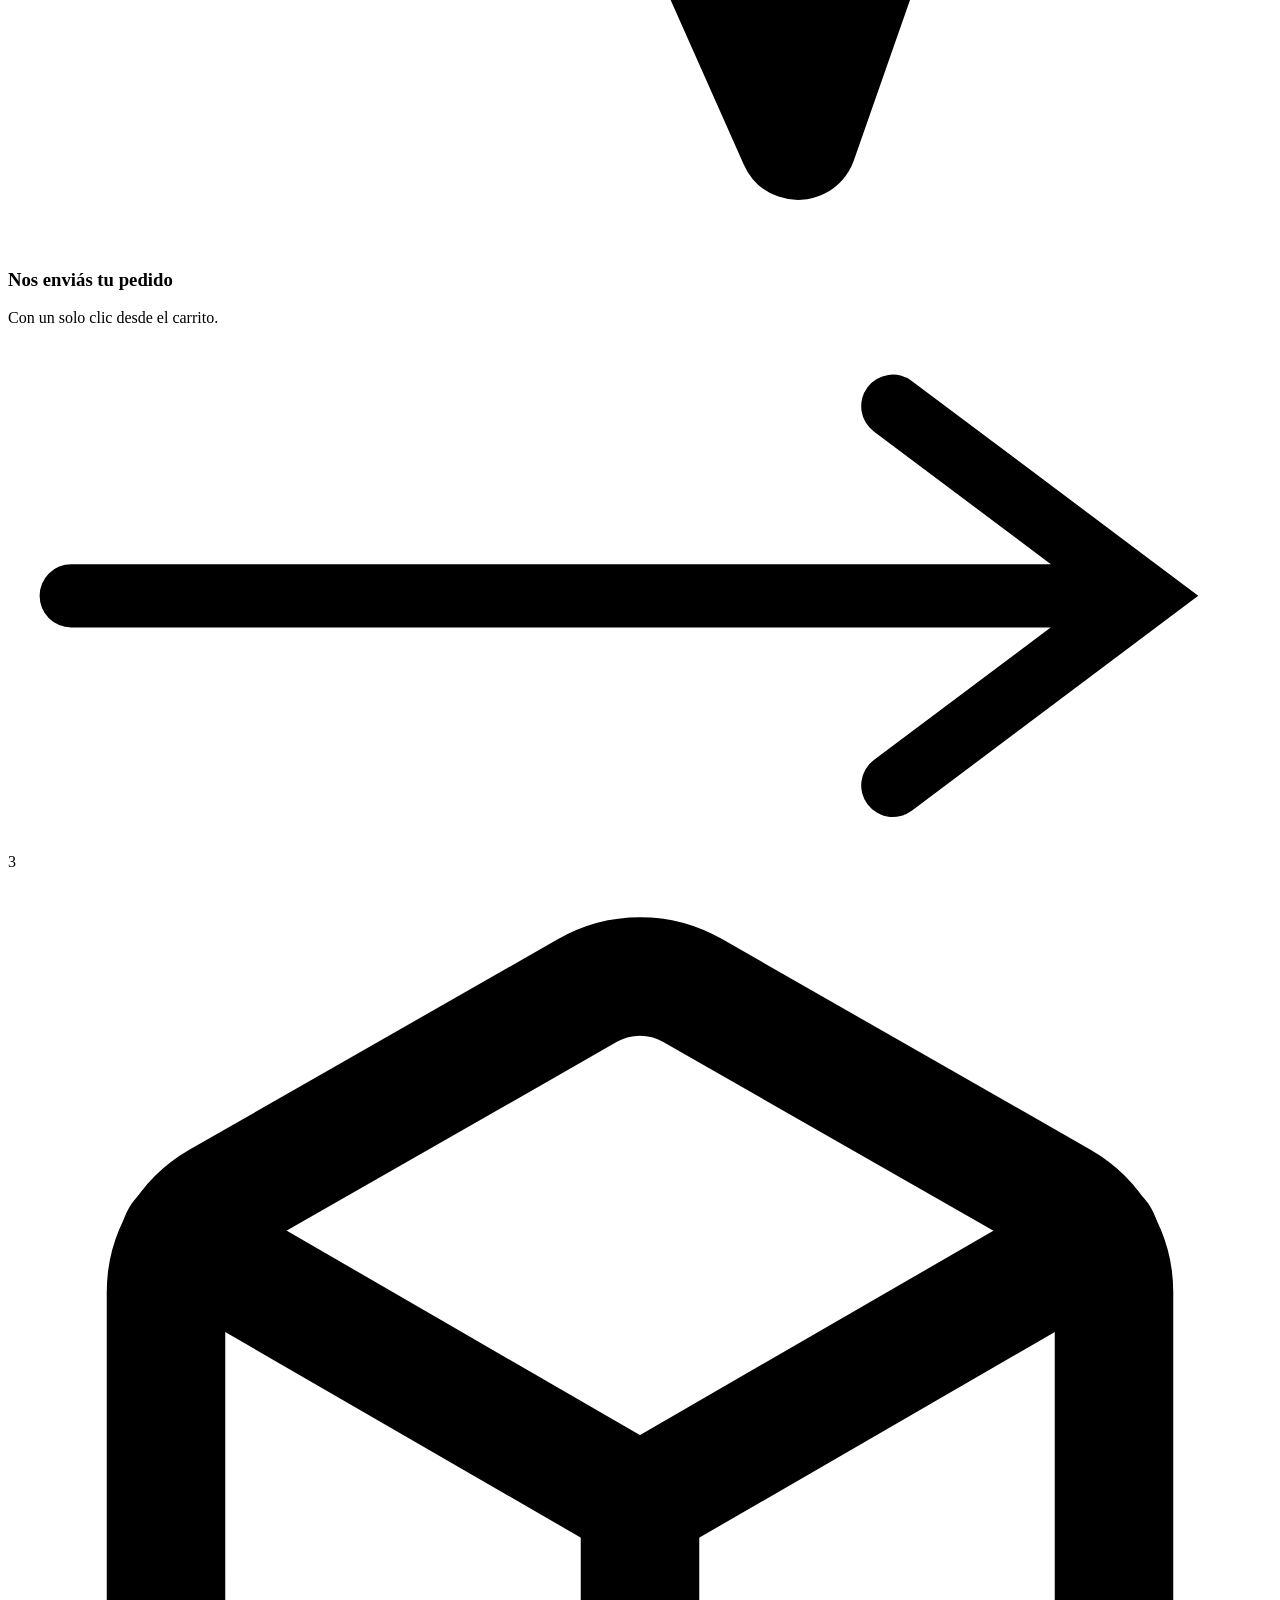
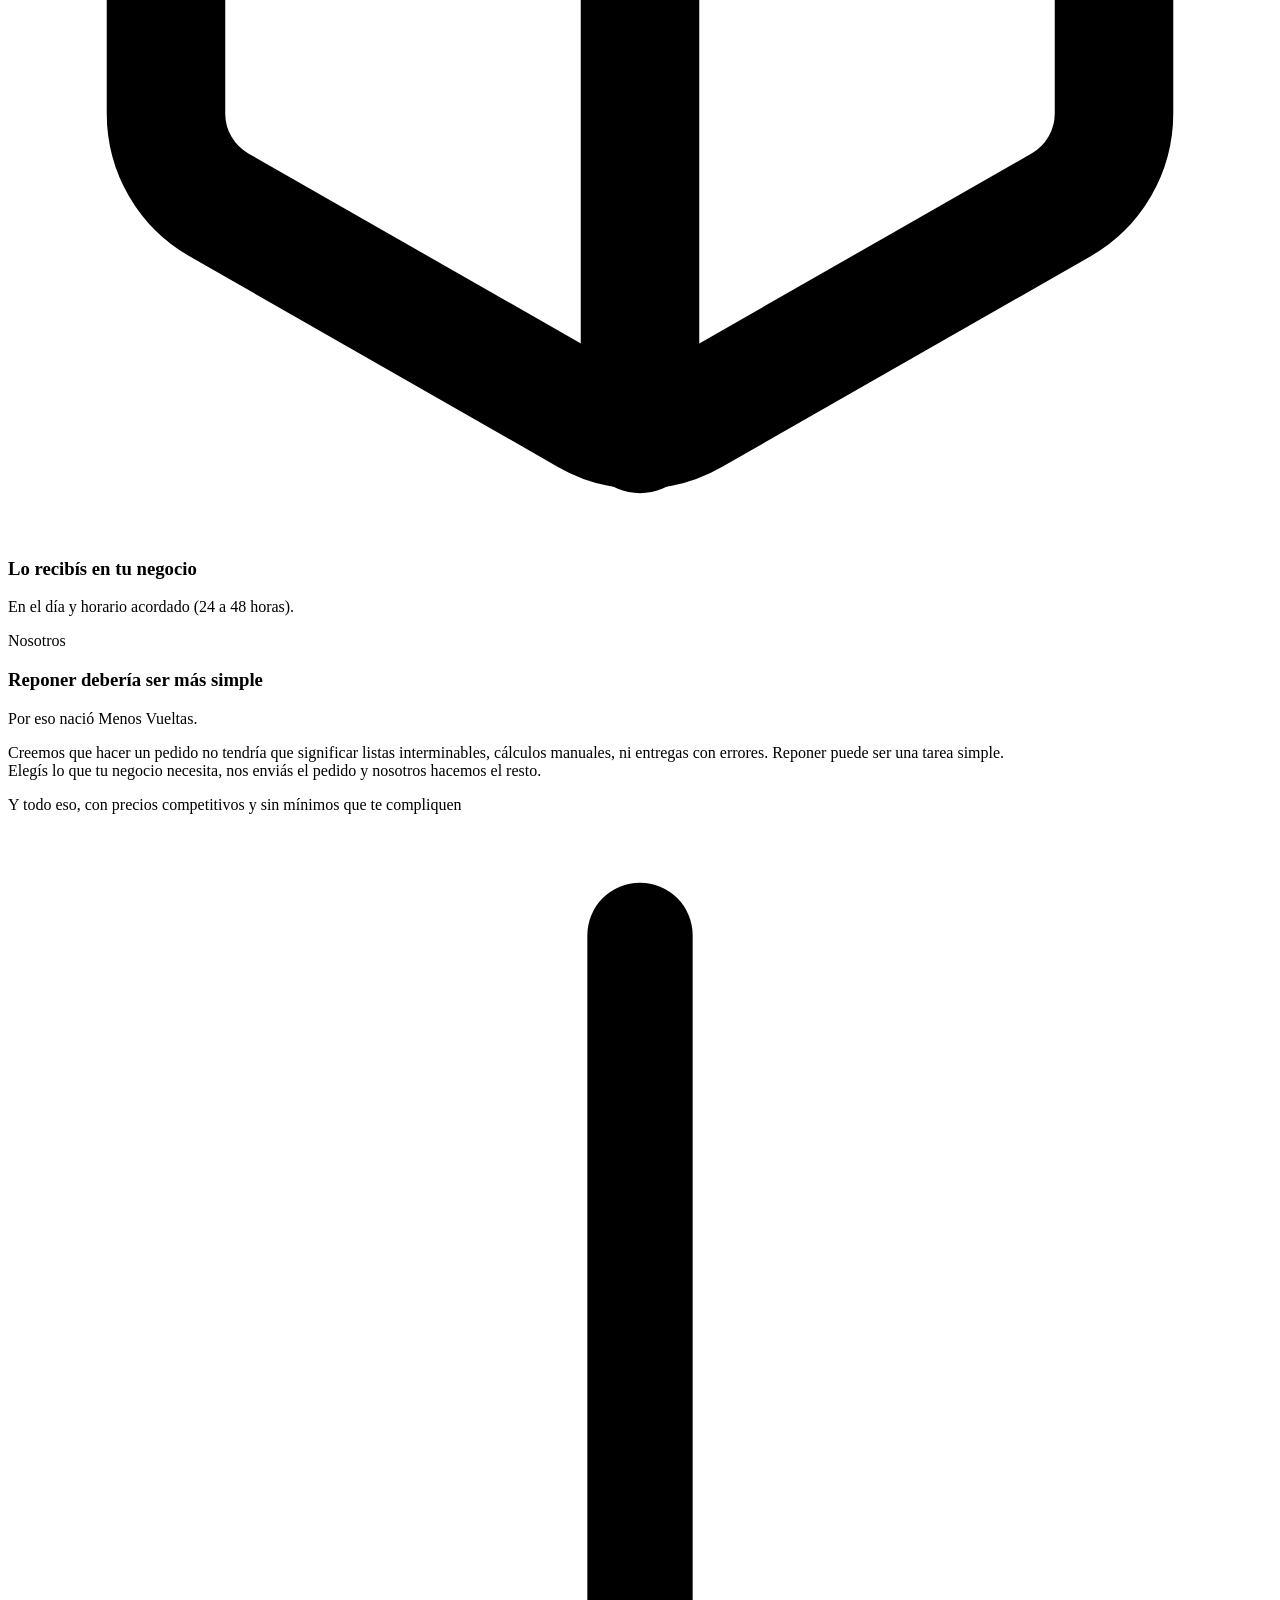
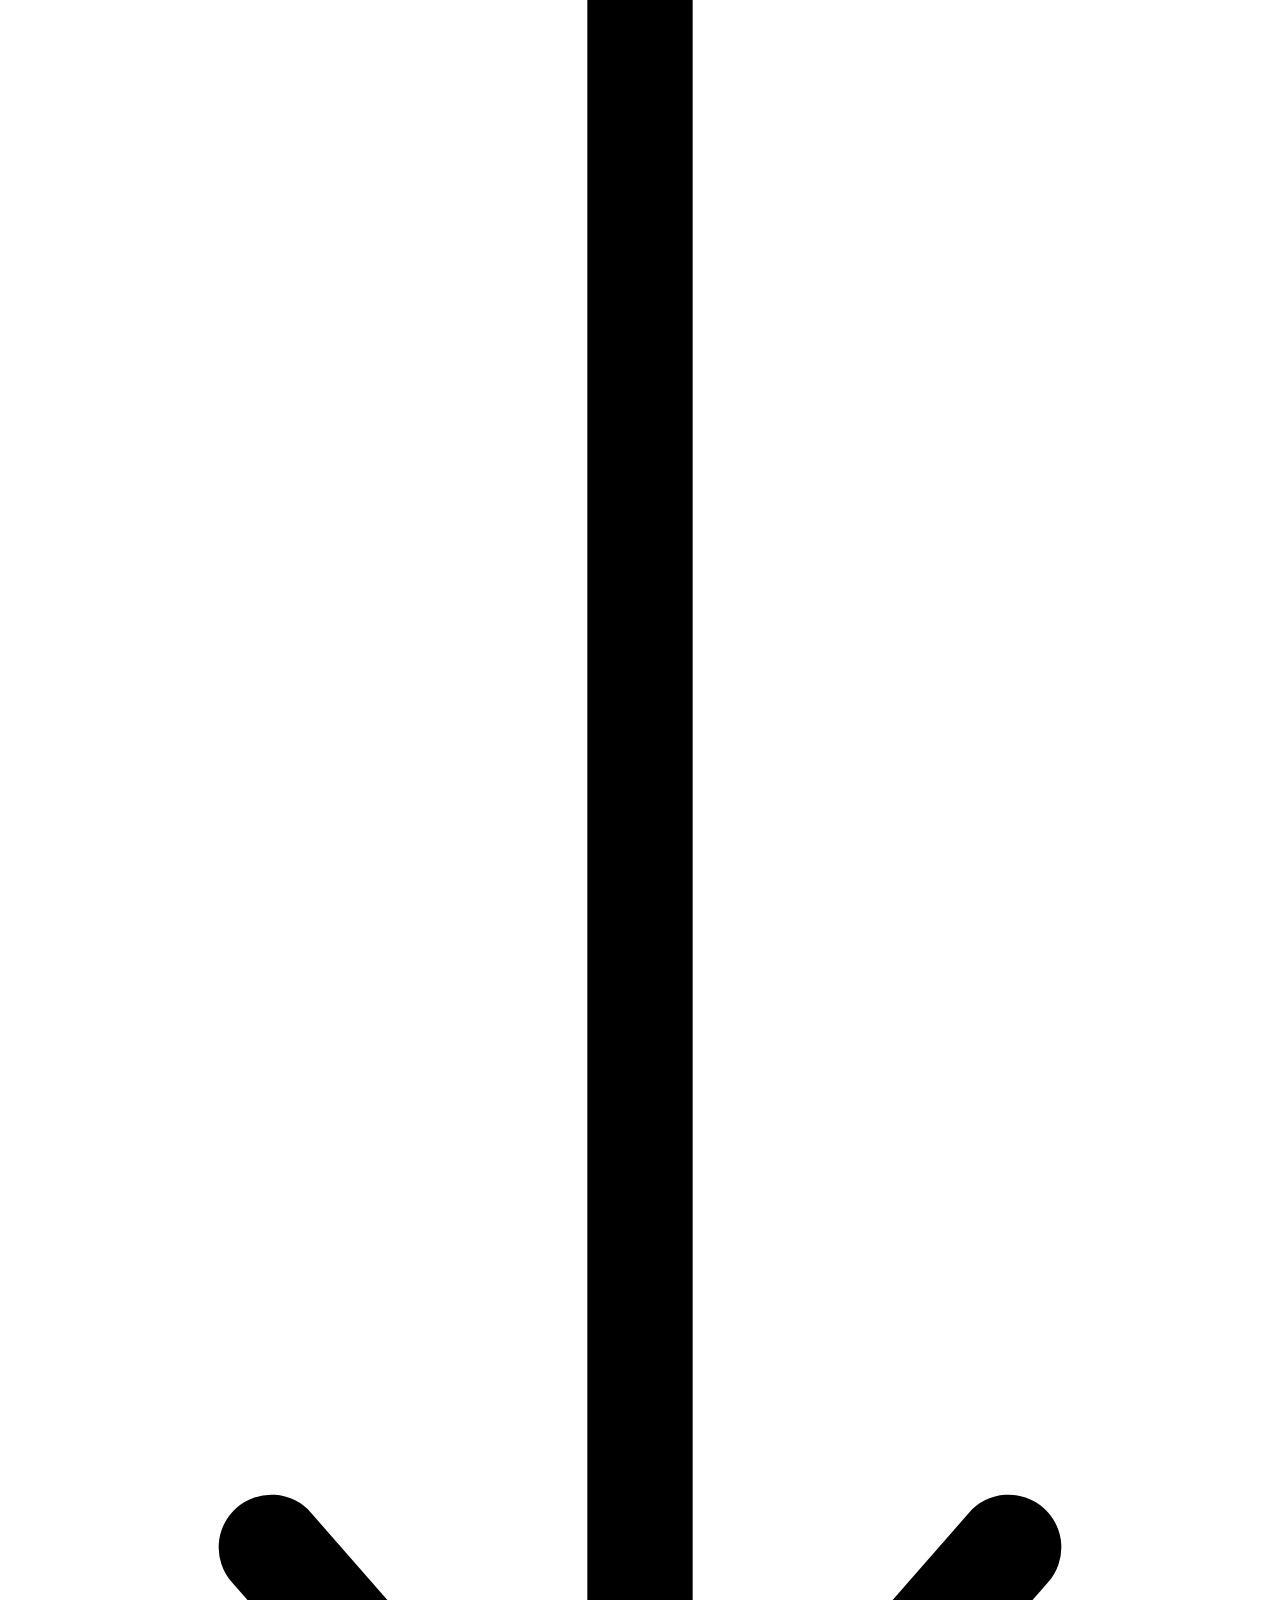
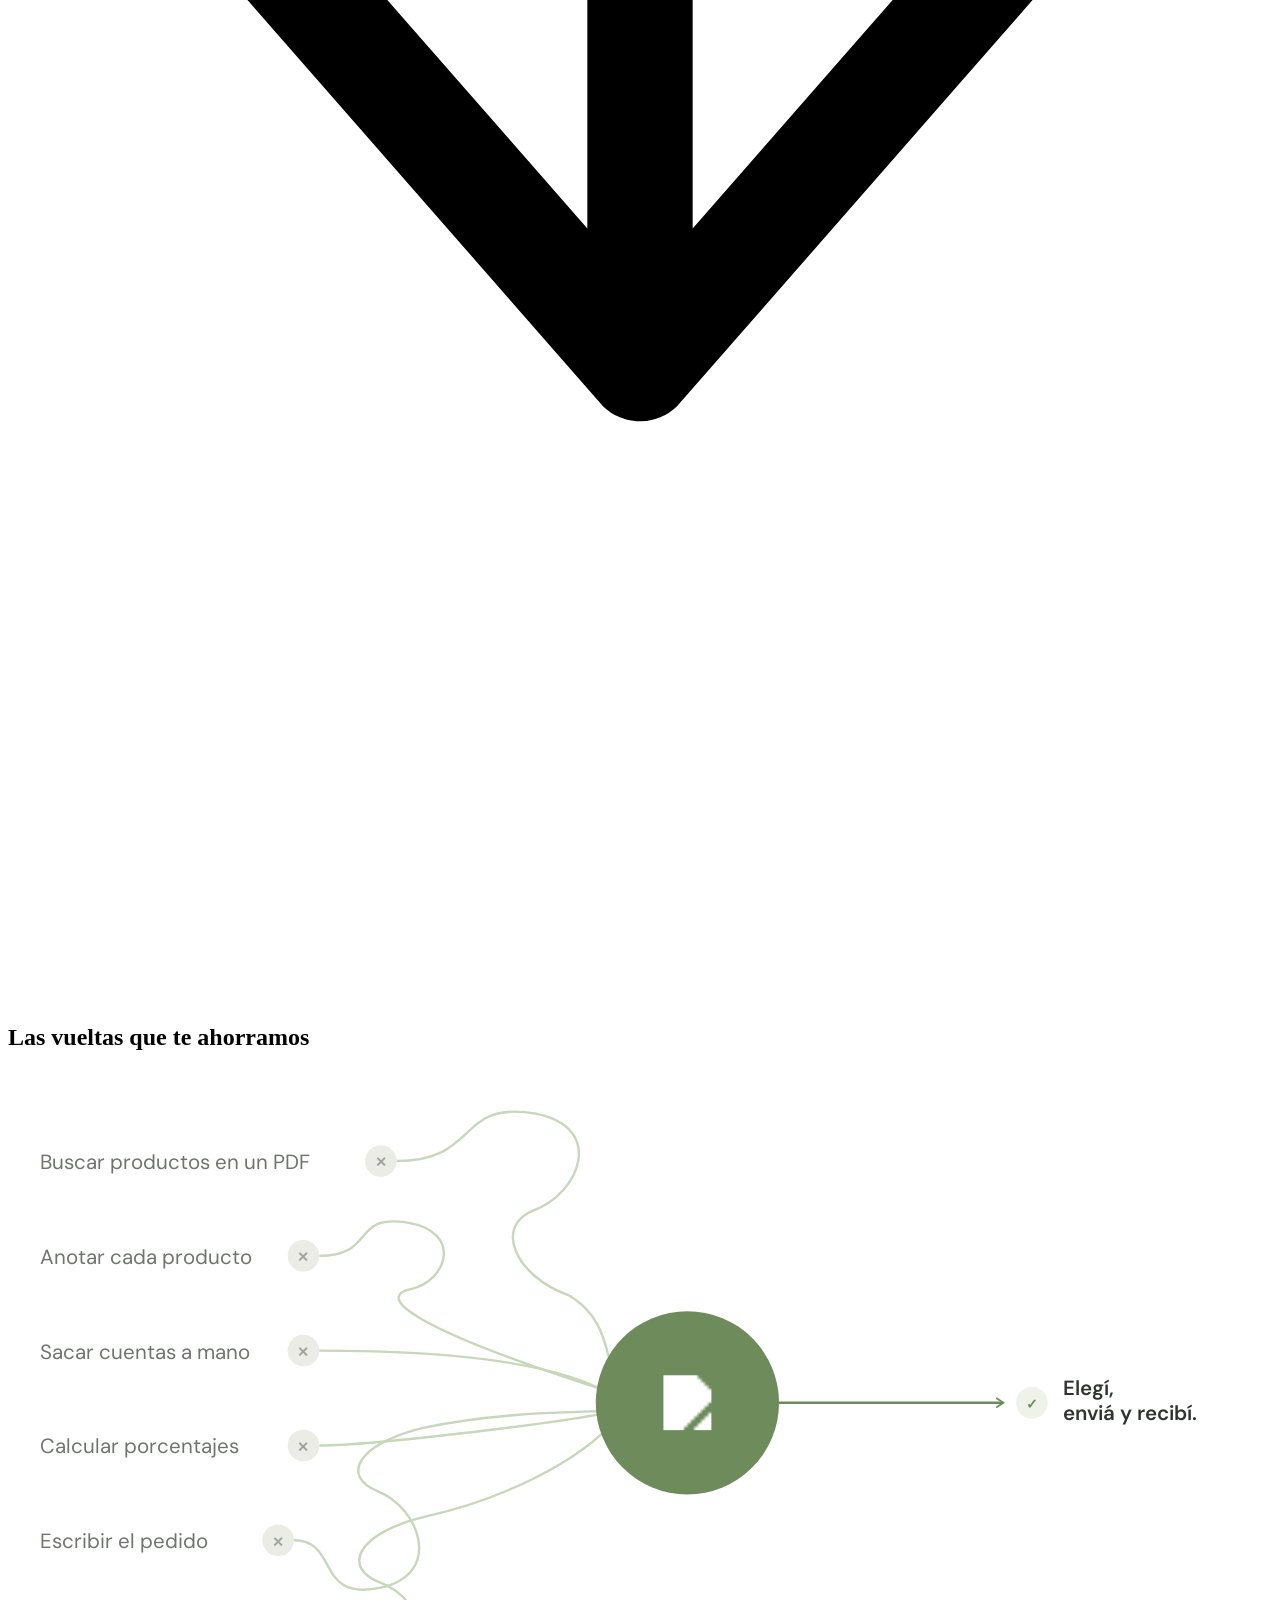
==== commit 18c0bfc7: "productos_destacados" ====
--- a/b2b/index.html
+++ b/b2b/index.html
@@ -98,6 +98,16 @@
   </div>
   </section>
 
+  <!-- Destacados: selección manual de productos que el kiosquero reconoce
+       de un vistazo, elegidos por precio/rotación estratégica -->
+  <section id="destacados" class="destacados seccion-deco">
+    <div class="destacados-inner">
+      <h2 class="seccion-h2-center">Los más pedidos</h2>
+      <p class="destacados-sub">Una selección con los mejores precios de la semana</p>
+      <div class="grid destacados-grid" id="destacados-grid"></div>
+    </div>
+  </section>
+
   <!-- Cómo pedir (id interno "como-comprar" se mantiene por compatibilidad con el JS compartido) -->
   <section id="como-comprar" class="como-comprar seccion-deco">
     <div class="bg-circles" aria-hidden="true">
@@ -548,6 +558,15 @@
 
 </div><!-- /vista-catalogo -->
 
+<!-- ═ BOTÓN FLOTANTE CARRITO ═ -->
+<button class="cart-floating-btn" id="cartFloatingBtn" onclick="abrirCarrito()" aria-label="Ver carrito">
+  <svg viewBox="0 0 24 24" fill="none">
+    <path d="M6 2L3 6v14a2 2 0 002 2h14a2 2 0 002-2V6l-3-4z" stroke="currentColor" stroke-width="1.8" stroke-linejoin="round"/>
+    <line x1="3" y1="6" x2="21" y2="6" stroke="currentColor" stroke-width="1.8"/>
+    <path d="M16 10a4 4 0 01-8 0" stroke="currentColor" stroke-width="1.8" stroke-linecap="round"/>
+  </svg>
+  <span class="cart-floating-count" id="cartFloatingCount">0</span>
+</button>
 
 <!-- ══ CARRITO (drawer) ══ -->
 <div class="carrito-overlay" id="carritoOverlay" onclick="if(event.target===this)cerrarCarrito()">
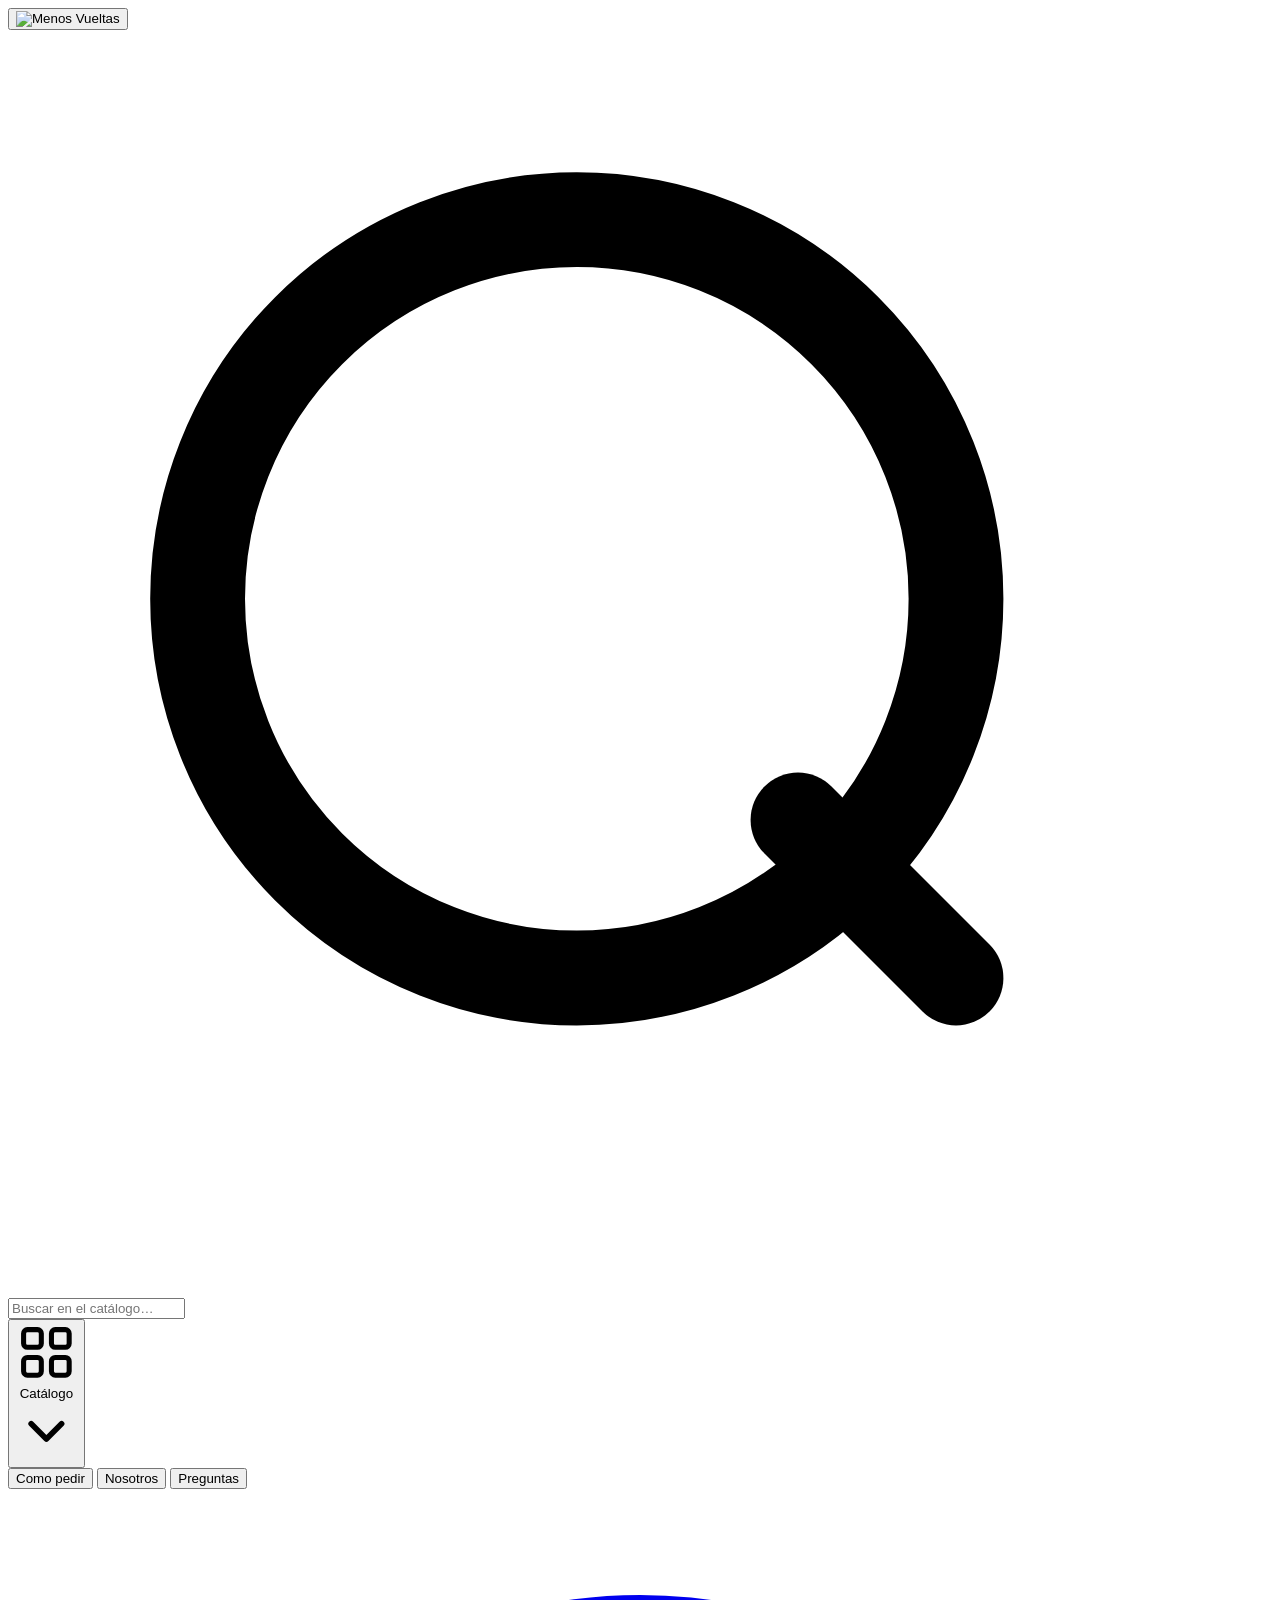
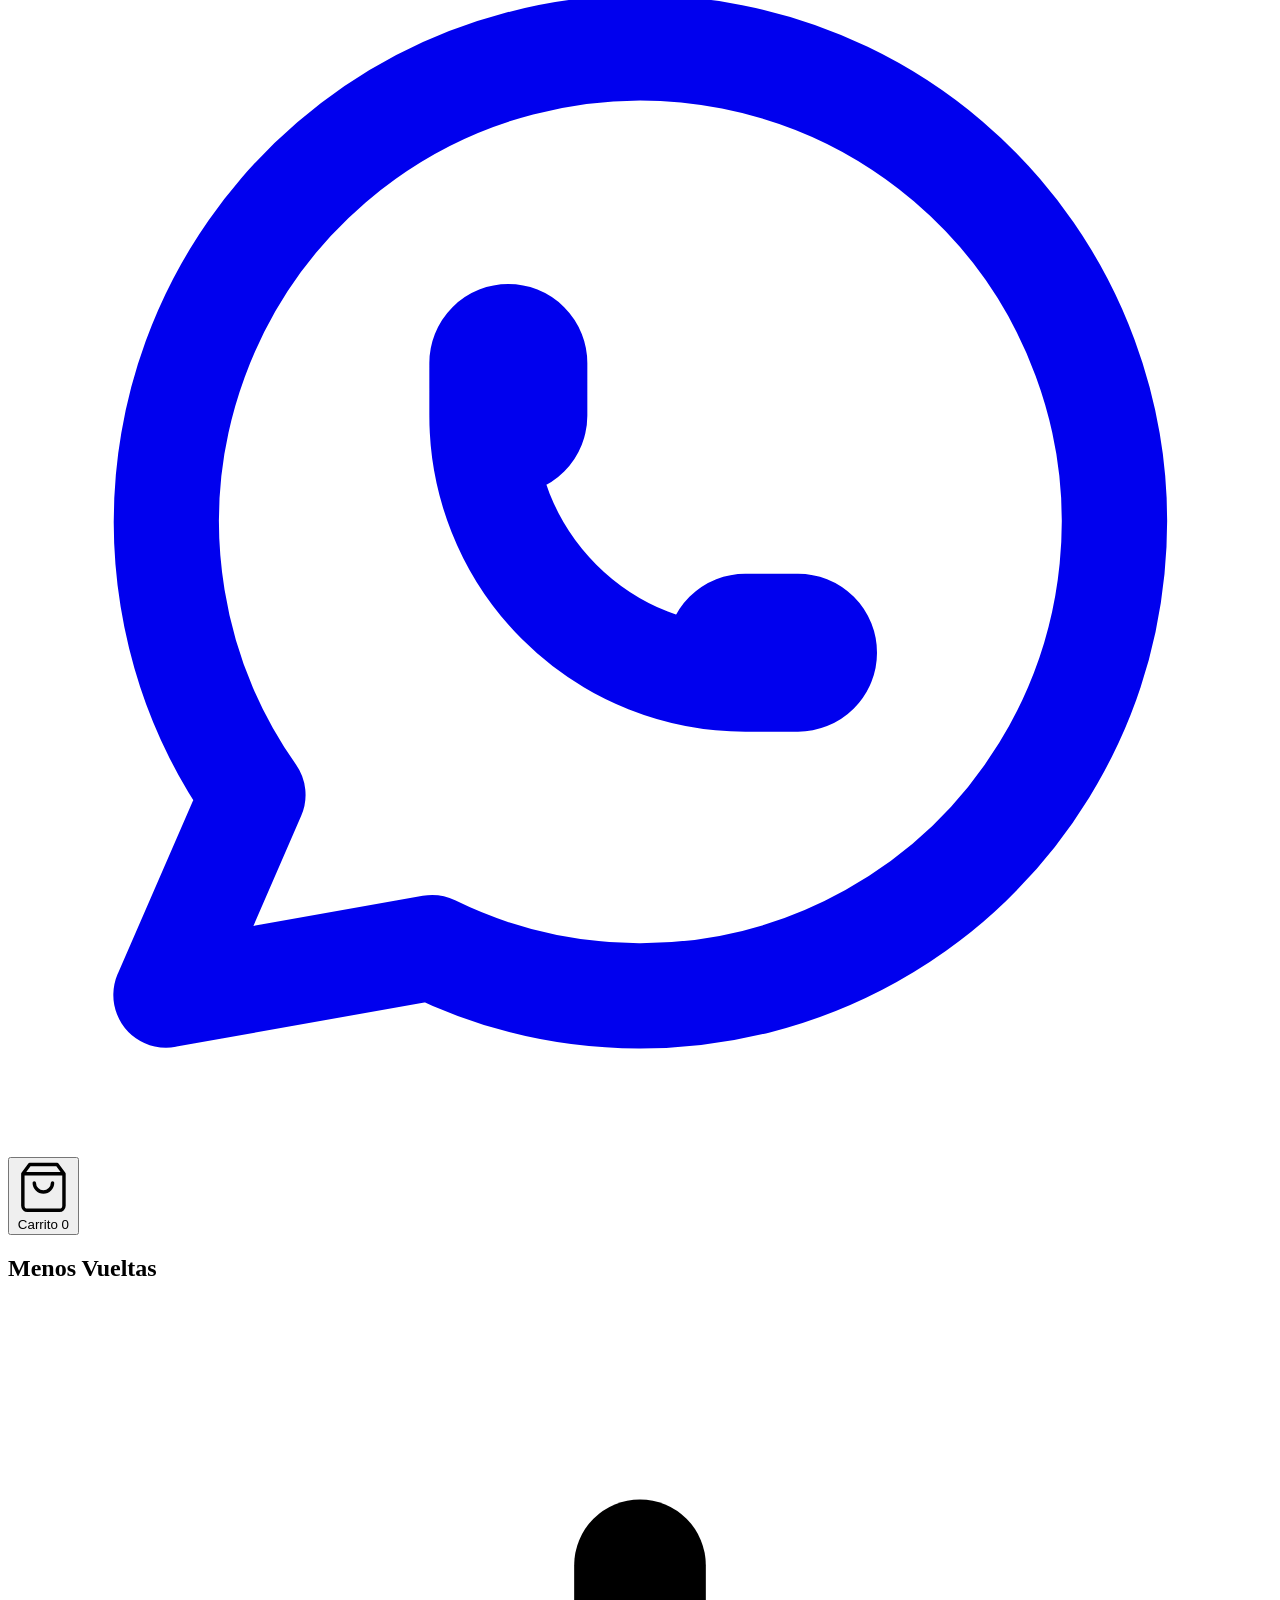
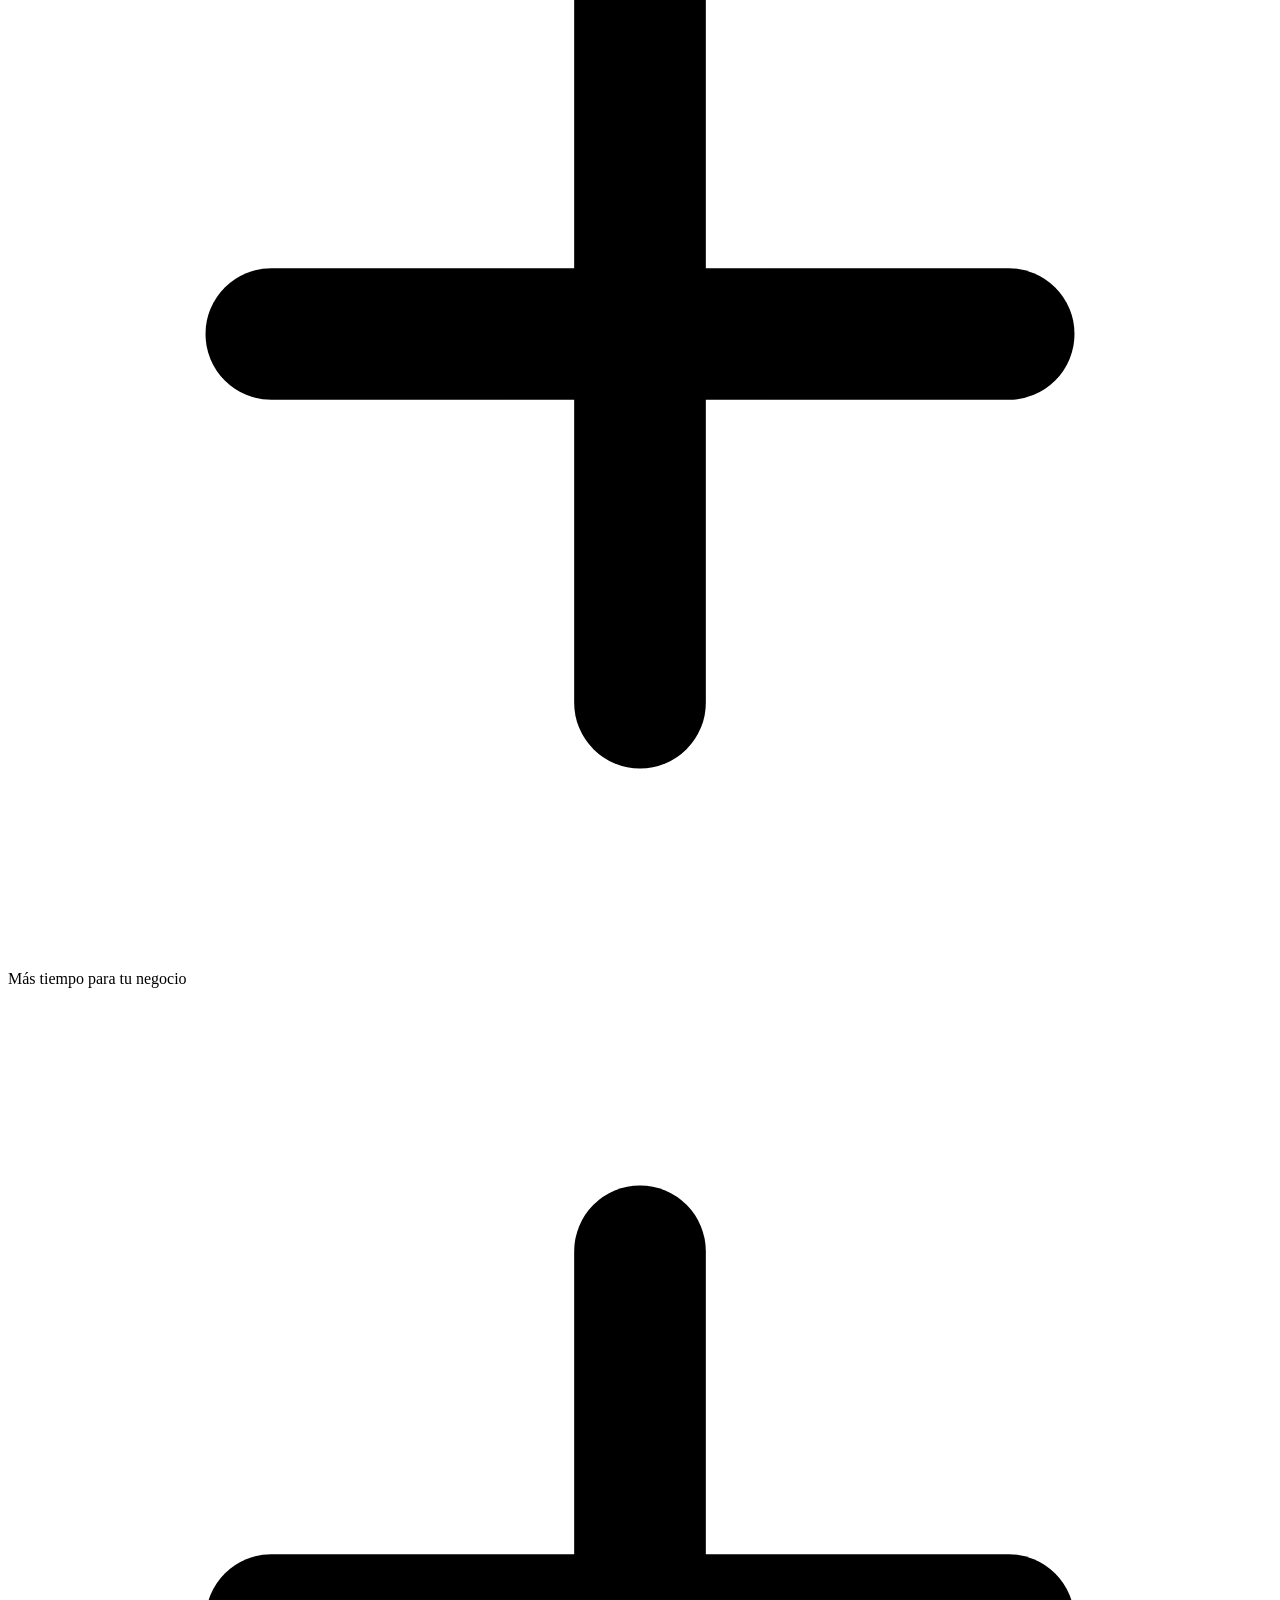
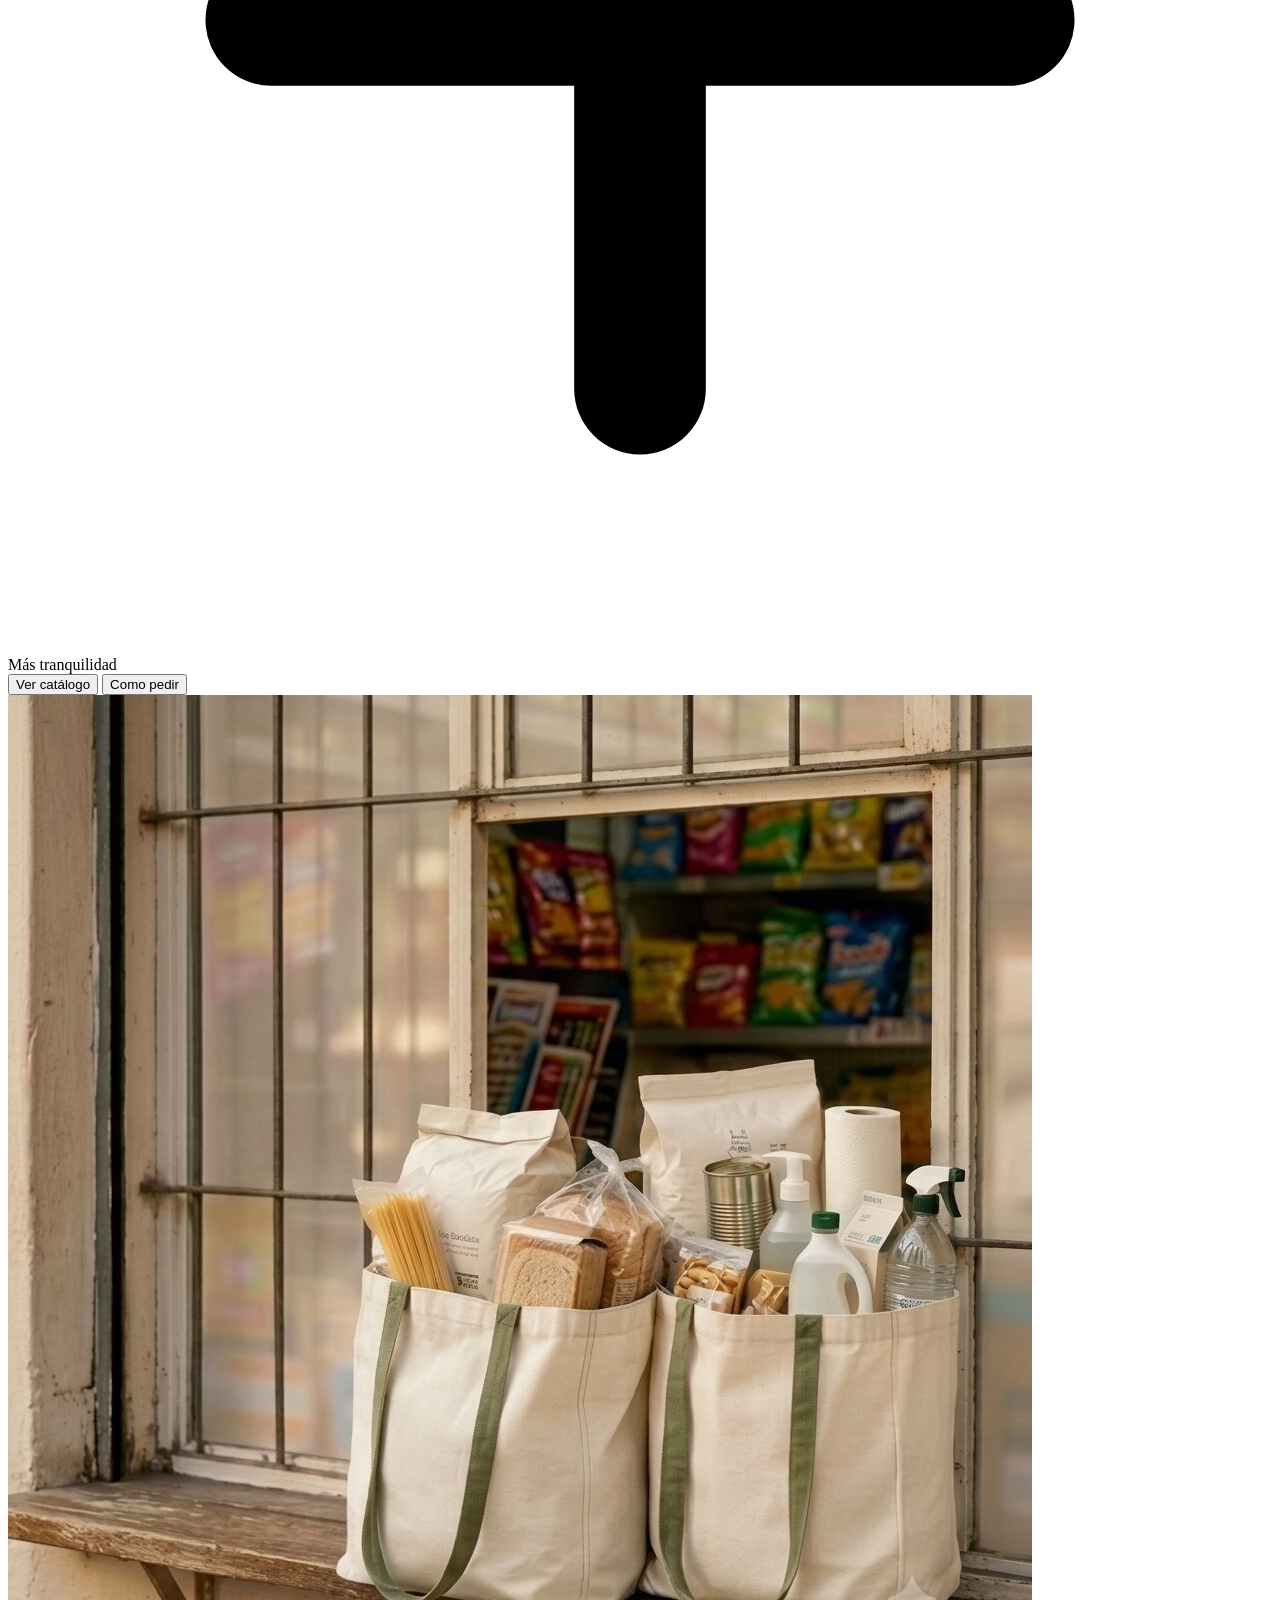
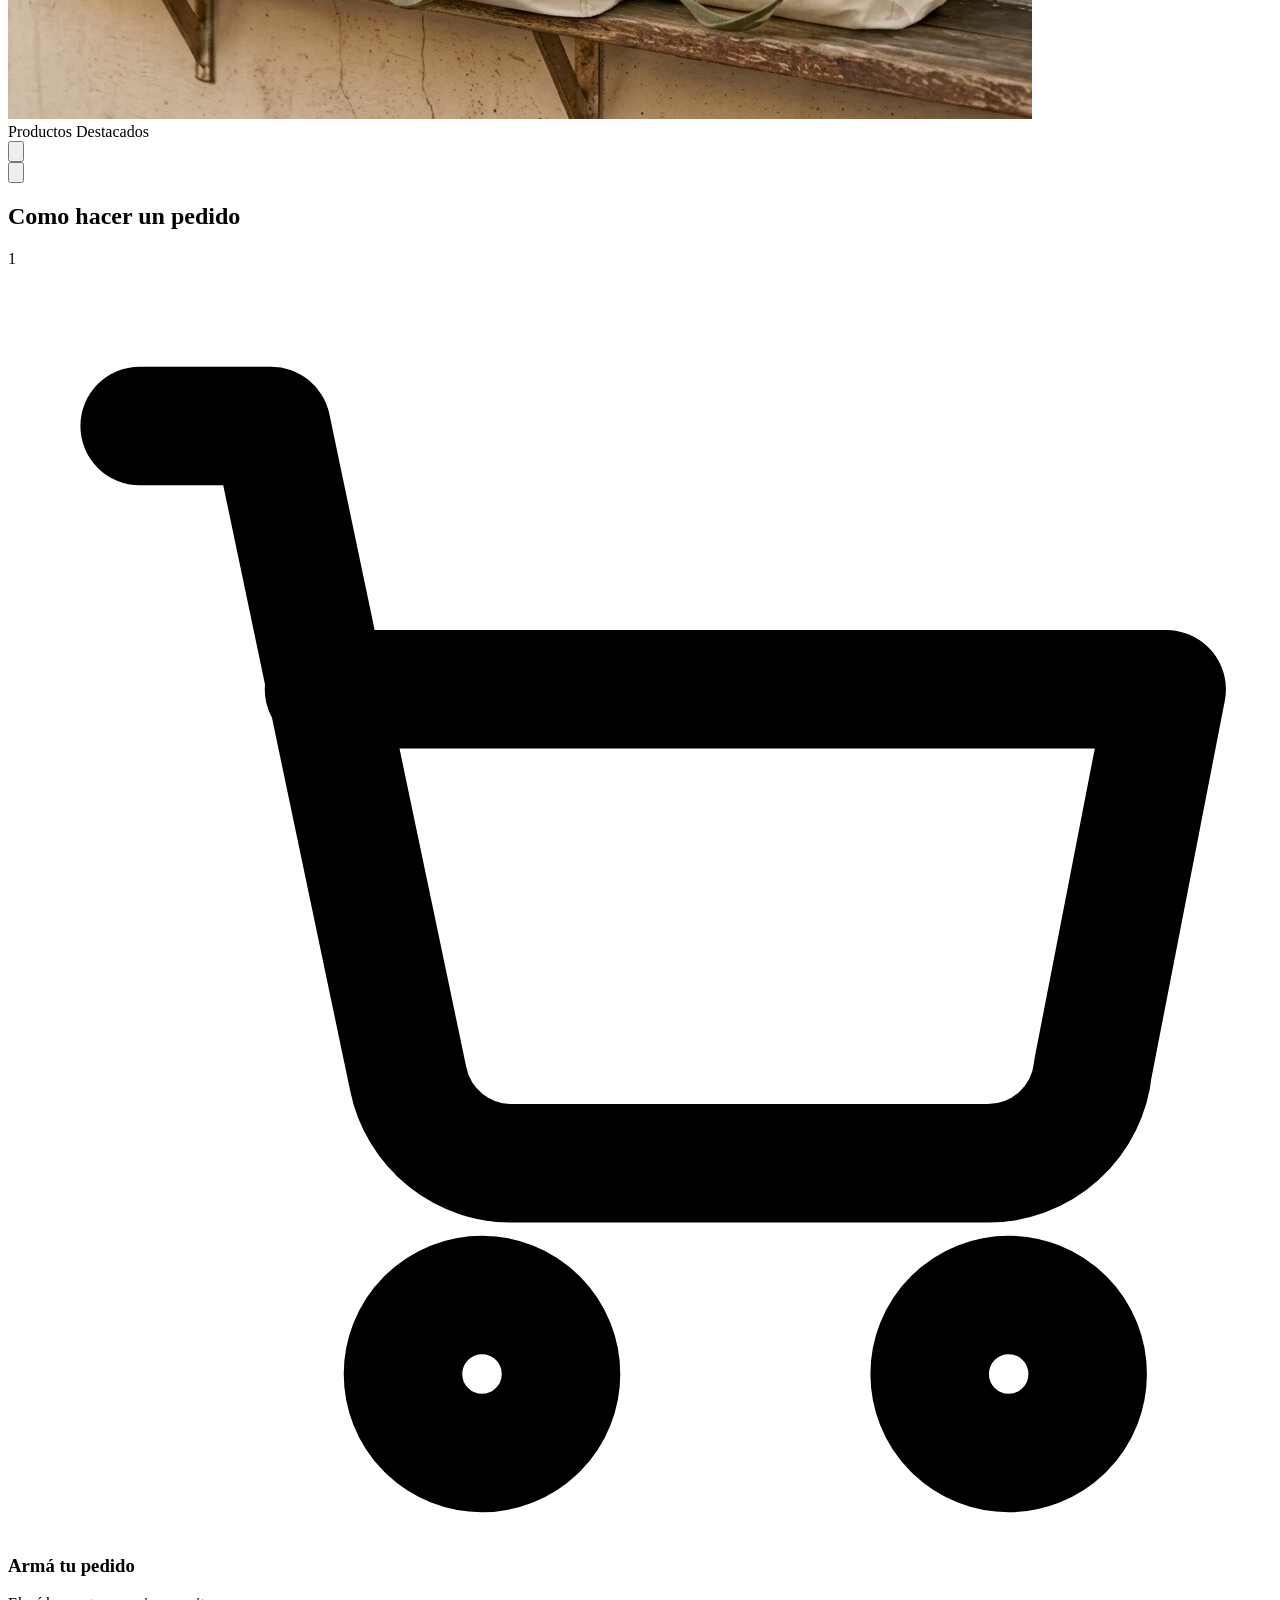
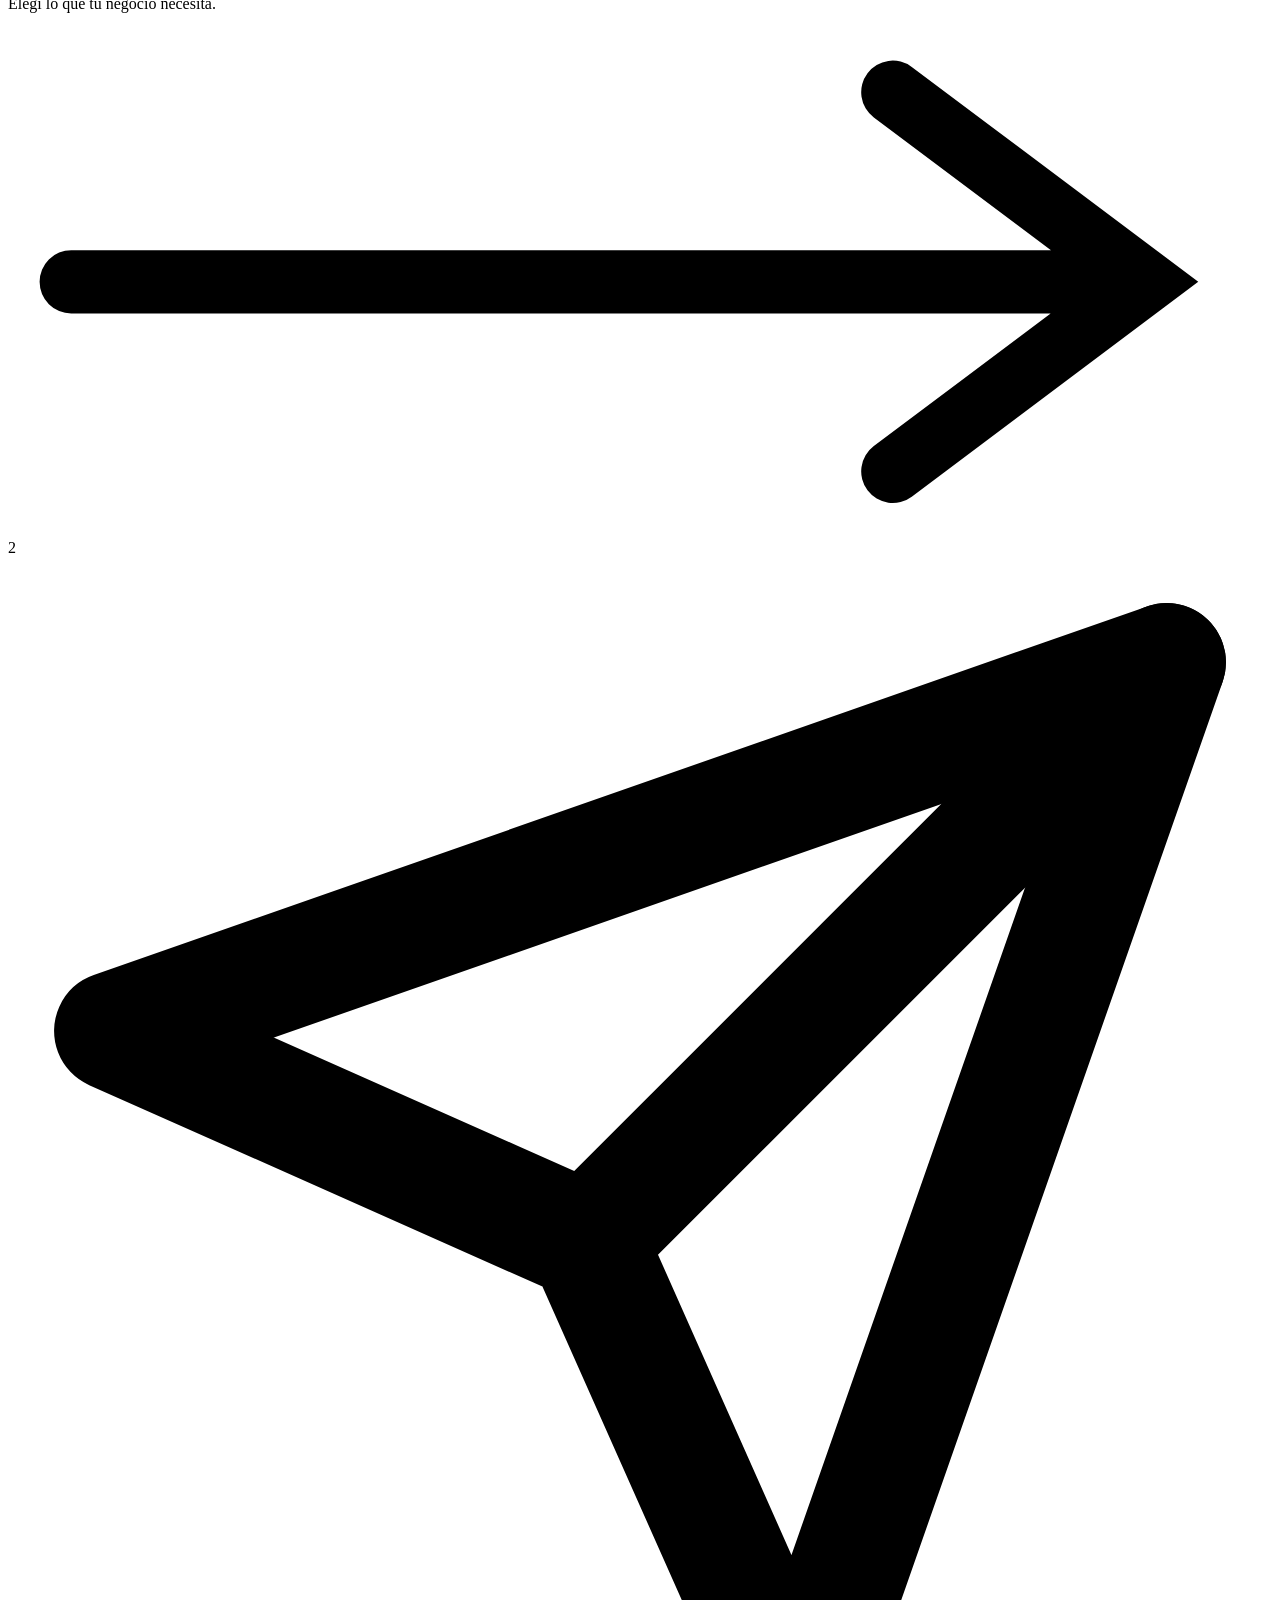
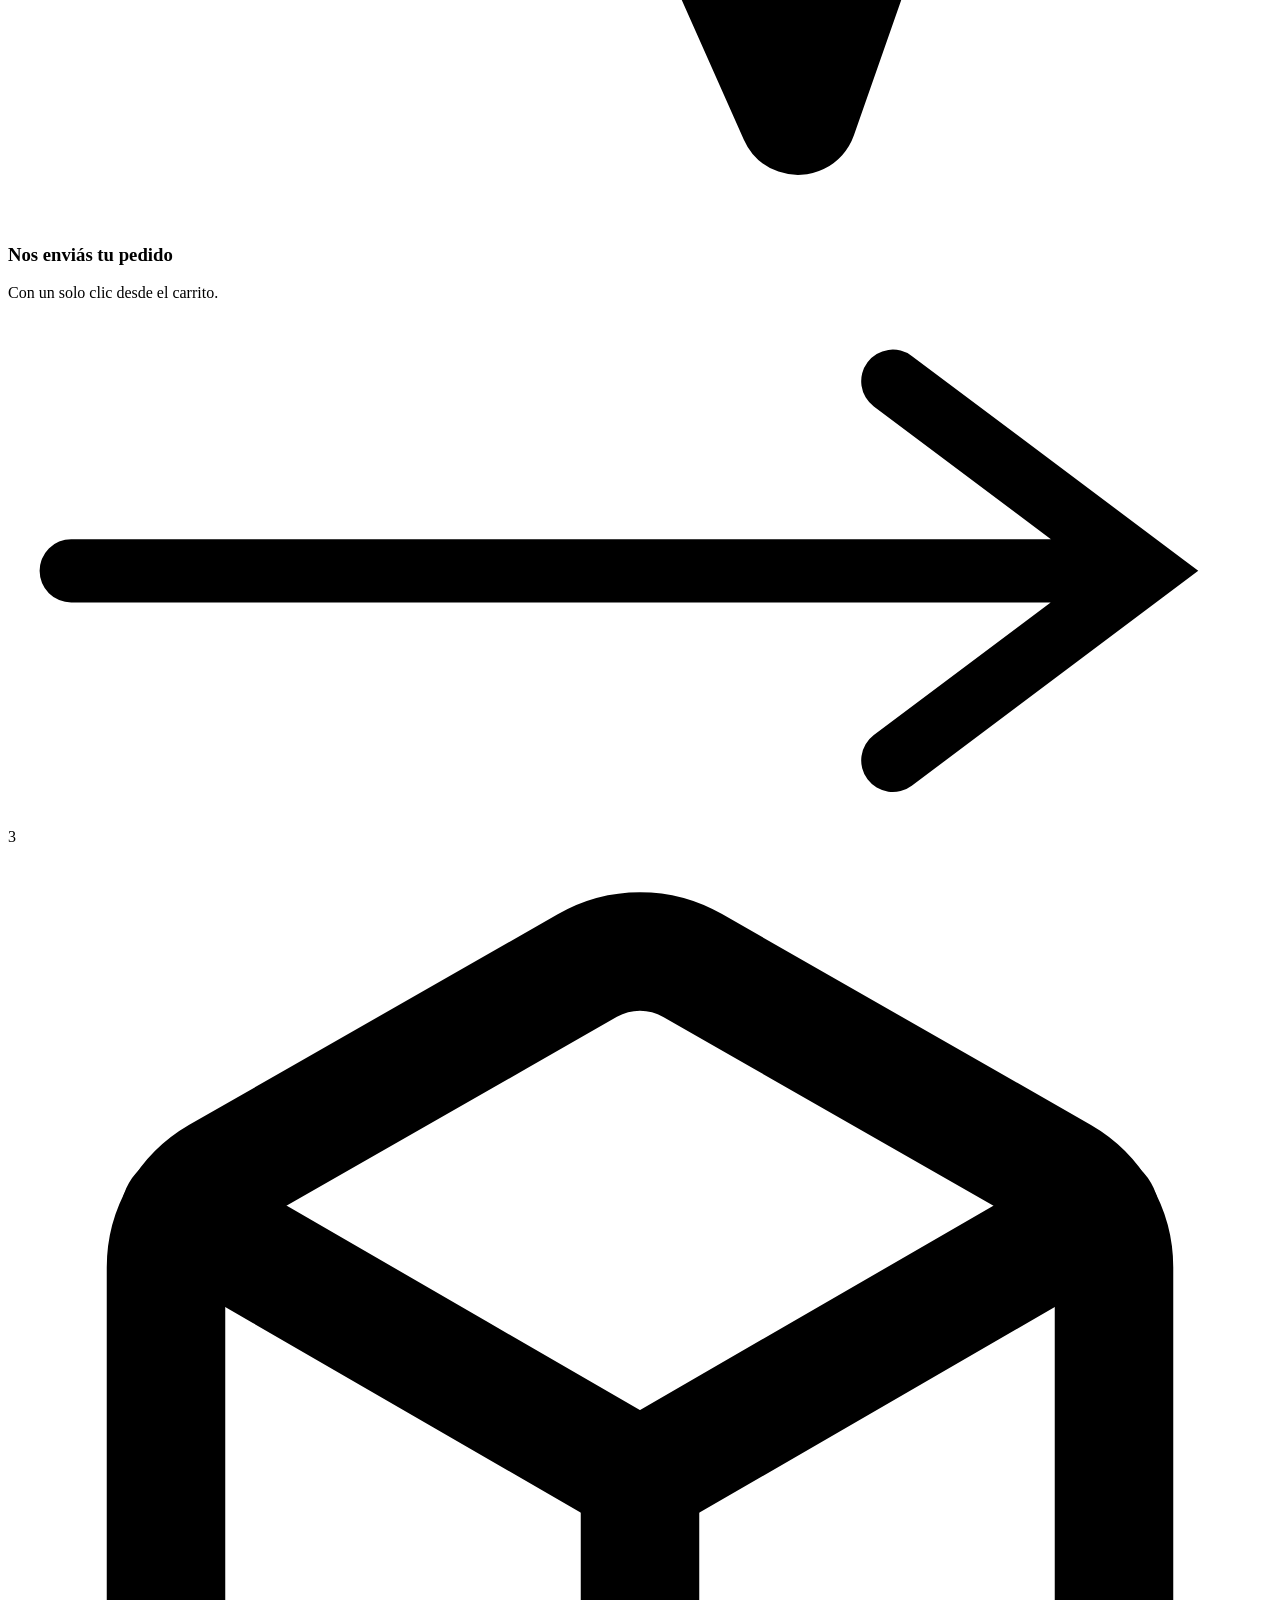
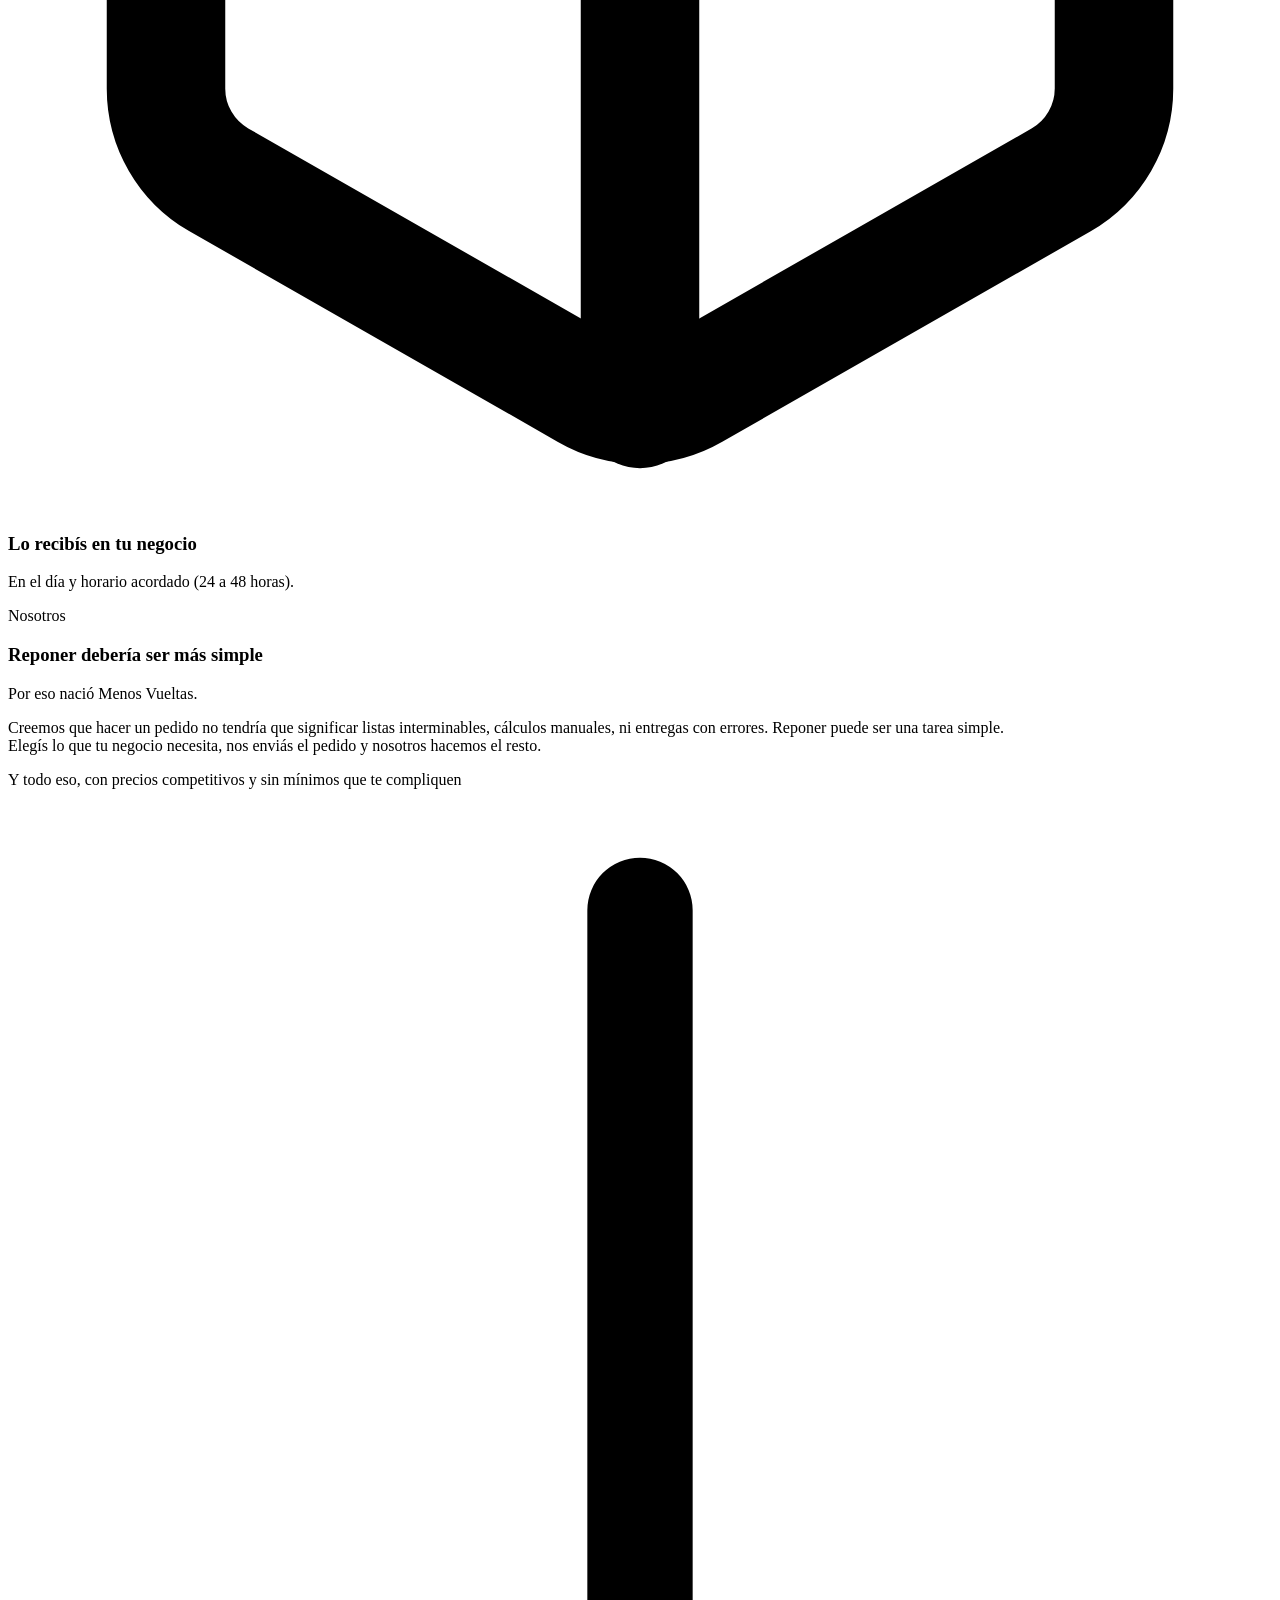
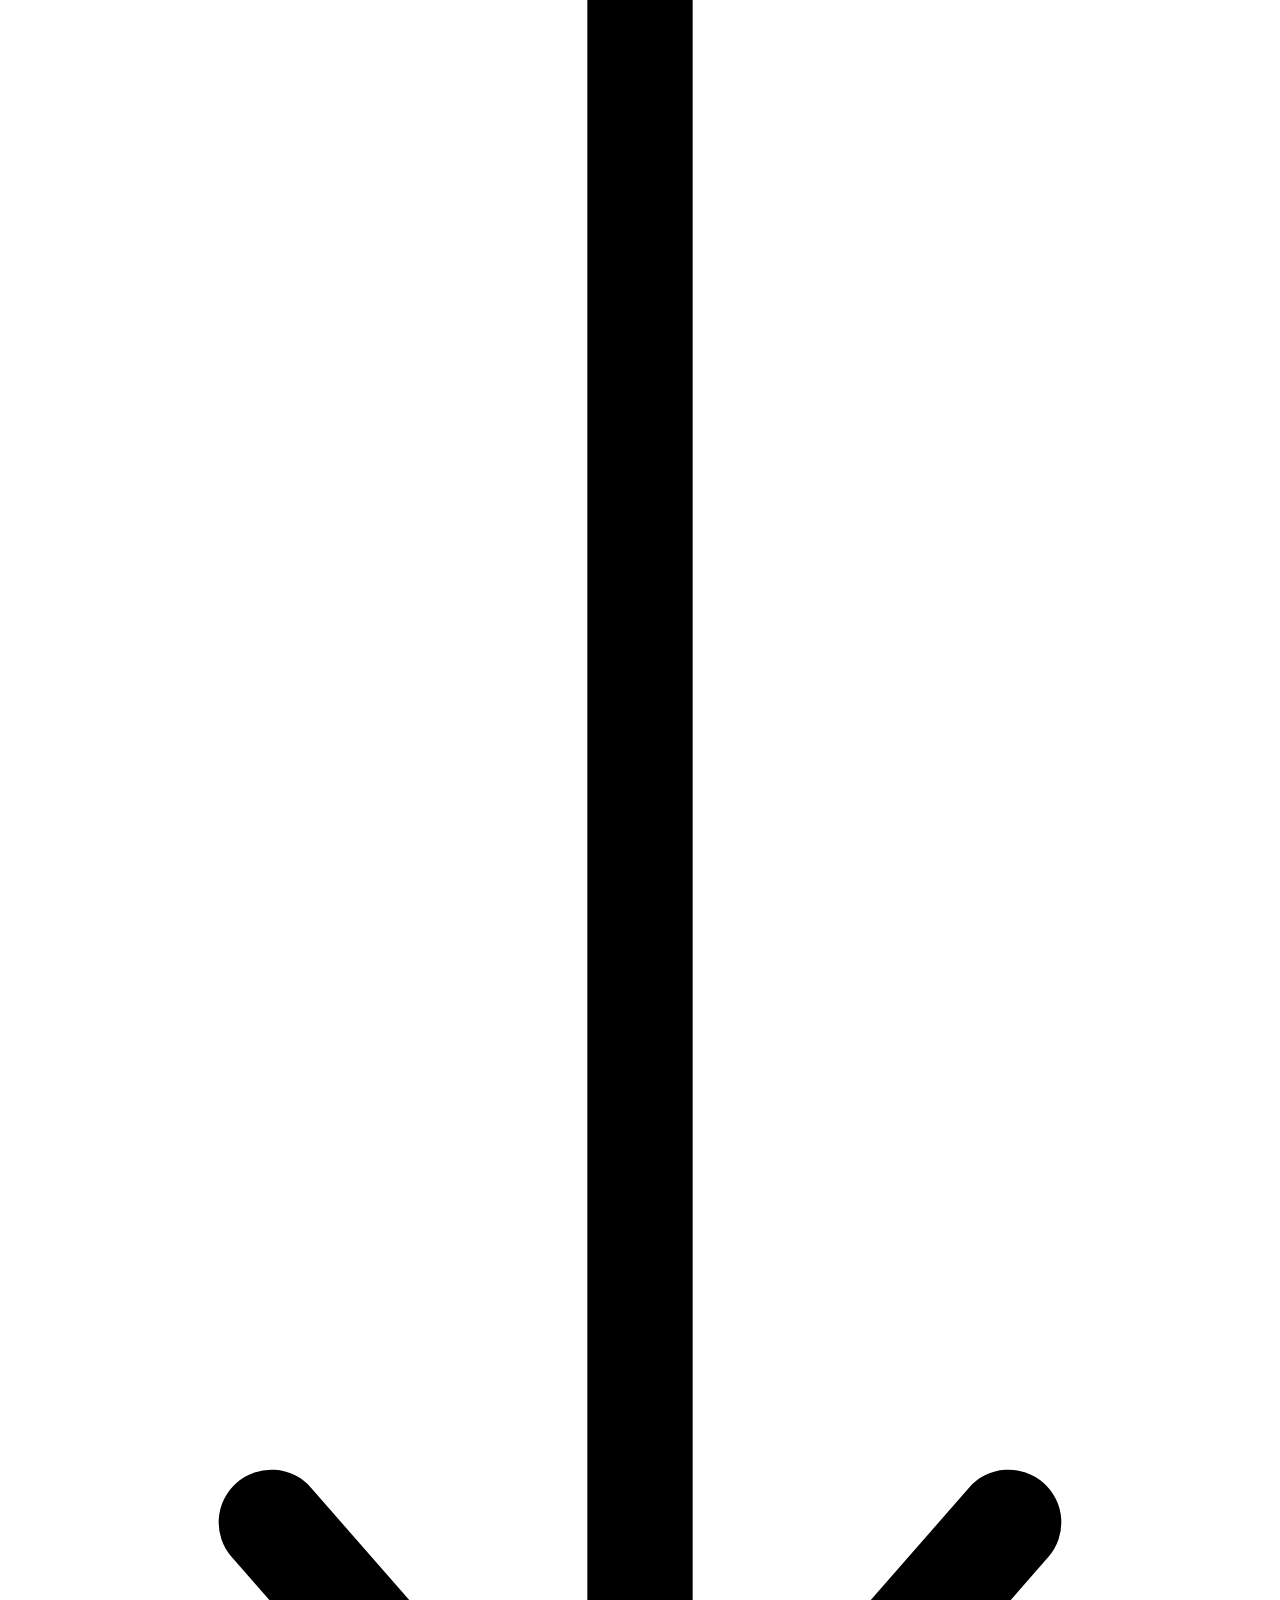
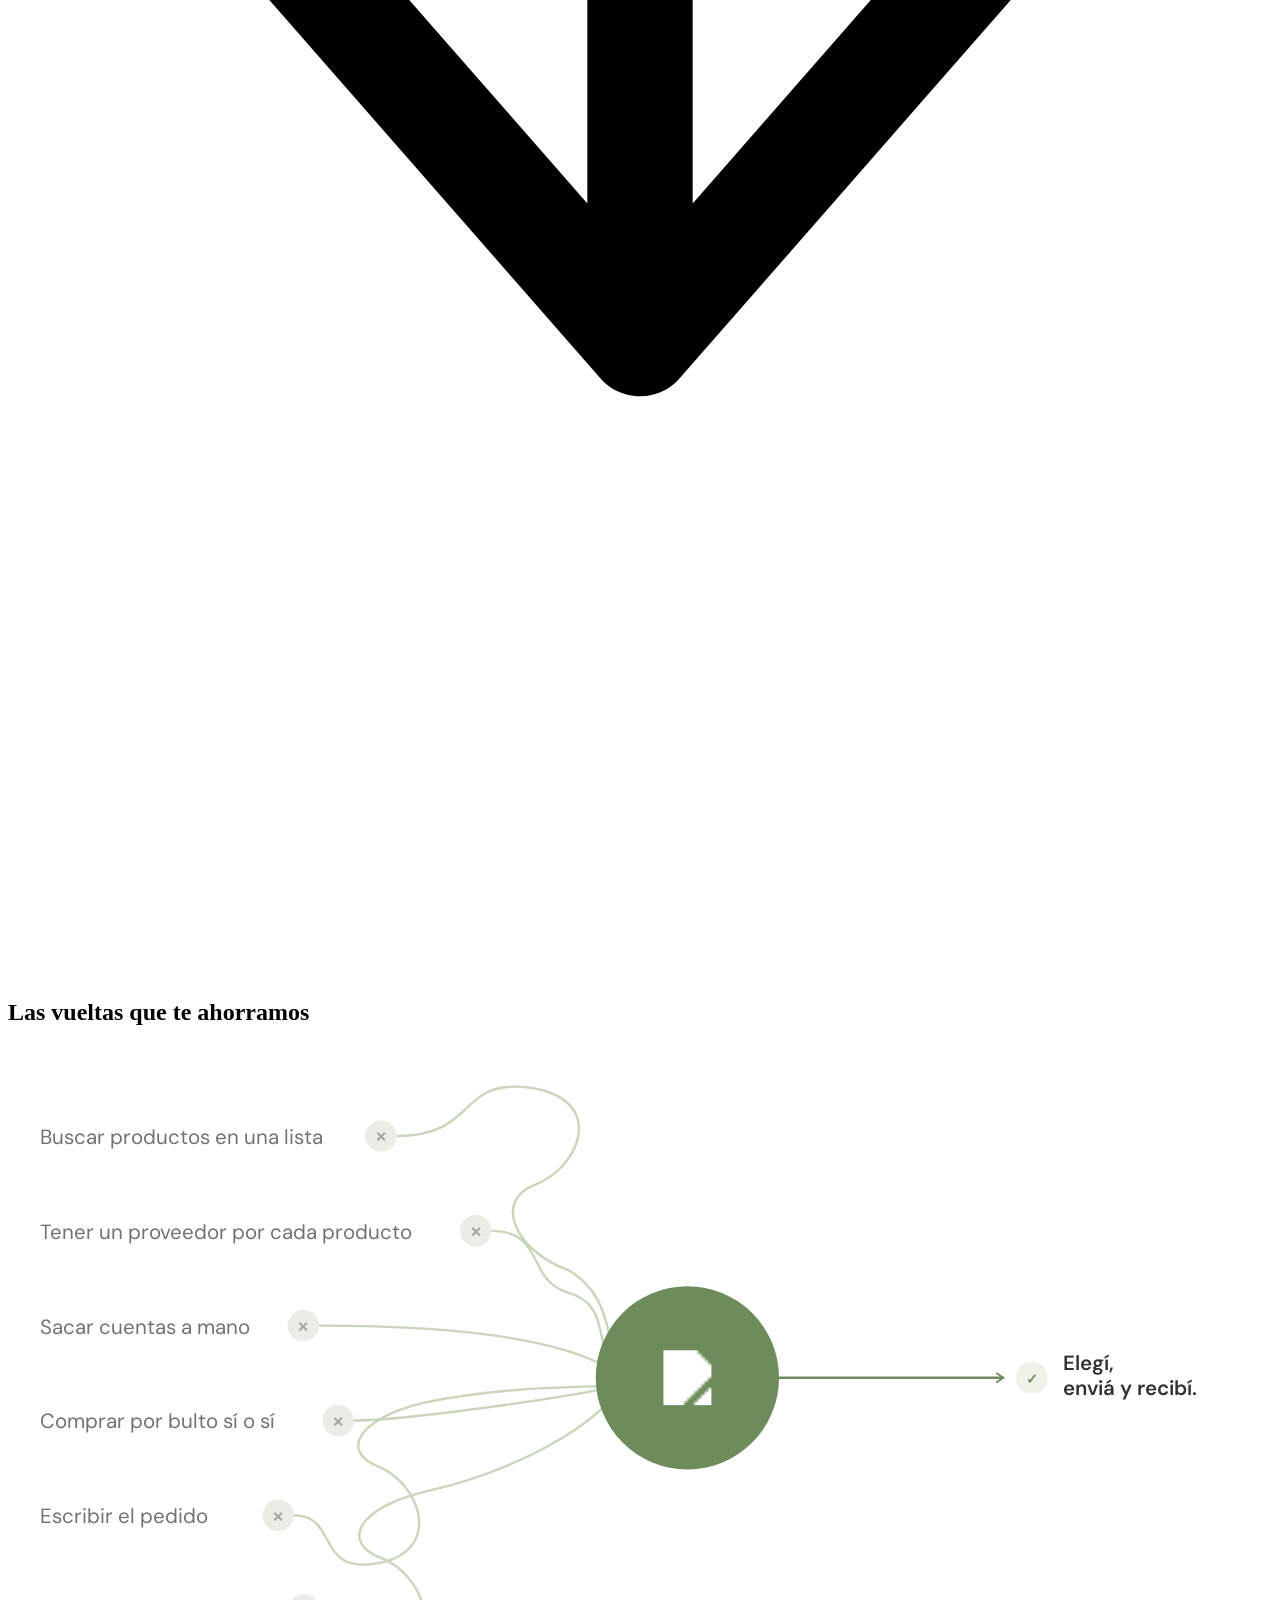
==== commit b2ebcd06: "fix vueltas" ====
--- a/b2b/index.html
+++ b/b2b/index.html
@@ -98,13 +98,23 @@
   </div>
   </section>
 
-  <!-- Destacados: selección manual de productos que el kiosquero reconoce
-       de un vistazo, elegidos por precio/rotación estratégica -->
-  <section id="destacados" class="destacados seccion-deco">
-    <div class="destacados-inner">
-      <h2 class="seccion-h2-center">Los más pedidos</h2>
-      <p class="destacados-sub">Una selección con los mejores precios de la semana</p>
-      <div class="grid destacados-grid" id="destacados-grid"></div>
+  <!-- Destacados: franjita angosta con scroll horizontal, no una sección
+       más de la landing — selección manual para que el kiosquero reconozca
+       productos y precios de un vistazo -->
+  <section id="destacados" class="destacados-strip">
+    <div class="destacados-strip-inner">
+      <div class="destacados-strip-label">
+        <span class="destacados-strip-title">Productos Destacados</span>
+      </div>
+      <div class="destacados-scroller">
+        <button class="destacados-arrow destacados-arrow--prev" id="destacadosPrev" aria-label="Ver anteriores">
+          <svg viewBox="0 0 24 24" fill="none" stroke="currentColor" stroke-width="2" stroke-linecap="round" stroke-linejoin="round"><path d="M15 18l-6-6 6-6"/></svg>
+        </button>
+        <div class="destacados-track" id="destacados-grid"></div>
+        <button class="destacados-arrow destacados-arrow--next" id="destacadosNext" aria-label="Ver siguientes">
+          <svg viewBox="0 0 24 24" fill="none" stroke="currentColor" stroke-width="2" stroke-linecap="round" stroke-linejoin="round"><path d="M9 18l6-6-6-6"/></svg>
+        </button>
+      </div>
     </div>
   </section>
 
@@ -205,53 +215,53 @@
           </defs>
 
           <!-- ══ ITEMS IZQUIERDA — badge pegado justo al texto ══ -->
-          <text x="20" y="62"  font-size="13" fill="#6F746E" font-family="DM Sans, sans-serif">Buscar productos en un PDF</text>
+          <text x="20" y="62"  font-size="13" fill="#6F746E" font-family="DM Sans, sans-serif">Buscar productos en una lista</text>
           <circle cx="236" cy="57"  r="10" fill="#EAECE5"/>
           <text   x="236" y="61"  font-size="9" fill="#9EA39D" text-anchor="middle" font-weight="600">✕</text>
 
-          <text x="20" y="122" font-size="13" fill="#6F746E" font-family="DM Sans, sans-serif">Anotar cada producto</text>
-          <circle cx="187" cy="117" r="10" fill="#EAECE5"/>
-          <text   x="187" y="121" font-size="9" fill="#9EA39D" text-anchor="middle" font-weight="600">✕</text>
+          <text x="20" y="122" font-size="13" fill="#6F746E" font-family="DM Sans, sans-serif">Tener un proveedor por cada producto</text>
+          <circle cx="296" cy="117" r="10" fill="#EAECE5"/>
+          <text   x="296" y="121" font-size="9" fill="#9EA39D" text-anchor="middle" font-weight="600">✕</text>
 
           <text x="20" y="182" font-size="13" fill="#6F746E" font-family="DM Sans, sans-serif">Sacar cuentas a mano</text>
           <circle cx="187" cy="177" r="10" fill="#EAECE5"/>
           <text   x="187" y="181" font-size="9" fill="#9EA39D" text-anchor="middle" font-weight="600">✕</text>
 
-          <text x="20" y="242" font-size="13" fill="#6F746E" font-family="DM Sans, sans-serif">Calcular porcentajes</text>
-          <circle cx="187" cy="237" r="10" fill="#EAECE5"/>
-          <text   x="187" y="241" font-size="9" fill="#9EA39D" text-anchor="middle" font-weight="600">✕</text>
+          <text x="20" y="242" font-size="13" fill="#6F746E" font-family="DM Sans, sans-serif">Comprar por bulto sí o sí</text>
+          <circle cx="209" cy="237" r="10" fill="#EAECE5"/>
+          <text   x="209" y="241" font-size="9" fill="#9EA39D" text-anchor="middle" font-weight="600">✕</text>
 
           <text x="20" y="302" font-size="13" fill="#6F746E" font-family="DM Sans, sans-serif">Escribir el pedido</text>
           <circle cx="171" cy="297" r="10" fill="#EAECE5"/>
           <text   x="171" y="301" font-size="9" fill="#9EA39D" text-anchor="middle" font-weight="600">✕</text>
 
-          <text x="20" y="362" font-size="13" fill="#6F746E" font-family="DM Sans, sans-serif">Mínimos obligatorios</text>
+          <text x="20" y="362" font-size="13" fill="#6F746E" font-family="DM Sans, sans-serif">Mínimos de pedido</text>
           <circle cx="187" cy="357" r="10" fill="#EAECE5"/>
           <text   x="187" y="361" font-size="9" fill="#9EA39D" text-anchor="middle" font-weight="600">✕</text>
 
           <!-- ══ CURVAS CON RULOS desde el borde derecho de cada badge ══ -->
 
-          <!-- Buscar productos en un PDF (sale x=246): rulo hacia arriba -->
+          <!-- Buscar productos en una lista (sale x=246): rulo hacia arriba -->
           <path d="M246 57 C 299 57, 284 18, 334 27 C 379 36, 361 78, 333 88 C 307 98, 321 130, 355 142 C 370 152, 378 160, 385 205"
                 stroke="#C8D6BB" stroke-width="1.5" fill="none"/>
 
-          <!-- Anotar cada producto (sale x=197): rulo pequeño arriba -->
-          <path d="M197 117 C 233 117, 217 90, 253 96 C 288 102, 278 133, 255 138 C 235 142, 245 160, 387 205"
+          <!-- Tener un proveedor por cada producto (sale x=306): arco suave hacia el centro -->
+          <path d="M306 117 C 340 117, 328 148, 354 156 C 380 163, 372 186, 382 204"
                 stroke="#C8D6BB" stroke-width="1.5" fill="none"/>
 
           <!-- Sacar cuentas a mano (sale x=197): leve arco -->
           <path d="M197 177 C 270 177, 350 183, 385 207"
                 stroke="#C8D6BB" stroke-width="1.5" fill="none"/>
 
-          <!-- Calcular porcentajes (sale x=197): leve arco desde abajo -->
-          <path d="M197 237 C 230 237, 358 222, 385 215"
+          <!-- Comprar por bulto sí o sí (sale x=219): leve arco desde abajo -->
+          <path d="M219 237 C 250 237, 360 222, 385 215"
                 stroke="#C8D6BB" stroke-width="1.5" fill="none"/>
 
           <!-- Escribir el pedido (sale x=181): rulo hacia abajo -->
           <path d="M181 297 C 210 297, 194 336, 236 327 C 276 318, 260 276, 234 266 C 210 256, 222 236, 262 226 C 315 215, 365 216, 385 215"
                 stroke="#C8D6BB" stroke-width="1.5" fill="none"/>
 
-          <!-- Mínimos obligatorios (sale x=197): rulo grande hacia abajo -->
+          <!-- Mínimos de pedido (sale x=197): rulo grande hacia abajo -->
           <path d="M197 357 C 212 357, 196 398, 238 388 C 280 378, 263 334, 236 324 C 210 314, 222 292, 264 282 C 310 272, 362 248, 385 220"
                 stroke="#C8D6BB" stroke-width="1.5" fill="none"/>
 
@@ -274,12 +284,12 @@
       <div class="vueltas-mobile" aria-label="Pasos que evitás al pedir con Menos Vueltas">
         <p class="vueltas-ticket-heading">Tu pedido sin Menos Vueltas</p>
 
-        <div class="vueltas-ticket-line"><span class="vueltas-ticket-name">Buscar productos en un PDF</span><span class="vueltas-ticket-dots"></span><span class="vueltas-ticket-mark">✕</span></div>
-        <div class="vueltas-ticket-line"><span class="vueltas-ticket-name">Anotar cada producto</span><span class="vueltas-ticket-dots"></span><span class="vueltas-ticket-mark">✕</span></div>
+        <div class="vueltas-ticket-line"><span class="vueltas-ticket-name">Buscar productos en una lista</span><span class="vueltas-ticket-dots"></span><span class="vueltas-ticket-mark">✕</span></div>
+        <div class="vueltas-ticket-line"><span class="vueltas-ticket-name">Tener un proveedor por cada producto</span><span class="vueltas-ticket-dots"></span><span class="vueltas-ticket-mark">✕</span></div>
         <div class="vueltas-ticket-line"><span class="vueltas-ticket-name">Sacar cuentas a mano</span><span class="vueltas-ticket-dots"></span><span class="vueltas-ticket-mark">✕</span></div>
-        <div class="vueltas-ticket-line"><span class="vueltas-ticket-name">Calcular porcentajes</span><span class="vueltas-ticket-dots"></span><span class="vueltas-ticket-mark">✕</span></div>
+        <div class="vueltas-ticket-line"><span class="vueltas-ticket-name">Comprar por bulto sí o sí</span><span class="vueltas-ticket-dots"></span><span class="vueltas-ticket-mark">✕</span></div>
         <div class="vueltas-ticket-line"><span class="vueltas-ticket-name">Escribir el pedido</span><span class="vueltas-ticket-dots"></span><span class="vueltas-ticket-mark">✕</span></div>
-        <div class="vueltas-ticket-line"><span class="vueltas-ticket-name">Mínimos obligatorios</span><span class="vueltas-ticket-dots"></span><span class="vueltas-ticket-mark">✕</span></div>
+        <div class="vueltas-ticket-line"><span class="vueltas-ticket-name">Mínimos de pedido</span><span class="vueltas-ticket-dots"></span><span class="vueltas-ticket-mark">✕</span></div>
 
         <hr class="vueltas-ticket-divider">
 
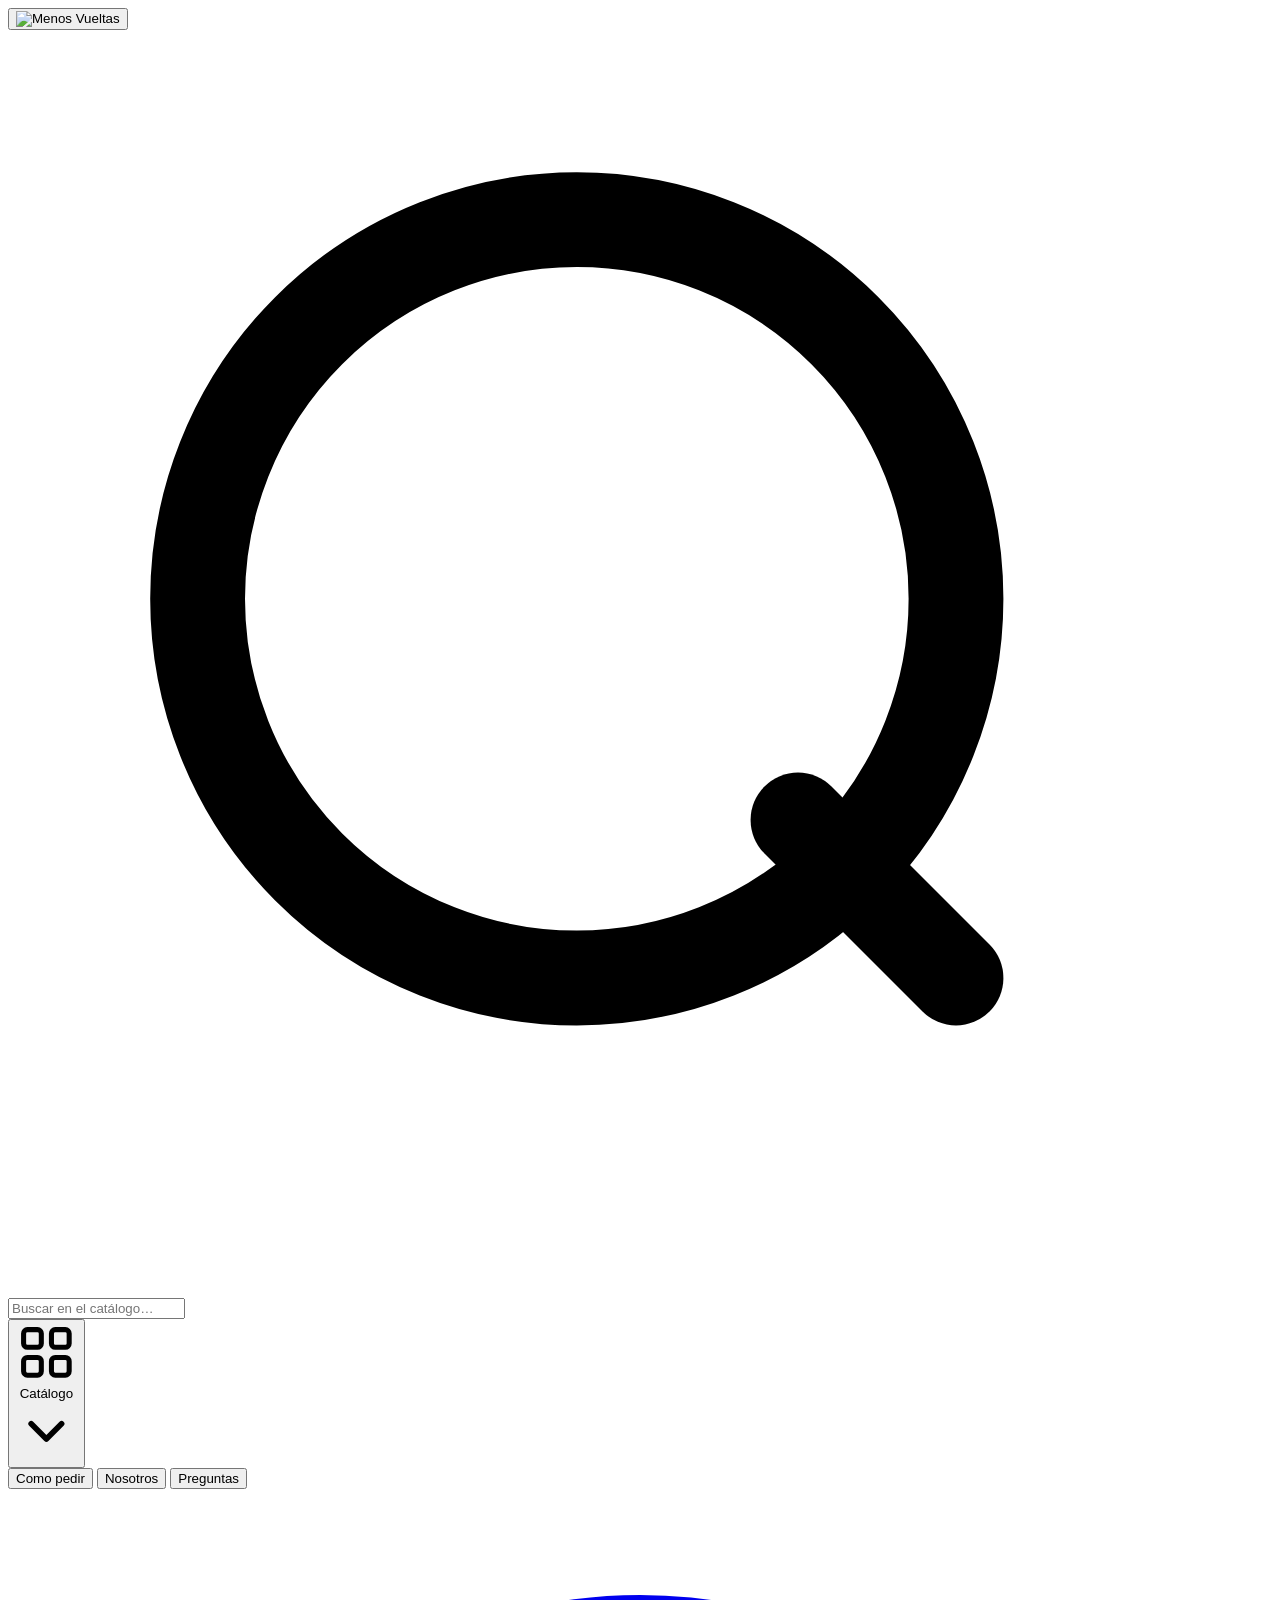
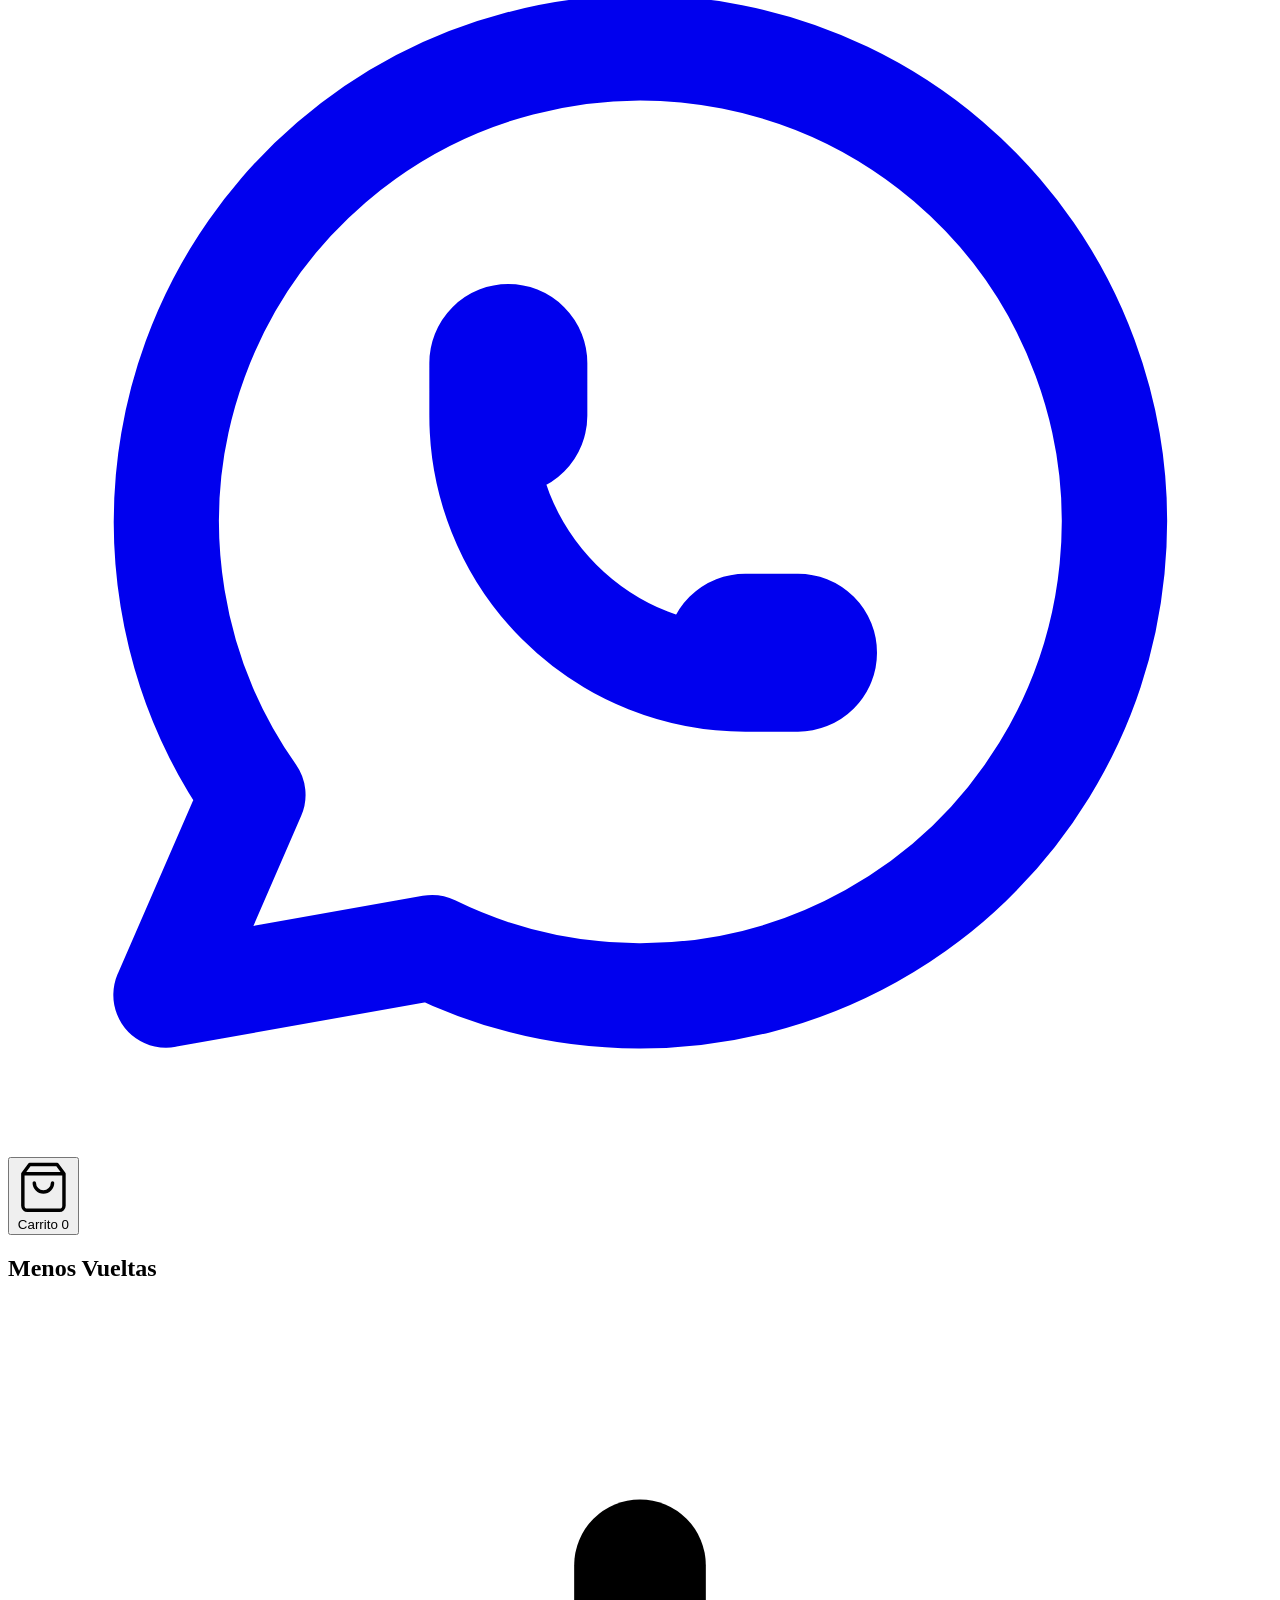
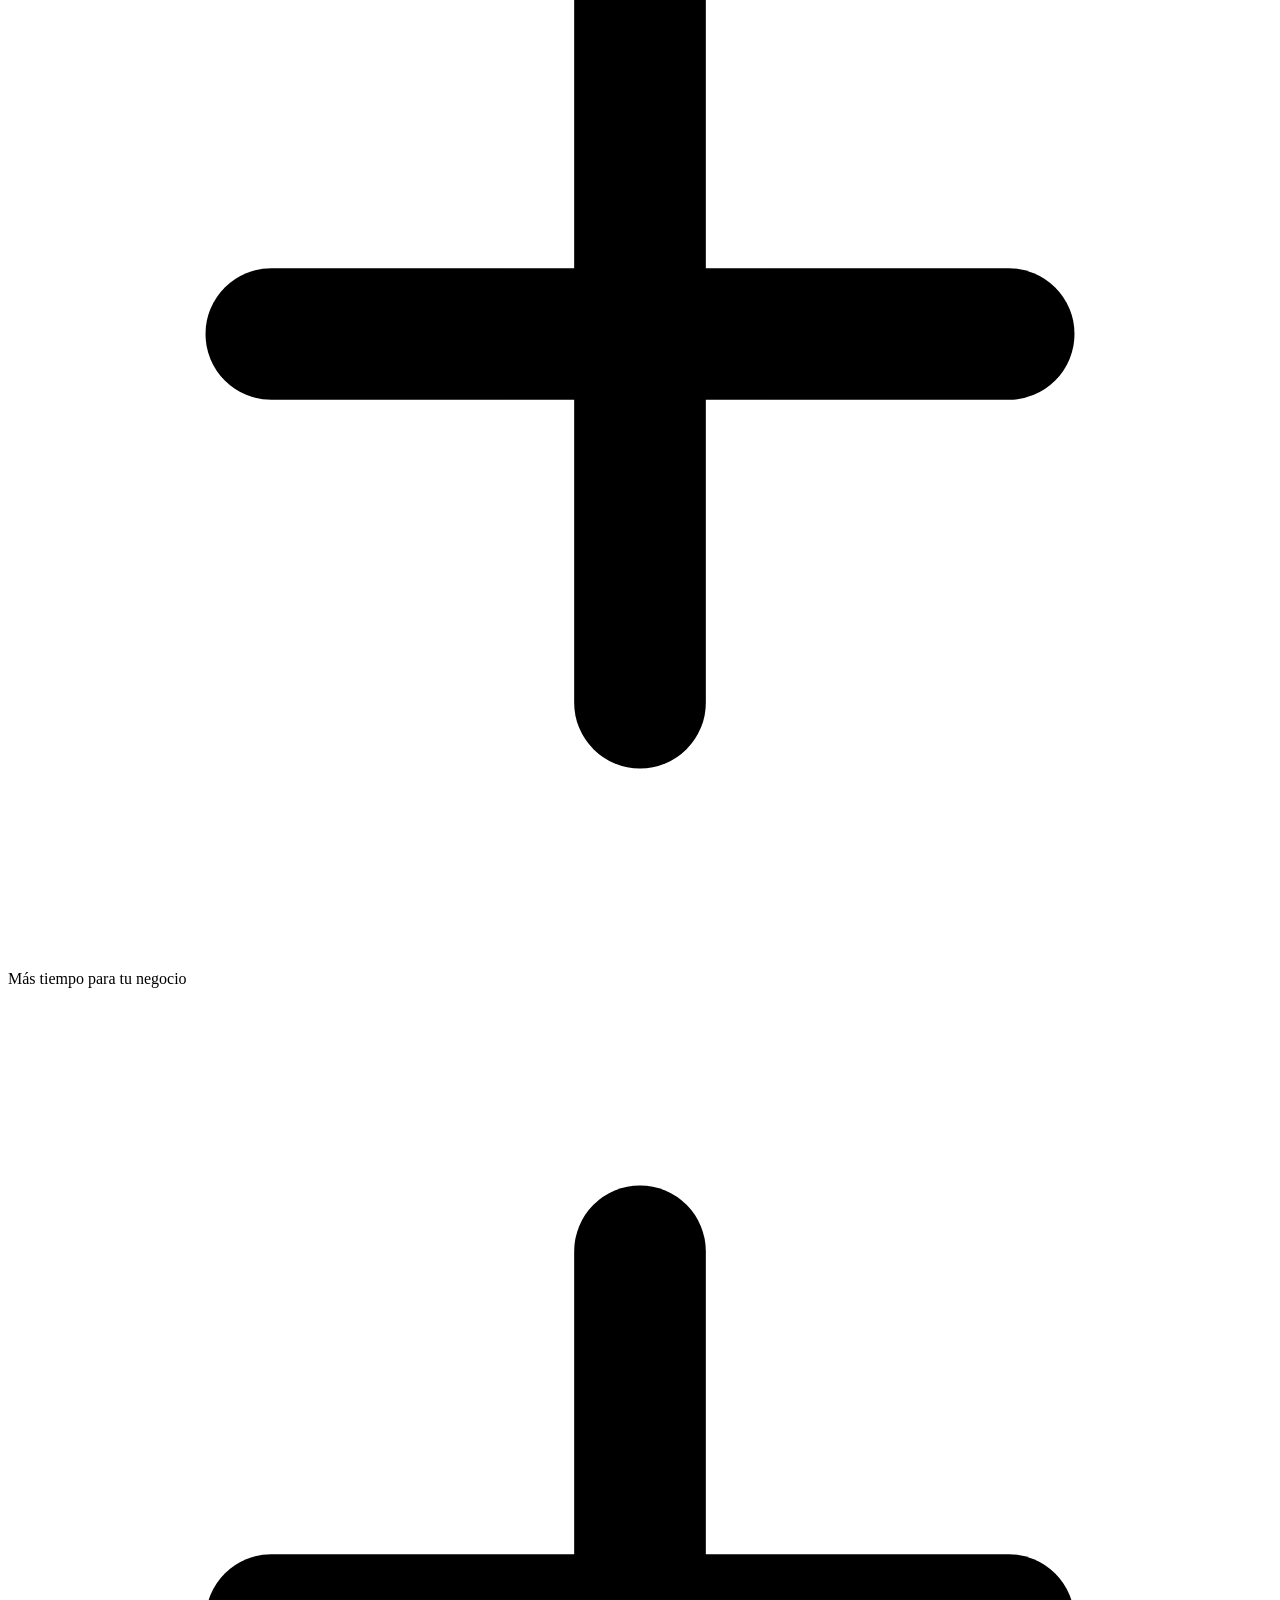
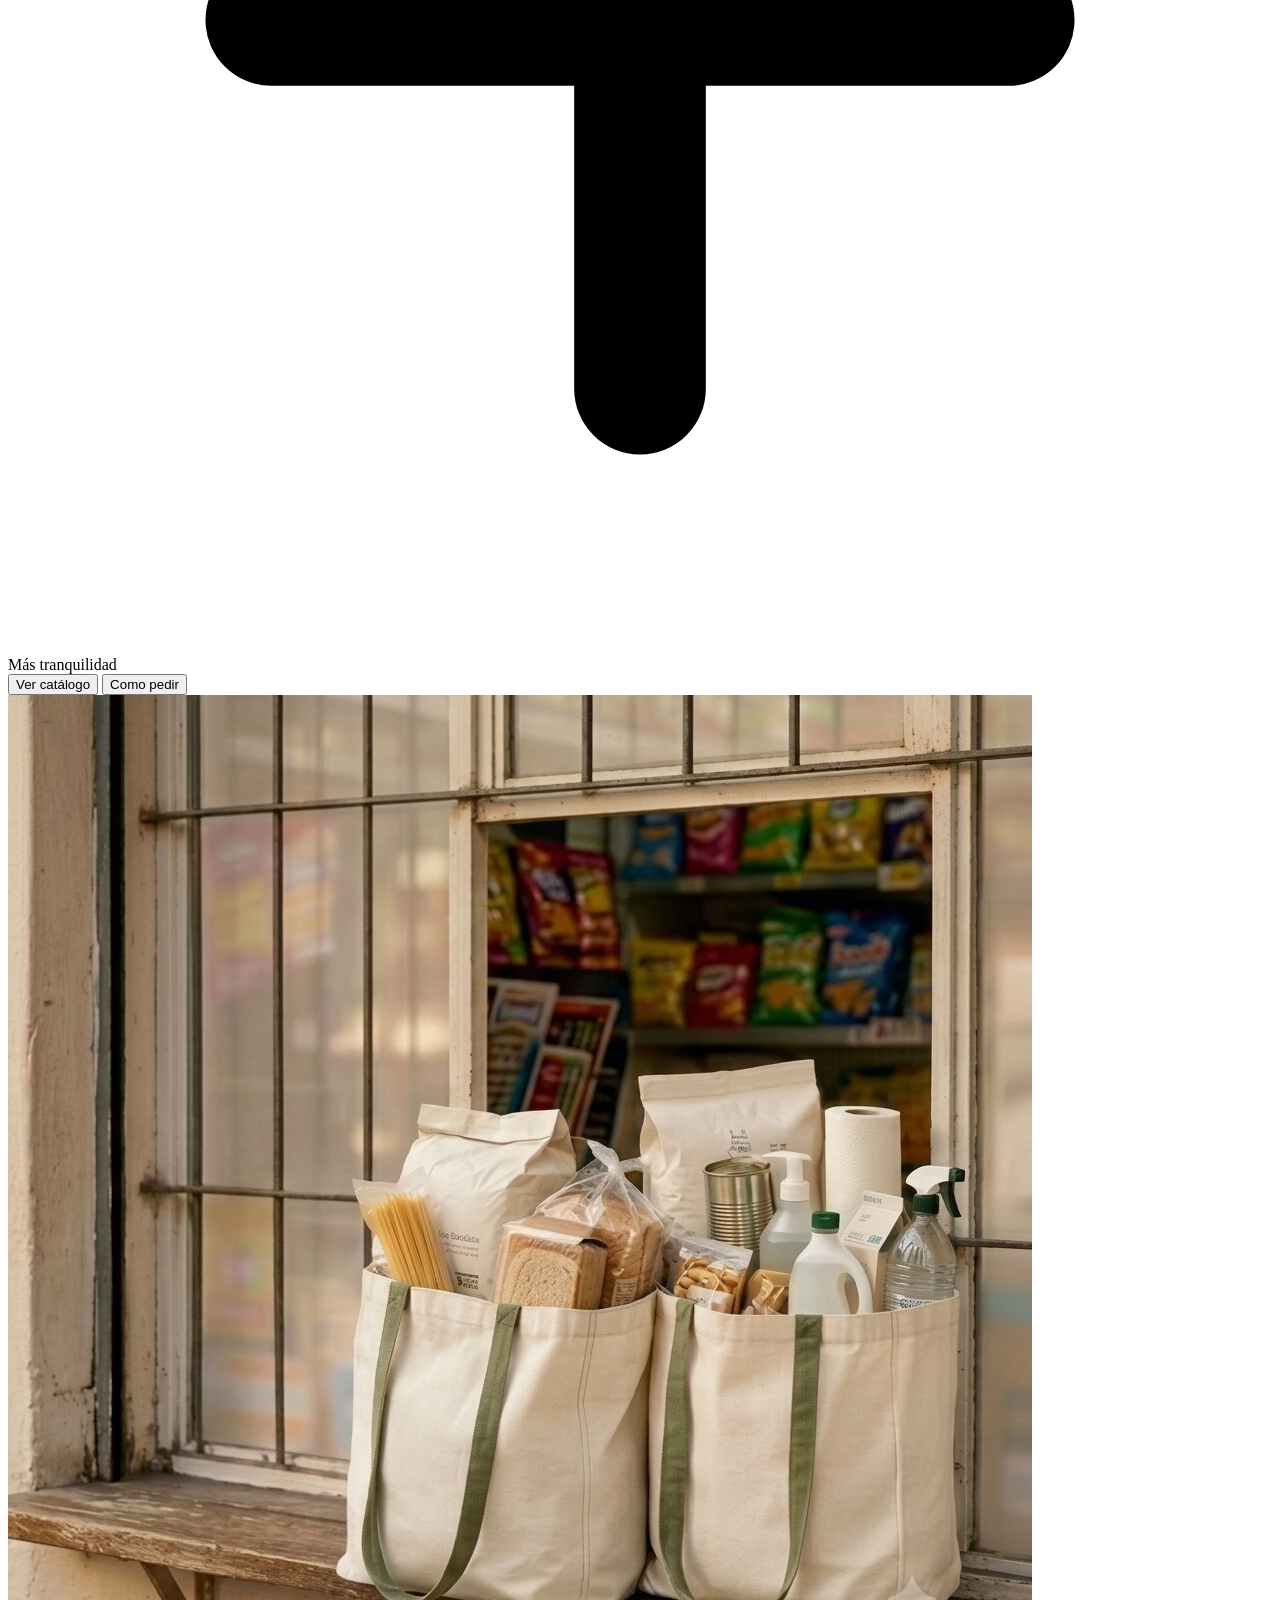
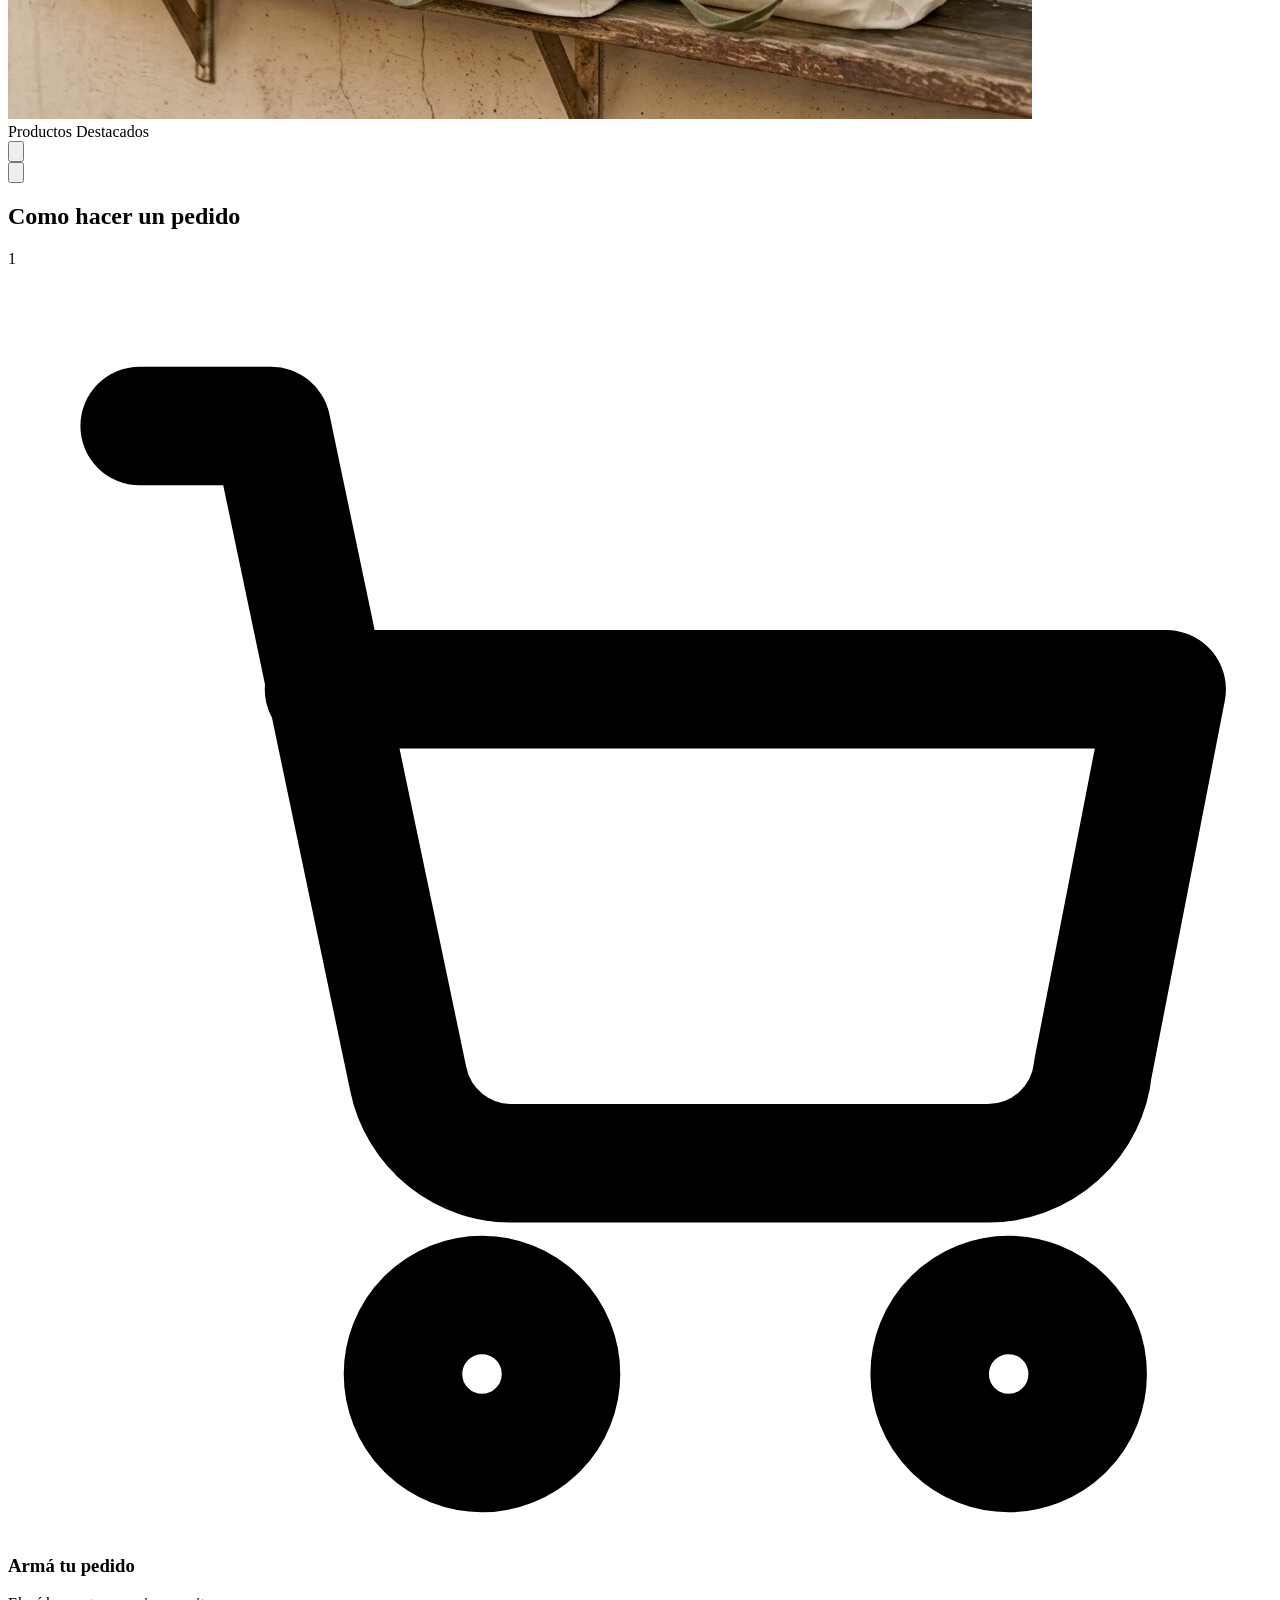
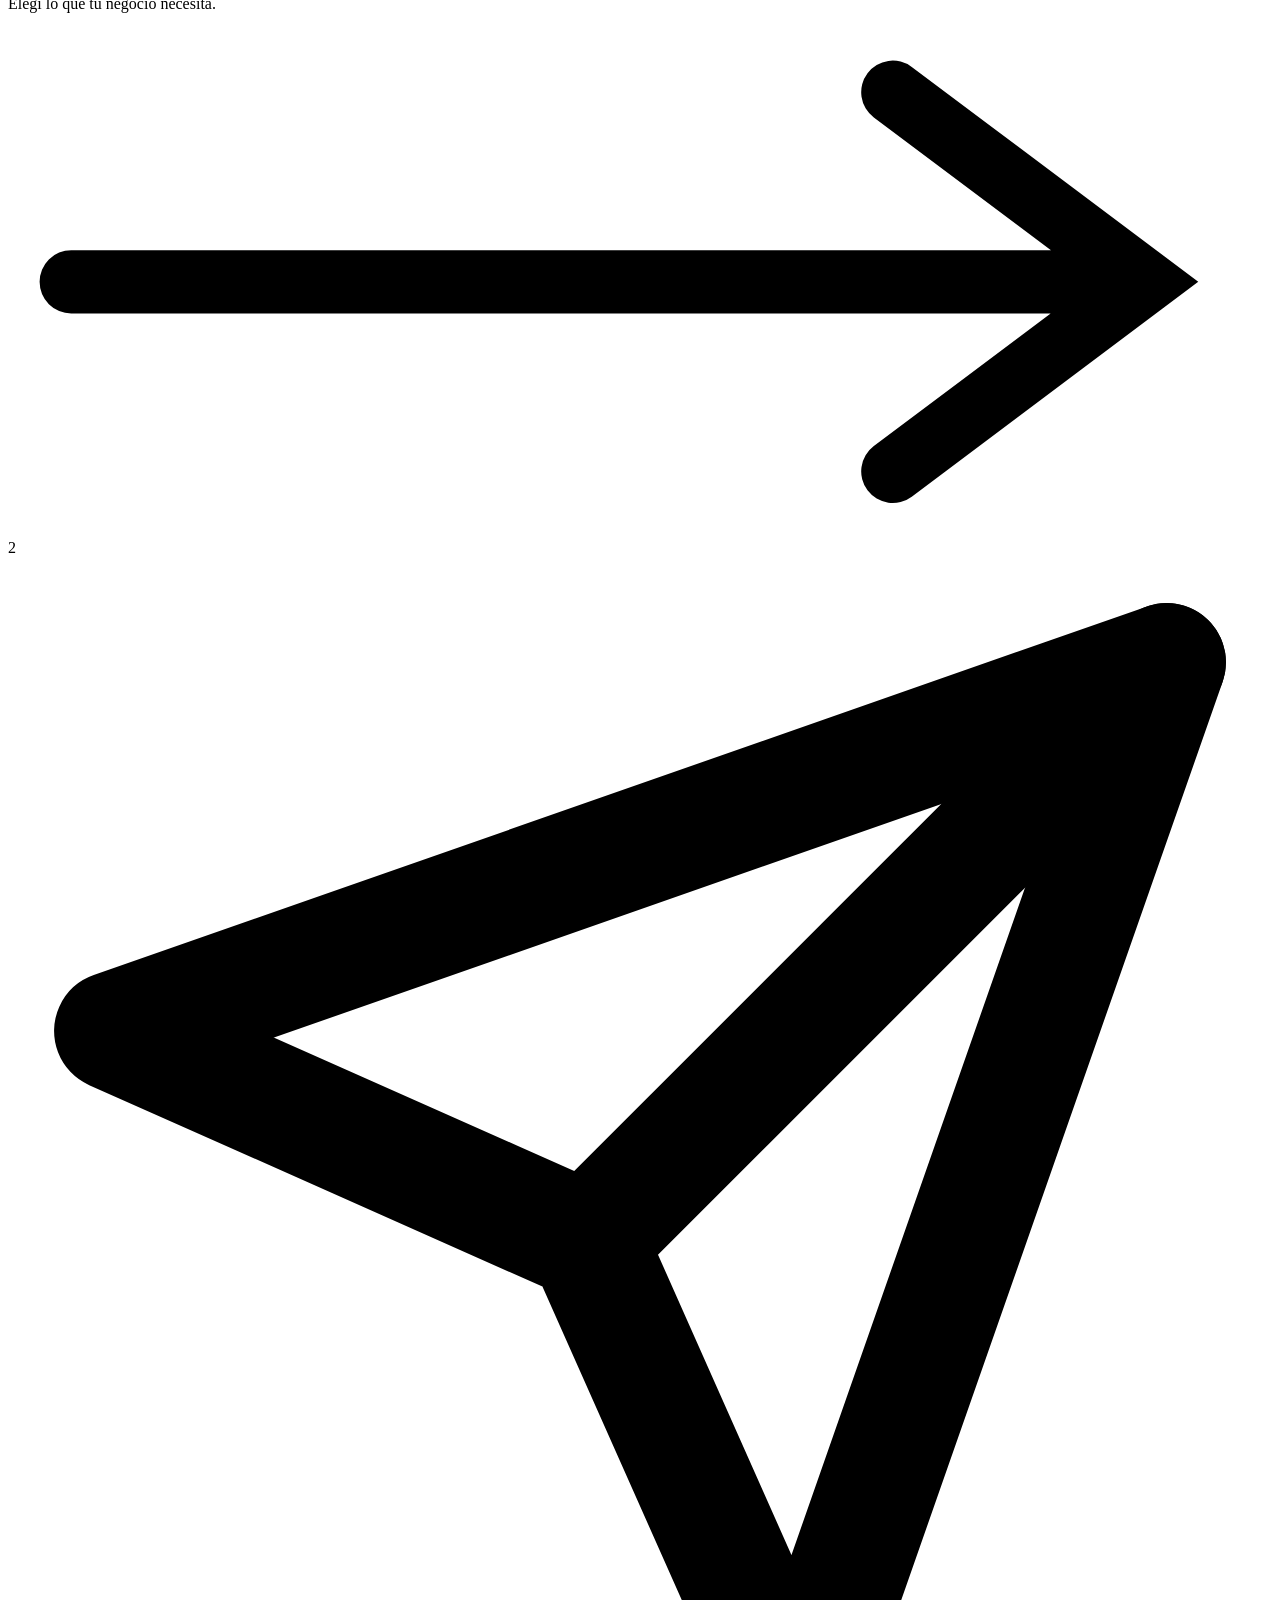
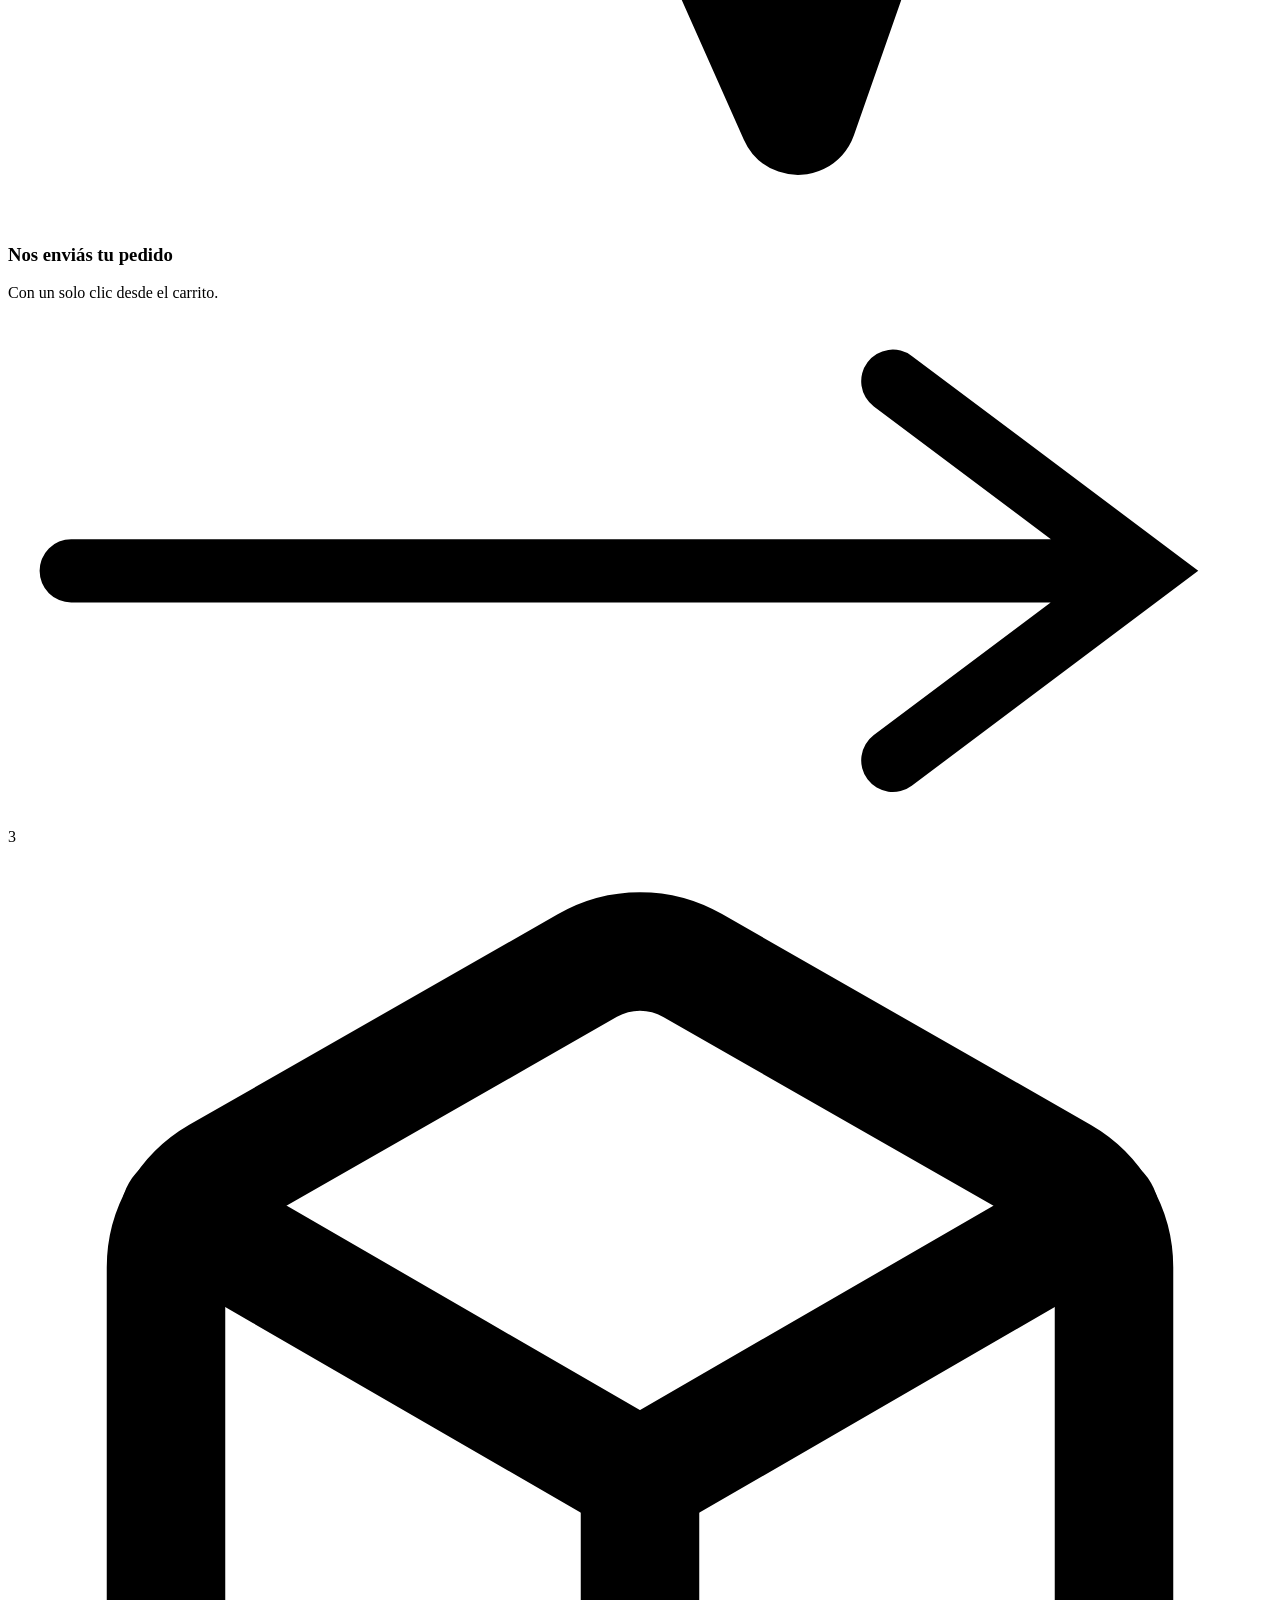
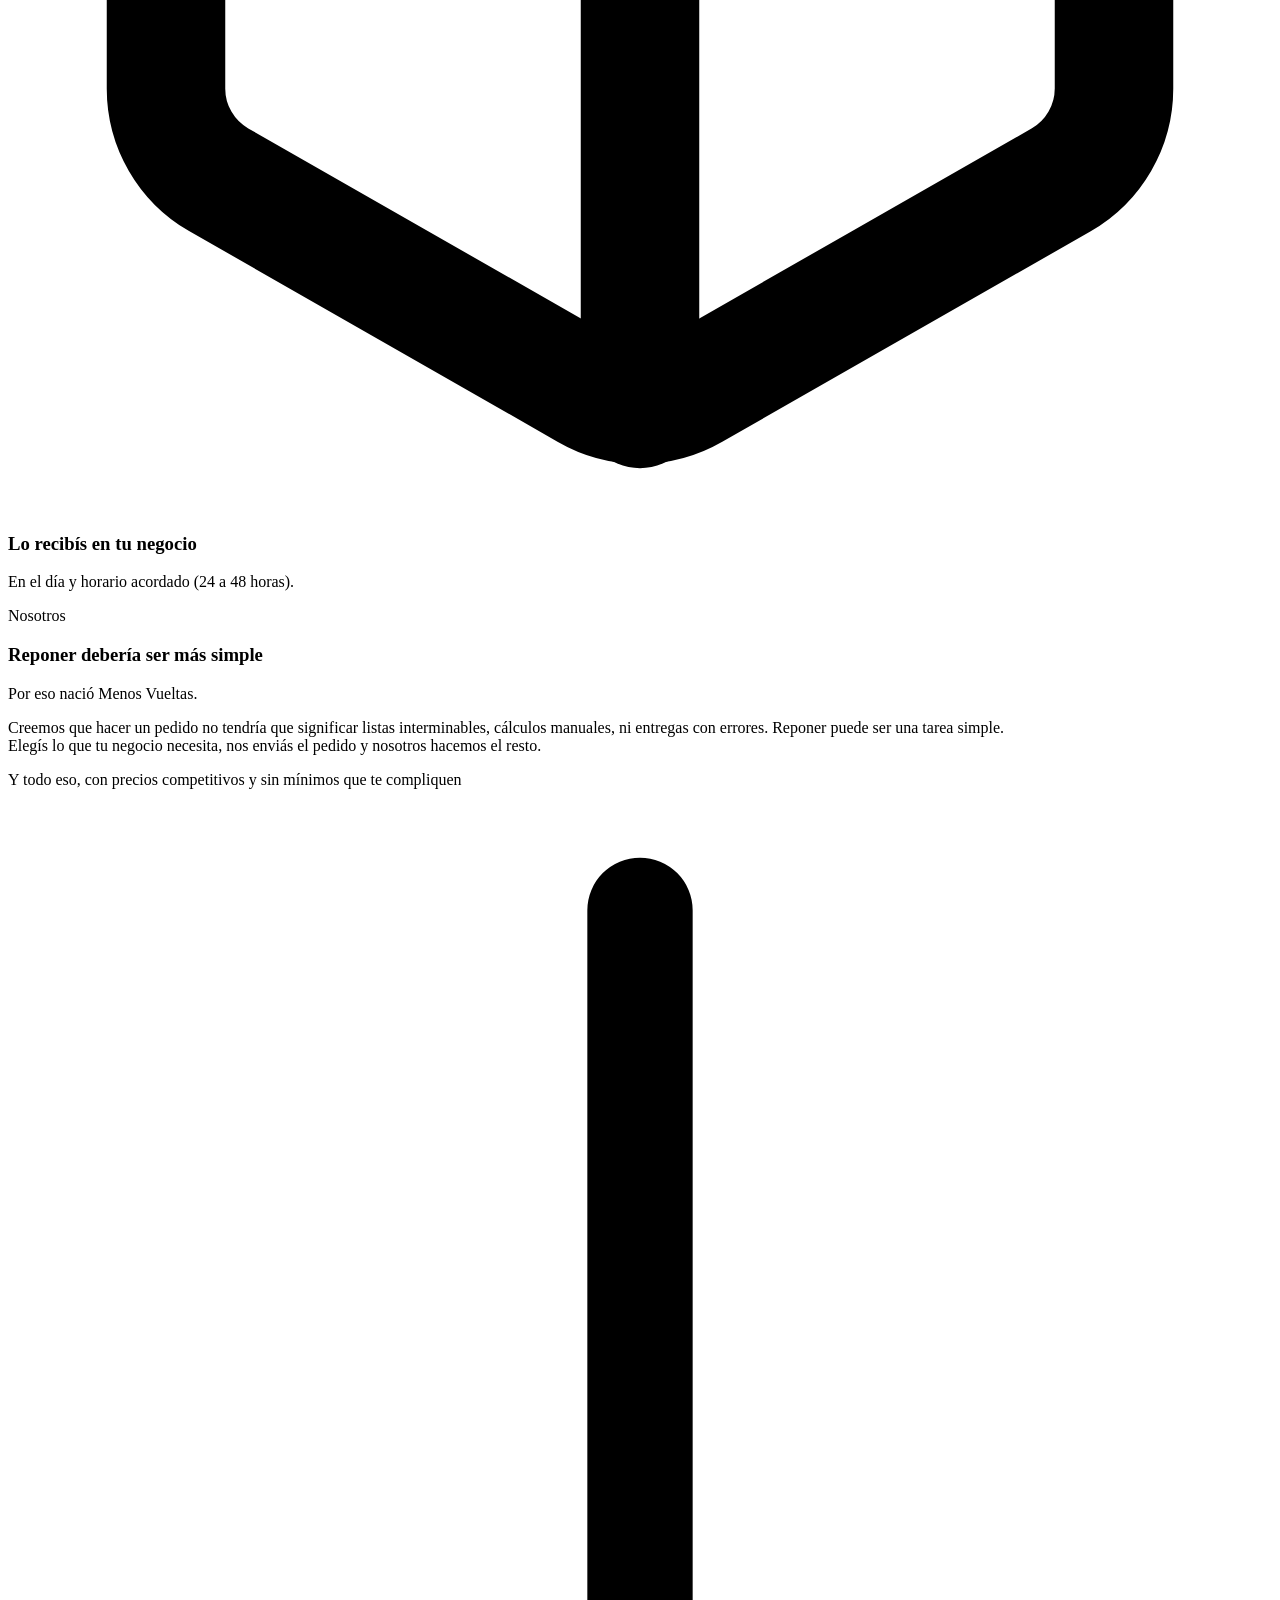
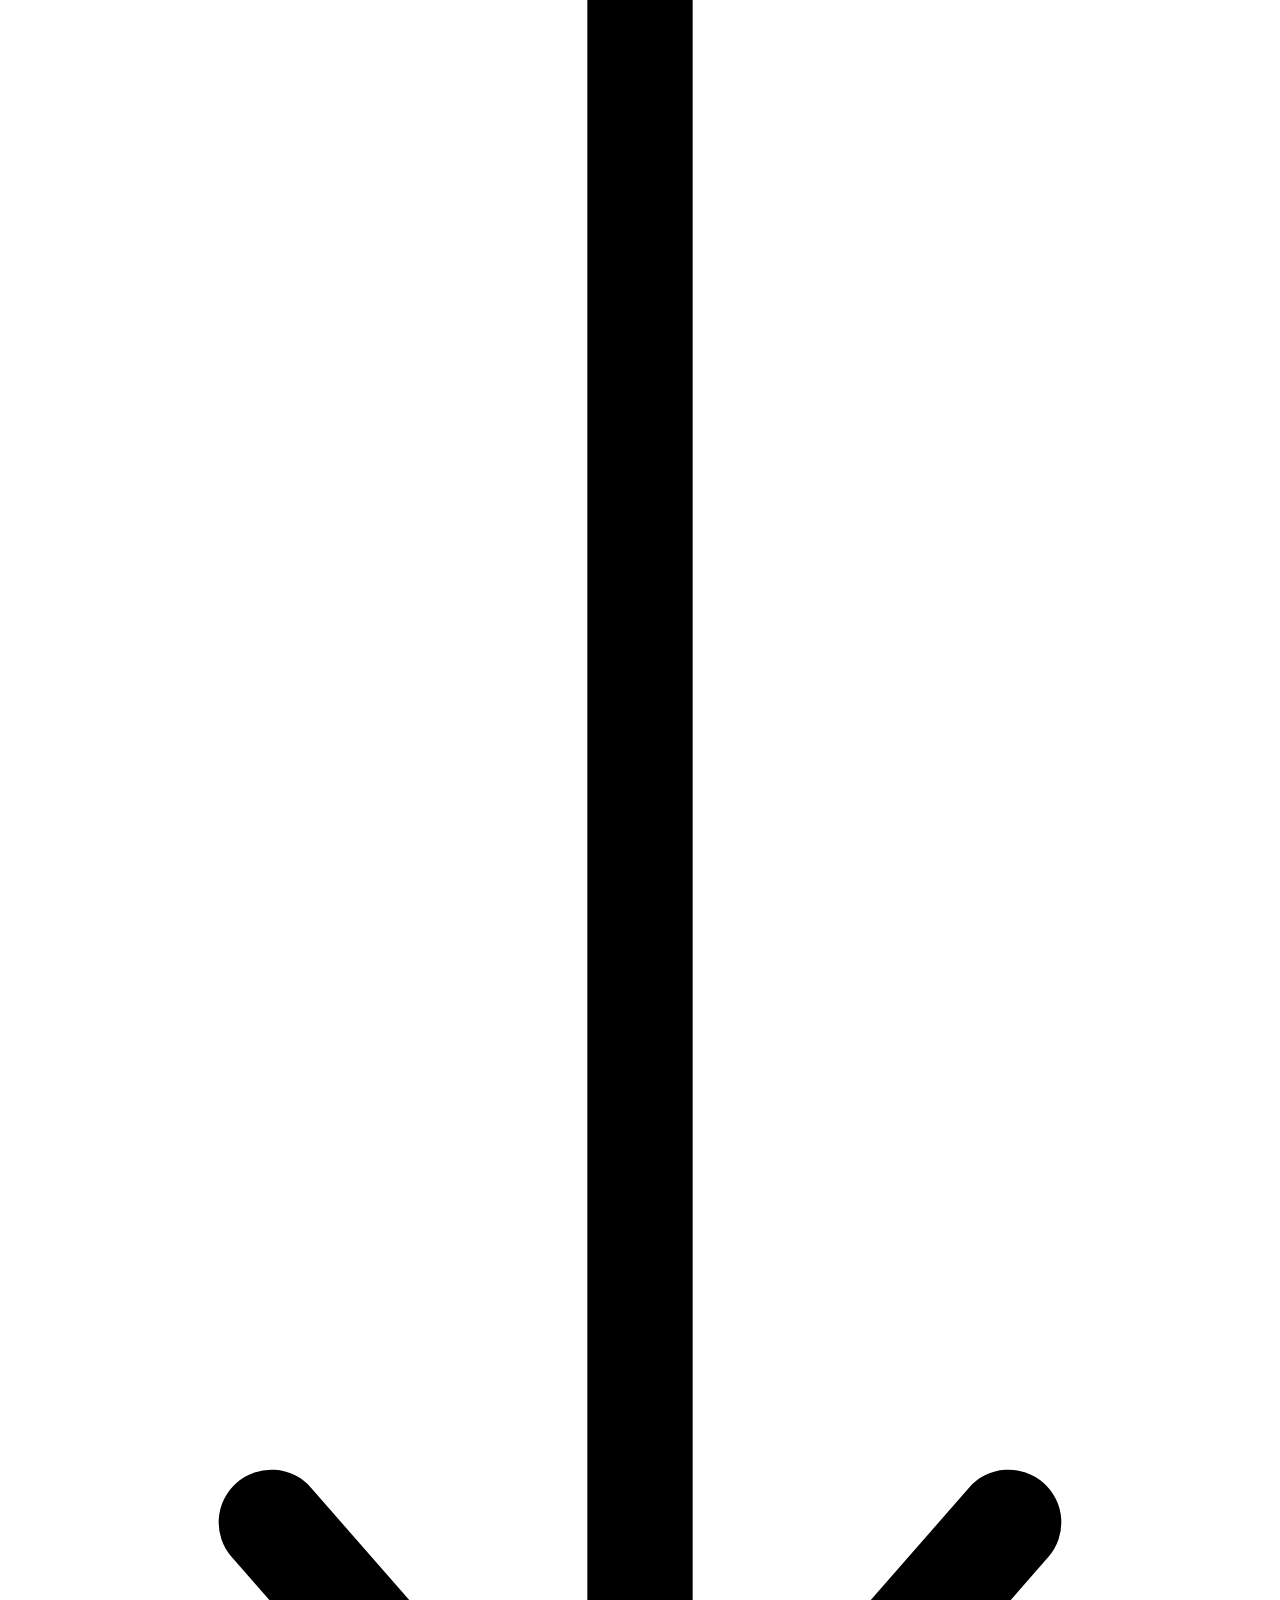
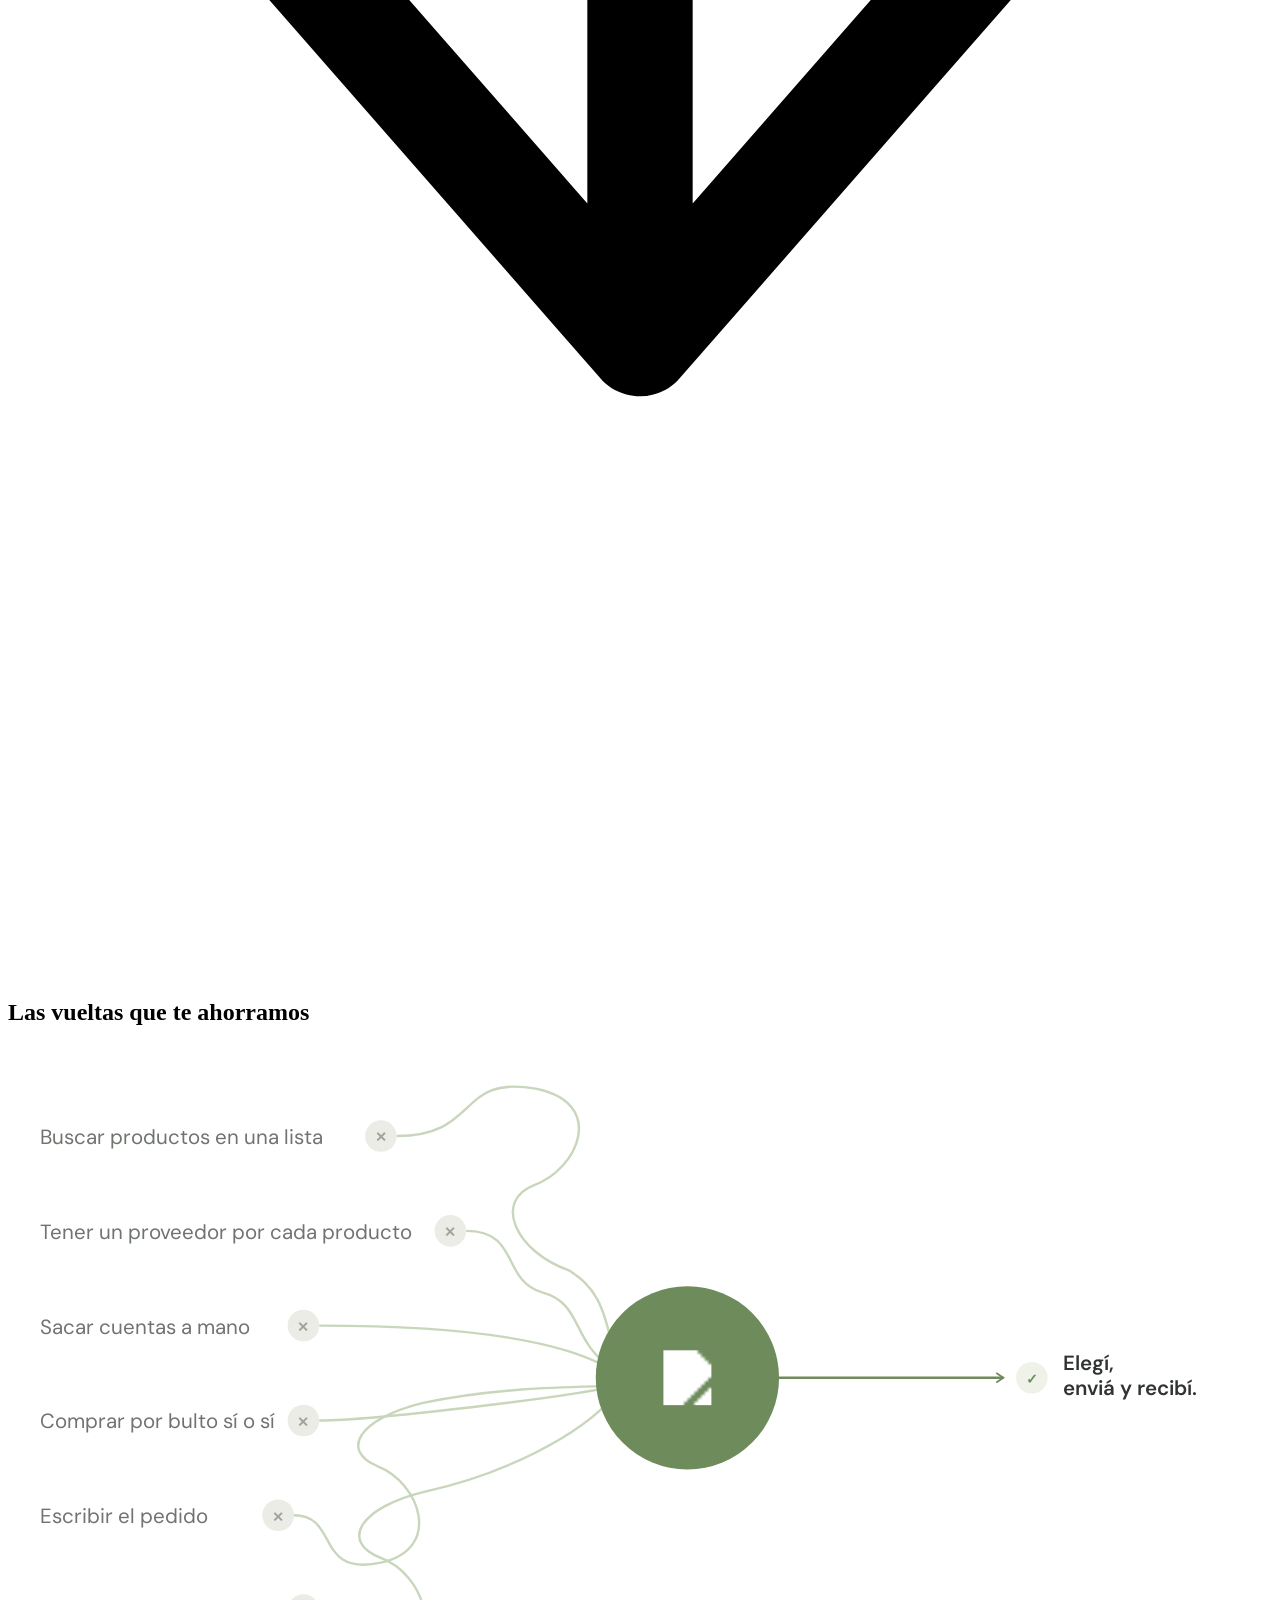
==== commit 7443288e: "fix vueltas2" ====
--- a/b2b/index.html
+++ b/b2b/index.html
@@ -220,16 +220,16 @@
           <text   x="236" y="61"  font-size="9" fill="#9EA39D" text-anchor="middle" font-weight="600">✕</text>
 
           <text x="20" y="122" font-size="13" fill="#6F746E" font-family="DM Sans, sans-serif">Tener un proveedor por cada producto</text>
-          <circle cx="296" cy="117" r="10" fill="#EAECE5"/>
-          <text   x="296" y="121" font-size="9" fill="#9EA39D" text-anchor="middle" font-weight="600">✕</text>
+          <circle cx="280" cy="117" r="10" fill="#EAECE5"/>
+          <text   x="280" y="121" font-size="9" fill="#9EA39D" text-anchor="middle" font-weight="600">✕</text>
 
           <text x="20" y="182" font-size="13" fill="#6F746E" font-family="DM Sans, sans-serif">Sacar cuentas a mano</text>
           <circle cx="187" cy="177" r="10" fill="#EAECE5"/>
           <text   x="187" y="181" font-size="9" fill="#9EA39D" text-anchor="middle" font-weight="600">✕</text>
 
           <text x="20" y="242" font-size="13" fill="#6F746E" font-family="DM Sans, sans-serif">Comprar por bulto sí o sí</text>
-          <circle cx="209" cy="237" r="10" fill="#EAECE5"/>
-          <text   x="209" y="241" font-size="9" fill="#9EA39D" text-anchor="middle" font-weight="600">✕</text>
+          <circle cx="187" cy="237" r="10" fill="#EAECE5"/>
+          <text   x="187" y="241" font-size="9" fill="#9EA39D" text-anchor="middle" font-weight="600">✕</text>
 
           <text x="20" y="302" font-size="13" fill="#6F746E" font-family="DM Sans, sans-serif">Escribir el pedido</text>
           <circle cx="171" cy="297" r="10" fill="#EAECE5"/>
@@ -245,16 +245,16 @@
           <path d="M246 57 C 299 57, 284 18, 334 27 C 379 36, 361 78, 333 88 C 307 98, 321 130, 355 142 C 370 152, 378 160, 385 205"
                 stroke="#C8D6BB" stroke-width="1.5" fill="none"/>
 
-          <!-- Tener un proveedor por cada producto (sale x=306): arco suave hacia el centro -->
-          <path d="M306 117 C 340 117, 328 148, 354 156 C 380 163, 372 186, 382 204"
+          <!-- Tener un proveedor por cada producto (sale x=290): arco suave hacia el centro -->
+          <path d="M290 117 C 324 117, 312 148, 338 156 C 364 163, 356 186, 382 204"
                 stroke="#C8D6BB" stroke-width="1.5" fill="none"/>
 
           <!-- Sacar cuentas a mano (sale x=197): leve arco -->
           <path d="M197 177 C 270 177, 350 183, 385 207"
                 stroke="#C8D6BB" stroke-width="1.5" fill="none"/>
 
-          <!-- Comprar por bulto sí o sí (sale x=219): leve arco desde abajo -->
-          <path d="M219 237 C 250 237, 360 222, 385 215"
+          <!-- Comprar por bulto sí o sí (sale x=197): leve arco desde abajo -->
+          <path d="M197 237 C 230 237, 358 222, 385 215"
                 stroke="#C8D6BB" stroke-width="1.5" fill="none"/>
 
           <!-- Escribir el pedido (sale x=181): rulo hacia abajo -->
